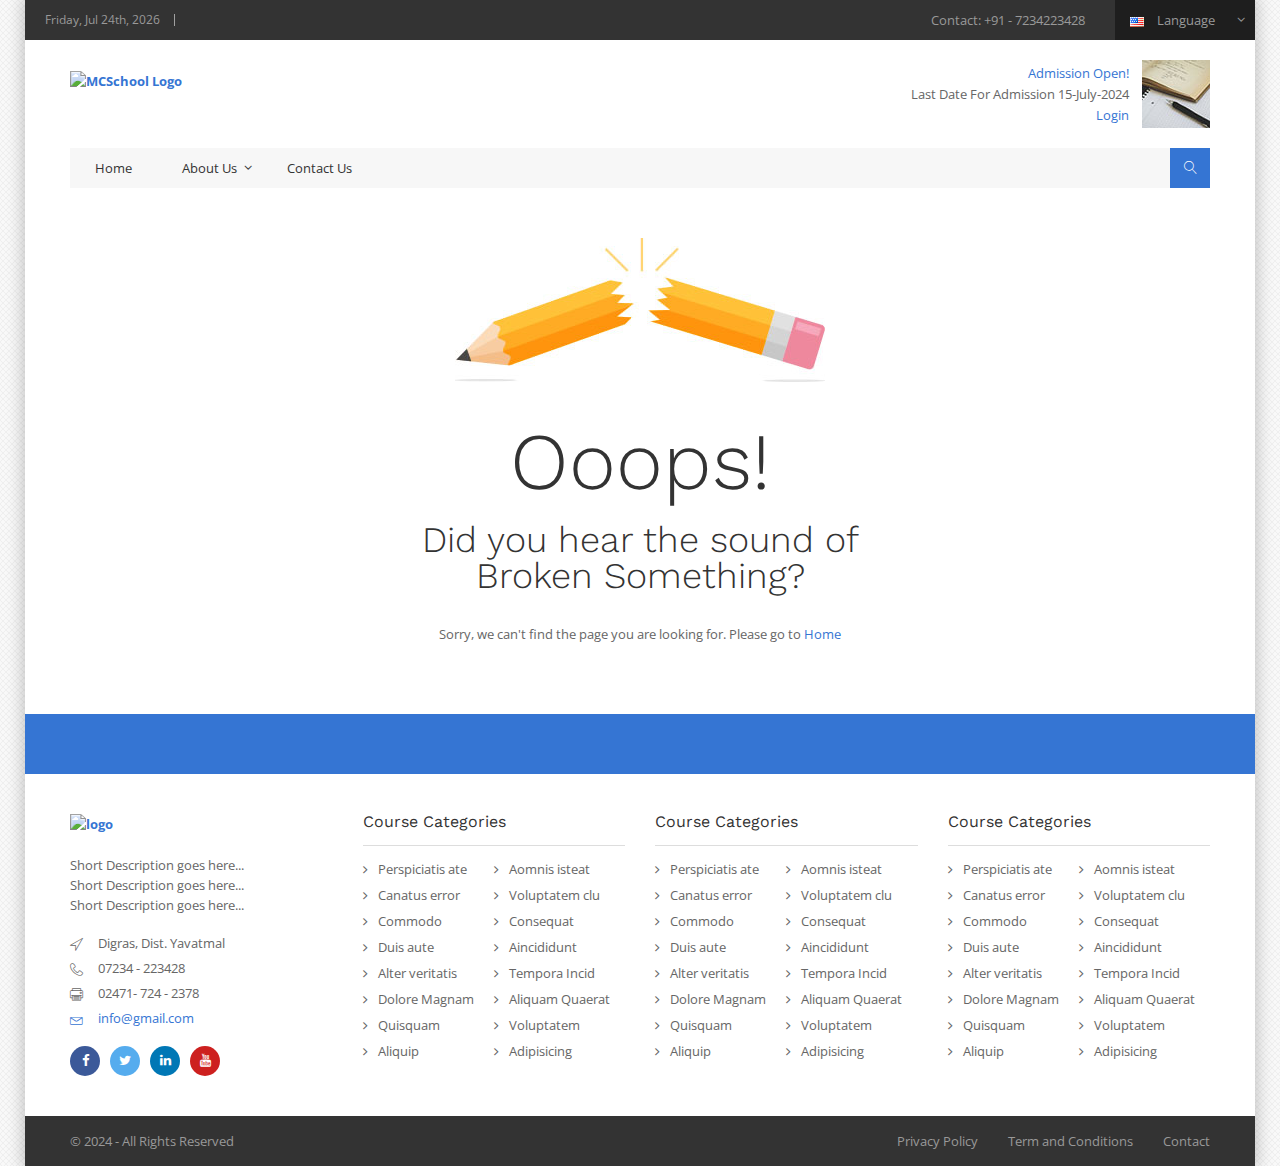
==== 404error.html @ 21cc751b "#0004 - contact page link changes" ====
<!doctype html>
<html class="no-js" lang="eng"> 


<head>
	<meta charset="utf-8">
	<meta http-equiv="X-UA-Compatible" content="IE=edge">
	<title>BootStrap HTML5 CSS3 Theme</title>
	<meta name="description" content="">
	<meta name="viewport" content="width=device-width, initial-scale=1">
	<link rel="apple-touch-icon" href="apple-touch-icon.png">
	<link rel="stylesheet" href="css/bootstrap.min.css">
	<link rel="stylesheet" href="css/normalize.css">
	<link rel="stylesheet" href="css/font-awesome.min.css">
	<link rel="stylesheet" href="css/icomoon.css">
	<link rel="stylesheet" href="css/animate.css">
	<link rel="stylesheet" href="css/prettyPhoto.css">
	<link rel="stylesheet" href="css/owl.carousel.css">
	<link rel="stylesheet" href="css/owl.theme.default.css">
	<link rel="stylesheet" href="css/transitions.css">
	<link rel="stylesheet" href="css/main.css">
	<link rel="stylesheet" href="css/color.css">
	<link rel="stylesheet" href="css/responsive.css">
	<script src="js/vendor/modernizr-2.8.3-respond-1.4.2.min.js"></script>
</head>
<body>
	<!--************************************
			Wrapper Start
	*************************************-->
	<div id="tg-wrapper" class="tg-wrapper">
		<!--************************************
				Header Start
		*************************************-->
		<header id="tg-header" class="tg-header tg-haslayout">
			<div class="tg-topbar">
				<div class="tg-leftbox">
					<span id="tg-datebox" class="tg-datebox"></span>
				</div>
				<div class="tg-rightbox">
					<span class="tg-tollfree">Contact: +91 - 7234223428 </span>
					<div class="tg-themedropdown tg-languagesdropdown">
						<a href="javascript:void(0);" id="tg-languages" class="tg-btndropdown" data-toggle="dropdown"
							aria-haspopup="true" aria-expanded="false">
							<span><img src="images/flags/img-01.jpg" alt="image description"></span>
							<span>Language</span>
						</a>
						<div class="tg-themedropdownbox" aria-labelledby="tg-languages">
							<ul class="tg-languageslist">
								<li>
									<span><img src="images/flags/img-01.jpg" alt="image description"></span>
									<span>English</span>
								</li>
								<li>
									<span><img src="images/flags/img-02.jpg" alt="image description"></span>
									<span>मराठी</span>
								</li>
								<li>
									<span><img src="images/flags/img-03.jpg" alt="image description"></span>
									<span>हिन्दी</span>
								</li>
							</ul>
						</div>
					</div>
				</div>
			</div>
			<div class="clearfix"></div>
			<div class="container">
				<div class="row">
					<div class="col-xs-12 col-sm-12 col-md-12 col-lg-12">
						<div class="tg-logoandnoticeboard">
							<strong class="tg-logo"><a href="index.html"><img src="#" alt="MCSchool Logo"></a></strong>
							<div class="tg-noticeboard hidden-xs">
								<div class="tg-textbox">
									<span>Admission Open!</span>
									<span>Last Date For Admission 15-July-2024</span>
									<span><a href="Login.html">Login</a></span>
								</div>
								<figure><img src="images/img-01.jpg" alt="image description"></figure>
							</div>
						</div>
						<div class="tg-navigationarea">
							<nav id="tg-nav" class="tg-nav">
								<div class="navbar-header">
									<button type="button" class="navbar-toggle collapsed" data-toggle="collapse"
										data-target="#tg-navigation" aria-expanded="false">
										<span class="sr-only">Toggle navigation</span>
										<span class="icon-bar"></span>
										<span class="icon-bar"></span>
										<span class="icon-bar"></span>
									</button>
								</div>
								<div id="tg-navigation" class="collapse navbar-collapse tg-navigation">
									<ul>
										<li><a href="index.html">Home</a></li>
										<li class="menu-item-has-children">
											<a href="javascript:void(0);">About Us</a>
											<ul class="sub-menu">
												<li><a href="aboutcampuslife.html">Our Campus Life</a></li>
												<li><a href="abouthonorsawards.html">Our Honor &amp; Awards</a></li>
												<li><a href="aboutleadership.html">Our Leadership</a></li>
												<li><a href="aboutobjectives.html">OurObjectives</a></li>
												<li><a href="aboutouridentity.html">Our Identity</a></li>
												<li><a href="aboutrectormessage.html">Rector Message</a></li>
												<li><a href="aboutvisionmission.html">Our Missions</a></li>
											</ul>
										</li>
										<li><a href="contact.html">Contact us</a></li>
									</ul>
								</div>
							</nav>
							<div class="tg-searchbox">
								<a id="tg-btnsearch" class="tg-btnsearch" href="javascript:void(0);"><i
										class="icon-magnifier"></i></a>
								<form class="tg-formtheme tg-formsearch">
									<fieldset><input type="search" name="search" class="form-control"
											placeholder="Start Your Search Here"></fieldset>
								</form>
							</div>
						</div>
					</div>
				</div>
			</div>
		</header>
		<!--************************************
				Header End
		*************************************-->
		
		<!--************************************
				Main Start						
		*************************************-->
		<main id="tg-main" class="tg-main tg-haslayout">
			<div class="container">
				<div class="row">
					<div class="tg-404error">
						<figure class="tg-errorimg">
							<img src="images/404-img.jpg" alt="image description">
						</figure>
						<div class="tg-errorcontent">
							<div class="col-sm-10 col-sm-offset-1">
								<h2>Ooops!</h2>
								<h3>Did you hear the sound of<span>Broken Something?</span></h3>
								<div class="tg-description">
									<p>Sorry, we can't find the page you are looking for. Please go to <a href="index-2.html">Home</a></p>
								</div>
							</div>
						</div>
					</div>
				</div>
			</div>
		</main>
		<!--************************************
				Main End
		*************************************-->
		<!--************************************
				Footer Start
		*************************************-->
		<footer id="tg-footer" class="tg-footer tg-haslayout">
			<div class="tg-signupbox">
				<div class="container">

				</div>
			</div>
			<div class="tg-footermiddlebar">
				<div class="container">
					<div class="row">
						<div class="col-xs-12 col-sm-6 col-md-3 col-lg-3">
							<div class="tg-widget tg-widgetcompanyinfo">
								<div class="tg-widgetcontent">
									<strong class="tg-logo"><a href="index.html"><img src="#" alt="logo"></a></strong>
									<div class="tg-description">
										<p>Short Description goes here...</p>
										<p>Short Description goes here...</p>
										<p>Short Description goes here...</p>
									</div>
									<ul class="tg-infolist">
										<li>
											<i class="icon-location"></i>
											<address>Digras, Dist. Yavatmal</address>
										</li>
										<li>
											<i class="icon-phone-handset"></i>
											<span>07234 - 223428</span>
										</li>
										<li>
											<i class="icon-printer"></i>
											<span>02471- 724 - 2378</span>
										</li>
										<li>
											<a href="mailto:query@domain.com">
												<i class="icon-envelope"></i>
												<span>info@gmail.com</span>
											</a>
										</li>
									</ul>
									<ul class="tg-socialicons">
										<li class="tg-facebook"><a href="javascript:void(0);"><i
													class="fa fa-facebook"></i></a></li>
										<li class="tg-twitter"><a href="javascript:void(0);"><i
													class="fa fa-twitter"></i></a></li>
										<li class="tg-linkedin"><a href="javascript:void(0);"><i
													class="fa fa-linkedin"></i></a></li>
										<li class="tg-youtube"><a href="javascript:void(0);"><i
													class="fa fa-youtube"></i></a></li>
									</ul>
								</div>
							</div>
						</div>
						<div class="col-xs-12 col-sm-6 col-md-3 col-lg-3">
							<div class="tg-widget tg-widgetcoursecategories">
								<div class="tg-widgettitle">
									<h3>Course Categories</h3>
								</div>
								<div class="tg-widgetcontent">
									<ul>
										<li><a href="javascript:void(0);">Perspiciatis ate</a></li>
										<li><a href="javascript:void(0);">Aomnis isteat</a></li>
										<li><a href="javascript:void(0);">Canatus error</a></li>
										<li><a href="javascript:void(0);">Voluptatem clu</a></li>
										<li><a href="javascript:void(0);">Commodo</a></li>
										<li><a href="javascript:void(0);">Consequat</a></li>
										<li><a href="javascript:void(0);">Duis aute</a></li>
										<li><a href="javascript:void(0);">Aincididunt</a></li>
										<li><a href="javascript:void(0);">Alter veritatis</a></li>
										<li><a href="javascript:void(0);">Tempora Incid</a></li>
										<li><a href="javascript:void(0);">Dolore Magnam</a></li>
										<li><a href="javascript:void(0);">Aliquam Quaerat</a></li>
										<li><a href="javascript:void(0);">Quisquam</a></li>
										<li><a href="javascript:void(0);">Voluptatem</a></li>
										<li><a href="javascript:void(0);">Aliquip</a></li>
										<li><a href="javascript:void(0);">Adipisicing</a></li>
									</ul>
								</div>
							</div>
						</div>
						<div class="col-xs-12 col-sm-6 col-md-3 col-lg-3">
							<div class="tg-widget tg-widgetcoursecategories">
								<div class="tg-widgettitle">
									<h3>Course Categories</h3>
								</div>
								<div class="tg-widgetcontent">
									<ul>
										<li><a href="javascript:void(0);">Perspiciatis ate</a></li>
										<li><a href="javascript:void(0);">Aomnis isteat</a></li>
										<li><a href="javascript:void(0);">Canatus error</a></li>
										<li><a href="javascript:void(0);">Voluptatem clu</a></li>
										<li><a href="javascript:void(0);">Commodo</a></li>
										<li><a href="javascript:void(0);">Consequat</a></li>
										<li><a href="javascript:void(0);">Duis aute</a></li>
										<li><a href="javascript:void(0);">Aincididunt</a></li>
										<li><a href="javascript:void(0);">Alter veritatis</a></li>
										<li><a href="javascript:void(0);">Tempora Incid</a></li>
										<li><a href="javascript:void(0);">Dolore Magnam</a></li>
										<li><a href="javascript:void(0);">Aliquam Quaerat</a></li>
										<li><a href="javascript:void(0);">Quisquam</a></li>
										<li><a href="javascript:void(0);">Voluptatem</a></li>
										<li><a href="javascript:void(0);">Aliquip</a></li>
										<li><a href="javascript:void(0);">Adipisicing</a></li>
									</ul>
								</div>
							</div>
						</div>
						<div class="col-xs-12 col-sm-6 col-md-3 col-lg-3">
							<div class="tg-widget tg-widgetcoursecategories">
								<div class="tg-widgettitle">
									<h3>Course Categories</h3>
								</div>
								<div class="tg-widgetcontent">
									<ul>
										<li><a href="javascript:void(0);">Perspiciatis ate</a></li>
										<li><a href="javascript:void(0);">Aomnis isteat</a></li>
										<li><a href="javascript:void(0);">Canatus error</a></li>
										<li><a href="javascript:void(0);">Voluptatem clu</a></li>
										<li><a href="javascript:void(0);">Commodo</a></li>
										<li><a href="javascript:void(0);">Consequat</a></li>
										<li><a href="javascript:void(0);">Duis aute</a></li>
										<li><a href="javascript:void(0);">Aincididunt</a></li>
										<li><a href="javascript:void(0);">Alter veritatis</a></li>
										<li><a href="javascript:void(0);">Tempora Incid</a></li>
										<li><a href="javascript:void(0);">Dolore Magnam</a></li>
										<li><a href="javascript:void(0);">Aliquam Quaerat</a></li>
										<li><a href="javascript:void(0);">Quisquam</a></li>
										<li><a href="javascript:void(0);">Voluptatem</a></li>
										<li><a href="javascript:void(0);">Aliquip</a></li>
										<li><a href="javascript:void(0);">Adipisicing</a></li>
									</ul>
								</div>
							</div>
						</div>
					</div>
				</div>
			</div>
			<div class="tg-footerbar">
				<div class="container">
					<div class="row">
						<div class="col-xs-12 col-sm-12 col-md-12 col-lg-12">
							<span class="tg-copyright">&copy; 2024 - All Rights Reserved</span>
							<nav class="tg-addnav tg-leftbox">
								<ul>
									<li><a href="javascript:void(0);">Privacy Policy</a></li>
									<li><a href="javascript:void(0);">Term and Conditions</a></li>
									<li><a href="javascript:void(0);">Contact</a></li>
								</ul>
							</nav>
						</div>
					</div>
				</div>
			</div>
		</footer>
		<!--************************************
				Footer End
		*************************************-->
	</div>
	<!--************************************
			Wrapper End
	*************************************-->
	<script src="js/vendor/jquery-library.js"></script>
	<script src="js/vendor/bootstrap.min.js"></script>
	<script src="js/mapclustering/data.json"></script>
	<script src="https://maps.google.com/maps/api/js?key=AIzaSyCR-KEWAVCn52mSdeVeTqZjtqbmVJyfSus&amp;language=en"></script>
	<script src="js/mapclustering/markerclusterer.min.js"></script>
	<script src="js/mapclustering/infobox.js"></script>
	<script src="js/mapclustering/map.js"></script>
	<script src="js/owl.carousel.min.js"></script>
	<script src="js/isotope.pkgd.js"></script>
	<script src="js/prettyPhoto.js"></script>
	<script src="js/countdown.js"></script>
	<script src="js/collapse.js"></script>
	<script src="js/moment.js"></script>
	<script src="js/gmap3.js"></script>
	<script src="js/main.js"></script>
</body>


</html>
---- css/icomoon.css ----
@font-face {
	font-family: 'icomoon';
	src: url('../fonts/icomoonbd7d.eot?hc836c');
	src: url('../fonts/icomoonbd7d.eot?hc836c#iefix') format('embedded-opentype'),
		 url('../fonts/icomoonbd7d.ttf?hc836c') format('truetype'),
		 url('../fonts/icomoonbd7d.woff?hc836c') format('woff'),
		 url('../fonts/icomoonbd7d.svg?hc836c#icomoon') format('svg');
	font-weight: normal;
	font-style: normal;
}
[class^="icon-"],
[class*=" icon-"] {
	font-family: 'icomoon' !important;
	speak: none;
	font-style: normal;
	font-weight: normal;
	font-variant: normal;
	text-transform: none;
	line-height: 1;
	-webkit-font-smoothing: antialiased;
	-moz-osx-font-smoothing: grayscale;
}
.icon-apartment:before { content: "\e900"; }
.icon-arrow-down-circle:before { content: "\e901"; }
.icon-arrow-left-circle:before { content: "\e902"; }
.icon-arrow-right-circle:before { content: "\e903"; }
.icon-arrow-up-circle:before { content: "\e904"; }
.icon-bicycle:before { content: "\e905"; }
.icon-bus:before { content: "\e906"; }
.icon-calendar-full:before { content: "\e907"; }
.icon-camera-video:before { content: "\e908"; }
.icon-car:before { content: "\e909"; }
.icon-chart-bars:before { content: "\e90a"; }
.icon-checkmark-circle:before { content: "\e90b"; }
.icon-chevron-down:before { content: "\e90c"; }
.icon-chevron-down-circle:before { content: "\e90d"; }
.icon-chevron-left:before { content: "\e90e"; }
.icon-chevron-left-circle:before { content: "\e90f"; }
.icon-chevron-right:before { content: "\e910"; }
.icon-chevron-right-circle:before { content: "\e911"; }
.icon-chevron-up:before { content: "\e912"; }
.icon-chevron-up-circle:before { content: "\e913"; }
.icon-circle-minus:before { content: "\e914"; }
.icon-cloud-sync:before { content: "\e915"; }
.icon-code:before { content: "\e916"; }
.icon-coffee-cup:before { content: "\e917"; }
.icon-construction:before { content: "\e918"; }
.icon-cross-circle:before { content: "\e919"; }
.icon-diamond:before { content: "\e91a"; }
.icon-dinner:before { content: "\e91b"; }
.icon-direction-ltr:before { content: "\e91c"; }
.icon-direction-rtl:before { content: "\e91d"; }
.icon-drop:before { content: "\e91e"; }
.icon-enter-down:before { content: "\e91f"; }
.icon-envelope:before { content: "\e920"; }
.icon-exit-up:before { content: "\e921"; }
.icon-file-add:before { content: "\e922"; }
.icon-film-play:before { content: "\e923"; }
.icon-frame-contract:before { content: "\e924"; }
.icon-frame-expand:before { content: "\e925"; }
.icon-funnel:before { content: "\e926"; }
.icon-graduation-hat:before { content: "\e927"; }
.icon-hand:before { content: "\e928"; }
.icon-heart-pulse:before { content: "\e929"; }
.icon-highlight:before { content: "\e92a"; }
.icon-hourglass:before { content: "\e92b"; }
.icon-inbox:before { content: "\e92c"; }
.icon-laptop-phone:before { content: "\e92d"; }
.icon-layers:before { content: "\e92e"; }
.icon-license:before { content: "\e92f"; }
.icon-lighter:before { content: "\e930"; }
.icon-linearicons:before { content: "\e931"; }
.icon-line-spacing:before { content: "\e932"; }
.icon-magnifier:before { content: "\e933"; }
.icon-map-marker:before { content: "\e934"; }
.icon-menu-circle:before { content: "\e935"; }
.icon-moon:before { content: "\e936"; }
.icon-move:before { content: "\e937"; }
.icon-music-note:before { content: "\e938"; }
.icon-mustache:before { content: "\e939"; }
.icon-paperclip:before { content: "\e93a"; }
.icon-paw:before { content: "\e93b"; }
.icon-phone-handset:before { content: "\e93c"; }
.icon-picture:before { content: "\e93d"; }
.icon-plus-circle:before { content: "\e93e"; }
.icon-pointer-down:before { content: "\e93f"; }
.icon-pointer-left:before { content: "\e940"; }
.icon-pointer-right:before { content: "\e941"; }
.icon-pointer-up:before { content: "\e942"; }
.icon-poop:before { content: "\e943"; }
.icon-power-switch:before { content: "\e944"; }
.icon-question-circle:before { content: "\e945"; }
.icon-screen:before { content: "\e946"; }
.icon-select:before { content: "\e947"; }
.icon-shirt:before { content: "\e948"; }
.icon-smartphone:before { content: "\e949"; }
.icon-star:before { content: "\e94a"; }
.icon-store:before { content: "\e94b"; }
.icon-sync:before { content: "\e94c"; }
.icon-tag:before { content: "\e94d"; }
.icon-text-align-center:before { content: "\e94e"; }
.icon-text-align-justify:before { content: "\e94f"; }
.icon-text-align-left:before { content: "\e950"; }
.icon-text-align-right:before { content: "\e951"; }
.icon-text-format:before { content: "\e952"; }
.icon-text-format-remove:before { content: "\e953"; }
.icon-text-size:before { content: "\e954"; }
.icon-thumbs-down:before { content: "\e955"; }
.icon-thumbs-up:before { content: "\e956"; }
.icon-train:before { content: "\e957"; }
.icon-trash:before { content: "\e958"; }
.icon-unlink:before { content: "\e959"; }
.icon-volume:before { content: "\e95a"; }
.icon-wheelchair:before { content: "\e95b"; }
.icon-home:before { content: "\e95c"; }
.icon-home2:before { content: "\e95d"; }
.icon-home3:before { content: "\e95e"; }
.icon-office:before { content: "\e95f"; }
.icon-newspaper:before { content: "\e960"; }
.icon-pencil:before { content: "\e961"; }
.icon-pencil2:before { content: "\e962"; }
.icon-quill:before { content: "\e963"; }
.icon-pen:before { content: "\e964"; }
.icon-blog:before { content: "\e965"; }
.icon-eyedropper:before { content: "\e966"; }
.icon-droplet:before { content: "\e967"; }
.icon-paint-format:before { content: "\e968"; }
.icon-image:before { content: "\e969"; }
.icon-images:before { content: "\e96a"; }
.icon-camera:before { content: "\e96b"; }
.icon-headphones:before { content: "\e96c"; }
.icon-music:before { content: "\e96d"; }
.icon-play:before { content: "\e96e"; }
.icon-film:before { content: "\e96f"; }
.icon-video-camera:before { content: "\e970"; }
.icon-dice:before { content: "\e971"; }
.icon-pacman:before { content: "\e972"; }
.icon-spades:before { content: "\e973"; }
.icon-clubs:before { content: "\e974"; }
.icon-diamonds:before { content: "\e975"; }
.icon-bullhorn:before { content: "\e976"; }
.icon-connection:before { content: "\e977"; }
.icon-podcast:before { content: "\e978"; }
.icon-feed:before { content: "\e979"; }
.icon-mic:before { content: "\e97a"; }
.icon-book:before { content: "\e97b"; }
.icon-books:before { content: "\e97c"; }
.icon-library:before { content: "\e97d"; }
.icon-file-text:before { content: "\e97e"; }
.icon-profile:before { content: "\e97f"; }
.icon-file-empty:before { content: "\e980"; }
.icon-files-empty:before { content: "\e981"; }
.icon-file-text2:before { content: "\e982"; }
.icon-file-picture:before { content: "\e983"; }
.icon-file-music:before { content: "\e984"; }
.icon-file-play:before { content: "\e985"; }
.icon-file-video:before { content: "\e986"; }
.icon-file-zip:before { content: "\e987"; }
.icon-copy:before { content: "\e988"; }
.icon-paste:before { content: "\e989"; }
.icon-stack:before { content: "\e98a"; }
.icon-folder:before { content: "\e98b"; }
.icon-folder-open:before { content: "\e98c"; }
.icon-folder-plus:before { content: "\e98d"; }
.icon-folder-minus:before { content: "\e98e"; }
.icon-folder-download:before { content: "\e98f"; }
.icon-folder-upload:before { content: "\e990"; }
.icon-price-tag:before { content: "\e991"; }
.icon-price-tags:before { content: "\e992"; }
.icon-barcode:before { content: "\e993"; }
.icon-qrcode:before { content: "\e994"; }
.icon-ticket:before { content: "\e995"; }
.icon-cart:before { content: "\e996"; }
.icon-coin-dollar:before { content: "\e997"; }
.icon-coin-euro:before { content: "\e998"; }
.icon-coin-pound:before { content: "\e999"; }
.icon-coin-yen:before { content: "\e99a"; }
.icon-credit-card:before { content: "\e99b"; }
.icon-calculator:before { content: "\e99c"; }
.icon-lifebuoy:before { content: "\e99d"; }
.icon-phone:before { content: "\e99e"; }
.icon-phone-hang-up:before { content: "\e99f"; }
.icon-address-book:before { content: "\e9a0"; }
.icon-envelop:before { content: "\e9a1"; }
.icon-pushpin:before { content: "\e9a2"; }
.icon-location:before { content: "\e9a3"; }
.icon-location2:before { content: "\e9a4"; }
.icon-compass:before { content: "\e9a5"; }
.icon-compass2:before { content: "\e9a6"; }
.icon-map:before { content: "\e9a7"; }
.icon-map2:before { content: "\e9a8"; }
.icon-history:before { content: "\e9a9"; }
.icon-clock:before { content: "\e9aa"; }
.icon-clock2:before { content: "\e9ab"; }
.icon-alarm:before { content: "\e9ac"; }
.icon-bell:before { content: "\e9ad"; }
.icon-stopwatch:before { content: "\e9ae"; }
.icon-calendar:before { content: "\e9af"; }
.icon-printer:before { content: "\e9b0"; }
.icon-keyboard:before { content: "\e9b1"; }
.icon-display:before { content: "\e9b2"; }
.icon-laptop:before { content: "\e9b3"; }
.icon-mobile:before { content: "\e9b4"; }
.icon-mobile2:before { content: "\e9b5"; }
.icon-tablet:before { content: "\e9b6"; }
.icon-tv:before { content: "\e9b7"; }
.icon-drawer:before { content: "\e9b8"; }
.icon-drawer2:before { content: "\e9b9"; }
.icon-box-add:before { content: "\e9ba"; }
.icon-box-remove:before { content: "\e9bb"; }
.icon-download:before { content: "\e9bc"; }
.icon-upload:before { content: "\e9bd"; }
.icon-floppy-disk:before { content: "\e9be"; }
.icon-drive:before { content: "\e9bf"; }
.icon-database:before { content: "\e9c0"; }
.icon-undo:before { content: "\e9c1"; }
.icon-redo:before { content: "\e9c2"; }
.icon-undo2:before { content: "\e9c3"; }
.icon-redo2:before { content: "\e9c4"; }
.icon-forward:before { content: "\e9c5"; }
.icon-reply:before { content: "\e9c6"; }
.icon-bubble:before { content: "\e9c7"; }
.icon-bubbles:before { content: "\e9c8"; }
.icon-bubbles2:before { content: "\e9c9"; }
.icon-bubble2:before { content: "\e9ca"; }
.icon-bubbles3:before { content: "\e9cb"; }
.icon-bubbles4:before { content: "\e9cc"; }
.icon-user:before { content: "\e9cd"; }
.icon-users:before { content: "\e9ce"; }
.icon-user-plus:before { content: "\e9cf"; }
.icon-user-minus:before { content: "\e9d0"; }
.icon-user-check:before { content: "\e9d1"; }
.icon-user-tie:before { content: "\e9d2"; }
.icon-quotes-left:before { content: "\e9d3"; }
.icon-quotes-right:before { content: "\e9d4"; }
.icon-hour-glass:before { content: "\e9d5"; }
.icon-spinner:before { content: "\e9d6"; }
.icon-spinner2:before { content: "\e9d7"; }
.icon-spinner3:before { content: "\e9d8"; }
.icon-spinner4:before { content: "\e9d9"; }
.icon-spinner5:before { content: "\e9da"; }
.icon-spinner6:before { content: "\e9db"; }
.icon-spinner7:before { content: "\e9dc"; }
.icon-spinner8:before { content: "\e9dd"; }
.icon-spinner9:before { content: "\e9de"; }
.icon-spinner10:before { content: "\e9df"; }
.icon-spinner11:before { content: "\e9e0"; }
.icon-binoculars:before { content: "\e9e1"; }
.icon-search:before { content: "\e9e2"; }
.icon-zoom-in:before { content: "\e9e3"; }
.icon-zoom-out:before { content: "\e9e4"; }
.icon-enlarge:before { content: "\e9e5"; }
.icon-shrink:before { content: "\e9e6"; }
.icon-enlarge2:before { content: "\e9e7"; }
.icon-shrink2:before { content: "\e9e8"; }
.icon-key:before { content: "\e9e9"; }
.icon-key2:before { content: "\e9ea"; }
.icon-lock:before { content: "\e9eb"; }
.icon-unlocked:before { content: "\e9ec"; }
.icon-wrench:before { content: "\e9ed"; }
.icon-equalizer:before { content: "\e9ee"; }
.icon-equalizer2:before { content: "\e9ef"; }
.icon-cog:before { content: "\e9f0"; }
.icon-cogs:before { content: "\e9f1"; }
.icon-hammer:before { content: "\e9f2"; }
.icon-magic-wand:before { content: "\e9f3"; }
.icon-aid-kit:before { content: "\e9f4"; }
.icon-bug:before { content: "\e9f5"; }
.icon-pie-chart:before { content: "\e9f6"; }
.icon-stats-dots:before { content: "\e9f7"; }
.icon-stats-bars:before { content: "\e9f8"; }
.icon-stats-bars2:before { content: "\e9f9"; }
.icon-trophy:before { content: "\e9fa"; }
.icon-gift:before { content: "\e9fb"; }
.icon-glass:before { content: "\e9fc"; }
.icon-glass2:before { content: "\e9fd"; }
.icon-mug:before { content: "\e9fe"; }
.icon-spoon-knife:before { content: "\e9ff"; }
.icon-leaf:before { content: "\ea00"; }
.icon-rocket:before { content: "\ea01"; }
.icon-meter:before { content: "\ea02"; }
.icon-meter2:before { content: "\ea03"; }
.icon-hammer2:before { content: "\ea04"; }
.icon-fire:before { content: "\ea05"; }
.icon-lab:before { content: "\ea06"; }
.icon-magnet:before { content: "\ea07"; }
.icon-bin:before { content: "\ea08"; }
.icon-bin2:before { content: "\ea09"; }
.icon-briefcase:before { content: "\ea0a"; }
.icon-airplane:before { content: "\ea0b"; }
.icon-truck:before { content: "\ea0c"; }
.icon-road:before { content: "\ea0d"; }
.icon-accessibility:before { content: "\ea0e"; }
.icon-target:before { content: "\ea0f"; }
.icon-shield:before { content: "\ea10"; }
.icon-power:before { content: "\ea11"; }
.icon-switch:before { content: "\ea12"; }
.icon-power-cord:before { content: "\ea13"; }
.icon-clipboard:before { content: "\ea14"; }
.icon-list-numbered:before { content: "\ea15"; }
.icon-list:before { content: "\ea16"; }
.icon-list2:before { content: "\ea17"; }
.icon-tree:before { content: "\ea18"; }
.icon-menu:before { content: "\ea19"; }
.icon-menu2:before { content: "\ea1a"; }
.icon-menu3:before { content: "\ea1b"; }
.icon-menu4:before { content: "\ea1c"; }
.icon-cloud:before { content: "\ea1d"; }
.icon-cloud-download:before { content: "\ea1e"; }
.icon-cloud-upload:before { content: "\ea1f"; }
.icon-cloud-check:before { content: "\ea20"; }
.icon-download2:before { content: "\ea21"; }
.icon-upload2:before { content: "\ea22"; }
.icon-download3:before { content: "\ea23"; }
.icon-upload3:before { content: "\ea24"; }
.icon-sphere:before { content: "\ea25"; }
.icon-earth:before { content: "\ea26"; }
.icon-link:before { content: "\ea27"; }
.icon-flag:before { content: "\ea28"; }
.icon-attachment:before { content: "\ea29"; }
.icon-eye:before { content: "\ea2a"; }
.icon-eye-plus:before { content: "\ea2b"; }
.icon-eye-minus:before { content: "\ea2c"; }
.icon-eye-blocked:before { content: "\ea2d"; }
.icon-bookmark:before { content: "\ea2e"; }
.icon-bookmarks:before { content: "\ea2f"; }
.icon-sun:before { content: "\ea30"; }
.icon-contrast:before { content: "\ea31"; }
.icon-brightness-contrast:before { content: "\ea32"; }
.icon-star-empty:before { content: "\ea33"; }
.icon-star-half:before { content: "\ea34"; }
.icon-star-full:before { content: "\ea35"; }
.icon-heart:before { content: "\ea36"; }
.icon-heart-broken:before { content: "\ea37"; }
.icon-man:before { content: "\ea38"; }
.icon-woman:before { content: "\ea39"; }
.icon-man-woman:before { content: "\ea3a"; }
.icon-happy:before { content: "\ea3b"; }
.icon-happy2:before { content: "\ea3c"; }
.icon-smile:before { content: "\ea3d"; }
.icon-smile2:before { content: "\ea3e"; }
.icon-tongue:before { content: "\ea3f"; }
.icon-tongue2:before { content: "\ea40"; }
.icon-sad:before { content: "\ea41"; }
.icon-sad2:before { content: "\ea42"; }
.icon-wink:before { content: "\ea43"; }
.icon-wink2:before { content: "\ea44"; }
.icon-grin:before { content: "\ea45"; }
.icon-grin2:before { content: "\ea46"; }
.icon-cool:before { content: "\ea47"; }
.icon-cool2:before { content: "\ea48"; }
.icon-angry:before { content: "\ea49"; }
.icon-angry2:before { content: "\ea4a"; }
.icon-evil:before { content: "\ea4b"; }
.icon-evil2:before { content: "\ea4c"; }
.icon-shocked:before { content: "\ea4d"; }
.icon-shocked2:before { content: "\ea4e"; }
.icon-baffled:before { content: "\ea4f"; }
.icon-baffled2:before { content: "\ea50"; }
.icon-confused:before { content: "\ea51"; }
.icon-confused2:before { content: "\ea52"; }
.icon-neutral:before { content: "\ea53"; }
.icon-neutral2:before { content: "\ea54"; }
.icon-hipster:before { content: "\ea55"; }
.icon-hipster2:before { content: "\ea56"; }
.icon-wondering:before { content: "\ea57"; }
.icon-wondering2:before { content: "\ea58"; }
.icon-sleepy:before { content: "\ea59"; }
.icon-sleepy2:before { content: "\ea5a"; }
.icon-frustrated:before { content: "\ea5b"; }
.icon-frustrated2:before { content: "\ea5c"; }
.icon-crying:before { content: "\ea5d"; }
.icon-crying2:before { content: "\ea5e"; }
.icon-point-up:before { content: "\ea5f"; }
.icon-point-right:before { content: "\ea60"; }
.icon-point-down:before { content: "\ea61"; }
.icon-point-left:before { content: "\ea62"; }
.icon-warning:before { content: "\ea63"; }
.icon-notification:before { content: "\ea64"; }
.icon-question:before { content: "\ea65"; }
.icon-plus:before { content: "\ea66"; }
.icon-minus:before { content: "\ea67"; }
.icon-info:before { content: "\ea68"; }
.icon-cancel-circle:before { content: "\ea69"; }
.icon-blocked:before { content: "\ea6a"; }
.icon-cross:before { content: "\ea6b"; }
.icon-checkmark:before { content: "\ea6c"; }
.icon-checkmark2:before { content: "\ea6d"; }
.icon-spell-check:before { content: "\ea6e"; }
.icon-enter:before { content: "\ea6f"; }
.icon-exit:before { content: "\ea70"; }
.icon-play2:before { content: "\ea71"; }
.icon-pause:before { content: "\ea72"; }
.icon-stop:before { content: "\ea73"; }
.icon-previous:before { content: "\ea74"; }
.icon-next:before { content: "\ea75"; }
.icon-backward:before { content: "\ea76"; }
.icon-forward2:before { content: "\ea77"; }
.icon-play3:before { content: "\ea78"; }
.icon-pause2:before { content: "\ea79"; }
.icon-stop2:before { content: "\ea7a"; }
.icon-backward2:before { content: "\ea7b"; }
.icon-forward3:before { content: "\ea7c"; }
.icon-first:before { content: "\ea7d"; }
.icon-last:before { content: "\ea7e"; }
.icon-previous2:before { content: "\ea7f"; }
.icon-next2:before { content: "\ea80"; }
.icon-eject:before { content: "\ea81"; }
.icon-volume-high:before { content: "\ea82"; }
.icon-volume-medium:before { content: "\ea83"; }
.icon-volume-low:before { content: "\ea84"; }
.icon-volume-mute:before { content: "\ea85"; }
.icon-volume-mute2:before { content: "\ea86"; }
.icon-volume-increase:before { content: "\ea87"; }
.icon-volume-decrease:before { content: "\ea88"; }
.icon-loop:before { content: "\ea89"; }
.icon-loop2:before { content: "\ea8a"; }
.icon-infinite:before { content: "\ea8b"; }
.icon-shuffle:before { content: "\ea8c"; }
.icon-arrow-up-left:before { content: "\ea8d"; }
.icon-arrow-up:before { content: "\ea8e"; }
.icon-arrow-up-right:before { content: "\ea8f"; }
.icon-arrow-right:before { content: "\ea90"; }
.icon-arrow-down-right:before { content: "\ea91"; }
.icon-arrow-down:before { content: "\ea92"; }
.icon-arrow-down-left:before { content: "\ea93"; }
.icon-arrow-left:before { content: "\ea94"; }
.icon-arrow-up-left2:before { content: "\ea95"; }
.icon-arrow-up2:before { content: "\ea96"; }
.icon-arrow-up-right2:before { content: "\ea97"; }
.icon-arrow-right2:before { content: "\ea98"; }
.icon-arrow-down-right2:before { content: "\ea99"; }
.icon-arrow-down2:before { content: "\ea9a"; }
.icon-arrow-down-left2:before { content: "\ea9b"; }
.icon-arrow-left2:before { content: "\ea9c"; }
.icon-circle-up:before { content: "\ea9d"; }
.icon-circle-right:before { content: "\ea9e"; }
.icon-circle-down:before { content: "\ea9f"; }
.icon-circle-left:before { content: "\eaa0"; }
.icon-tab:before { content: "\eaa1"; }
.icon-move-up:before { content: "\eaa2"; }
.icon-move-down:before { content: "\eaa3"; }
.icon-sort-alpha-asc:before { content: "\eaa4"; }
.icon-sort-alpha-desc:before { content: "\eaa5"; }
.icon-sort-numeric-asc:before { content: "\eaa6"; }
.icon-sort-numberic-desc:before { content: "\eaa7"; }
.icon-sort-amount-asc:before { content: "\eaa8"; }
.icon-sort-amount-desc:before { content: "\eaa9"; }
.icon-command:before { content: "\eaaa"; }
.icon-shift:before { content: "\eaab"; }
.icon-ctrl:before { content: "\eaac"; }
.icon-opt:before { content: "\eaad"; }
.icon-checkbox-checked:before { content: "\eaae"; }
.icon-checkbox-unchecked:before { content: "\eaaf"; }
.icon-radio-checked:before { content: "\eab0"; }
.icon-radio-checked2:before { content: "\eab1"; }
.icon-radio-unchecked:before { content: "\eab2"; }
.icon-crop:before { content: "\eab3"; }
.icon-make-group:before { content: "\eab4"; }
.icon-ungroup:before { content: "\eab5"; }
.icon-scissors:before { content: "\eab6"; }
.icon-filter:before { content: "\eab7"; }
.icon-font:before { content: "\eab8"; }
.icon-ligature:before { content: "\eab9"; }
.icon-ligature2:before { content: "\eaba"; }
.icon-text-height:before { content: "\eabb"; }
.icon-text-width:before { content: "\eabc"; }
.icon-font-size:before { content: "\eabd"; }
.icon-bold:before { content: "\eabe"; }
.icon-underline:before { content: "\eabf"; }
.icon-italic:before { content: "\eac0"; }
.icon-strikethrough:before { content: "\eac1"; }
.icon-omega:before { content: "\eac2"; }
.icon-sigma:before { content: "\eac3"; }
.icon-page-break:before { content: "\eac4"; }
.icon-superscript:before { content: "\eac5"; }
.icon-subscript:before { content: "\eac6"; }
.icon-superscript2:before { content: "\eac7"; }
.icon-subscript2:before { content: "\eac8"; }
.icon-text-color:before { content: "\eac9"; }
.icon-pagebreak:before { content: "\eaca"; }
.icon-clear-formatting:before { content: "\eacb"; }
.icon-table:before { content: "\eacc"; }
.icon-table2:before { content: "\eacd"; }
.icon-insert-template:before { content: "\eace"; }
.icon-pilcrow:before { content: "\eacf"; }
.icon-ltr:before { content: "\ead0"; }
.icon-rtl:before { content: "\ead1"; }
.icon-section:before { content: "\ead2"; }
.icon-paragraph-left:before { content: "\ead3"; }
.icon-paragraph-center:before { content: "\ead4"; }
.icon-paragraph-right:before { content: "\ead5"; }
.icon-paragraph-justify:before { content: "\ead6"; }
.icon-indent-increase:before { content: "\ead7"; }
.icon-indent-decrease:before { content: "\ead8"; }
.icon-share:before { content: "\ead9"; }
.icon-new-tab:before { content: "\eada"; }
.icon-embed:before { content: "\eadb"; }
.icon-embed2:before { content: "\eadc"; }
.icon-terminal:before { content: "\eadd"; }
.icon-share2:before { content: "\eade"; }
.icon-mail:before { content: "\eadf"; }
.icon-mail2:before { content: "\eae0"; }
.icon-mail3:before { content: "\eae1"; }
.icon-mail4:before { content: "\eae2"; }
.icon-amazon:before { content: "\eae3"; }
.icon-google:before { content: "\eae4"; }
.icon-google2:before { content: "\eae5"; }
.icon-google3:before { content: "\eae6"; }
.icon-google-plus:before { content: "\eae7"; }
.icon-google-plus2:before { content: "\eae8"; }
.icon-google-plus3:before { content: "\eae9"; }
.icon-hangouts:before { content: "\eaea"; }
.icon-google-drive:before { content: "\eaeb"; }
.icon-facebook:before { content: "\eaec"; }
.icon-facebook2:before { content: "\eaed"; }
.icon-instagram:before { content: "\eaee"; }
.icon-whatsapp:before { content: "\eaef"; }
.icon-spotify:before { content: "\eaf0"; }
.icon-telegram:before { content: "\eaf1"; }
.icon-twitter:before { content: "\eaf2"; }
.icon-vine:before { content: "\eaf3"; }
.icon-vk:before { content: "\eaf4"; }
.icon-renren:before { content: "\eaf5"; }
.icon-sina-weibo:before { content: "\eaf6"; }
.icon-rss:before { content: "\eaf7"; }
.icon-rss2:before { content: "\eaf8"; }
.icon-youtube:before { content: "\eaf9"; }
.icon-youtube2:before { content: "\eafa"; }
.icon-twitch:before { content: "\eafb"; }
.icon-vimeo:before { content: "\eafc"; }
.icon-vimeo2:before { content: "\eafd"; }
.icon-lanyrd:before { content: "\eafe"; }
.icon-flickr:before { content: "\eaff"; }
.icon-flickr2:before { content: "\eb00"; }
.icon-flickr3:before { content: "\eb01"; }
.icon-flickr4:before { content: "\eb02"; }
.icon-dribbble:before { content: "\eb03"; }
.icon-behance:before { content: "\eb04"; }
.icon-behance2:before { content: "\eb05"; }
.icon-deviantart:before { content: "\eb06"; }
.icon-500px:before { content: "\eb07"; }
.icon-steam:before { content: "\eb08"; }
.icon-steam2:before { content: "\eb09"; }
.icon-dropbox:before { content: "\eb0a"; }
.icon-onedrive:before { content: "\eb0b"; }
.icon-github:before { content: "\eb0c"; }
.icon-npm:before { content: "\eb0d"; }
.icon-basecamp:before { content: "\eb0e"; }
.icon-trello:before { content: "\eb0f"; }
.icon-wordpress:before { content: "\eb10"; }
.icon-joomla:before { content: "\eb11"; }
.icon-ello:before { content: "\eb12"; }
.icon-blogger:before { content: "\eb13"; }
.icon-blogger2:before { content: "\eb14"; }
.icon-tumblr:before { content: "\eb15"; }
.icon-tumblr2:before { content: "\eb16"; }
.icon-yahoo:before { content: "\eb17"; }
.icon-yahoo2:before { content: "\eb18"; }
.icon-tux:before { content: "\eb19"; }
.icon-appleinc:before { content: "\eb1a"; }
.icon-finder:before { content: "\eb1b"; }
.icon-android:before { content: "\eb1c"; }
.icon-windows:before { content: "\eb1d"; }
.icon-windows8:before { content: "\eb1e"; }
.icon-soundcloud:before { content: "\eb1f"; }
.icon-soundcloud2:before { content: "\eb20"; }
.icon-skype:before { content: "\eb21"; }
.icon-reddit:before { content: "\eb22"; }
.icon-hackernews:before { content: "\eb23"; }
.icon-wikipedia:before { content: "\eb24"; }
.icon-linkedin:before { content: "\eb25"; }
.icon-linkedin2:before { content: "\eb26"; }
.icon-lastfm:before { content: "\eb27"; }
.icon-lastfm2:before { content: "\eb28"; }
.icon-delicious:before { content: "\eb29"; }
.icon-stumbleupon:before { content: "\eb2a"; }
.icon-stumbleupon2:before { content: "\eb2b"; }
.icon-stackoverflow:before { content: "\eb2c"; }
.icon-pinterest:before { content: "\eb2d"; }
.icon-pinterest2:before { content: "\eb2e"; }
.icon-xing:before { content: "\eb2f"; }
.icon-xing2:before { content: "\eb30"; }
.icon-flattr:before { content: "\eb31"; }
.icon-foursquare:before { content: "\eb32"; }
.icon-yelp:before { content: "\eb33"; }
.icon-paypal:before { content: "\eb34"; }
.icon-chrome:before { content: "\eb35"; }
.icon-firefox:before { content: "\eb36"; }
.icon-IE:before { content: "\eb37"; }
.icon-edge:before { content: "\eb38"; }
.icon-safari:before { content: "\eb39"; }
.icon-opera:before { content: "\eb3a"; }
.icon-file-pdf:before { content: "\eb3b"; }
.icon-file-openoffice:before { content: "\eb3c"; }
.icon-file-word:before { content: "\eb3d"; }
.icon-file-excel:before { content: "\eb3e"; }
.icon-libreoffice:before { content: "\eb3f"; }
.icon-html-five:before { content: "\eb40"; }
.icon-html-five2:before { content: "\eb41"; }
.icon-css3:before { content: "\eb42"; }
.icon-git:before { content: "\eb43"; }
.icon-codepen:before { content: "\eb44"; }
.icon-svg:before { content: "\eb45"; }
.icon-IcoMoon:before { content: "\eb46"; }
---- css/prettyPhoto.css ----
div.pp_default .pp_top,div.pp_default .pp_top .pp_middle,div.pp_default .pp_top .pp_left,div.pp_default .pp_top .pp_right,div.pp_default .pp_bottom,div.pp_default .pp_bottom .pp_left,div.pp_default .pp_bottom .pp_middle,div.pp_default .pp_bottom .pp_right{height:13px}
div.pp_default .pp_top .pp_left{background:url(../images/prettyPhoto/default/sprite.png) -78px -93px no-repeat}
div.pp_default .pp_top .pp_middle{background:url(../images/prettyPhoto/default/sprite_x.png) top left repeat-x}
div.pp_default .pp_top .pp_right{background:url(../images/prettyPhoto/default/sprite.png) -112px -93px no-repeat}
div.pp_default .pp_content .ppt{color:#f8f8f8}
div.pp_default .pp_content_container .pp_left{background:url(../images/prettyPhoto/default/sprite_y.png) -7px 0 repeat-y;padding-left:13px}
div.pp_default .pp_content_container .pp_right{background:url(../images/prettyPhoto/default/sprite_y.png) top right repeat-y;padding-right:13px}
div.pp_default .pp_next:hover{background:url(../images/prettyPhoto/default/sprite_next.png) center right no-repeat;cursor:pointer}
div.pp_default .pp_previous:hover{background:url(../images/prettyPhoto/default/sprite_prev.png) center left no-repeat;cursor:pointer}
div.pp_default .pp_expand{background:url(../images/prettyPhoto/default/sprite.png) 0 -29px no-repeat;cursor:pointer;width:28px;height:28px}
div.pp_default .pp_expand:hover{background:url(../images/prettyPhoto/default/sprite.png) 0 -56px no-repeat;cursor:pointer}
div.pp_default .pp_contract{background:url(../images/prettyPhoto/default/sprite.png) 0 -84px no-repeat;cursor:pointer;width:28px;height:28px}
div.pp_default .pp_contract:hover{background:url(../images/prettyPhoto/default/sprite.png) 0 -113px no-repeat;cursor:pointer}
div.pp_default .pp_close{width:30px;height:30px;background:url(../images/prettyPhoto/default/sprite.png) 2px 1px no-repeat;cursor:pointer}
div.pp_default .pp_gallery ul li a{background:url(../images/prettyPhoto/default/default_thumb.png) center center #f8f8f8;border:1px solid #aaa}
div.pp_default .pp_social{margin-top:7px}
div.pp_default .pp_gallery a.pp_arrow_previous,div.pp_default .pp_gallery a.pp_arrow_next{position:static;left:auto}
div.pp_default .pp_nav .pp_play,div.pp_default .pp_nav .pp_pause{background:url(../images/prettyPhoto/default/sprite.png) -51px 1px no-repeat;height:30px;width:30px}
div.pp_default .pp_nav .pp_pause{background-position:-51px -29px}
div.pp_default a.pp_arrow_previous,div.pp_default a.pp_arrow_next{background:url(../images/prettyPhoto/default/sprite.png) -31px -3px no-repeat;height:20px;width:20px;margin:4px 0 0}
div.pp_default a.pp_arrow_next{left:52px;background-position:-82px -3px}
div.pp_default .pp_content_container .pp_details{margin-top:5px}
div.pp_default .pp_nav{clear:none;height:30px;width:110px;position:relative}
div.pp_default .pp_nav .currentTextHolder{font-family:Georgia;font-style:italic;color:#999;font-size:11px;left:75px;line-height:25px;position:absolute;top:2px;margin:0;padding:0 0 0 10px}
div.pp_default .pp_close:hover,div.pp_default .pp_nav .pp_play:hover,div.pp_default .pp_nav .pp_pause:hover,div.pp_default .pp_arrow_next:hover,div.pp_default .pp_arrow_previous:hover{opacity:0.7}
div.pp_default .pp_description{font-size:11px;font-weight:700;line-height:14px;margin:5px 50px 5px 0}
div.pp_default .pp_bottom .pp_left{background:url(../images/prettyPhoto/default/sprite.png) -78px -127px no-repeat}
div.pp_default .pp_bottom .pp_middle{background:url(../images/prettyPhoto/default/sprite_x.png) bottom left repeat-x}
div.pp_default .pp_bottom .pp_right{background:url(../images/prettyPhoto/default/sprite.png) -112px -127px no-repeat}
div.pp_default .pp_loaderIcon{background:url(../images/prettyPhoto/default/loader.gif) center center no-repeat}
div.light_rounded .pp_top .pp_left{background:url(../images/prettyPhoto/light_rounded/sprite.png) -88px -53px no-repeat}
div.light_rounded .pp_top .pp_right{background:url(../images/prettyPhoto/light_rounded/sprite.png) -110px -53px no-repeat}
div.light_rounded .pp_next:hover{background:url(../images/prettyPhoto/light_rounded/btnNext.png) center right no-repeat;cursor:pointer}
div.light_rounded .pp_previous:hover{background:url(../images/prettyPhoto/light_rounded/btnPrevious.png) center left no-repeat;cursor:pointer}
div.light_rounded .pp_expand{background:url(../images/prettyPhoto/light_rounded/sprite.png) -31px -26px no-repeat;cursor:pointer}
div.light_rounded .pp_expand:hover{background:url(../images/prettyPhoto/light_rounded/sprite.png) -31px -47px no-repeat;cursor:pointer}
div.light_rounded .pp_contract{background:url(../images/prettyPhoto/light_rounded/sprite.png) 0 -26px no-repeat;cursor:pointer}
div.light_rounded .pp_contract:hover{background:url(../images/prettyPhoto/light_rounded/sprite.png) 0 -47px no-repeat;cursor:pointer}
div.light_rounded .pp_close{width:75px;height:22px;background:url(../images/prettyPhoto/light_rounded/sprite.png) -1px -1px no-repeat;cursor:pointer}
div.light_rounded .pp_nav .pp_play{background:url(../images/prettyPhoto/light_rounded/sprite.png) -1px -100px no-repeat;height:15px;width:14px}
div.light_rounded .pp_nav .pp_pause{background:url(../images/prettyPhoto/light_rounded/sprite.png) -24px -100px no-repeat;height:15px;width:14px}
div.light_rounded .pp_arrow_previous{background:url(../images/prettyPhoto/light_rounded/sprite.png) 0 -71px no-repeat}
div.light_rounded .pp_arrow_next{background:url(../images/prettyPhoto/light_rounded/sprite.png) -22px -71px no-repeat}
div.light_rounded .pp_bottom .pp_left{background:url(../images/prettyPhoto/light_rounded/sprite.png) -88px -80px no-repeat}
div.light_rounded .pp_bottom .pp_right{background:url(../images/prettyPhoto/light_rounded/sprite.png) -110px -80px no-repeat}
div.dark_rounded .pp_top .pp_left{background:url(../images/prettyPhoto/dark_rounded/sprite.png) -88px -53px no-repeat}
div.dark_rounded .pp_top .pp_right{background:url(../images/prettyPhoto/dark_rounded/sprite.png) -110px -53px no-repeat}
div.dark_rounded .pp_content_container .pp_left{background:url(../images/prettyPhoto/dark_rounded/contentPattern.png) top left repeat-y}
div.dark_rounded .pp_content_container .pp_right{background:url(../images/prettyPhoto/dark_rounded/contentPattern.png) top right repeat-y}
div.dark_rounded .pp_next:hover{background:url(../images/prettyPhoto/dark_rounded/btnNext.png) center right no-repeat;cursor:pointer}
div.dark_rounded .pp_previous:hover{background:url(../images/prettyPhoto/dark_rounded/btnPrevious.png) center left no-repeat;cursor:pointer}
div.dark_rounded .pp_expand{background:url(../images/prettyPhoto/dark_rounded/sprite.png) -31px -26px no-repeat;cursor:pointer}
div.dark_rounded .pp_expand:hover{background:url(../images/prettyPhoto/dark_rounded/sprite.png) -31px -47px no-repeat;cursor:pointer}
div.dark_rounded .pp_contract{background:url(../images/prettyPhoto/dark_rounded/sprite.png) 0 -26px no-repeat;cursor:pointer}
div.dark_rounded .pp_contract:hover{background:url(../images/prettyPhoto/dark_rounded/sprite.png) 0 -47px no-repeat;cursor:pointer}
div.dark_rounded .pp_close{width:75px;height:22px;background:url(../images/prettyPhoto/dark_rounded/sprite.png) -1px -1px no-repeat;cursor:pointer}
div.dark_rounded .pp_description{margin-right:85px;color:#fff}
div.dark_rounded .pp_nav .pp_play{background:url(../images/prettyPhoto/dark_rounded/sprite.png) -1px -100px no-repeat;height:15px;width:14px}
div.dark_rounded .pp_nav .pp_pause{background:url(../images/prettyPhoto/dark_rounded/sprite.png) -24px -100px no-repeat;height:15px;width:14px}
div.dark_rounded .pp_arrow_previous{background:url(../images/prettyPhoto/dark_rounded/sprite.png) 0 -71px no-repeat}
div.dark_rounded .pp_arrow_next{background:url(../images/prettyPhoto/dark_rounded/sprite.png) -22px -71px no-repeat}
div.dark_rounded .pp_bottom .pp_left{background:url(../images/prettyPhoto/dark_rounded/sprite.png) -88px -80px no-repeat}
div.dark_rounded .pp_bottom .pp_right{background:url(../images/prettyPhoto/dark_rounded/sprite.png) -110px -80px no-repeat}
div.dark_rounded .pp_loaderIcon{background:url(../images/prettyPhoto/dark_rounded/loader.gif) center center no-repeat}
div.dark_square .pp_left,div.dark_square .pp_middle,div.dark_square .pp_right,div.dark_square .pp_content{background:#000}
div.dark_square .pp_description{color:#fff;margin:0 85px 0 0}
div.dark_square .pp_loaderIcon{background:url(../images/prettyPhoto/dark_square/loader.gif) center center no-repeat}
div.dark_square .pp_expand{background:url(../images/prettyPhoto/dark_square/sprite.png) -31px -26px no-repeat;cursor:pointer}
div.dark_square .pp_expand:hover{background:url(../images/prettyPhoto/dark_square/sprite.png) -31px -47px no-repeat;cursor:pointer}
div.dark_square .pp_contract{background:url(../images/prettyPhoto/dark_square/sprite.png) 0 -26px no-repeat;cursor:pointer}
div.dark_square .pp_contract:hover{background:url(../images/prettyPhoto/dark_square/sprite.png) 0 -47px no-repeat;cursor:pointer}
div.dark_square .pp_close{width:75px;height:22px;background:url(../images/prettyPhoto/dark_square/sprite.png) -1px -1px no-repeat;cursor:pointer}
div.dark_square .pp_nav{clear:none}
div.dark_square .pp_nav .pp_play{background:url(../images/prettyPhoto/dark_square/sprite.png) -1px -100px no-repeat;height:15px;width:14px}
div.dark_square .pp_nav .pp_pause{background:url(../images/prettyPhoto/dark_square/sprite.png) -24px -100px no-repeat;height:15px;width:14px}
div.dark_square .pp_arrow_previous{background:url(../images/prettyPhoto/dark_square/sprite.png) 0 -71px no-repeat}
div.dark_square .pp_arrow_next{background:url(../images/prettyPhoto/dark_square/sprite.png) -22px -71px no-repeat}
div.dark_square .pp_next:hover{background:url(../images/prettyPhoto/dark_square/btnNext.png) center right no-repeat;cursor:pointer}
div.dark_square .pp_previous:hover{background:url(../images/prettyPhoto/dark_square/btnPrevious.png) center left no-repeat;cursor:pointer}
div.light_square .pp_expand{background:url(../images/prettyPhoto/light_square/sprite.png) -31px -26px no-repeat;cursor:pointer}
div.light_square .pp_expand:hover{background:url(../images/prettyPhoto/light_square/sprite.png) -31px -47px no-repeat;cursor:pointer}
div.light_square .pp_contract{background:url(../images/prettyPhoto/light_square/sprite.png) 0 -26px no-repeat;cursor:pointer}
div.light_square .pp_contract:hover{background:url(../images/prettyPhoto/light_square/sprite.png) 0 -47px no-repeat;cursor:pointer}
div.light_square .pp_close{width:75px;height:22px;background:url(../images/prettyPhoto/light_square/sprite.png) -1px -1px no-repeat;cursor:pointer}
div.light_square .pp_nav .pp_play{background:url(../images/prettyPhoto/light_square/sprite.png) -1px -100px no-repeat;height:15px;width:14px}
div.light_square .pp_nav .pp_pause{background:url(../images/prettyPhoto/light_square/sprite.png) -24px -100px no-repeat;height:15px;width:14px}
div.light_square .pp_arrow_previous{background:url(../images/prettyPhoto/light_square/sprite.png) 0 -71px no-repeat}
div.light_square .pp_arrow_next{background:url(../images/prettyPhoto/light_square/sprite.png) -22px -71px no-repeat}
div.light_square .pp_next:hover{background:url(../images/prettyPhoto/light_square/btnNext.png) center right no-repeat;cursor:pointer}
div.light_square .pp_previous:hover{background:url(../images/prettyPhoto/light_square/btnPrevious.png) center left no-repeat;cursor:pointer}
div.facebook .pp_top .pp_left{background:url(../images/prettyPhoto/facebook/sprite.png) -88px -53px no-repeat}
div.facebook .pp_top .pp_middle{background:url(../images/prettyPhoto/facebook/contentPatternTop.png) top left repeat-x}
div.facebook .pp_top .pp_right{background:url(../images/prettyPhoto/facebook/sprite.png) -110px -53px no-repeat}
div.facebook .pp_content_container .pp_left{background:url(../images/prettyPhoto/facebook/contentPatternLeft.png) top left repeat-y}
div.facebook .pp_content_container .pp_right{background:url(../images/prettyPhoto/facebook/contentPatternRight.png) top right repeat-y}
div.facebook .pp_expand{background:url(../images/prettyPhoto/facebook/sprite.png) -31px -26px no-repeat;cursor:pointer}
div.facebook .pp_expand:hover{background:url(../images/prettyPhoto/facebook/sprite.png) -31px -47px no-repeat;cursor:pointer}
div.facebook .pp_contract{background:url(../images/prettyPhoto/facebook/sprite.png) 0 -26px no-repeat;cursor:pointer}
div.facebook .pp_contract:hover{background:url(../images/prettyPhoto/facebook/sprite.png) 0 -47px no-repeat;cursor:pointer}
div.facebook .pp_close{width:22px;height:22px;background:url(../images/prettyPhoto/facebook/sprite.png) -1px -1px no-repeat;cursor:pointer}
div.facebook .pp_description{margin:0 37px 0 0}
div.facebook .pp_loaderIcon{background:url(../images/prettyPhoto/facebook/loader.gif) center center no-repeat}
div.facebook .pp_arrow_previous{background:url(../images/prettyPhoto/facebook/sprite.png) 0 -71px no-repeat;height:22px;margin-top:0;width:22px}
div.facebook .pp_arrow_previous.disabled{background-position:0 -96px;cursor:default}
div.facebook .pp_arrow_next{background:url(../images/prettyPhoto/facebook/sprite.png) -32px -71px no-repeat;height:22px;margin-top:0;width:22px}
div.facebook .pp_arrow_next.disabled{background-position:-32px -96px;cursor:default}
div.facebook .pp_nav{margin-top:0}
div.facebook .pp_nav p{font-size:15px;padding:0 3px 0 4px}
div.facebook .pp_nav .pp_play{background:url(../images/prettyPhoto/facebook/sprite.png) -1px -123px no-repeat;height:22px;width:22px}
div.facebook .pp_nav .pp_pause{background:url(../images/prettyPhoto/facebook/sprite.png) -32px -123px no-repeat;height:22px;width:22px}
div.facebook .pp_next:hover{background:url(../images/prettyPhoto/facebook/btnNext.png) center right no-repeat;cursor:pointer}
div.facebook .pp_previous:hover{background:url(../images/prettyPhoto/facebook/btnPrevious.png) center left no-repeat;cursor:pointer}
div.facebook .pp_bottom .pp_left{background:url(../images/prettyPhoto/facebook/sprite.png) -88px -80px no-repeat}
div.facebook .pp_bottom .pp_middle{background:url(../images/prettyPhoto/facebook/contentPatternBottom.png) top left repeat-x}
div.facebook .pp_bottom .pp_right{background:url(../images/prettyPhoto/facebook/sprite.png) -110px -80px no-repeat}
div.pp_pic_holder a:focus{outline:none}
div.pp_overlay{background:#000;display:none;left:0;position:absolute;top:0;width:100%;z-index:9500}
div.pp_pic_holder{display:none;position:absolute;width:100px;z-index:10000}
.pp_content{height:40px;min-width:40px}
* html .pp_content{width:40px}
.pp_content_container{position:relative;text-align:left;width:100%}
.pp_content_container .pp_left{padding-left:20px}
.pp_content_container .pp_right{padding-right:20px}
.pp_content_container .pp_details{float:left;margin:10px 0 2px}
.pp_description{display:none;margin:0}
.pp_social{float:left;margin:0}
.pp_social .facebook{float:left;margin-left:5px;width:55px;overflow:hidden}
.pp_social .twitter{float:left}
.pp_nav{clear:right;float:left;margin:3px 10px 0 0}
.pp_nav p{float:left;white-space:nowrap;margin:2px 4px}
.pp_nav .pp_play,.pp_nav .pp_pause{float:left;margin-right:4px;text-indent:-10000px}
a.pp_arrow_previous,a.pp_arrow_next{display:block;float:left;height:15px;margin-top:3px;overflow:hidden;text-indent:-10000px;width:14px}
.pp_hoverContainer{position:absolute;top:0;width:100%;z-index:2000}
.pp_gallery{display:none;left:50%;margin-top:-50px;position:absolute;z-index:10000}
.pp_gallery div{float:left;overflow:hidden;position:relative}
.pp_gallery ul{float:left;height:35px;position:relative;white-space:nowrap;margin:0 0 0 5px;padding:0}
.pp_gallery ul a{border:1px rgba(0,0,0,0.5) solid;display:block;float:left;height:33px;overflow:hidden}
.pp_gallery ul a img{border:0}
.pp_gallery li{display:block;float:left;margin:0 5px 0 0;padding:0}
.pp_gallery li.default a{background:url(../images/prettyPhoto/facebook/default_thumbnail.gif) 0 0 no-repeat;display:block;height:33px;width:50px}
.pp_gallery .pp_arrow_previous,.pp_gallery .pp_arrow_next{margin-top:7px!important}
a.pp_next{background:url(../images/prettyPhoto/light_rounded/btnNext.png) 10000px 10000px no-repeat;display:block;float:right;height:100%;text-indent:-10000px;width:49%}
a.pp_previous{background:url(../images/prettyPhoto/light_rounded/btnNext.png) 10000px 10000px no-repeat;display:block;float:left;height:100%;text-indent:-10000px;width:49%}
a.pp_expand,a.pp_contract{cursor:pointer;display:none;height:20px;position:absolute;right:30px;text-indent:-10000px;top:10px;width:20px;z-index:20000}
a.pp_close{position:absolute;right:0;top:0;display:block;line-height:22px;text-indent:-10000px}
.pp_loaderIcon{display:block;height:24px;left:50%;position:absolute;top:50%;width:24px;margin:-12px 0 0 -12px}
#pp_full_res{line-height:1!important}
#pp_full_res .pp_inline{text-align:left}
#pp_full_res .pp_inline p{margin:0 0 15px}
div.ppt{color:#fff;display:none;font-size:17px;z-index:9999;margin:0 0 5px 15px}
div.pp_default .pp_content,div.light_rounded .pp_content{background-color:#fff}
div.pp_default #pp_full_res .pp_inline,div.light_rounded .pp_content .ppt,div.light_rounded #pp_full_res .pp_inline,div.light_square .pp_content .ppt,div.light_square #pp_full_res .pp_inline,div.facebook .pp_content .ppt,div.facebook #pp_full_res .pp_inline{color:#000}
div.pp_default .pp_gallery ul li a:hover,div.pp_default .pp_gallery ul li.selected a,.pp_gallery ul a:hover,.pp_gallery li.selected a{border-color:#fff}
div.pp_default .pp_details,div.light_rounded .pp_details,div.dark_rounded .pp_details,div.dark_square .pp_details,div.light_square .pp_details,div.facebook .pp_details{position:relative}
div.light_rounded .pp_top .pp_middle,div.light_rounded .pp_content_container .pp_left,div.light_rounded .pp_content_container .pp_right,div.light_rounded .pp_bottom .pp_middle,div.light_square .pp_left,div.light_square .pp_middle,div.light_square .pp_right,div.light_square .pp_content,div.facebook .pp_content{background:#fff}
div.light_rounded .pp_description,div.light_square .pp_description{margin-right:85px}
div.light_rounded .pp_gallery a.pp_arrow_previous,div.light_rounded .pp_gallery a.pp_arrow_next,div.dark_rounded .pp_gallery a.pp_arrow_previous,div.dark_rounded .pp_gallery a.pp_arrow_next,div.dark_square .pp_gallery a.pp_arrow_previous,div.dark_square .pp_gallery a.pp_arrow_next,div.light_square .pp_gallery a.pp_arrow_previous,div.light_square .pp_gallery a.pp_arrow_next{margin-top:12px!important}
div.light_rounded .pp_arrow_previous.disabled,div.dark_rounded .pp_arrow_previous.disabled,div.dark_square .pp_arrow_previous.disabled,div.light_square .pp_arrow_previous.disabled{background-position:0 -87px;cursor:default}
div.light_rounded .pp_arrow_next.disabled,div.dark_rounded .pp_arrow_next.disabled,div.dark_square .pp_arrow_next.disabled,div.light_square .pp_arrow_next.disabled{background-position:-22px -87px;cursor:default}
div.light_rounded .pp_loaderIcon,div.light_square .pp_loaderIcon{background:url(../images/prettyPhoto/light_rounded/loader.gif) center center no-repeat}
div.dark_rounded .pp_top .pp_middle,div.dark_rounded .pp_content,div.dark_rounded .pp_bottom .pp_middle{background:url(../images/prettyPhoto/dark_rounded/contentPattern.png) top left repeat}
div.dark_rounded .currentTextHolder,div.dark_square .currentTextHolder{color:#c4c4c4}
div.dark_rounded #pp_full_res .pp_inline,div.dark_square #pp_full_res .pp_inline{color:#fff}
.pp_top,.pp_bottom{height:20px;position:relative}
* html .pp_top,* html .pp_bottom{padding:0 20px}
.pp_top .pp_left,.pp_bottom .pp_left{height:20px;left:0;position:absolute;width:20px}
.pp_top .pp_middle,.pp_bottom .pp_middle{height:20px;left:20px;position:absolute;right:20px}
* html .pp_top .pp_middle,* html .pp_bottom .pp_middle{left:0;position:static}
.pp_top .pp_right,.pp_bottom .pp_right{height:20px;left:auto;position:absolute;right:0;top:0;width:20px}
.pp_fade,.pp_gallery li.default a img{display:none}
---- css/transitions.css ----
*:after,
*:before,
p a,
a,
.tg-themedropdownbox,
.tg-navigation ul li a,
.sub-menu,
.mega-menu,
.tg-themetabnav li a,
.tg-themeposttags li a,
.tg-pricebox a,
.tg-featuredimg a img,
.tg-btnprev,
.tg-btnnext,
.tg-gallery li figure img,
.tg-btnview,
.tg-widgetcontent ul li a,
.tg-affiliationscertifications figure,
.tg-widgetflickrgallery .tg-widgetcontent ul li figure a img,
.tg-poststyleswitcher li a,
.tg-infodata strong a,
.tg-coursegallery > div .item img,
.tg-relateddocuments li,
.tg-faculty figure a img,
.tg-masonrygrid figure img,
.tg-btnviewimg,
.tg-postnav li figure img,
.tg-tag,
.tg-widgetflickrgallery .tg-widgetcontent ul li figure figcaption{
	-webkit-transition: all 300ms ease-in-out;
	-moz-transition: all 300ms ease-in-out;
	-ms-transition: all 300ms ease-in-out;
	-o-transition: all 300ms ease-in-out;
	transition: all 300ms ease-in-out;
}
.owl-origin {
	-webkit-perspective: 1200px;
	-webkit-perspective-origin-x : 50%;
	-webkit-perspective-origin-y : 50%;
	-moz-perspective : 1200px;
	-moz-perspective-origin-x : 50%;
	-moz-perspective-origin-y : 50%;
	perspective : 1200px;
}
/* fade */
.owl-fade-out {
	z-index: 10;
	-webkit-animation: fadeOut .7s both ease;
	-moz-animation: fadeOut .7s both ease;
	animation: fadeOut .7s both ease;
}
.owl-fade-in {
	-webkit-animation: fadeIn .7s both ease;
	-moz-animation: fadeIn .7s both ease;
	animation: fadeIn .7s both ease;
}
/* backSlide */
.owl-backSlide-out {
	-webkit-animation: backSlideOut 1s both ease;
	-moz-animation: backSlideOut 1s both ease;
	animation: backSlideOut 1s both ease;
}
.owl-backSlide-in {
	-webkit-animation: backSlideIn 1s both ease;
	-moz-animation: backSlideIn 1s both ease;
	animation: backSlideIn 1s both ease;
}
/* goDown */
.owl-goDown-out {
	-webkit-animation: scaleToFade .7s ease both;
	-moz-animation: scaleToFade .7s ease both;
	animation: scaleToFade .7s ease both;
}
.owl-goDown-in {
	-webkit-animation: goDown .6s ease both;
	-moz-animation: goDown .6s ease both;
	animation: goDown .6s ease both;
}
/* scaleUp */
.owl-fadeUp-in {
	-webkit-animation: scaleUpFrom .5s ease both;
	-moz-animation: scaleUpFrom .5s ease both;
	animation: scaleUpFrom .5s ease both;
}
.owl-fadeUp-out {
	-webkit-animation: scaleUpTo .5s ease both;
	-moz-animation: scaleUpTo .5s ease both;
	animation: scaleUpTo .5s ease both;
}
/* Keyframes */
/*empty*/
@-webkit-keyframes empty {0% {opacity: 1}}
@-moz-keyframes empty {0% {opacity: 1}}
@keyframes empty {0% {opacity: 1}}
@-webkit-keyframes fadeIn {
	0% { opacity:0; }
	100% { opacity:1; }
}
@-moz-keyframes fadeIn {
	0% { opacity:0; }
	100% { opacity:1; }
}
@keyframes fadeIn {
	0% { opacity:0; }
	100% { opacity:1; }
}
@-webkit-keyframes fadeOut {
	0% { opacity:1; }
	100% { opacity:0; }
}
@-moz-keyframes fadeOut {
	0% { opacity:1; }
	100% { opacity:0; }
}
@keyframes fadeOut {
	0% { opacity:1; }
	100% { opacity:0; }
}
@-webkit-keyframes backSlideOut {
	25% { opacity: .5; -webkit-transform: translateZ(-500px); }
	75% { opacity: .5; -webkit-transform: translateZ(-500px) translateX(-200%); }
	100% { opacity: .5; -webkit-transform: translateZ(-500px) translateX(-200%); }
}
@-moz-keyframes backSlideOut {
	25% { opacity: .5; -moz-transform: translateZ(-500px); }
	75% { opacity: .5; -moz-transform: translateZ(-500px) translateX(-200%); }
	100% { opacity: .5; -moz-transform: translateZ(-500px) translateX(-200%); }
}
@keyframes backSlideOut {
	25% { opacity: .5; transform: translateZ(-500px); }
	75% { opacity: .5; transform: translateZ(-500px) translateX(-200%); }
	100% { opacity: .5; transform: translateZ(-500px) translateX(-200%); }
}
@-webkit-keyframes backSlideIn {
	0%, 25% { opacity: .5; -webkit-transform: translateZ(-500px) translateX(200%); }
	75% { opacity: .5; -webkit-transform: translateZ(-500px); }
	100% { opacity: 1; -webkit-transform: translateZ(0) translateX(0); }
}
@-moz-keyframes backSlideIn {
	0%, 25% { opacity: .5; -moz-transform: translateZ(-500px) translateX(200%); }
	75% { opacity: .5; -moz-transform: translateZ(-500px); }
	100% { opacity: 1; -moz-transform: translateZ(0) translateX(0); }
}
@keyframes backSlideIn {
	0%, 25% { opacity: .5; transform: translateZ(-500px) translateX(200%); }
	75% { opacity: .5; transform: translateZ(-500px); }
	100% { opacity: 1; transform: translateZ(0) translateX(0); }
}
@-webkit-keyframes scaleToFade {to { opacity: 0; -webkit-transform: scale(.8); }}
@-moz-keyframes scaleToFade {to { opacity: 0; -moz-transform: scale(.8); }}
@keyframes scaleToFade {to { opacity: 0; transform: scale(.8); }}
@-webkit-keyframes goDown {from { -webkit-transform: translateY(-100%); }}
@-moz-keyframes goDown {from { -moz-transform: translateY(-100%); }}
@keyframes goDown {from { transform: translateY(-100%); }}
@-webkit-keyframes scaleUpFrom {from { opacity: 0; -webkit-transform: scale(1.5); }}
@-moz-keyframes scaleUpFrom {from { opacity: 0; -moz-transform: scale(1.5); }}
@keyframes scaleUpFrom {from { opacity: 0; transform: scale(1.5); }}
@-webkit-keyframes scaleUpTo {to { opacity: 0; -webkit-transform: scale(1.5); }}
@-moz-keyframes scaleUpTo {to { opacity: 0; -moz-transform: scale(1.5); }}
@keyframes scaleUpTo {to { opacity: 0; transform: scale(1.5); }}
---- css/main.css ----
/*
 @Author: Company Name
 @URL: http://companyname.com
 This file contains the styling for the actual theme, this
 is the file you need to edit to change the look of the
 theme.
 However we used Less script to make things easy to maintain, this is the compressed ourput, we recommend to edit the less files and then recombile the files and add the result here, if you don't like to use less you can edit this file here.
 
 This files contents are outlined below.
 01.	Theme Reset Style
 02.	Global Elements
 03.	Menu
 04.	Social
 05.	Article
 06.	Posts
 07.	Responsive
 08.	Widgets
 09.	Flexslider
 10.	Grid
*/

/* =============================================
			Theme Reset Style
============================================= */
@import url(https://fonts.googleapis.com/css?family=Open+Sans:300,400,600,700|Work+Sans:300,400,600,700);
* {
	margin: 0px;
	padding: 0px;
}
body {
	color: #666;
	background: #fff url(../images/bodybg-01.png);
	font:400 13px/21px 'Open Sans', Arial, Helvetica, sans-serif;
}
body h1,
body h2,
body h3,
body h4,
body h5,
body h6 {
	color: #333;
	margin: 0 0 8px;
	font-weight: 400;
	line-height: 1.5;
	font-style: normal;
	text-transform:capitalize;
	font-family: 'Work Sans', Arial, Helvetica, sans-serif;
}
h1 { font-size: 48px;}
h2 { font-size: 36px;}
h3 { font-size: 24px;}
h4 { font-size: 18px;}
h5 { font-size: 16px;}
h6 { font-size: 14px;}
h1 a,
h2 a,
h3 a,
h4 a,
h5 a,
h6 a {color: #000;}
p a {color: #3575d3;}
p a:hover {text-decoration:underline;}
p {
	letter-spacing: normal;
	line-height: 20px;
	margin: 0 0 20px;
}
a {text-decoration: none;}
a:hover, a:focus, a:active {
	outline: none;
	text-decoration: none;
}
ul { margin: 0; }
figure {
	margin-bottom: 6px;
	position: relative;
}
img {
	height: auto;
	max-width: 100%;
}
strong { color: #414141; }
iframe {
	border: none;
	float: left;
	width: 100%;
}
.wp-caption,
.wp-caption-text,
.gallery-caption,
.bypostauthor {}
.wp-caption.alignleft,
.wp-caption.alignnone { width: 100%; }
button { border: none; }
textarea,
select,
.tg-select select,
.form-control,
input[type="text"],
input[type="password"],
input[type="datetime"],
input[type="datetime-local"],
input[type="date"],
input[type="month"],
input[type="time"],
input[type="week"],
input[type="number"],
input[type="email"],
input[type="url"],
input[type="search"],
input[type="tel"],
input[type="color"],
.uneditable-input {
	color: #666;
	outline: none;
	height: 40px;
	background:#fff;
	font-size: 13px;
	border-radius: 0;
	box-shadow: none;
	line-height: 20px;
	padding: 10px 15px;
	display: inline-block;
	vertical-align: middle;
	border: 1px solid #ddd;
	text-transform: capitalize;
	-webkit-box-sizing: border-box;
	-moz-box-sizing: border-box;
	box-sizing: border-box;
}
.form-group{ margin:0 0 20px;}
.form-control::-moz-placeholder{
	text-transform: capitalize;
	color: #666;
}
.form-control:focus::-moz-placeholder,
input:focus,
.select select:focus,
.form-control:focus{
	color: #666;
	border: #ddd;
	box-shadow: none !important;
}
/*======================
		 Select 		
======================*/
.tg-select{
	width: 100%;
	float:left;
	color:#666;
	position: relative;
	text-transform:capitalize;
}
.tg-select:after{
	content: '\f107';
	top: 50%;
	right: 10px;
	z-index: 2;
	width: 9px;
	color: #666;
	display: block;
	font-size: 13px;
	margin-top: -3px;
	line-height: 6px;
	position: absolute;
	text-align: center;
	font-family: 'FontAwesome';
}
.tg-select select {
	width: 100%;
	z-index: 1;
	color: #666;
	height: 40px;
	padding: 9px 15px;
	line-height: 20px;
	position: relative;
	appearance: none;
	-moz-appearance: none;
	-webkit-appearance: none;
	text-transform: capitalize;
}
.tg-select select option{color:#666;}
/*======================
		CheckBox		
======================*/
.tg-radio,
.tg-radio label,
.tg-checkbox,
.tg-checkbox label{
	width: 100%;
	float: left;
	margin:0;
	position: relative;
}
.tg-radio label,
.tg-checkbox label{
	cursor:pointer;
	display:block;
	padding:0 0 0 20px;
}
.tg-radio input[type=radio],
.tg-checkbox input[type=checkbox] { display:none; }
.tg-radio input[type=radio] + label:before,
.tg-checkbox input[type=checkbox] + label:before {
	top: 4px;
	left: 0;
	color: #373542;
	font-size: 14px;
	line-height: 14px;
	content: "\f096";
	position: absolute;
	font-family: 'FontAwesome';
}
.tg-radio input[type=radio] + label:before{ content:'';}
.tg-radio input[type=radio]:checked + label:before,
.tg-checkbox input[type=checkbox]:checked + label:before {content:'\f046';}
label {
	color: #414141;
	display: block;
	font-weight: 400;
	margin-bottom: 10px;
}
form p {
	float: left;
	position: relative;
	width: 100%;
}
form p span i {
	color: #474747;
	left: 16px;
	position: absolute;
	top: 13px;
}
option { padding: 5px 15px; }
li {
	line-height: 28px;
	list-style: disc inside none;
}
ul ul { margin-left: 20px; }
ol {
	float: none;
	list-style: decimal;
	padding-left: 15px;
}
ol ol { margin-left: 20px; }
ol li {
	list-style: decimal;
	width: 100%;
}
table {
	background-color: transparent;
	max-width: 100%;
}
th { text-align: left; }
table {
	margin-bottom: 15px;
	width: 100%;
}
table > thead > tr > th,
table > tbody > tr > th,
table > tfoot > tr > th,
table > thead > tr > td,
table > tbody > tr > td,
table > tfoot > tr > td {
	border-top: 1px solid #d2d2d2;
	border: 1px solid #d2d2d2;
	line-height: 2.5;
	padding-left: 3px;
	text-align: center;
	vertical-align: top;
}
table thead tr th {
	border-top: 1px solid #d2d2d2;
	text-align: center;
	text-transform: capitalize;
}
.table > caption + thead > tr:first-child > th,
.table > colgroup + thead > tr:first-child > th,
.table > thead:first-child > tr:first-child > th,
.table > caption + thead > tr:first-child > td,
.table > colgroup + thead > tr:first-child > td,
.table > thead:first-child > tr:first-child > td { border-top: 1px solid #d2d2d2; }
table > thead > tr > th {
	border-bottom: 2px solid #d2d2d2;
	vertical-align: bottom;
}
table > caption + thead > tr:first-child > th,
table > colgroup + thead > tr:first-child > th,
table > thead:first-child > tr:first-child > th,
table > caption + thead > tr:first-child > td,
table > colgroup + thead > tr:first-child > td,
table > thead:first-child > tr:first-child > td { border-bottom: 0; }
table > tbody + tbody { border-top: 2px solid #d2d2d2; }
.table > thead > tr > th,
.table > tbody > tr > th,
.table > tfoot > tr > th,
.table > thead > tr > td,
.table > tbody > tr > td,
.table > tfoot > tr > td { padding: 6px 10px; }
p ins { color: #666; }
dl dd { margin-left: 20px; }
address { font-style: italic; }
/*==============================================
			Global Elements						
==============================================*/
.tg-haslayout{
	width:100%;
	float:left;
}
.tg-sectionspace{padding: 20px 0;}
.tg-locationmap{
	width: 100%;
	float: left;
	height: 500px;
}
.tg-btn{
	color: #fff;
	padding: 0 50px;
	position:relative;
	text-align:center;
	background: #373542;
	display: inline-block;
	vertical-align: middle;
	text-transform: capitalize;
	font:400 13px/40px 'Work Sans', Arial, Helvetica, sans-serif;
}
.tg-btn:hover{color:#fff;}
.tg-btn-sm{
	padding: 0 20px;
	line-height: 30px;
}
.tg-btn-lg{ width: 100%;}






.tg-socialicons{
	overflow: hidden;
	list-style: none;
	text-align:center;
	line-height: 30px;
}
.tg-socialicons li{
	float: left;
	padding: 0 4px;
	line-height: inherit;
	list-style-type: none;
}
.tg-socialicons li a{
	width:30px;
	height:30px;
	color: #fff;
	display:block;
	background:#000;
	overflow:hidden;
	line-height: 30px;
	position:relative;
	text-align: center;
	border-radius: 30px;
	text-transform:capitalize;
}
.tg-checkbox.tg-facebook,
li.tg-facebook a{background:#3b5999;}
.tg-checkbox.tg-twitter,
li.tg-twitter a{background:#55acee;}
.tg-checkbox.tg-linkedin,
li.tg-linkedin a{background:#0077B5;}
.tg-checkbox.tg-skype,
li.tg-skype a{background:#00aff0;}
.tg-checkbox.tg-dropbox,
li.tg-dropbox a{background:#007ee5;}
.tg-checkbox.tg-vimeo,
li.tg-vimeo a{background:#1ab7ea;}
.tg-checkbox.tg-tumblr,
li.tg-tumblr a{background:#34465d;}
.tg-checkbox.tg-yahoo,
li.tg-yahoo a{background:#410093;}
.tg-checkbox.tg-googleplus,
li.tg-googleplus a{background:#dd4b39;}
.tg-checkbox.tg-pinterestp,
li.tg-pinterestp a{background:#bd081c;}
.tg-checkbox.tg-youtube,
li.tg-youtube a{background:#cd201f;}
.tg-checkbox.tg-stumbleupon,
li.tg-stumbleupon a{background:#eb4924;}
.tg-checkbox.tg-reddit,
li.tg-reddit a{background:#ff5700;}
.tg-checkbox.tg-quora,
li.tg-quora a{background:#b92b27;}
.tg-checkbox.tg-yelp,
li.tg-yelp a{background:#af0606;}
.tg-checkbox.tg-soundcloud,
li.tg-soundcloud a{background:#ff3300;}
.tg-checkbox.tg-whatsapp,
li.tg-whatsapp a{background:#25d366;}
.tg-checkbox.tg-wechat,
li.tg-wechat a{background:#09b83e;}
.tg-checkbox.tg-instagram,
li.tg-instagram a{background:#e4405f;}
.tg-checkbox.tg-dribbble,
li.tg-dribbble a{background:#ea4c89;}
.tg-checkbox.tg-flickr,
li.tg-flickr a{background:#ff0084;}
.tg-checkbox.tg-rss,
li.tg-rss a{background:#ff6600;}
.tg-socialicons li a i{
	color: #fff;
	width: 30px;
	display:block;
	font-size:13px;
	line-height:30px;
	text-align:center;
}
.tg-socialicons li a:hover{color: #fff;}
.tg-roundicontext .tg-usericonholder{
	width: 150px;
	display: block;
	overflow: hidden;
	font-style: normal;
}
.tg-roundicontext i,
.tg-roundicontext span{
	float:left;
	font-size: 13px;
	line-height: 30px;
}
.tg-roundicontext:focus,
.tg-roundicontext:hover{color: #fff;}
.tg-rss .tg-roundicontext:hover{width: 63px;}
.tg-yelp .tg-roundicontext:hover,
.tg-flickr .tg-roundicontext:hover{width: 70px;}
.tg-skype .tg-roundicontext:hover{width: 78px;}
.tg-vimeo .tg-roundicontext:hover,
.tg-yahoo .tg-roundicontext:hover,
.tg-reddit .tg-roundicontext:hover,
.tg-quora .tg-roundicontext:hover{width: 80px;}
.tg-googleplus .tg-roundicontext:hover{width: 85px;}
.tg-tumblr .tg-roundicontext:hover{width: 86px;}
.tg-linkedin .tg-roundicontext:hover{width: 87px;}
.tg-wechat .tg-roundicontext:hover{width: 90px;}
.tg-twitter .tg-roundicontext:hover,
.tg-dropbox .tg-roundicontext:hover{width: 94px;}
.tg-youtube .tg-roundicontext:hover,
.tg-dribbble .tg-roundicontext:hover{width: 96px;}
.tg-facebook .tg-roundicontext:hover{width: 100px;}
.tg-instagram .tg-roundicontext:hover{width: 104px;}
.tg-whatsapp .tg-roundicontext:hover{width: 106px;}
.tg-soundcloud .tg-roundicontext:hover{width: 116px;}
.tg-pinterestp .tg-roundicontext:hover,
.tg-stumbleupon .tg-roundicontext:hover{width: 126px;}
.tg-verticalmiddle{
	margin: 0 -1px;
	float: none !important;
	display: inline-block;
	vertical-align: middle;
}
.tg-description {
	width: 100%;
	float: left;
}
.tg-bglight{ background:#f7f7f7;}
.tg-bgdark{ background:#373542;}
.tg-stars span,
.tg-stars{
	width:100px;
	height: 16px;
	float: left;
	line-height:16px;
	position:relative;
}
.tg-stars span:after,
.tg-stars:before {
	top: 0;
	left: 0;
	font-size: 16px;
	line-height: 16px;
	position: absolute;
	letter-spacing: 4px;
	font-family: 'FontAwesome';
	color: rgba(218, 218, 218, .8);
	content: '\f005 \f005 \f005 \f005 \f005';
}
.tg-stars span {
	width:75%;
	overflow: hidden;
}
.tg-stars span:after {color:#000;}
.row.no-gutters{
	margin-right: 0;
	margin-left: 0;
}
.no-gutters > [class^="col-"],
.no-gutters > [class*="col-"],
.row.no-gutters > [class^="col-"],
.row.no-gutters > [class*="col-"]{
	padding-right: 0;
	padding-left: 0;
}
/*==============================================
			Theme Pagination					
==============================================*/
.tg-pagination{
	width:100%;
	float: left;
	padding: 40px 0 0;
	font:13px/30px 'Work Sans', Arial, Helvetica, sans-serif;
}
.tg-pagination ul{
	margin:0;
	padding:0;
	width: 100%;
	float:left;
	list-style:none;
	line-height: 30px;
	text-align: center;
}
.tg-pagination ul li{
	margin:3px;
	width:30px;
	height: 30px;
	line-height: 30px;
	background: #f8f8f8;
	list-style-type:none;
	display: inline-block;
	vertical-align: top;
}
.tg-pagination ul li a{
	color:#333;
	display:block;
	overflow: hidden;
	text-align:center;
	position:relative;
	line-height: 30px;
}
.tg-pagination ul li.tg-nextpage a,
.tg-pagination ul li.tg-prevpage a{color: #333;}
.tg-pagination ul li.tg-prevpage a{border-radius: 3px 0 0 3px;}
.tg-pagination ul li.tg-nextpage a{border-radius: 0 3px 3px 0;}
.tg-pagination ul li.tg-nextpage a i,
.tg-pagination ul li.tg-prevpage a i{
	display: block;
	line-height: 30px;
}
.tg-pagination ul li.tg-active a,
.tg-pagination ul li a:hover,
.tg-pagination ul li.tg-nextpage a:hover,
.tg-pagination ul li.tg-prevpage a:hover,
.tg-pagination ul li.tg-nextpage a:hover i,
.tg-pagination ul li.tg-prevpage a:hover i{
	color: #fff;
	background: #333;
}
/*==============================================
			Theme BreadCrumb					
==============================================*/
.tg-breadcrumb {
	margin:0;
	padding: 0;
	color: #666;
	float: left;
	list-style: none;
	text-align: right;
	text-transform: capitalize;
	font:13px/16px 'Work Sans', Arial, Helvetica, sans-serif;
}
.tg-breadcrumb li{
	width:auto;
	float: left;
	padding:0 15px;
	position:relative;
	list-style-type:none;
	line-height:inherit;
}
.tg-breadcrumb li:after{
	top:0;
	left:-3px;
	content:'\f105';
	position:absolute;
	font-size: inherit;
	line-height: inherit;
	font-family: 'FontAwesome';
}
.tg-breadcrumb li:first-child{ padding-left: 0;}
.tg-breadcrumb li:first-child:after{display: none;}
.tg-breadcrumb li a{display:block;}
.tg-prev,
.tg-next{
	top:0;
	right:0;
	font-size:14px;
	cursor:pointer;
	position:absolute;
}
.tg-prev span,
.tg-next span{
	color:#373542;
	display:block;
	line-height:16px;
	margin:0 14px 0 0;
}
.tg-prev{
	top:-2px;
	right:40px;
	text-align:left;
}
.tg-next{
	text-align:right;
	-webkit-transform: rotate(180deg);
	-moz-transform: rotate(180deg);
	-ms-transform: rotate(180deg);
	-o-transform: rotate(180deg);
	transform: rotate(180deg);
}
.tg-prev span:after,
.tg-next span:after{
	content:'';
	top:50%;
	left:15px;
	width:20px;
	height:1px;
	z-index:-1;
	opacity:0;
	background:#373542;
	position:absolute;
	visibility:hidden;
}
.tg-prev:hover span:after,
.tg-next:hover span:after{
	opacity:1;
	visibility:visible;
}
.tg-prev:hover span:after,
.tg-next:hover span:after{left:3px;}
/*==============================================
			Theme Style							
==============================================*/
.tg-home{}
.tg-wrapper{
	width: 100%;
	max-width: 1230px;
	margin: 0 auto;
	background: #fff;
	overflow: hidden;
	-webkit-box-shadow: 0 0 15px 3px rgba(0,0,0,0.20);
	box-shadow: 0 0 15px 3px rgba(0,0,0,0.20);
}
body.tg-home .tg-main{padding: 20px 0;}
.tg-main{padding: 40px 0;}
.tg-twocolumns{
	width: 100%;
	float: left;
}
.tg-content{
	width: 100%;
	float: left;
}
.tg-sidebar{
	width: 100%;
	float: left;
}
.tg-themetabs{
	width: 100%;
	float: left;
	background: #f7f7f7;
}
.tg-themetabnav{
	width: 200px;
	float: left;
	list-style: none;
	font-size: 13px;
	line-height: 40px;
	background: #fff;
}
.mega-menu-col .tg-themetabnav{
	width: 200px;
	padding: 14px 0;
}
.tg-themetabnav li{
	width: 100%;
	float: left;
	line-height: inherit;
	list-style-type: none;
}
.mega-menu-col .tg-themetabnav li{border: 0;}
.tg-themetabnav li a{
	color: #666;
	display: block;
	position: relative;
	line-height: inherit;
}
.tg-themetabnav li a:after{
	top: 0;
	right: 15px;
	content: '\f105';
	position: absolute;
	font-size: inherit;
	line-height: inherit;
	font-family: 'FontAwesome';
}
.tg-themetabnav li.active a,
.tg-themetabnav li a:hover{
	color: #333;
	background: #f7f7f7;
}
.tg-themetabcontent{overflow: hidden;}
.tg-tabpane{
	width: 100%;
	float: left;
	padding: 30px;
}
.tg-tabpane strong{
	width: 100%;
	float: left;
	font-size: 18px;
	line-height: 15px;
	padding: 0 0 20px;
	font-weight: normal;
}
.tg-tabpane .tg-posts{
	clear: both;
	width: auto;
	float: none;
	margin: 0 -15px;
}
.tg-tabpane .tg-themepost{padding: 0 15px;}
.tg-navigation .tg-featuredimg,
.tg-navigation .tg-themeposttags,
.tg-navigation .tg-matadata{line-height: 16px}
.tg-navigation .tg-themeposttitle h3{line-height: 19px;}
.tg-navigation .tg-featuredimg a,
.tg-navigation .tg-themeposttags li a,
.tg-navigation .tg-themeposttitle h3 a,
.tg-navigation .tg-matadata li a,
.tg-navigation .tg-pricebox a{padding: 0;}
.tg-navigation .tg-themeposttitle h3 a{color:#333;}
.tg-posts{
	width: 100%;
	float: left;
}
.tg-themepost{
	width: 100%;
	float: left;
	overflow: hidden;
	position: relative;
}
.tg-featuredimg{
	margin: 0;
	width: 100%;
	float: left;
	background: #333;
}
.tg-featuredimg a{
	z-index: 1;
	padding: 0;
	display: block;
	position: relative;
}
.tg-featuredimg a img{
	width:100%;
	z-index: 1;
	display: block;
	position: relative;
}
.tg-themepostcontent{
	width: 100%;
	float: left;
	padding: 20px 0 0;
}
.tg-themeposttags{
	width: 100%;
	float: left;
	font-size: 13px;
	line-height: 16px;
	list-style: none;
}
.tg-themepostcontent .tg-themeposttags{margin:0 0 10px;}
.tg-themeposttags li{
	float: left;
	padding: 0 2px 0 5px;
	position: relative;
	line-height: inherit;
	list-style-type: none;
}
.tg-themeposttags li:first-child{padding-left: 0;}
.tg-themeposttags li + li:before{
	top: 0;
	left: 0;
	content: ',';
	position: absolute;
}
.tg-themeposttags li a{
	color: #666;
	display: block;
	line-height: inherit;
}
.tg-themeposttitle{
	width: 100%;
	float: left;
	margin: 0 0 13px;
	padding: 2px 0 10px;
	border-bottom: 1px solid #ddd;
}
.tg-themeposttitle h3{
	margin: 0;
	font-size: 16px;
	line-height: 19px;
}
.tg-navigation .tg-themeposttitle h3 a,
.tg-themeposttitle h3 a{
	display: block;
	overflow: hidden;
	display: -webkit-box;
	-webkit-line-clamp: 2;
	text-overflow: ellipsis;
	-webkit-box-orient: vertical;
}
.tg-matadata{
	float: left;
	font-size: 13px;
	line-height: 16px;
	list-style: none;
}
.tg-matadata li{
	float: left;
	position: relative;
	padding: 0 7px 0 8px;
	line-height: inherit;
	list-style-type: none;
}
.tg-matadata li:first-child{padding-left: 0;}
.tg-matadata li + li:before{
	top: 4px;
	left: 0;
	content: '';
	width: 1px;
	height: 9px;
	position: absolute;
	background: #b2b2b2;
}
.tg-matadata li a{
	color: #666;
	display: block;
	line-height: inherit;
}
.tg-matadata li a i,
.tg-matadata li a span{
	float: left;
	line-height: inherit;
}
.tg-matadata li a i{padding: 0 4px 0 0;}
.tg-pricebox{
	float: right;
	text-transform: capitalize;
	font: 400 16px/16px'Work Sans', Arial, Helvetica, sans-serif;
}
.tg-pricebox a{color: #333;}
.tg-themepost:hover .tg-featuredimg a img{opacity: 0.50;}
.tg-themepostleftimg,
.tg-themepostleftthumb{padding: 15px 0;}
.tg-themepostleftthumb .tg-featuredimg,
.tg-themepostleftimg .tg-featuredimg{
	width: auto;
	background: #333;
}
.tg-themepostleftthumb .tg-featuredimg{width:70px;}
.tg-themepostleftthumb .tg-featuredimg a img,
.tg-themepostleftthumb .tg-featuredimg img,
.tg-themepostleftimg .tg-featuredimg a img,
.tg-themepostleftimg .tg-featuredimg img{opacity: 0.50;}
.tg-themepostleftthumb .tg-featuredimg a img:hover,
.tg-themepostleftthumb .tg-featuredimg img:hover,
.tg-themepostleftimg .tg-featuredimg img:hover,
.tg-themepostleftimg .tg-featuredimg a img:hover{opacity: 1;}
.tg-themepostleftthumb .tg-themepostcontent,
.tg-themepostleftimg .tg-themepostcontent{
	width: auto;
	float: none;
	overflow: hidden;
	padding: 15px 0 15px 20px;
}
.tg-themepostleftthumb .tg-themepostcontent{padding: 0 0 0 20px;}
.tg-themepostleftthumb .tg-themeposttitle,
.tg-themepostleftimg .tg-themeposttitle{
	border: 0;
	margin: 0;
	padding: 15px 0;
}
.tg-themepostleftthumb .tg-themeposttitle{padding: 0;}
.tg-themepostleftthumb .tg-themeposttitle h3{
	font-size: 13px;
	line-height: 20px;
}
.tg-themepostleftthumb .tg-themeposttitle h3 a{
	display: block;
	overflow: hidden;
	display: -webkit-box;
	-webkit-line-clamp: 2;
	text-overflow: ellipsis;
	-webkit-box-orient: vertical;
}
.tg-themepostleftimg .tg-description{padding: 0 0 20px;}
.tg-themepostleftimg .tg-description p{margin: 0;}
.tg-btnsbox{
	width: 100%;
	float: left;
}
.tg-btnsbox .tg-btn{
	float: left;
	color: #333;
	padding: 0 20px;
	line-height: 30px;
	background: #f7f7f7;
}
.tg-btnsbox .tg-btn + .tg-btn{margin: 0 0 0 10px;}
.tg-btnsbox .tg-btn:hover{color: #fff;}
.tg-btnprev,
.tg-btnnext{
	color: #fff;
	color: #333;
	width: 28px;
	height: 28px;
	margin: 0 3px;
	display: block;
	cursor: pointer;
	background: #fff;
	line-height: 28px;
	text-align: center;
}
.tg-btnprev i,
.tg-btnnext i{
	display: block;
	line-height: inherit;
}
.tg-btnprev:hover,
.tg-btnnext:hover{
	color: #fff;
	background: #333;
}
.tg-btnroundprev,
.tg-btnroundnext{
	float: none;
	margin: 0 5px;
	border-radius: 50%;
	vertical-align: top;
	display: inline-block;
}
.tg-borderheading{
	width: 100%;
	float: left;
	margin: 0 0 20px;
	padding: 0 0 20px;
	border-bottom: 1px solid #ddd;
}
.tg-borderheading h2{
	margin: 0;
	color: #333;
	font-size: 20px;
	line-height: 20px;
}
.tg-inputwithicon{
	width: 100%;
	float: left;
	margin: 0 0 10px;
	position: relative;
}
.tg-inputwithicon i{
	top: 1px;
	left: 1px;
	z-index: 2;
	width: 38px;
	height: 38px;
	line-height: 38px;
	position: absolute;
	text-align: center;
	background: #f7f7f7;
}
.tg-inputwithicon .form-control,
.tg-inputwithicon .tg-select{
	margin: 0;
	z-index: 1;
	position: relative;
}
.tg-inputwithicon .form-control,
.tg-inputwithicon .tg-select select{padding-left: 45px;}
/*==============================================
			Header Style						
==============================================*/
.tg-header{
	z-index: 100;
	margin: 0 0 10px;
	position: relative;
}
.tg-topbar{
	width: 100%;
	float: left;
	min-height: 40px;
	background: #333;
	padding: 0 0 0 20px;
}
.tg-topbar .tg-leftbox{float: left;}
.tg-topbar .tg-rightbox{float: right;}
.tg-datebox,
.tg-rtltextbox{
	height: 40px;
	color: #999;
	font-size: 12px;
	line-height: 40px;
	margin: 0 14px 0 0;
	position: relative;
	padding: 0 15px 0 0;
}
.tg-datebox:before{
	top: 50%;
	right: 0;
	content: '';
	width: 1px;
	height: 12px;
	margin: -6px 0 0;
	position: absolute;
	background: #a0a0a0;
}
.tg-rtltextbox{
	font-size: 12px;
	line-height: 40px;
}
.tg-rtltextbox em{
	font-style: normal;
	padding: 0 15px 0 0;
	display: inline-block;
	vertical-align: top;
}
.tg-rtltextbox{color: #a0a0a0;}
.tg-rtltextbox a{
	color: #999;
	margin: 0 5px 0 0;
	line-height: 40px;
	position: relative;
	display: inline-block;
	vertical-align: top;
}
.tg-rtltextbox a:before{
	left: 0;
	bottom: 0;
	width: 100%;
	height: 1px;
	content: '';
	background: #fff;
	position: absolute;
}
.tg-rtltextbox a:hover{color: #fff;}
.tg-topbar .tg-rightbox .tg-tollfree{
	float: left;
	color:#999;
	line-height: 40px;
	padding: 0 30px 0 0;
}
.tg-themedropdown{
	position: relative;
	vertical-align: top;
	display: inline-block;
}
.tg-btndropdown{
	color: #999;
	width: 100%;
	float: left;
	display: block;
	font-size: 13px;
	line-height: 40px;
	position: relative;
	padding: 0 40px 0 15px;
	text-transform: capitalize;
	background: rgba(0,0,0,0.40);
}
.tg-btndropdown:focus,
.tg-btndropdown:hover{color: #666;}
.tg-btndropdown:after{
	top: 0;
	right: 15px;
	content: '\f107';
	position: absolute;
	line-height: inherit;
	font-family: 'FontAwesome';
}
.tg-btndropdown span,
.tg-btndropdown span{
	vertical-align: top;
	display: inline-block;
}
.tg-btndropdown span + span{padding: 0 0 0 10px;}
.tg-themedropdownbox{
	top: 150px;
	left: 0;
	opacity: 0;
	z-index: 9;
	background: #fff;
	visibility: hidden;
	position: absolute;
	box-shadow: 0 0 10px 1px rgba(0,0,0,0.20);
	-webkit-box-shadow: 0 0 10px 1px rgba(0,0,0,0.20);
}
.tg-themedropdownbox ul{
	width: 100%;
	float: left;
	list-style: none;
}
.tg-themedropdownbox ul li{
	width: 100%;
	float: left;
	cursor: pointer;
	padding: 0 15px;
	list-style-type: none;
}
.tg-themedropdownbox ul li + li{border-top: 1px solid #ddd;}
.tg-themedropdownbox ul li span{
	line-height: inherit;
	vertical-align: top;
	display: inline-block;
}
.tg-themedropdownbox ul li span + span{padding: 0 0 0 10px;}
.tg-themedropdown.open .tg-themedropdownbox{
	top: 100%;
	opacity: 1;
	visibility: visible;
}
.tg-languagesdropdown{float: right;}
.tg-logoandnoticeboard{
	width: 100%;
	float: left;
	padding: 20px 0;
}
.tg-logo{
	float: left;
	margin: 10px 0;
}
.tg-logo a{display:block;}
.tg-noticeboard{float: right;}
.tg-noticeboard figure,
.tg-noticeboard .tg-textbox{
	margin: 0;
	display: inline-block;
	vertical-align: middle;
}
.tg-noticeboard .tg-textbox{text-align: right;}
.tg-noticeboard figure{padding: 0 0 0 10px;}
.tg-noticeboard .tg-textbox span{display: block;}
.tg-navigationarea{
	width: 100%;
	float: left;
	position:relative;
	background: #f7f7f7;
}
.tg-nav{
	z-index: 2;
	float: left;
	text-transform: capitalize;
	font: 400 13px/40px 'Open Sans', Arial, Helvetica, sans-serif;
}
.tg-navigation{
	width: 100%;
	float: left;
	padding: 0;
	line-height: inherit;
}
.tg-navigation ul{
	margin: 0;
	list-style: none;
	line-height: inherit;
}
.tg-navigation > ul{
	width: 100%;
	float: left;
}
.tg-navigation ul li{
	line-height: inherit;
	list-style-type: none;
}
li.menu-item-has-children{position: relative;}
li.menu-item-has-mega-menu{position: static;}
li.menu-item-has-children > a:before,
li.menu-item-has-mega-menu > a:before{
	top: 0;
	right: 10px;
	content: '\f107';
	position: absolute;
	font-size: inherit;
	line-height: inherit;
	font-family: 'FontAwesome';
}
.sub-menu li.menu-item-has-children > a:after{
	top: 0;
	right: 10px;
	content: '\f105';
	position: absolute;
	font-size: inherit;
	line-height: inherit;
	font-family: 'FontAwesome';
}
.tg-navigation ul li .sub-menu li.current-menu-item > a{color:#333;}
.tg-navigation ul li .sub-menu li.current-menu-item > a:before{height:100%;}
.tg-navigation > ul > li{float: left;}
.tg-navigation ul li a{
	color: #666;
	display: block;
	padding: 0 25px;
	position: relative;
	line-height: inherit;
}
.tg-navigation > ul > li > a{
	color: #333;
	z-index: 2;
}
.tg-navigation > ul > li:last-child > .sub-menu{
	right:0;
	left:auto;
}
.tg-navigation > ul > li:last-child > .sub-menu .sub-menu{
	right:100%;
	left:auto;
}
#tg-magicbox {
	top: 0;
	left: 0;
	z-index: 1;
	width: 100%;
	position: absolute;
}
a[data-new]:after {
	top: -2px;
	right: 0;
	color: #fff;
	background: #fff;
	font-size: 10px;
	line-height: 12px;
	padding: 0 3px 2px;
	position: absolute;
	border-radius: 2px;
	white-space: nowrap;
	content: attr(data-new);
	text-transform: capitalize;
	border-bottom-left-radius: 0;
}
a[data-new]:before{
	top: 12px;
	right: 23px;
	content: '';
	position: absolute;
	border-top: 4px solid;
	border-right: 4px solid transparent !important;
}
.tg-navigation > ul > li.current-menu-item a[data-new]:before{border-color:#fff;}
.tg-navigation > ul > li.current-menu-item a[data-new]:after{background:#fff;}
.tg-navigation ul li:hover > a,
.tg-navigation ul li > a:hover,
.tg-navigation ul li.current-menu-item > a,
.tg-navigation ul li:hover a[data-new]:before,
.tg-navigation ul li a:hover[data-new]:before{color: #fff;}
.tg-navigation ul li:hover a[data-new]:after,
.tg-navigation ul li a:hover[data-new]:after{background: #fff;}
.tg-navigation ul li:hover a[data-new]:before,
.tg-navigation ul li a:hover[data-new]:before{border-color: #fff;}
.sub-menu,
.mega-menu{
	top: 150px;
	left: 0;
	z-index: 2;
	opacity: 0;
	width: 230px;
	background: #fff;
	position: absolute;
	visibility: hidden;
	-webkit-box-shadow: 0 0 10px 1px rgba(0,0,0,0.20);
	box-shadow: 0 0 10px 1px rgba(0,0,0,0.20);
}
.sub-menu{border-top: 1px solid #ddd;}
.sub-menu .sub-menu{left: 100%;}
.sub-menu li{
	width: 100%;
	float: left;
}
.sub-menu li + li{border-top: 1px solid #ddd;}
.sub-menu > li > a:before,
.mega-menu-col > ul > li > a:before{
	top: 0;
	left: 0;
	width: 3px;
	height: 0;
	content: '';
	position: absolute;
}
.tg-navigation ul.sub-menu > li:hover > a,
.tg-navigation ul.sub-menu > li > a:hover{color: #333;}
.sub-menu > li:hover > a:before,
.sub-menu > li > a:hover:before,
.mega-menu-col > ul > li:hover > a:before,
.mega-menu-col > ul > li > a:hover:before{height: 100%;}
.mega-menu-row {
	width: 100%;
	float: left;
	display: table;
	table-layout: fixed;
}
.mega-menu-col {
	display: table-cell;
	vertical-align: top;
}
.mega-menu-col + .mega-menu-col{background: #f7f7f7;}
.tg-navigation .mega-menu-col > a {
	float: left;
	color: #333;
	padding: 0;
	margin: 0 25px;
	font-size: 16px;
}
.tg-navigation .mega-menu-col:hover > a,
.tg-navigation .mega-menu-col a:hover {color: #333;}
.mega-menu-col > ul{
	width: 100%;
	float: left;
}
.mega-menu-col > ul > li + li{border-top: 1px solid #ddd;}
.mega-menu-col > ul > li > a{position: relative;}
.mega-menu-col > ul > li.current-menu-item > a{color:#333;}
.mega-menu-col figure{
	margin: 0;
	float: left;
}
.mega-menu-col .tg-textbox{
	color: #fff;
	overflow: hidden;
	padding: 41px 20px;
}
.tg-textbox strong{
	color: #fff;
	display: block;
	font-size: 16px;
	line-height: 16px;
	text-transform: uppercase;
}
.tg-textbox .tg-description{padding: 10px 0;}
.tg-textbox .tg-description p{margin: 0;}
.tg-textbox .tg-btn{
	color: #333;
	float: left;
	padding: 0 15px;
	background: #fff;
	line-height: 30px;
}
.mega-menu.tg-fullmegamenu{
	left: 0 !important;
	width: 1140px !important;
}
.tg-headervtwo .mega-menu.tg-fullmegamenu {left: -42% !important;}
.menu-item-has-children:hover > .sub-menu,
.menu-item-has-children .menu-item-has-children:hover > .sub-menu,
.menu-item-has-mega-menu:hover .mega-menu{
	top: 100%;
	opacity: 1;
	visibility: visible;
}
.menu-item-has-children .menu-item-has-children:hover > .sub-menu{top: 0;}
.tg-searchbox{
	float: right;
	position: relative;
}
.tg-btnsearch{
	color: #fff;
	width: 40px;
	height: 40px;
	display: block;
	line-height: 40px;
	text-align: center;
}
.tg-btnsearch:hover,
.tg-btnsearch:focus{color: #fff;}
.tg-btnsearch i{
	display: block;
	text-align: center;
	line-height: inherit;
}
.tg-formtheme{
	width: 100%;
	float: left;
}
.tg-formtheme fieldset{
	margin: 0;
	border: 0;
	padding: 0;
	width: 100%;
	float: left;
}
.tg-searchbox .tg-formtheme {
	top: 0;
	right: 100%;
	z-index: 2;
	width: 340px;
	float: none;
	display: none;
	background: #fff;
	position: absolute;
}
.tg-searchbox .tg-formtheme .form-control{
	width: 100%;
	height: 40px;
	line-height: 18px;
}
.tg-dropdowarrow {
	top: 10px;
	z-index: 5;
	color: #fff;
	right: 10px;
	width: 20px;
	height: 20px;
	display: none;
	cursor: pointer;
	font-size: 8px;
	line-height: 20px;
	position: absolute;
	text-align: center;
	background: #333;
}
.tg-dropdowarrow i{
	display: block;
	font-size: 8px;
	line-height: inherit;
}
.tg-open > .tg-dropdowarrow i:before{content: '\f107';}

.tg-megamenuslider{
	width:100%;
	float:left;
}
.tg-megamenuslider .item{
	width:100%;
	float:left;
}
.tg-megamenuslider.owl-carousel .owl-nav{
	right:0;
	top:-35px;
	width:auto;
	position:absolute;
}
/*==============================================
			Slider Style						
==============================================*/
.tg-homeslider{
	width: 100%;
	float: left;
}
.tg-homeslider .item{
	width: 100%;
	float: left;
}
.tg-homeslider figure{
	margin: 0;
	width: 100%;
	float: left;
}
.tg-homeslider figure img{
	z-index: 1;
	width: 100%;
	height: auto;
	display: block;
	position: relative;
}
.tg-slidercontent{
	top: 0;
	left: 0;
	z-index: 2;
	width: 45%;
	height: 100%;
	color: #fff;
	padding: 30px;
	position: absolute;
	display: flex;
	flex-direction: column;
	justify-content: center;
	align-content: center;
	background: rgba(51, 51, 51, 0.80);
}
.tg-slidercontentbox{
	width: 100%;
	float: left;
}
.tg-taglatestnews{
	color: #333;
	float: left;
	background: #fff;
	padding: 0 10px;
	font-size: 14px;
	line-height: 30px;
	margin: 0 0 10px;
	text-transform: capitalize;
}
.tg-slidercontentbox .tg-borderheading{
	border: 0;
	margin: 0;
	padding: 0 0 14px;
	position: relative;
}
.tg-slidercontentbox .tg-borderheading:before{
	left: 0;
	bottom: 0;
	width: 100px;
	height: 2px;
	content: '';
	background: #fff;
	position: absolute;
}
.tg-borderheading h1{
	margin: 0;
	color: #fff;
	font-size: 38px;
	font-weight: 300;
	line-height: 38px;
}
.tg-borderheading h1 span{
	display: block;
	padding: 10px 0 0;
}
.tg-slidercontent .tg-description{
	padding: 30px 0;
	font-size: 16px;
	line-height: 28px;
}
.tg-slidercontent .tg-description p{margin: 0;}
.tg-slidercontent .tg-btn{
	float: left;
	color: #fff;
	border: 2px solid #fff;
	background: transparent;
}
.tg-homeslider .owl-nav{
	left: 0;
	bottom: 0;
	width: 45%;
	float: none;
	padding: 30px;
	text-align: right;
	position: absolute;
}
.tg-homeslider .owl-nav > div{float: none;}
.tg-tickerbox{
	width: 100%;
	float: left;
	padding: 10px 0;
	position: relative;
	border-bottom: 1px solid #ddd;
}
.tg-tickerbox span{
	float: left;
	color: #fff;
	padding: 0 10px;
	font-size: 12px;
	background: #333;
	line-height: 28px;
}
.tg-ticker{
	width: auto;
	overflow: hidden;
	padding: 0 0 0 75px;
}
.tg-ticker .item{
	width: 100%;
	float: left;
}
.tg-ticker .item .tg-description{padding: 4px 0;}
.tg-ticker .item .tg-description p{
	margin: 0;
	line-height: 20px;
}
.tg-ticker .owl-nav{
	top: 0;
	left: 0;
	width: auto;
	float: none;
	position: absolute;
}
/*==========================================================================================
										Main Style											
==========================================================================================*/
.tg-shortcode{
	width: 100%;
	float: left;
}
.tg-shortcode figure{
	margin: 0;
	float: left;
	overflow: hidden;
}
.tg-shortcode figure a,
.tg-shortcode figure a img,
.tg-shortcode figure img{display: block;}
.tg-welcomeandgreeting{
	padding: 20px;
	background: #f7f7f7;
}
.tg-welcomeandgreeting figure{border: 8px solid #ddd;}
.tg-shortcodetextbox{
	overflow: hidden;
	padding: 16px 0 16px 20px;
}
.tg-shortcodetextbox h2{
	margin: 0 0 20px;
	font-size: 20px;
	line-height: 20px;
}
.tg-name,
.tg-designation{
	width: 100%;
	float: left;
	font-size: 13px;
	line-height: 16px;
}
.tg-designation{padding: 5px 0 15px;}
.tg-btnpluslogo{
	width: 100%;
	float: left;
}
.tg-btnpluslogo .tg-btn{
	float: left;
	padding: 0 20px;
	line-height: 30px;
}
.tg-btnpluslogo .tg-universitylogo{float: right;}
.tg-btnpluslogo .tg-universitylogo a{display:block;}
.tg-events{
	width: 100%;
	float: left;
	margin: -15px 0;
}
.tg-events.tg-list .tg-eventpost .tg-description p{margin:0 0 10px;}
.tg-glanceatuoeandk{
	width: 100%;
	float: left;
}
.tg-gallery{
	clear: both;
	margin: -5px;
	width: auto;
	float: left;
	overflow: hidden;
	list-style: none;
}
.tg-gallery li{
	width: 16.6%;
	float: left;
	padding: 5px;
	list-style-type: none;
}
.tg-gallery li:first-child{width: 50%;}
.tg-gallery li figure{
	margin: 0;
	width: 100%;
	float: left;
	background: #333;
	position: relative;
}
.tg-gallery li figure img,
.tg-gallery li figure a img{
	z-index: 1;
	width: 100%;
	height: auto;
	display: block;
	position: relative;
}
.tg-gallery li figure:hover img{opacity: 0.30;}
.tg-btnview{
	top: 50%;
	left: 50%;
	z-index: 2;
	opacity: 0;
	color: #fff;
	width: 48px;
	height: 48px;
	display: block;
	visibility: hidden;
	line-height: 40px;
	position: absolute;
	border-radius: 50%;
	text-align: center;
	margin: -24px 0 0 -24px;
	border: 4px solid rgba(255, 255, 255, 0.30);
}
.tg-btnview i{
	display: block;
	background: #333;
	border-radius: 50%;
	line-height: inherit;
}
.tg-gallery li figure:hover .tg-btnview{
	opacity: 1;
	color: #fff;
	visibility: visible;
}

.tg-latestnews{
	width: 100%;
	float: left;
}
.tg-latestnewsslider .item{
	width: 100%;
	float: left;
}
.tg-events .tg-eventpost{padding: 15px 0;}
.tg-newspost .tg-themeposttitle,
.tg-eventpost .tg-themeposttitle{
	border: 0;
	margin: 0;
	padding: 0 0 15px;
}
.tg-themepostcontent .tg-matadata{margin:0 0 12px;}
.tg-newspost .tg-description p,
.tg-eventpost .tg-description p{margin: 0;}
.tg-latestnews .tg-btnsbox{
	padding: 30px 0 0;
	text-align: center;
}
.tg-latestnews .tg-btnsbox .tg-btn{float: none;}
.tg-btnsimpleprev,
.tg-btnsimplenext{
	height: 18px;
	font-size: 18px;
	line-height: 18px;
	background: none;
}
.tg-btnsimpleprev:hover,
.tg-btnsimplenext:hover{background: none;}
.tg-latestnewsslider.owl-carousel .owl-nav{
	top: -57px;
	right: 0;
	width: auto;
	float: none;
	position: absolute;
}
body.tg-home .tg-sidebar {padding: 20px 0 0;}
.tg-sidebar .tg-widget + .tg-widget{margin: 40px 0 0;}
.tg-widget,
.tg-widgettitle,
.tg-widgetcontent{
	width: 100%;
	float: left;
}
.tg-widgettitle{
	margin: 0 0 15px;
	background: #f7f7f7;
	padding: 12px 20px;
}
.tg-widgettitle h3{
	margin: 0;
	font-size: 16px;
	line-height: 16px;
}
.tg-widgetcontent form fieldset{position: relative;}
.tg-widgetcontent .tg-formsearch .form-control{
	z-index: 1;
	position: relative;
	padding: 10px 40px 10px 15px;
}
.tg-widgetcontent .tg-formsearch button{
	top: 1px;
	right: 1px;
	z-index: 2;
	width: 38px;
	height: 38px;
	line-height: 38px;
	position: absolute;
}
.tg-widgetquicklinks .tg-widgetcontent ul li + li{margin: 9px 0 0;}
.tg-widgetcontent ul{
	width: 100%;
	float: left;
	font-size: 13px;
	line-height: 16px;
	list-style: none;
}
.tg-widgetcontent ul li{
	width: 100%;
	float: left;
	position: relative;
	padding: 0 0 0 9px;
	line-height: inherit;
	list-style-type: none;
}
.tg-widgetcontent ul li + li{margin: 20px 0 0;}
.tg-widgetcontent ul li:before{
	top: 9px;
	left: 0;
	width: 3px;
	height: 3px;
	content: '';
	margin: -1px 0 0;
	background: #666;
	position: absolute;
	border-radius: 50%;
}
.tg-widgetcontent ul li a{
	color: #666;
	display: inline-block;
	vertical-align: top;
}
.tg-widgetadmissionform .tg-widgetcontent{
	color: #fff;
	padding: 30px 20px;
}
.tg-widgetadmissionform .tg-widgetcontent h3{
	color: #fff;
	font-size: 16px;
	line-height: 16px;
	margin: 0 0 15px;
	padding: 0 0 15px;
	border-bottom: 1px solid #fff;
}
.tg-widgetcontent a.tg-btn{
	color: #333;
	height: 30px;
	padding: 0 20px;
	background: #fff;
	line-height: 30px;
}
.tg-btnicon i,
.tg-btnicon span{
	display: inline-block;
	vertical-align: middle;
}
.tg-formsearchcourse .tg-btn{
	width: 100%;
	float: left;
	height: 40px;
	line-height: 40px;
}
.tg-formsearchcourse .tg-btn:hover{color: #fff;}
.tg-formsearchcourse a{
	color: #666;
	float: right;
	margin: 10px 0 0;
	font-size: 13px;
	line-height: 13px;
}
.tg-widgetdownload .tg-widgetcontent ul li,
.tg-widgetcampuses .tg-widgetcontent ul li{padding: 0;}
.tg-widgetdownload .tg-widgetcontent ul li + li,
.tg-widgetcampuses .tg-widgetcontent ul li + li{margin: 10px 0 0;}
.tg-widgetdownload .tg-widgetcontent ul li:before,
.tg-widgetcampuses .tg-widgetcontent ul li:before{display: none;}
.tg-widgetdownload .tg-widgetcontent ul li a i,
.tg-widgetdownload .tg-widgetcontent ul li a span,
.tg-widgetcampuses .tg-widgetcontent ul li a i,
.tg-widgetcampuses .tg-widgetcontent ul li a span{float: left;}
.tg-widgetdownload .tg-widgetcontent ul li a i,
.tg-widgetcampuses .tg-widgetcontent ul li a i{
	width: 20px;
	padding: 3px 0 0;
	text-align: left;
}
.tg-campuses,
.tg-campus,
.tg-campus .item,
.tg-campuses .tg-mapbox{
	width: 100%;
	float: left;
}
.tg-campuses .tg-mapbox{
	margin: 0 0 20px;
	position: relative;
}
.tg-mapbox .tg-campuslocation{
	width: 100%;
	float: left;
	height: 170px;
}
.tg-getdirection{
	top: 0;
	left: 0;
	z-index: 2;
	color: #fff;
	height: 30px;
	padding: 0 20px;
	background: #333;
	font-size: 13px;
	line-height: 30px;
	position: absolute;
	text-transform: capitalize;
}
.tg-getdirection:hover{color: #fff;}
.tg-campusslider.owl-carousel .owl-nav{
	top: -43px;
	right: 0;
	z-index: 2;
	width: auto;
	float: none;
	position: absolute;
}
.tg-campuses ul li i,
.tg-campuses ul li a,
.tg-campuses ul li span,
.tg-campuses ul li address{
	margin: 0;
	font-size: 13px;
	line-height: 16px;
	font-style: normal;
	display: inline-block;
	vertical-align: top;
}
.tg-campuses ul li i{
	width: 25px;
	padding: 3px 0 0;
	line-height: 13px;
}
.tg-affiliationscertifications{
	width: 100%;
	float: left;
}
.tg-affiliationscertifications figure{
	margin: 0;
	width: 100%;
	float: left;
	height: 100px;
	background: #fff;
	display: flex;
	flex-direction: column;
	justify-content: center;
	align-items: center;
	align-content: center;
}
.tg-affiliationscertifications figure:hover{background: #f7f7f7;}
.tg-affiliationscertificationsslider,
.tg-affiliationscertificationsslider .item{
	width: 100%;
	float: left;
}
.tg-affiliationscertificationsslider.owl-carousel .owl-nav{
	top: -57px;
	right: 0;
	width: auto;
	float: none;
	position: absolute;
}
.tg-widgetothercapmus .tg-widgetcontent ul li{padding:0;}
.tg-widgetothercapmus .tg-widgetcontent ul li:before{display:none;}
.tg-widgetothercapmus .tg-widgetcontent ul li i{
	float:left;
	margin:0 6px 0 0;
}
.tg-widgetothercapmus .tg-widgetcontent ul li address{
	max-width:150px;
	line-height:15px;
}
.tg-widgetothercapmus .tg-widgetcontent ul li i,
.tg-widgetothercapmus .tg-widgetcontent ul li address{
	display:inline-block;
	vertical-align:middle;
}
/*==========================================================================================
										Footer Style										
==========================================================================================*/
.tg-signupbox{
	width: 100%;
	float: left;
	padding: 30px 0;
}
.tg-formsignupfree{
	width: 60%;
	float: right;
}
.tg-formsignupfree .form-group{
	width: 30%;
	margin: 0;
	float: left;
}
.tg-formsignupfree .form-group:first-child{
	width: 70%;
	padding: 0 30px;
}
.tg-formsignupfree .form-group .tg-btn{
	padding: 0;
	width: 100%;
	color: #fff;
	height: 40px;
	line-height: 36px;
	background: none;
	border: 2px solid #fff;
}
.tg-signuptextbox{
	float:left;
	color: #fff;
}
.tg-signuptextbox h3{
	color: #fff;
	margin: 0 0 4px;
	font-size: 16px;
	font-weight: bold;
	line-height: 16px;
	text-transform: uppercase;
}
.tg-signuptextbox .tg-description p{margin: 0;}
.tg-footermiddlebar{
	width: 100%;
	float: left;
	padding: 40px 0;
}
.tg-footermiddlebar .tg-widgettitle{
	background: none;
	margin: 0 0 15px;
	padding: 0 0 15px;
	border-bottom: 1px solid #ddd;
}
.tg-footermiddlebar .tg-widget ul li:before{display: none;}
.tg-widgetcompanyinfo .tg-logo{
	margin: 0;
	float: left;
}
.tg-widgetcompanyinfo .tg-logo a{float: left;}
.tg-widgetcompanyinfo .tg-logo a img{float: left;}
.tg-widgetcompanyinfo .tg-description{padding: 20px 0;}
.tg-widgetcompanyinfo .tg-description p{margin: 0;}
.tg-widgetcompanyinfo .tg-infolist{padding: 0 0 20px;}
.tg-widgetcompanyinfo .tg-infolist li{padding: 0;}
.tg-widgetcompanyinfo .tg-infolist li + li{margin: 9px 0 0;}
.tg-infolist li i,
.tg-infolist li a,
.tg-infolist li span,
.tg-infolist li address{
	margin: 0;
	font-size: 13px;
	line-height: 16px;
	font-style: normal;
	display: inline-block;
	vertical-align: top;
}
.tg-infolist li address {max-width: 200px;}
.tg-infolist li i{
	width: 25px;
	padding: 3px 0 0;
	line-height: 13px;
}
.tg-widgetcompanyinfo .tg-socialicons{}
.tg-widgetcompanyinfo .tg-socialicons li{
	margin: 0;
	width: auto;
	padding: 0 10px 0 0;
}
.tg-widgettweets .tg-widgetcontent ul li{padding: 0 0 0 20px;}
.tg-widgettweets .tg-widgetcontent ul li:before,
.tg-footermiddlebar .tg-widgetcoursecategories .tg-widgetcontent ul li:before{
	width: auto;
	height: auto;
	display: block;
	color: #55acee;
	content: '\f099';
	background: none;
	border-radius: 0;
	font-size: 13px;
	line-height: 13px;
	font-family: 'FontAwesome';
}
.tg-widgettweets .tg-widgetcontent ul li p{margin: 0;}
.tg-widgettweets .tg-widgetcontent ul li span,
.tg-widgettweets .tg-widgetcontent ul li time{display: block;}
.tg-footermiddlebar .tg-widgetcoursecategories .tg-widgetcontent ul li{
	width: 50%;
	margin: 0 0 10px;
	padding: 0 10px 0 15px;
}
.tg-footermiddlebar .tg-widgetcoursecategories .tg-widgetcontent ul li:before{
	top: 2px;
	color: #666;
	content: '\f105';
	font-size: 13px;
	line-height: inherit;
}
.tg-widgetflickrgallery .tg-widgetcontent ul{
	width: auto;
	float: none;
	clear: both;
	margin: -5px;
	overflow: hidden;
}
.tg-widgetflickrgallery .tg-widgetcontent ul li{
	margin: 0;
	width: 25%;
	padding: 5px;
}
.tg-widgetflickrgallery .tg-widgetcontent ul li figure{
	margin: 0;
	width: 100%;
	float: left;
	background: #333;
	position: relative;
}
.tg-widgetflickrgallery .tg-widgetcontent ul li figure figcaption{
	top:50%;
	left:50%;
	z-index:3;
	opacity:0;
	color:#fff;
	font-size:13px;
	line-height:13px;
	position:absolute;
	visibility:hidden;
	margin:-6px 0 0 -6px;
}
.tg-widgetflickrgallery .tg-widgetcontent ul li figure figcaption a{color:#fff;}
.tg-widgetflickrgallery .tg-widgetcontent ul li figure:hover figcaption{
	opacity:1;
	visibility:visible;
}
.tg-widgetflickrgallery .tg-widgetcontent ul li figure a{display: block;}
.tg-widgetflickrgallery .tg-widgetcontent ul li figure a img{
	width:100%;
	height:auto;
	display: block;
}
.tg-widgetflickrgallery .tg-widgetcontent ul li figure:hover a img{opacity: 0.30;}
.tg-footerbar{
	width: 100%;
	float: left;
	color: #999;
	padding: 15px 0;
	background: #333;
}
.tg-copyright{
	float: left;
	font-size: 13px;
	line-height: 20px;
	font-size: 13px;
	line-height: 20px;
}
.tg-addnav{float: right;}
.tg-addnav ul{
	width: 100%;
	float: left;
	line-height: 20px;
}
.tg-addnav ul li{
	float: left;
	list-style: none;
	line-height: 20px;
	padding: 0 0 0 30px;
}
.tg-addnav ul li a{
	color: #999;
	display: block;
}
/*==========================================================================================
									Home Page Version Two									
==========================================================================================*/
.tg-homebannervtwo{
	clear: both;
	overflow: hidden;
}
.tg-homebannervtwo .tg-homeslider{
	width: 75%;
	float: left;
}
.tg-homebannervtwo .tg-homeslider .owl-nav {
	top: 50%;
	bottom: auto;
	width: 100%;
	padding: 0 30px;
	margin: -14px 0 0;
}
.tg-homebannervtwo .tg-homeslider .owl-nav .tg-btnprev{float: left;}
.tg-homebannervtwo .tg-homeslider .owl-nav .tg-btnnext{float: right;}
.tg-homebannervtwo .tg-slidercontent{
	top: auto;
	bottom: 0;
	width: 100%;
	height: auto;
	padding: 20px;
}
.tg-homebannervtwo .tg-slidercontent .tg-btn{
	float: right;
	margin: 16px 0;
}
.tg-homebannervtwo .tg-slidercontent .tg-titledescription{
	overflow: hidden;
	padding: 0 30px 0 0;
}
.tg-slidercontent .tg-titledescription h1{
	color: #fff;
	font-size: 20px;
	line-height: 20px;
	margin: 0 0 15px;
}
.tg-slidercontent .tg-titledescription .tg-description{
	padding: 0;
	font-size: 13px;
	line-height: 22px;
}
.tg-noticeboardarea{
	width: 25%;
	float: right;
	padding: 0 0 0 20px;
}
.tg-noticeboardarea .tg-widget:first-child .tg-widgetcontent{background: #52b554;}
.tg-noticeboardarea .tg-widget + .tg-widget{margin: 21px 0 0;}
.tg-noticeboardarea .tg-widget .tg-widgetcontent{padding: 20px;}
.tg-glanceatuoeandkvtwo .tg-gallery li:first-child{width: 100%;}
.tg-glanceatuoeandkvtwo .tg-gallery li{width: 20%;}
.tg-widgetquicklinksvtwo .tg-widgetcontent ul{
	width: auto;
	float: none;
	clear: both;
	margin: -5px;
	overflow: hidden;
}
.tg-widgetquicklinksvtwo .tg-widgetcontent ul li{
	width: 50%;
	float: left;
	padding: 5px;
	margin: 0 !important;
}
.tg-widgetquicklinksvtwo .tg-widgetcontent ul li:before{display: none;}
.tg-widgetquicklinksvtwo .tg-widgetcontent ul li a{
	color: #fff;
	width: 100%;
	float: left;
	line-height: 17px;
	position: relative;
	padding: 20px 10px 20px 60px;
}
.tg-widgetquicklinksvtwo .tg-widgetcontent ul li a:hover{color: #fff;}
.tg-widgetquicklinksvtwo .tg-widgetcontent ul li:nth-child(1) a{background: #ff9900;}
.tg-widgetquicklinksvtwo .tg-widgetcontent ul li:nth-child(2) a{background: #6364da;}
.tg-widgetquicklinksvtwo .tg-widgetcontent ul li:nth-child(3) a{background: #3575d3;}
.tg-widgetquicklinksvtwo .tg-widgetcontent ul li:nth-child(4) a{background: #fe6941;}
.tg-widgetquicklinksvtwo .tg-widgetcontent ul li:nth-child(5) a{background: #ff4d58;}
.tg-widgetquicklinksvtwo .tg-widgetcontent ul li:nth-child(6) a{background: #52b554;}
.tg-widgetquicklinksvtwo .tg-widgetcontent ul li:nth-child(7) a{background: #288feb;}
.tg-widgetquicklinksvtwo .tg-widgetcontent ul li:nth-child(8) a{background: #be32b2;}
.tg-widgetquicklinksvtwo .tg-widgetcontent ul li a:before{
	top: 50%;
	left: 10px;
	color: #666;
	width: 40px;
	content: '';
	height: 40px;
	background: #fff;
	font-size: 15px;
	line-height: 40px;
	margin: -20px 0 0;
	border-radius: 50%;
	position: absolute;
	text-align: center;
	font-family: 'icomoon';
}
.tg-widgetquicklinksvtwo .tg-widgetcontent ul li:nth-child(1) a:before{content: '\e92e';}
.tg-widgetquicklinksvtwo .tg-widgetcontent ul li:nth-child(2) a:before{content: '\e9f5';}
.tg-widgetquicklinksvtwo .tg-widgetcontent ul li:nth-child(3) a:before{content: '\e9aa';}
.tg-widgetquicklinksvtwo .tg-widgetcontent ul li:nth-child(4) a:before{content: '\e92b';}
.tg-widgetquicklinksvtwo .tg-widgetcontent ul li:nth-child(5) a:before{content: '\e976';}
.tg-widgetquicklinksvtwo .tg-widgetcontent ul li:nth-child(6) a:before{content: '\ea01';}
.tg-widgetquicklinksvtwo .tg-widgetcontent ul li:nth-child(7) a:before{content: '\ea26';}
.tg-widgetquicklinksvtwo .tg-widgetcontent ul li:nth-child(8) a:before{content: '\e938';}
/*==========================================================================================
									Home Page Version Three									
==========================================================================================*/
body.tg-homethree,
body.tg-homefour{background: none;}
body.tg-homethree .tg-wrapper,
body.tg-homefour .tg-wrapper{
	max-width: none;
	box-shadow: none;
}
.tg-headervtwo{
	z-index: 2;
	margin: 0 0 -120px;
	position: relative;
}
.tg-headervtwo .tg-topbar{padding: 0;}
.tg-addressinfo{
	color: #fff;
	float: left;
	padding: 15px 0;
	font-size: 13px;
	line-height: 16px;
	list-style: none;
}
.tg-addressinfo li{
	float: left;
	padding: 0 30px 0 0;
	line-height: inherit;
	list-style-type: none;
}
.tg-addressinfo li i,
.tg-addressinfo li address,
.tg-addressinfo li time,
.tg-addressinfo li span{
	margin: 0;
	font-style: normal;
	font-size: inherit;
	line-height: inherit;
	display: inline-block;
	vertical-align: middle;
}
.tg-addressinfo li i{
	font-size: 20px;
	line-height: 20px;
	padding: 0 10px 0 0;
}
.tg-headervtwo .tg-languagesdropdown{padding: 10px 0;}
.tg-headervtwo .tg-btndropdown{
	color: #fff;
	background: none;
	line-height: 28px;
	padding: 0 30px 0 10px;
	border: 1px solid #fff;
}
.tg-btndropdown:after {right: 10px;}
.tg-headervtwo .tg-logo{margin: 35px 0;}
.tg-headervtwo .tg-navigationarea{
	background: none;
	border-bottom: 1px solid #fff;
}
.tg-headervtwo .tg-navigationandsearch{
	float: right;
	padding: 40px 0 0;
}
.tg-headervtwo .tg-navigation{position: relative;}
.tg-headervtwo .tg-navigation > ul > li{
	padding: 0 0 38px;
	margin: 0 0 0 30px;
}
.tg-headervtwo .tg-navigation > ul > li:first-child{margin: 0;}
.tg-headervtwo .tg-navigation > ul > li > a{
	padding: 0;
	color: #fff;
	background: none;
}
.tg-headervtwo .tg-navigation > ul > li.current-menu-item > a,
.tg-headervtwo .tg-navigation > ul > li:hover > a,
.tg-headervtwo .tg-navigation > ul > li > a:hover,
.tg-headervtwo .tg-btnsearch{background: none;}
.tg-headervtwo .tg-navigation > ul > li.menu-item-has-children > a,
.tg-headervtwo .tg-navigation > ul > li.menu-item-has-mega-menu > a{padding: 0 14px 0 0;}
.tg-headervtwo li.menu-item-has-children > a:before,
.tg-headervtwo li.menu-item-has-mega-menu > a:before{right: 0;}
.tg-homeslidervthree{
	z-index: 1;
	background: #000;
	position: relative;
}
.tg-homeslidervthree .item{background: #000;}
.tg-homeslidervthree .item img{opacity: 0.50;}
.tg-homeslidervthree .tg-slidercontent{
	width: 100%;
	background: none;
	text-align: center;
	padding: 120px 0 0;
}
.tg-homeslidervthree .tg-slidercontent h1{
	color: #fff;
	font-size: 60px;
	font-weight: bold;
	line-height: 60px;
	text-transform: uppercase;
}
.tg-homeslidervthree .tg-slidercontent h1 span{
	display: block;
	font-size: 70px;
	font-weight: 300;
	line-height: 50px;
	text-transform: none;
	padding: 10px 0 30px;
}
.tg-homeslidervthree .tg-slidercontent .tg-btn{float: none;}
.tg-homeslidervthree .owl-nav{
	top: 50%;
	bottom: auto;
	width: 100%;
	padding: 0 30px;
	margin: -14px 0 0;
}
.tg-homeslidervthree .owl-nav > div{
	float: left;
	margin: 0;
}
.tg-homeslidervthree .owl-nav > div + div{float: right;}
/*==========================================================================================
									Home Page Version Four									
==========================================================================================*/
body.tg-homefour .tg-headervtwo{margin: 0;}
body.tg-homefour .tg-headervtwo .tg-navigation > ul > li > a,
body.tg-homefour .tg-headervtwo .tg-btnsearch{color: #333;}
.tg-headervtwo a[data-new]:after{background: #333;}
.tg-headervtwo a[data-new]:before{border-color: #333;}
.tg-headervtwo .tg-navigation ul li:hover a[data-new]:before,
.tg-headervtwo .tg-navigation ul li a:hover[data-new]:after{color: #fff;}
.tg-homeslidervthree.tg-homeslidervfour .tg-slidercontent{padding: 0;}
.tg-campus .tg-featuredimg{width: auto;}
.tg-campuscontent{
	width: 100%;
	float: left;
	overflow: hidden;
}
.tg-campusleftthumb .tg-campuscontent{
	width: auto;
	float: none;
	padding: 0 0 0 10px;
}
.tg-campustitle{
	width: 100%;
	float: left;
	padding: 0 0 4px;
}
.tg-campustitle h3{
	margin: 0;
	font-size: 14px;
	line-height: 24px;
}
.tg-campuscontent address{
	margin: 0;
	width: 100%;
	float: left;
	font-style: normal;
}
.tg-campus.tg-campusleftthumb{padding: 30px 0 0;}
.tg-widgetcontent .tg-btnsbox{
	padding: 30px 0 0;
	text-align: center;
}
.tg-widgetcontent .tg-btnsbox .tg-btn{
	float: none;
	background: #f7f7f7;
}
/*==========================================================================================================================
													Pages Style Start Here													
==========================================================================================================================*/
.tg-innerbanner{
	width: 100%;
	float: left;
}
.tg-widgetcoursecategories .tg-widgetcontent ul li + li{margin: 10px 0 0;}
.tg-widgetcoursecategories .tg-widgetcontent ul li a{
	width: 100%;
	float: left;
}
.tg-widgetcoursecategories .tg-widgetcontent ul li a span{float: left;}
.tg-widgetcoursecategories .tg-widgetcontent ul li a span + span{float: right;}
.tg-campustitle h3 a{
	display: block;
	overflow: hidden;
	display: -webkit-box;
	-webkit-line-clamp: 2;
	text-overflow: ellipsis;
	-webkit-box-orient: vertical;
}
.tg-widgetcontent .tg-campusleftthumb:first-child{padding: 0;}
.tg-widgetlatestcourses .tg-campuscontent .tg-matadata{padding:0 0 10px;}
/*======================================================================================
									Course Grid Style									
======================================================================================*/
.tg-resultandstyle{
	width: 100%;
	float: left;
	padding: 10px;
	margin: 0 0 30px;
	background: #f7f7f7;
}
.tg-searchresult{
	float: left;
	padding: 6px 0;
}
.tg-poststyleswitcher{
	float: right;
	font-size: 13px;
	line-height: 34px;
	list-style: none;
}
.tg-poststyleswitcher li{
	float: left;
	padding: 0 0 0 10px;
	line-height: inherit;
	list-style-type: none;
}
.tg-poststyleswitcher li a{
	color: #666;
	width: 34px;
	display: block;
	background: #fff;
	text-align: center;
	line-height: inherit;
}
.tg-poststyleswitcher li a:hover,
.tg-poststyleswitcher li a:hover i,
.tg-poststyleswitcher li.tg-active a,
.tg-poststyleswitcher li a:hover i{color: #fff;}
.tg-poststyleswitcher li a i{
	display: block;
	line-height: inherit;
}
.tg-courses{
	width: 100%;
	float: left;
	margin: -15px 0;
}
.tg-courses .tg-course{padding: 15px 0;}
/*======================================================================================
									Course List Style									
======================================================================================*/
.tg-list .tg-featuredimg{width: 405px;}
.tg-list .tg-themepostcontent{
	width: auto;
	float: none;
	overflow: hidden;
	padding: 42px 0 42px 20px;
}
.tg-course .tg-themepostcontent .tg-matadata{margin:0;}
.tg-course .tg-description {
	margin: 0 0 18px;
	padding: 0 0 15px;
	border-bottom: 1px solid #ddd;
}
.tg-course .tg-description p{
	margin: 0;
	width:100%;
	display: block;
	overflow: hidden;
	display: -webkit-box;
	-webkit-line-clamp: 3;
	text-overflow: ellipsis;
	-webkit-box-orient: vertical;
}
.tg-list .tg-course .tg-themeposttitle{
	border: 0;
	margin: 0;
}
.tg-list .tg-course .tg-themeposttitle h3 a{
	display: block;
	overflow: hidden;
	white-space: nowrap;
	text-overflow: ellipsis;
}
/*======================================================================================
									Course Detail Style									
======================================================================================*/
.tg-detailpage{
	width: 100%;
	float: left;
}
.tg-detailpage > .tg-themepost > .tg-themepostcontent{
	position: relative;
	padding: 0 185px 30px 0;
}
.tg-detailpage > .tg-themepost > .tg-themepostcontent > .tg-themeposttags{
	font-size: 16px;
	line-height: 19px;
}
.tg-detailpage .tg-themeposttitle{
	border: 0;
	margin: 0;
	padding: 0 0 21px;
}
.tg-themeposttitle h1{
	margin: 0;
	color: #333;
	font-size: 28px;
	line-height: 31px;
}
.tg-detailpage > .tg-themepost > .tg-themepostcontent > .tg-pricebox{
	top: 0;
	right: 0;
	width: 170px;
	height: auto;
	text-align: center;
	position: absolute;
	background: #f7f7f7;
}
.tg-pricebox span{
	color: #666;
	display: block;
	font-size: 13px;
	line-height: 16px;
	padding: 0 0 19px;
}
.tg-pricebox span:first-child{
	color: #333;
	padding: 19px 0 0;
	font: 400 24px/27px 'Work Sans', Arial, Helvetica, sans-serif;
}
.tg-pricebox .tg-btn{
	padding: 0;
	color: #fff;
	width: 100%;
}
.tg-pricebox .tg-btn:hover{color: #fff;}
.tg-themepostinfo{
	color: #666;
	width: 100%;
	float: left;
	list-style: none;
	font-size: 13px;
	line-height: 16px;
}
.tg-themepostinfo li{
	float: left;
	padding: 0 20px;
	line-height: inherit;
	list-style-type: none;
}
.tg-themepostinfo li + li{border-left: 1px solid #ddd;}
.tg-themepostinfo li:first-child{padding-left: 0;}
.tg-themepostinfo li figure{
	float: left;
	overflow: hidden;
	margin: 0 10px 0 0;
	border-radius: 50%;
}
.tg-themepostinfo li figure a{display: block;}
.tg-themepostinfo li figure a img{
	width: 100%;
	height: auto;
	display: block;
}
.tg-infodata{
	padding: 8px 0;
	overflow: hidden;
}
.tg-infodata span{display: block;}
.tg-infodata strong{
	display: block;
	font: 400 14px/17px 'Work Sans', Arial, Helvetica, sans-serif;
}
.tg-infodata strong a{color: #333;}
.tg-coursegallery{
	width: 100%;
	float: left;
	padding: 0 0 40px;
}
.tg-coursegallery > div{
	width: 100%;
	float: left;
}
.tg-coursegalleryslider{margin: 0 0 10px;}
.tg-coursegallery > div .item{
	margin: 0;
	width: 100%;
	float: left;
}
.tg-coursegallery > div .item img{
	width: 100%;
	height: auto;
	display: block;
}
.tg-coursegallerynav .item{background: #333;}
.tg-coursegallerynav .current .item img,
.tg-coursegallerynav .item:hover img{
	opacity: 0.50;
	cursor: pointer;
}
.tg-coursegalleryslider.owl-carousel .owl-nav{
	top: 50%;
	left: 0;
	z-index: 2;
	padding: 0 20px;
	margin: -14px 0 0;
	position: absolute;
}
.tg-coursegalleryslider.owl-carousel .owl-nav > div {
	margin: 0;
	float: left;
}
.tg-coursegalleryslider.owl-carousel .owl-nav > div  + div{float: right;}
.tg-coursestabs{
	background: #fff;
	margin: 0 0 40px;
}
.tg-coursestabs .tg-themetabnav,
.tg-coursestabs .tg-themetabcontent{width: 100%;}
.tg-coursestabs .tg-themetabnav{
	z-index: 2;
	font-size: 14px;
	margin: 0 0 -1px;
	background: none;
	position: relative;
	font-family: 'Work Sans', Arial, Helvetica, sans-serif;
}
.tg-coursestabs .tg-themetabnav li{
	width: auto;
	margin: 0 3px 0 0;
	position: relative;
}
.tg-coursestabs .tg-themetabnav li:before{
	top: 0;
	left: 0;
	width: 0;
	z-index: 3;
	height: 3px;
	content: '';
	position: absolute;
}
.tg-coursestabs .tg-themetabnav li:hover:before,
.tg-coursestabs .tg-themetabnav li.active:before{width: 100%;}
.tg-coursestabs .tg-themetabnav li a{
	width: auto;
	padding: 0 50px;
	overflow: hidden;
	background: #f7f7f7;
	border: 1px solid #ddd;
}
.tg-coursestabs .tg-themetabnav li a:after{
	left: -10px;
	top: -10px;
	right: auto;
	color: #f7f7f7;
	content: '\ea2e';
	font-size: 40px;
	line-height: 32px;
	font-family: 'icomoon';
	-webkit-transform: rotate(-40deg);
	-moz-transform: rotate(-40deg);
	-ms-transform: rotate(-40deg);
	-o-transform: rotate(-40deg);
	transform: rotate(-40deg);
}
.tg-coursestabs .tg-themetabnav li:nth-child(2) a:after{content: '\e97b';}
.tg-coursestabs .tg-themetabnav li:nth-child(3) a:after{content: '\e9ce';}
.tg-coursestabs .tg-themetabnav li:nth-child(4) a:after{content: '\e93a';}
.tg-coursestabs .tg-themetabnav li.active a:after,
.tg-coursestabs .tg-themetabnav li:hover a:after{color: #dbdbdb;}
.tg-coursestabs .tg-themetabnav li:hover a,
.tg-coursestabs .tg-themetabnav li.active a{
	background: #fff;
	border-bottom-color: #fff;
}
.tg-coursestabs .tg-themetabcontent{
	z-index: 1;
	padding: 30px;
	position: relative;
	border: 1px solid #ddd;
}
.tg-courseinfo{
	width: 270px;
	float: right;
	text-align: center;
	margin: 0 0 0 20px;
}
.tg-schedule{
	width: 100%;
	float: left;
	padding: 10px;
	text-align: left;
}
.tg-scheduleicon{
	width: 40px;
	height: 40px;
	float: left;
	display: block;
	background: #fff;
	line-height: 40px;
	text-align: center;
	margin: 0 10px 0 0;
	border-radius: 50%;
}
.tg-schedule time{
	color: #fff;
	text-align: left;
	display: inline-block;
}
.tg-schedule time span{display: block;}
.tg-coursecompunent,
.tg-courseoutline{
	width: 100%;
	float: left;
	font-size: 13px;
	line-height: 13px;
	padding: 0 20px;
	list-style: none;
	border: 1px solid #ddd;
	border-bottom: 0;
}
.tg-courseoutline{
	border: 0;
	padding: 0;
}
.tg-coursecompunent li,
.tg-courseoutline li{
	width: 100%;
	float: left;
	padding: 15px 0;
	line-height: inherit;
	list-style-type: none;
	border-bottom: 1px solid #ddd;
}
.tg-courseoutline li:last-child{
	border: 0;
	padding-bottom: 0;
}
.tg-courseoutline li:first-child{padding-top: 0;}
.tg-coursecompunent li span,
.tg-courseoutline li span{float: left;}
.tg-coursecompunent li span + span,
.tg-courseoutline li span + span{float: right;}
.tg-coursecompunent li span i,
.tg-courseoutline li span i{
	float: left;
	color: #333;
	font-size: 14px;
	line-height: 14px;
	font-style: normal;
	font-family: 'Work Sans', Arial, Helvetica, sans-serif;
}
.tg-courseoutline li span i{color: #666;}
.tg-coursecompunent li span i:first-child,
.tg-courseoutline li span i:first-child{
	margin: 0 5px 0 0;
	font-family: 'icomoon';
}
.tg-courseinfo .tg-btnsbox{
	padding: 20px;
	border: 1px solid #ddd;
	border-top: 0;
}
.tg-courseinfo .tg-btnsbox .tg-btn{
	width: 80%;
	color: #fff;
	float: none;
	margin: 0 auto;
	line-height: 43px;
}
.tg-courseinfo .tg-btn:hover{color: #fff;}
.tg-coursestabs .tg-themetabcontent h3{
	margin: 0 0 15px;
	font-size: 16px;
	line-height: 12px;
}
.tg-coursestabs .tg-themetabcontent p{margin: 0 0 30px;}
.tg-coursestabs .tg-themetabcontent .tg-list{
	width: auto;
	float: none;
	overflow: hidden;
	margin: 0 0 30px;
}
.tg-coursestabs .tg-themetabcontent .tg-socialicons li{padding: 0 10px 0 0;}
.tg-courseoutline li .tg-description{
	border: 0;
	margin: 0;
	width: auto;
	float: none;
	padding: 0 10%;
	overflow: hidden;
}
.tg-courseoutline li .tg-description p{
	margin: 0;
	color: #333;
	font-size: 14px;
	line-height: 17px;
	font-family: 'Work Sans', Arial, Helvetica, sans-serif;
}
.tg-tutors{
	width: 100%;
	float: left;
	font-size: 13px;
	line-height: 21px;
	list-style: none;
}
.tg-tutors > li{
	width: 100%;
	float: left;
	line-height: inherit;
	list-style-type: none;
}
.tg-tutors > li + li{
	margin: 20px 0 0;
	padding: 20px 0 0;
	border-top: 1px solid #ddd;
}
.tg-tutors .tg-boxleft{float: left;}
.tg-tutors .tg-boxleft figure{
	float: left;
	margin: 0 20px 0 0;
}
.tg-tutornamedesignation{
	overflow: hidden;
	padding: 29px 0;
}
.tg-tutornamedesignation strong,
.tg-tutornamedesignation span{display: block;}
.tg-tutors .tg-boxright{
	float: right;
	padding: 35px 0;
}
.tg-tutornamedesignation strong{
	font-weight: 400;
	font-family: 'Work Sans', Arial, Helvetica, sans-serif;
}
.tg-tutors .tg-socialicons li{padding:  0 0 1 11px;}
.tg-tutors .tg-description{
	margin: 0;
	border: 0;
	padding: 20px 0 0;
}
.tg-tutors .tg-description p{margin: 0;}
.tg-relateddocuments{
	width: 100%;
	float: left;
	list-style-type: none;
}
.tg-relateddocuments li{
	width: 100%;
	float: left;
	padding: 10px;
	position: relative;
	background: #f7f7f7;
	list-style-type: none;
}
.tg-relateddocuments li + li{margin: 10px 0 0;}
.tg-documenticon{
	color: #666;
	width: 40px;
	height: 40px;
	float: left;
	background: #fff;
	font-size: 14px;
	line-height: 40px;
	margin: 0 10px 0 0;
	text-align: center;
	border-radius: 50%;
}
.tg-documentnamesize{
	overflow: hidden;
	padding: 2px 0;
}
.tg-documentnamesize strong,
.tg-documentnamesize span{
	display: block;
	font-size: 14px;
	font-weight: 400;
	line-height: 17px;
	font-family: 'Work Sans', Arial, Helvetica, sans-serif;
}
.tg-documentnamesize span{
	font-size: 14px;
	line-height: 17px;
}
.tg-documentnamesize strong{font-family: 'Open Sans', Arial, Helvetica, sans-serif;}
.tg-relateddocuments li:hover,
.tg-relateddocuments li:hover strong,
.tg-relateddocuments li:hover .tg-btndownload,
.tg-relateddocuments li:hover .tg-btndownload i{color: #fff;}
.tg-btndownload{
	top: 0;
	right: 0;
	color: #666;
	width: 60px;
	height: 60px;
	display: block;
	font-size: 20px;
	line-height: 60px;
	position: absolute;
	background: rgba(0, 0, 0, 0.10);
}
.tg-btndownload i{
	color: #666;
	display: block;
	text-align: center;
	line-height: inherit;
}
.tg-relatedthemeposts{
	width: 100%;
	float: left;
}
/*======================================================================================
									Events Pages Style									
======================================================================================*/
.tg-widget.tg-widgettweets .tg-widgetcontent ul li:hover:before{background: none;}
.tg-widget.tg-widgettweets .tg-widgetcontent ul li:hover:before{background: none;}
.tg-events.tg-grid .tg-eventpost .tg-matadata li{
	width: 100%;
	float: left;
	padding: 0;
}
.tg-events.tg-grid .tg-eventpost .tg-matadata li + li{padding: 8px 0 0;}
.tg-events.tg-grid .tg-eventpost .tg-matadata li:before{display: none;}
.tg-events.tg-list .tg-themepostcontent{padding:13px 0 12px 20px;}
.tg-eventpost .tg-btn{margin: 15px 0 0;}
.tg-eventpost .tg-description p{
	display: block;
	overflow: hidden;
	display: -webkit-box;
	-webkit-line-clamp: 2;
	text-overflow: ellipsis;
	-webkit-box-orient: vertical;
}
.item .tg-eventpost .tg-matadata li,
.tg-events.tg-list .tg-eventpost .tg-matadata li{
	width: 100%;
	float: left;
	padding: 0;
}
.item .tg-eventpost .tg-matadata li + li,
.tg-events.tg-list .tg-eventpost .tg-matadata li + li{padding: 8px 0 0;}
.item .tg-eventpost .tg-matadata li:before,
.tg-events.tg-list .tg-eventpost .tg-matadata li:before{display: none;}
.tg-list .tg-eventpost .tg-themeposttitle h3 a {
	display: block;
	overflow: hidden;
	white-space: nowrap;
	text-overflow: ellipsis;
}
.tg-eventdetailpage .tg-pricebox span{padding:0;}
.tg-eventdetailpage .tg-pricebox span:first-child{padding:20px 0 0;}
.tg-eventcounter{
	width: 100%;
	float: left;
	margin: 0 0 40px;
}
.tg-counterbox {
	width: 25%;
	float: left;
	padding: 30px;
	text-align: center;
}
.tg-counterbox:nth-child(even){background: rgba(0, 0, 0, 0.05);}
.tg-counterbox span{
	color: #fff;
	width: 100%;
	float: left;
	font-size: 26px;
	font-weight: 300;
	line-height: 20px;
	font-style: normal;
}
.tg-counterbox span + span{
	font-size: 18px;
	line-height: 18px;
	padding: 10px 0 0;
	text-transform: capitalize;
}
.tg-eventdetailpage .tg-description h3{
	margin: 0 0 15px;
	font-size: 16px;
	line-height: 12px;
}
.tg-eventdetailpage .tg-description .tg-list,
.tg-eventdetailpage .tg-description p {margin: 0 0 30px;}
.tg-eventspeakers{
	width: 100%;
	float: left;
	margin: 30px 0 40px;
}
.tg-speaker{
	width: 100%;
	float: left;
}
.tg-speaker figure{
	margin: 0;
	width: 100%;
	float: left;
}
.tg-speaker figure a{display: block;}
.tg-speaker figure a img{
	width:100%;
	height:auto;
	display: block;
}
.tg-speakername{
	width: 100%;
	float: left;
}
.tg-speakername h3{
	margin: 0;
	font-size: 16px;
	line-height: 16px;
}
.tg-eventdetailpage .tg-speakername h3{margin: 20px 0 5px;}
.tg-speakername{
	width: 100%;
	float: left;
	font-size: 13px;
	line-height: 16px;
}
.tg-eventlocationbox{
	width: 100%;
	float: left;
	margin: 0 0 40px;
	position: relative;
}
.tg-eventlocation{
	width: 100%;
	float: left;
	height: 300px;
}
.tg-eventdetailpage .tg-socialicons{
	width: 100%;
	float: left;
	padding: 0 0 40px;
}
.tg-eventdetailpage .tg-socialicons li{padding: 0 10px 0 0;}
.tg-datetime{
	width:100%;
	float:left;
}
/*======================================================================================
									Events Page Style									
======================================================================================*/
.tg-results{
	width: 100%;
	float: left;
}
.tg-lastmodified{
	color: #666;
	width: 100%;
	float: left;
	font-size: 16px;
	line-height: 19px;
	padding: 0 0 8px;
	font-family: 'Work Sans', Arial, Helvetica, sans-serif;
}
.tg-pagetitle{
	width: 100%;
	float: left;
	padding: 0 0 30px;
}
.tg-pagetitle h2{
	margin: 0;
	font-size: 30px;
	line-height: 20px;
}
.tg-resultcategory{
	width: 100%;
	float: left;
}
.tg-resultcategory + .tg-resultcategory{padding: 40px 0 0;}
.tg-resultcategory h3{
	margin: 0 0 15px;
	font-size: 16px;
	line-height: 12px;
}
.tg-downloadlist{
	width: 100%;
	float: left;
	list-style: none;
	font-size: 12px;
	line-height: 16px;
}
.tg-downloadlist li{
	width: 100%;
	float: left;
	line-height: inherit;
	list-style-type: none;
}
.tg-downloadlist li + li{padding: 10px 0 0;}
.tg-result{
	color: #333;
	padding: 0;
	display: block;
	position: relative;
	margin: 0 0 0 40px;
	background: #f7f7f7;
}
.tg-counting{
	top: 0;
	right: 100%;
	width: 40px;
	height: 40px;
	line-height: 40px;
	text-align: center;
	position: absolute;
	background: rgba(0, 0, 0, 0.05);
}
.tg-btndownloadresult{
	color: #666;
	float: right;
	padding: 0 20px;
	line-height: 40px;
	text-align: center;
}
.tg-btndownloadresult em{
	padding: 0 10px 0 0;
	text-transform: capitalize;
}
.tg-btndownloadresult em,
.tg-btndownloadresult i{
	float: left;
	font-style: normal;
	line-height: inherit;
}
.tg-result .tg-description{
	width: auto;
	float: none;
	overflow: hidden;
	padding: 10px 20px;
}
.tg-result .tg-description p{margin: 0;}
/*======================================================================================
								Addmission Pages Style									
======================================================================================*/
.tg-addmission{
	width: 100%;
	float: left;
}
.tg-addmissionslider{margin: 0 0 40px;}
.tg-addmissionslider figure{
	margin: 0;
	width: 100%;
	float: left;
}
.tg-addmissionslider figure img{
	width: 100%;
	height: auto;
	display: block;
}
.tg-addmissionslider.owl-carousel .owl-nav{
	top: 50%;
	left: 0;
	z-index: 2;
	width: 100%;
	margin: -14px 0 0;
	position: absolute;
}
.tg-addmissionslider.owl-carousel .owl-nav > div{float: left;}
.tg-addmissionslider.owl-carousel .owl-nav > div + div{float: right;}
.tg-ullist{
	width: 100%;
	float: left;
	list-style: none;
	font-size: 13px;
	line-height: 20px;
}
.tg-ullist li{
	width: 100%;
	float: left;
	position: relative;
	padding: 0 0 0 15px;
	line-height: inherit;
	list-style-type: none;
}
.tg-ullist li + li{margin: 10px 0 0;}
.tg-liststyledot li:before{
	top: 50%;
	left: 0;
	width: 3px;
	height: 3px;
	content: '';
	background: #666;
	border-radius: 50%;
	position: absolute;
}
.tg-container{
	width: 100%;
	float: left;
}
.tg-container h3{
	margin: 0 0 15px;
	font-size: 16px;
	line-height: 12px;
}
.tg-container p{margin: 0;}
.tg-container p + p{margin: 20px 0 0;}
.tg-container + .tg-container{padding: 30px 0 0;}
.tg-themecollapse{
	width: 100%;
	float: left;
}
.tg-faqscollapse{overflow: hidden;}
.tg-themecollapse > h3{
	color: #333;
	clear: both;
	display: block;
	font-size: 12px;
	line-height: 20px;
	position: relative;
	background: #f7f7f7;
	margin: 0 0 10px 40px;
	font-family: 'Work Sans', Arial, Helvetica, sans-serif;
}
.tg-themecollapse > h3:before{
	top: 0;
	left: -40px;
	z-index: 2;
	width: 40px;
	height: 40px;
	line-height: 40px;
	content: '\f105';
	position: absolute;
	text-align: center;
	font-family: 'FontAwesome';
	background: rgba(0, 0, 0, 0.05);
}
.tg-themecollapse > h3.open:before{content: '\f107';}
.tg-themecollapse > h3 > a{
	color: #333;
	padding: 10px;
	display: block;
	font-size: inherit;
	line-height: inherit;
}
.tg-themecollapse > h3 + div{display: none;}
.tg-themecollapsecontent{
	width: 100%;
	float: left;
	padding: 0 0 20px 40px;
}
.tg-themecollapsecontent ul{
	width: 100%;
	float: left;
	list-style: none;
	background: #f7f7f7;
	font:400 12px/20px 'Work Sans', Arial, Helvetica, sans-serif;
}
.tg-themecollapsecontent ul li{
	width: 100%;
	float: left;
	color: #333;
	position: relative;
	line-height: inherit;
	list-style-type: none;
}
.tg-themecollapsecontent ul li + li{border-top: 2px solid #fff;}
.tg-themecollapsecontent ul li > strong,
.tg-themecollapsecontent ul li span,
.tg-themecollapsecontent ul li a{
	top: 0;
	left: 0;
	color: #333;
	width: 130px;
	display: block;
	text-align: center;
	padding: 10px 30px;
	position: absolute;
	line-height: inherit;
	border-right: 2px solid #fff;
}
.tg-themecollapsecontent ul li > strong + strong,
.tg-themecollapsecontent ul li a,
.tg-themecollapsecontent ul li span + span{
	left: auto;
	right: 0;
	border-right: 0;
	border-left: 2px solid #fff;
}
.tg-themecollapsecontent ul li a{
	border: 0;
	width: auto;
	padding: 10px 15px;
}
.tg-themecollapsecontent ul li > strong{background: #dbdbdb;}
.tg-themecollapsecontent ul li:last-child strong{background: none;}
.tg-themecollapsecontent ul li:first-child .tg-description{background: #dbdbdb;}
.tg-themecollapsecontent ul li .tg-description{padding: 10px 150px;}
.tg-themecollapsecontent ul li .tg-description p{
	margin: 0;
	line-height: 20px;
}
.tg-allsemesterhours{
	width: 100%;
	float: left;
	list-style: none;
	font:400 12px/15px 'Work Sans', Arial, Helvetica, sans-serif;
}
.tg-allsemesterhours li{
	width: 100%;
	float: left;
	position: relative;
	line-height: inherit;
	list-style-type: none;
}
.tg-allsemesterhours li > strong{
	top: 0;
	right: 0;
	color: #333;
	width: 130px;
	display: block;
	padding: 0 30px;
	text-align: center;
	position: absolute;
	line-height: inherit;
}
.tg-allsemesterhours li .tg-description{padding: 0 130px 0 190px;}
.tg-allsemesterhours li .tg-description strong{
	display: block;
	text-align: right;
}
.tg-addmission .tg-pagetitle h2{line-height:35px;}
/*======================================================================================
								Department Pages Style									
======================================================================================*/
.tg-departmentscollapse .tg-themecollapsecontent ul li:first-child .tg-description {background: none;}
.tg-departmentscollapse .tg-themecollapsecontent ul li span{
	padding: 0;
	width: 42px;
	height: 40px;
	line-height: 40px;
}
.tg-departmentscollapse .tg-themecollapsecontent ul li .tg-description{padding: 10px 150px 10px 60px;}
.tg-departmentscollapse .tg-themecollapsecontent ul li:hover .tg-description p
.tg-heading{
	width: 100%;
	float: left;
}
.tg-heading h2{
	margin: 0 0 15px;
	font-size: 16px;
	line-height: 19px;
}
.tg-facultyarea{
	width: 100%;
	float: left;
}
.tg-faculty{
	width: 100%;
	float: left;
}
.tg-faculty figure{
	margin: 0;
	width: 100%;
	float: left;
	background: #333;
}
.tg-faculty figure a{display: block;}
.tg-faculty figure a img{
	width: 100%;
	height: auto;
	display: block;
}
.tg-faculty:hover figure a img{opacity: 0.50;}
.tg-facultyname{
	width: 100%;
	float: left;
}
.tg-facultyname h3{
	font-size: 16px;
	line-height: 19px;
	margin: 20px 0 5px;
}
.tg-facultyname h3 a{color: #333;}
.tg-facultydesignation{
	width: 100%;
	float: left;
	font-size: 13px;
	line-height: 16px;
}
.tg-otherprogramsoffered{
	width: 100%;
	float: left;
	padding: 30px 0 0;
}
.tg-otherprogramsoffered h2{
	font-size: 20px;
	line-height: 18px;
	margin: 0 0 20px;
	padding: 0 0 20px;
	border-bottom: 1px solid #dbdbdb;
}
/*======================================================================================
								About Us Pages Style									
======================================================================================*/
.tg-widgetaboutusnav .tg-widgetcontent ul li + li{margin: 10px 0 0;}
.tg-aboutus{
	width: 100%;
	float: left;
	position: relative;
}
.tg-rectormessage{padding: 0 300px 0 0;}
.tg-aboutus h3{
	margin: 0 0 15px;
	font-size: 16px;
	line-height: 19px;
}
.tg-nameanddesignation{
	width: 100%;
	float: left;
	padding: 0 0 14px;
}
.tg-nameanddesignation strong,
.tg-nameanddesignation span{
	width: 100%;
	float: left;
	font-weight: 400;
}
.tg-rectormessage figure{
	top: 0;
	right: 0;
	margin: 0;
	width:270px;
	position: absolute;
}
.tg-rectormessage figure:before{
	top: 0;
	left: 0;
	content: '';
	width: 100%;
	height: 100%;
	position: absolute;
	border: 7px solid rgba(255,255,255,0.50);
}
.tg-rectormessage figure img{display: block;}
.tg-visionmission figure{
	width: 100%;
	float: left;
	margin: 0 0 20px;
}
.tg-visionmission figure img{display: block;}
.tg-visionmission h3,
.tg-visionmission p{clear: both;}
.tg-visionmission p:last-child{margin: 0;}
.tg-leadership{padding: 0 0 0 400px;}
.tg-leadership figure{
	top: 0;
	left: 0;
	margin: 0;
	width:370px;
	position: absolute;
}
.tg-leadership figure:before{
	top: 0;
	left: 0;
	content: '';
	width: 100%;
	height: 100%;
	position: absolute;
	border: 7px solid rgba(255,255,255,0.50);
}
.tg-leadership figure img{display: block;}
.tg-aboutus .tg-description{
	width: auto;
	float: none;
	overflow: hidden;
}
.tg-Objectives .tg-description{padding: 0 30px 0 0;}
.tg-ouridentity .tg-description{padding: 0 0 0 30px;}
.tg-aboutusimages{
	width: 44%;
	margin: -5px;
}
.tg-objectivesimages{float: right;}
.tg-ouridentityimages{float: left;}
.tg-aboutusimages figure{
	margin: 0;
	width: 50%;
	float: left;
	padding: 5px;
}
.tg-aboutusimages figure:first-child{width: 100%;}
.tg-aboutusimages figure img{
	width:100%;
	height:auto;
	display:block;
}
.tg-aboutusimages figure:before{
	top: 0;
	left: 0;
	content: '';
	width: 100%;
	height: 100%;
	position: absolute;
	border: 12px solid rgba(255,255,255,0.50);
}
.tg-aboutusimages figure img{display: block;}
.tg-honorawards{margin: -15px 0;}
.tg-honoraward{
	width: 100%;
	float: left;
	padding: 15px 0;
	display: flex;
	flex-wrap: nowrap;
	justify-content: center;
	align-items: center;
	align-content: center;
}
.tg-honoraward figure{
	margin: 0;
	width: 45%;
	position: relative;
}
.tg-honoraward figure:before{
	top: 0;
	left: 0;
	content: '';
	width: 100%;
	height: 100%;
	position: absolute;
	border: 7px solid rgba(255,255,255,0.50);
}
.tg-honoraward figure img{
	width: 100%;
	height: auto;
	display: block;
}
.tg-honorawardcontent{
	width: 55%;
	padding: 0 0 0 30px;
}
.tg-campuslife figure{
	width: 100%;
	float: left;
	padding: 0 15px;
	margin: 0 0 30px;
}
.tg-campuslife figure img{
	z-index: 1;
	width: 100%;
	height: auto;
	display: block;
	position: relative;
}
.tg-honorawardcontent p{
	margin:0;
	overflow:hidden;
	display: -webkit-box;
	-webkit-line-clamp: 8;
	text-overflow: ellipsis;
	-webkit-box-orient: vertical;
}
.tg-btnplay{
	top: 50%;
	left: 50%;
	z-index: 2;
	width: 67px;
	height: 48px;
	position: absolute;
	margin: -24px 0 0 -33px;
	background: url(../images/placeholder/btnplay.png) no-repeat;
}
.tg-campuslife .tg-description{
	width: 100%;
	float: left;
}
.tg-campuslife .tg-description p:last-child{margin: 0;}
/*======================================================================================
								Faculties Pages Style									
======================================================================================*/
.tg-faculties{
	width:100%;
	float:left;
}
.tg-facultiescollapse .tg-themecollapsecontent{
	width: 100%;
	float: left;
	margin: -15px 0;
	padding-left: 0;
}
.tg-themecollapsecontent .tg-faculty{
	padding: 0;
	margin: 15px 0;
}
.tg-facultydetail{
	width: 100%;
	float: left;
	padding: 0 0 40px;
}
.tg-facultydetail figure{
	width: auto;
	float: left;
	margin: 0 30px 0 0;
}
.tg-facultydetail figure img{display: block;}
.tg-facultycontent{overflow: hidden;}
.tg-departmentname{
	width: 100%;
	float: left;
	margin: 0 0 20px;
	padding: 0 0 20px;
	border-bottom: 1px solid #ddd;
}
.tg-departmentname h2{
	margin: 0;
	font-size: 16px;
	line-height: 16px;
}
.tg-facultycontent .tg-facultyname h3{
	margin: 0;
	font-size: 30px;
	line-height: 30px;
}
.tg-facultycontent .tg-facultydesignation{
	font-size: 16px;
	line-height: 16px;
	padding: 3px 0 25px;
}
.tg-facultycontent .tg-description p{margin: 0 0 25px;}
.tg-contactinfo{
	width: 100%;
	float: left;
	font-size: 13px;
	line-height: 13px;
	list-style: none;
	padding: 0 0 30px;
}
.tg-contactinfo li{
	width: 100%;
	float: left;
	line-height: inherit;
	list-style-type: none;
}
.tg-contactinfo li + li{padding: 10px 0 0;}
.tg-facultycontent .tg-socialicons{
	width: 100%;
	float: left;
}
.tg-facultycontent .tg-socialicons li{
	float: left;
	padding: 0 10px 0 0;
}
.tg-relatedfaculty{
	width: 100%;
	float: left;
}
.tg-relatedfaculty h2{
	font-size: 20px;
	line-height: 20px;
	margin: 0 0 20px;
	padding: 0 0 15px;
	border-bottom: 1px solid #ddd;
}
.tg-otherfaculty{
	width: 100%;
	float: left;
}
.tg-otherfacultyslider.owl-carousel .owl-nav {
	top: -55px;
	right: 0;
	width: auto;
	float: none;
	position: absolute;
}
/*======================================================================================
								Jobs Pages Style										
======================================================================================*/
.tg-jobs{
	width: 100%;
	float: left;
}
.tg-jobs .tg-themecollapsecontent{padding: 0;}
.tg-jobs .tg-themecollapsecontent ul li > strong,
.tg-jobs .tg-themecollapsecontent ul li span{
	padding: 10px 20px;
	display: block;
	text-align: center;
	overflow: hidden;
}
.tg-jobs .tg-themecollapsecontent ul li a{
	padding: 0;
	width: 100%;
	float: left;
	position: static;
	text-transform: capitalize;
}
.tg-jobs .tg-themecollapsecontent ul li:hover a{}
.tg-jobdetail span{
	display: block;
	font-size: 16px;
	line-height: 16px;
}
.tg-jobdetail h1{
	margin: 0 0 20px;
	font-size: 30px;
	line-height: 30px;
}
.tg-jobdetail h3{
	margin: 0 0 10px;
	font-size: 16px;
	line-height: 16px;
}
.tg-jobdetail ul{margin: 0 0 20px;}
/*======================================================================================
								FAQ'S Page Style										
======================================================================================*/
.tg-titleborder{
	margin: 0 0 20px;
	padding: 0 0 15px;
	border-bottom: 1px solid #ddd;
}
.tg-titleborder h2{
	margin: 0;
	font-size: 20px;
	line-height: 20px;
}
.tg-faqscollapse > h3 em{font-style: normal;}
.tg-faqscollapse > h3:before,
.tg-faqscollapse > h3.open:before{content: '\f128';}
.tg-faqscollapse .tg-description{
	color: #333;
	position: relative;
	background: #f7f7f7;
	padding: 20px 20px 20px 37px;
}
.tg-faqscollapse .tg-description:before{
	top: 20px;
	left: 0;
	width: 33px;
	content: 'A.';
	display: block;
	text-align: right;
	position: absolute;
}
.tg-faqscollapse .tg-description p:last-child{margin: 0;}
/*======================================================================================
								Gallery Page Style										
======================================================================================*/
.tg-gallerymasnory{
	width: 100%;
	float: left;
	padding: 15px 0 0;
}
.tg-optionset{
	width: 100%;
	float: left;
	list-style: none;
	padding: 0 0 30px;
	text-align: center;
	text-transform: capitalize;
	font: 400 14px/17px 'Work Sans', Arial, Helvetica, sans-serif;
}
.tg-optionset li{
	padding: 0 20px;
	position: relative;
	line-height: inherit;
	display: inline-block;
	vertical-align: top;
	list-style-type: none;
}
.tg-optionset li + li:before{
	top: 6px;
	left: -4px;
	width: 4px;
	height: 4px;
	content: '';
	background: #666;
	border-radius: 50%;
	position: absolute;
}
.tg-optionset li a{
	color: #666;
	display: block;
	position: relative;
	padding: 0 4px 10px;
}
.tg-optionset li a:hover,
.tg-optionset li a.tg-active{color: #333;}
.tg-optionset li a:before{
	left: 0;
	bottom: 0;
	width: 0;
	height: 2px;
	content: '';
	position: absolute;
}
.tg-optionset li a:hover:before,
.tg-optionset li a.tg-active:before{width: 100%;}
.tg-galleryfilterable{
	clear: both;
	margin: -5px;
	overflow: hidden;
}
.tg-masonrygrid{
	width: 20%;
	float: left;
	padding: 5px;
}
.tg-masonrygrid figure{
	margin: 0;
	width: 100%;
	float: left;
	background: #333;
	position: relative;
}
.tg-masonrygrid figure img{
	z-index: 1;
	width: 100%;
	height: auto;
	display: block;
	position: relative;
}
.tg-masonrygrid figure:hover img{opacity: 0.50;}
.tg-btnviewimg{
	top: 80%;
	left: 50%;
	z-index: 2;
	color: #fff;
	width: 50px;
	height: 50px;
	display: block;
	background: #333;
	overflow: hidden;
	font-size: 16px;
	font-weight: 700;
	line-height: 48px;
	border-radius: 50%;
	position: absolute;
	text-align: center;
	margin: -25px 0 0 -25px;
	border: 2px solid #c7c7c7;
}
.tg-btnviewimg:hover{color: #fff;}
.tg-masonrygrid figure .tg-btnviewimg{
	opacity: 0;
	visibility: hidden;
}
.tg-masonrygrid figure:hover .tg-btnviewimg{
	top: 50%;
	opacity: 1;
	visibility: visible;
}
/*======================================================================================
							News & Article Pages Style									
======================================================================================*/
.tg-newsandarticle{
	width: 100%;
	float: left;
	margin: -10px 0 -15px;
}
.tg-newsandarticle.tg-list .tg-featuredimg {width: 378px;}
.tg-newsandarticle .tg-newspost{padding: 15px 0;}
.tg-newsandarticle .tg-newspost .tg-btn{
	color:#333;
	background:#f7f7f7;
}
.tg-newsandarticle .tg-newspost .tg-btn:hover{color:#fff;}
.tg-list .tg-newspost .tg-themepostcontent {padding: 39px 0 39px 20px;}
.tg-grid .tg-newspost .tg-matadata,
.tg-list .tg-newspost .tg-matadata{
	width: 100%;
	padding: 0 0 15px;
}
.tg-list .tg-newspost .tg-themeposttitle h3 a{-webkit-line-clamp: 1;}
.tg-list .tg-newspost .tg-description{padding: 0 0 21px;}
.tg-list .tg-newspost .tg-description p{
	margin: 0;
	overflow: hidden;
	display: -webkit-box;
	-webkit-line-clamp: 2;
	text-overflow: ellipsis;
	-webkit-box-orient: vertical;
}
.tg-detailpage > .tg-newspost > .tg-themepostcontent {padding: 0 0 30px;}
.tg-detailpage .tg-newspost .tg-featuredimg{margin: 0 0 30px;}
.tg-detailpage .tg-newspost .tg-description p{margin: 0 0 30px;}
.tg-detailpage blockquote{
	border: 0;
	color: #333;
	margin: 0 0 30px;
	position: relative;
	padding: 0 0 0 100px;
	font: bold 20px/30px 'Work Sans', Arial, Helvetica, sans-serif;
}
.tg-detailpage blockquote:before{
	top: 50%;
	left: 0;
	color: #fff;
	width: 70px;
	height: 70px;
	content: '\ea2e';
	font-size: 30px;
	font-weight: 300;
	margin: -35px 0 0;
	line-height: 70px;
	border-radius: 50%;
	text-align: center;
	position: absolute;
	font-family: 'icomoon';
}
.tg-detailpage blockquote q{font: bold 20px/30px 'Work Sans', Arial, Helvetica, sans-serif;}
.tg-tagsandpsotshares{
	width: 100%;
	float: left;
	padding: 30px 0;
	border: 1px solid #ddd;
	border-left: 0;
	border-right: 0;
}
.tg-tagstext,
.tg-sharetext{
	width: 50%;
	float: left;
	padding: 0 15px;
}
.tg-tagstext span,
.tg-sharetext span{
	width: 45px;
	float: left;
	color: #333;
	text-transform: capitalize;
	font: 400 14px/22px 'Work Sans', Arial, Helvetica, sans-serif;
}
.tg-sharetext span{line-height: 30px;}
.tg-tagstext .tg-tags,
.tg-sharetext .tg-socialicons{
	width: auto;
	float: none;
	overflow: hidden;
}
.tg-tags{
	width: 100%;
	float: left;
	margin: -5px 0;
}
.tg-tag{
	margin: 5px;
	float: left;
	color: #a0a0a0;
	padding: 0 8px;
	font-size: 12px;
	line-height: 22px;
	border: 1px solid #ddd;
}
.tg-tag:hover{color: #fff;}
.tg-sharetext .tg-socialicons li{padding: 5px;}
.tg-tagstext .tg-tags,
.tg-sharetext .tg-socialicons{margin: -5px;}
.tg-postnav{
	width: 100%;
	float: left;
	padding: 40px 0;
	list-style: none;
}
.tg-postnav li{
	width: 310px;
	float: left;
	text-align: left;
	list-style-type: none;
}
.tg-postnav li + li{
	float: right;
	text-align: right;
}
.tg-postnav li figure{
	float: left;
	background: #333;
	margin: 0 10px 0 0;
}
.tg-postnav li figure img{display: block;}
.tg-postnav li:hover figure img{opacity: 0.50;}
.tg-postnav li + li figure{
	float: right;
	margin: 0 0 0 10px;
}
.tg-postnavcontent{overflow: hidden;}
.tg-postnav li .tg-postnavcontent > a{
	color: #666;
	font-size: 13px;
	line-height: 13px;
	display: inline-block;
	vertical-align: top;
	text-transform: capitalize;
}
.tg-postnav li + li .tg-postnavcontent > a{}
.tg-postnavcontent h3{
	margin: 0;
	font-size: 14px;
	line-height: 23px;
}
.tg-postauthor{
	width: 100%;
	float: left;
	padding: 30px;
	margin: 0 0 40px;
	background: #f7f7f7;
}
.tg-postauthor figure{
	float: left;
	margin: 0 20px 0 0;
}
.tg-postauthor figure a{display: block;}
.tg-postauthor figure a img{display: block;}
.tg-postauthorcontent{overflow: hidden;}
.tg-postauthorhead{
	width: 100%;
	float: left;
	position: relative;
	padding: 0 200px 0 0;
}
.tg-postauthorhead h4{
	margin: 0 0 10px;
	font-size: 16px;
	line-height: 16px;
}
.tg-postauthorhead span{
	display: block;
	font-size: 13px;
	line-height: 16px;
	padding: 0 0 20px
}
.tg-postauthorhead .tg-socialicons{
	top: 0;
	right: 0;
	position: absolute;
}
.tg-postauthorhead .tg-socialicons li{
	float: left;
	padding: 0 0 0 10px;
}
.tg-postauthorcontent .tg-description p{margin: 0;}
.tg-newsdetailpage .tg-relatedthemeposts{padding: 0 0 40px;}
.tg-relatedthemeposts .tg-newspost .tg-featuredimg{margin: 0;}
.tg-detailpage .tg-relatedthemeposts .tg-newspost  p{margin: 0;}
.tg-commentssection{
	width: 100%;
	float: left;
	padding: 0 0 40px;
}
.tg-comments{
	width: 100%;
	float: left;
	line-height: 22px;
	list-style: none;
}
.tg-comments li{
	width: 100%;
	float: left;
	line-height: inherit;
	list-style-type: none;
}
.tg-comments li + li{margin: 10px 0 0;}
.tg-comment{
	width: 100%;
	float: left;
	padding: 30px;
	background: #f7f7f7;
}
.tg-comment figure{
	float: left;
	margin: 0 20px 0 0;
}
.tg-comment figure a,
.tg-comment figure img,
.tg-comment figure a img{display: block;}
.tg-commentcontent{overflow: hidden;}
.tg-commenthead{
	width: 100%;
	float: left;
	position: relative;
	padding: 0 50px 0 0;
}
.tg-commenthead h4{
	margin: 0 0 10px;
	font-size: 16px;
	line-height: 16px;
}
.tg-commenthead span{
	display: block;
	font-size: 13px;
	line-height: 16px;
	padding: 0 0 20px
}
.tg-btncommentreply{
	top: 0;
	right: 0;
	color: #666;
	font-size: 13px;
	line-height: 13px;
	position: absolute;
	text-transform: capitalize;
}
.tg-btncommentreply i,
.tg-btncommentreply em{
	line-height: 13px;
	font-style: normal;
	display: inline-block;
	vertical-align: middle;
}
.tg-commentcontent .tg-description p{
	margin: 0;
	display: block;
	overflow: hidden;
	display: -webkit-box;
	-webkit-line-clamp: 3;
	text-overflow: ellipsis;
	-webkit-box-orient: vertical;
}
.tg-commentchild{
	width: 100%;
	float: left;
	margin: 10px 0 0;
	padding: 0 0 0 90px;
}
.tg-postcomments{
	width: 100%;
	float: left;
}
.tg-formpostcomment textarea.form-control{
	height: 180px;
	resize: none;
}
/*======================================================================================
									404 Page Style										
======================================================================================*/
.tg-404error{
	width:100%;
	float:left;
}
.tg-errorimg{
	width:100%;
	float:left;
	margin:0 0 40px;
}
.tg-errorimg img{
	margin:0 auto;
	display:block;
}
.tg-errorcontent{
	width:100%;
	float:left;
	text-align:center;
}
.tg-errorcontent h2{
	margin:0 0 20px;
	font-size:80px;
	font-weight: 300;
	line-height:80px;
	text-transform:capitalize;
}
.tg-errorcontent h3{
	margin:0 0 30px;
	font-size:36px;
	font-weight: 300;
	line-height:36px;
	text-transform: none;
}
.tg-errorcontent h3 span{display: block;}
.tg-errorcontent .tg-description{margin:0 0 30px;}
.tg-errorcontent .tg-description p{margin:0}
/*======================================================================================
									Comming Soon Style									
======================================================================================*/
body.tg-commingsoonpage .tg-header{margin:0;}
body.tg-commingsoonpage .tg-main{padding:0;}
.tg-logobox{
	width: 100%;
	float: left;
	padding: 60px 0;
	text-align: center;
	border-bottom: 1px solid #ddd;
}
.tg-logobox .tg-logo{
	float: none;
	margin: 0 auto;
	display: inline-block;
	vertical-align: top;
}
.tg-logobox .tg-logo a{
	margin: 0 auto;
	display: block;
}
.tg-logobox .tg-logo a img{display: block;}
.tg-comingsoon{
	width: 100%;
	float: left;
	padding: 140px 0;
	text-align: center;
}
.tg-comingsoon h2{
	margin:0 0 15px;
	font-size:60px;
	font-weight: 300;
	line-height:60px;
	text-transform:capitalize;
}
.tg-comingsoon h3{
	margin:0 0 20px;
	font-size:30px;
	font-weight: 300;
	line-height:30px;
	text-transform: none;
}
.tg-comingsoon .tg-description{padding: 0 22% 40px;}
.tg-comingsoon .tg-description p{margin: 0;}
.tg-comingcountdown{
	width:100%;
	float:left;
	text-align:center;
}
.tg-comingcountdown .tg-counter{
	width:25%;
	float: left;
	padding: 0 15px;
	text-align:center;
	list-style-type:none;
}
.tg-comingcountdown .tg-counterbox {
	width: 100%;
	float: left;
	padding: 80px 30px;
	border: 1px solid #ddd;
}
.tg-comingcountdown .tg-counterbox span{
	color: #333;
	display:block;
	font:300 60px/40px 'Work Sans', Arial, Helvetica, sans-serif;
}
.tg-comingcountdown .tg-counterbox span + span{
	padding: 20px 0 0;
	text-transform:capitalize;
	font:300 30px/20px 'Work Sans', Arial, Helvetica, sans-serif;
}
/*======================================================================================
									Contact Us Pages									
======================================================================================*/
.tg-contactus{
	width: 100%;
	float: left;
}
.tg-contactusvone{padding: 0 0 40px;}
.tg-contactus .tg-officelocation{height: 420px;}
.tg-formcontactus textarea.form-control{
	height: 180px;
	resize: none;
}
.tg-campuscarousel .item{
	width:100%;
	float:left;
	padding: 0 15px;
}
.tg-campuscarousel .item .tg-featuredimg{
	width:100%;
	float:left;
	margin:0 0 30px;
}
.tg-capmusinfo{
	width: 100%;
	float: left;
	font-size: 13px;
	line-height: 22px;
	list-style: none;
}
.tg-capmusinfo li{
	width: 100%;
	float: left;
	line-height: inherit;
	list-style-type: none;
}
.tg-capmusinfo li + li{padding: 10px 0 0;}
.tg-campuscarousel .owl-nav{
	top: -57px;
	right: 15px;
	width: auto;
	float: none;
	position: absolute;
}
.tg-contactusvtwo{padding: 40px 0 0;}
.tg-contactusvtwo .tg-officelocation{margin: 0 0 30px;}
.tg-ourothercampuses{
	width:100%;
	float:left;
}
/*======================================================================================
								Campuses Pages Style									
======================================================================================*/
.tg-maincampuses{
	width:100%;
	float:left;
	padding:0 0 40px;
}
.tg-maincampus{
	width:55%;
	float:left;
	background:#f7f7f7;
}
.tg-campusimg{
	margin:0;
	width:50%;
	float:left;
}
.tg-campusimg img{
	width:100%;
	height:auto;
	display:block;
}
.tg-maincampus .tg-themepostcontent{
	width:50%;
	float:none;
	overflow:hidden;
	padding:0 0 0 30px;
}
.tg-campusimg,
.tg-maincampus .tg-themepostcontent{
	float:none;
	margin:0 -2px;
	display:inline-block;
	vertical-align:middle;
}
.tg-maincampuses .tg-capmusinfo{margin:0 0 20px;}
.tg-mapholder{
	width:45%;
	float:left;
	position:relative;
}
.tg-maincampuses .tg-campuseslocation{
	width:100%;
	float:left;
	height:276px;
}
.tg-othercampuses{
	width:auto;
	float: left;
	clear:both;
	margin:-15px 0;
	overflow:hidden;
}
.tg-othercampusimg{
	width:100%;
	float:left;
	margin:0 0 25px;
}
.tg-othercampusimg img{
	width:100%;
	height:auto;
	display:block;
}
.tg-othercampuses .tg-campus{padding:15px 0;}
.tg-map-controls{
	top:10px;
	left:10px;
	z-index:1;
	width:126px;
	position:absolute;
}
.tg-map-controls span{
	float:left;
	width:30px;
	height:30px;
	color:#fff;
	cursor:pointer;
	font-size:13px;
	line-height:30px;
	text-align:center;
	background:#484848;
	border-radius: 3px;
}
.tg-map-controls span + span{ margin:0 0 0 2px;}
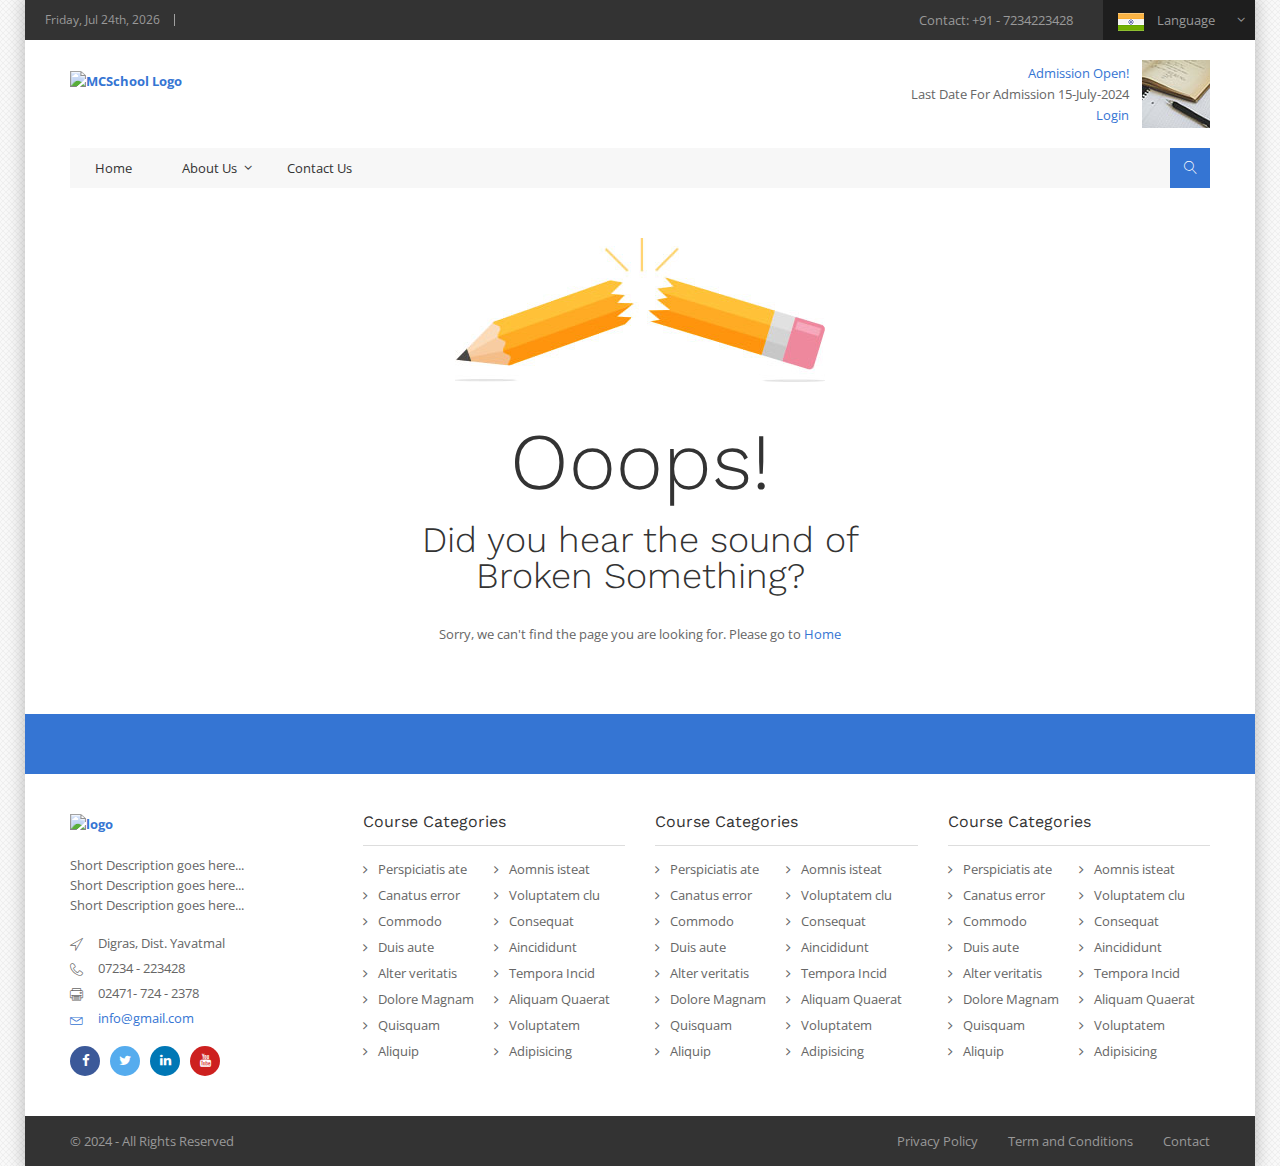
==== commit d7a86ad9: "flags updated" ====
--- a/404error.html
+++ b/404error.html
@@ -1,11 +1,10 @@
 <!doctype html>
-<html class="no-js" lang="eng"> 
-
+<html class="no-js" lang="eng">
 
 <head>
 	<meta charset="utf-8">
 	<meta http-equiv="X-UA-Compatible" content="IE=edge">
-	<title>BootStrap HTML5 CSS3 Theme</title>
+	<title>MCS</title>
 	<meta name="description" content="">
 	<meta name="viewport" content="width=device-width, initial-scale=1">
 	<link rel="apple-touch-icon" href="apple-touch-icon.png">
@@ -23,14 +22,9 @@
 	<link rel="stylesheet" href="css/responsive.css">
 	<script src="js/vendor/modernizr-2.8.3-respond-1.4.2.min.js"></script>
 </head>
+
 <body>
-	<!--************************************
-			Wrapper Start
-	*************************************-->
 	<div id="tg-wrapper" class="tg-wrapper">
-		<!--************************************
-				Header Start
-		*************************************-->
 		<header id="tg-header" class="tg-header tg-haslayout">
 			<div class="tg-topbar">
 				<div class="tg-leftbox">
@@ -41,21 +35,21 @@
 					<div class="tg-themedropdown tg-languagesdropdown">
 						<a href="javascript:void(0);" id="tg-languages" class="tg-btndropdown" data-toggle="dropdown"
 							aria-haspopup="true" aria-expanded="false">
-							<span><img src="images/flags/img-01.jpg" alt="image description"></span>
+							<span><img src="images/flags/india.png" alt="image description"></span>
 							<span>Language</span>
 						</a>
 						<div class="tg-themedropdownbox" aria-labelledby="tg-languages">
 							<ul class="tg-languageslist">
 								<li>
-									<span><img src="images/flags/img-01.jpg" alt="image description"></span>
+									<span><img src="images/flags/india.png" alt="image description"></span>
 									<span>English</span>
 								</li>
 								<li>
-									<span><img src="images/flags/img-02.jpg" alt="image description"></span>
+									<span><img src="images/flags/india.png" alt="image description"></span>
 									<span>मराठी</span>
 								</li>
 								<li>
-									<span><img src="images/flags/img-03.jpg" alt="image description"></span>
+									<span><img src="images/flags/flag.png" alt="image description"></span>
 									<span>हिन्दी</span>
 								</li>
 							</ul>
@@ -121,13 +115,6 @@
 				</div>
 			</div>
 		</header>
-		<!--************************************
-				Header End
-		*************************************-->
-		
-		<!--************************************
-				Main Start						
-		*************************************-->
 		<main id="tg-main" class="tg-main tg-haslayout">
 			<div class="container">
 				<div class="row">
@@ -140,7 +127,8 @@
 								<h2>Ooops!</h2>
 								<h3>Did you hear the sound of<span>Broken Something?</span></h3>
 								<div class="tg-description">
-									<p>Sorry, we can't find the page you are looking for. Please go to <a href="index-2.html">Home</a></p>
+									<p>Sorry, we can't find the page you are looking for. Please go to <a
+											href="index-2.html">Home</a></p>
 								</div>
 							</div>
 						</div>
@@ -148,12 +136,6 @@
 				</div>
 			</div>
 		</main>
-		<!--************************************
-				Main End
-		*************************************-->
-		<!--************************************
-				Footer Start
-		*************************************-->
 		<footer id="tg-footer" class="tg-footer tg-haslayout">
 			<div class="tg-signupbox">
 				<div class="container">
@@ -306,17 +288,12 @@
 				</div>
 			</div>
 		</footer>
-		<!--************************************
-				Footer End
-		*************************************-->
 	</div>
-	<!--************************************
-			Wrapper End
-	*************************************-->
 	<script src="js/vendor/jquery-library.js"></script>
 	<script src="js/vendor/bootstrap.min.js"></script>
 	<script src="js/mapclustering/data.json"></script>
-	<script src="https://maps.google.com/maps/api/js?key=AIzaSyCR-KEWAVCn52mSdeVeTqZjtqbmVJyfSus&amp;language=en"></script>
+	<script
+		src="https://maps.google.com/maps/api/js?key=AIzaSyCR-KEWAVCn52mSdeVeTqZjtqbmVJyfSus&amp;language=en"></script>
 	<script src="js/mapclustering/markerclusterer.min.js"></script>
 	<script src="js/mapclustering/infobox.js"></script>
 	<script src="js/mapclustering/map.js"></script>
@@ -330,5 +307,4 @@
 	<script src="js/main.js"></script>
 </body>
 
-
 </html>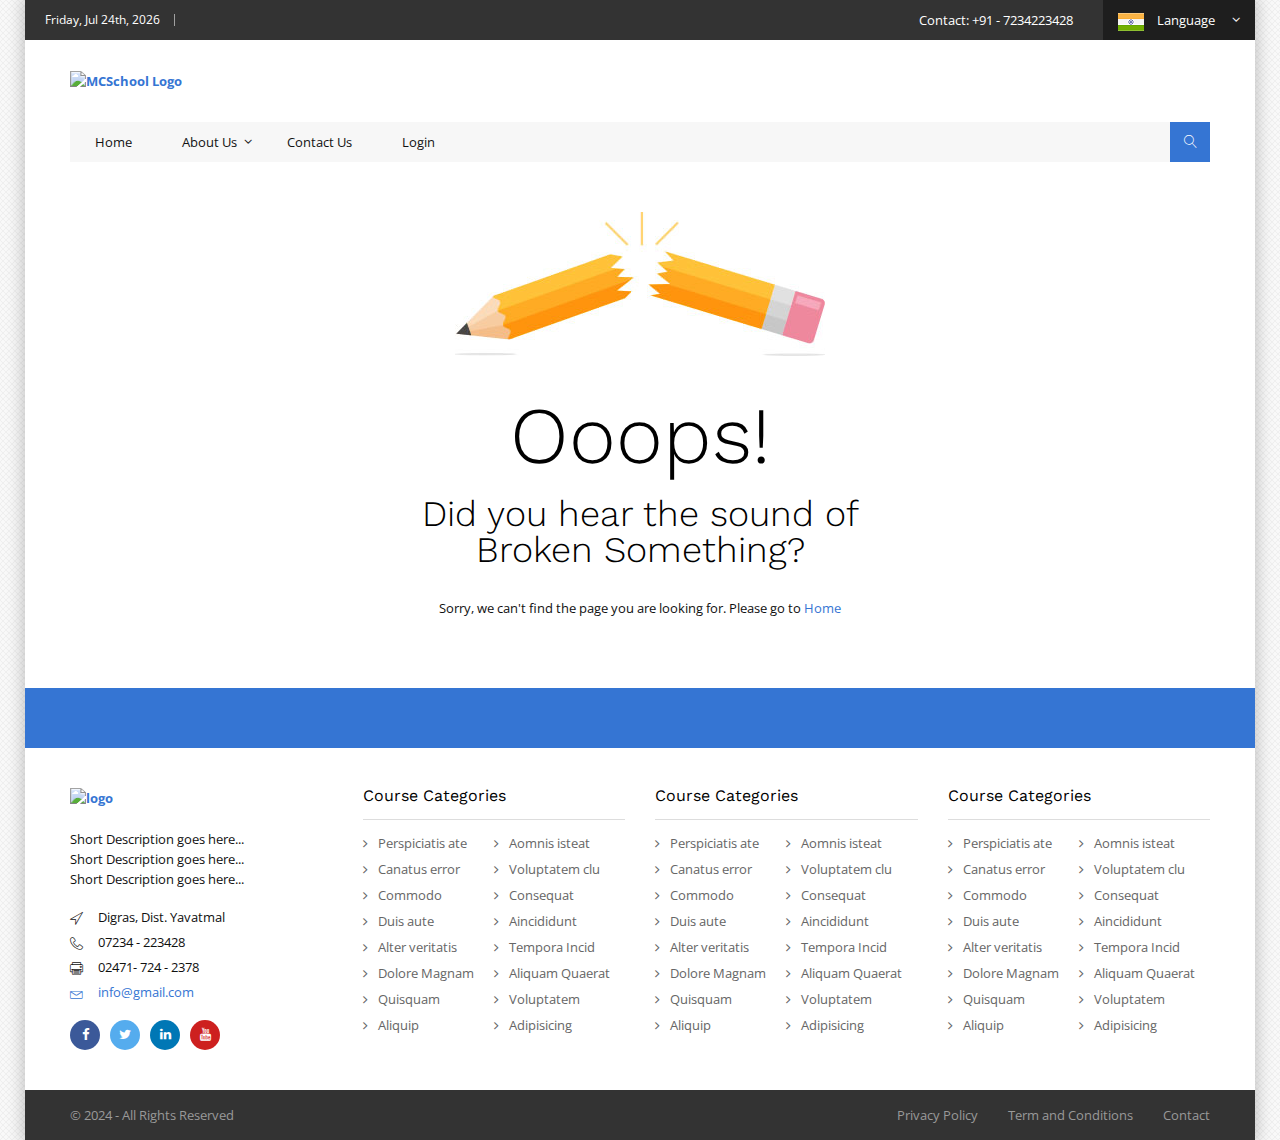
==== commit 5117110d: "css changes" ====
--- a/404error.html
+++ b/404error.html
@@ -1,310 +1,370 @@
-<!doctype html>
+<!DOCTYPE html>
 <html class="no-js" lang="eng">
+  <head>
+    <meta charset="utf-8" />
+    <meta http-equiv="X-UA-Compatible" content="IE=edge" />
+    <title>MCS</title>
+    <meta name="description" content="" />
+    <meta name="viewport" content="width=device-width, initial-scale=1" />
+    <link rel="stylesheet" href="css/bootstrap.min.css" />
+    <link rel="stylesheet" href="css/normalize.css" />
+    <link rel="stylesheet" href="css/font-awesome.min.css" />
+    <link rel="stylesheet" href="css/icomoon.css" />
+    <link rel="stylesheet" href="css/animate.css" />
+    <link rel="stylesheet" href="css/prettyPhoto.css" />
+    <link rel="stylesheet" href="css/owl.carousel.css" />
+    <link rel="stylesheet" href="css/owl.theme.default.css" />
+    <link rel="stylesheet" href="css/transitions.css" />
+    <link rel="stylesheet" href="css/main.css" />
+    <link rel="stylesheet" href="css/color.css" />
+    <link rel="stylesheet" href="css/responsive.css" />
+    <script src="js/vendor/modernizr-2.8.3-respond-1.4.2.min.js"></script>
+  </head>
 
-<head>
-	<meta charset="utf-8">
-	<meta http-equiv="X-UA-Compatible" content="IE=edge">
-	<title>MCS</title>
-	<meta name="description" content="">
-	<meta name="viewport" content="width=device-width, initial-scale=1">
-	<link rel="apple-touch-icon" href="apple-touch-icon.png">
-	<link rel="stylesheet" href="css/bootstrap.min.css">
-	<link rel="stylesheet" href="css/normalize.css">
-	<link rel="stylesheet" href="css/font-awesome.min.css">
-	<link rel="stylesheet" href="css/icomoon.css">
-	<link rel="stylesheet" href="css/animate.css">
-	<link rel="stylesheet" href="css/prettyPhoto.css">
-	<link rel="stylesheet" href="css/owl.carousel.css">
-	<link rel="stylesheet" href="css/owl.theme.default.css">
-	<link rel="stylesheet" href="css/transitions.css">
-	<link rel="stylesheet" href="css/main.css">
-	<link rel="stylesheet" href="css/color.css">
-	<link rel="stylesheet" href="css/responsive.css">
-	<script src="js/vendor/modernizr-2.8.3-respond-1.4.2.min.js"></script>
-</head>
-
-<body>
-	<div id="tg-wrapper" class="tg-wrapper">
-		<header id="tg-header" class="tg-header tg-haslayout">
-			<div class="tg-topbar">
-				<div class="tg-leftbox">
-					<span id="tg-datebox" class="tg-datebox"></span>
-				</div>
-				<div class="tg-rightbox">
-					<span class="tg-tollfree">Contact: +91 - 7234223428 </span>
-					<div class="tg-themedropdown tg-languagesdropdown">
-						<a href="javascript:void(0);" id="tg-languages" class="tg-btndropdown" data-toggle="dropdown"
-							aria-haspopup="true" aria-expanded="false">
-							<span><img src="images/flags/india.png" alt="image description"></span>
-							<span>Language</span>
-						</a>
-						<div class="tg-themedropdownbox" aria-labelledby="tg-languages">
-							<ul class="tg-languageslist">
-								<li>
-									<span><img src="images/flags/india.png" alt="image description"></span>
-									<span>English</span>
-								</li>
-								<li>
-									<span><img src="images/flags/india.png" alt="image description"></span>
-									<span>मराठी</span>
-								</li>
-								<li>
-									<span><img src="images/flags/flag.png" alt="image description"></span>
-									<span>हिन्दी</span>
-								</li>
-							</ul>
-						</div>
-					</div>
-				</div>
-			</div>
-			<div class="clearfix"></div>
-			<div class="container">
-				<div class="row">
-					<div class="col-xs-12 col-sm-12 col-md-12 col-lg-12">
-						<div class="tg-logoandnoticeboard">
-							<strong class="tg-logo"><a href="index.html"><img src="#" alt="MCSchool Logo"></a></strong>
-							<div class="tg-noticeboard hidden-xs">
-								<div class="tg-textbox">
-									<span>Admission Open!</span>
-									<span>Last Date For Admission 15-July-2024</span>
-									<span><a href="Login.html">Login</a></span>
-								</div>
-								<figure><img src="images/img-01.jpg" alt="image description"></figure>
-							</div>
-						</div>
-						<div class="tg-navigationarea">
-							<nav id="tg-nav" class="tg-nav">
-								<div class="navbar-header">
-									<button type="button" class="navbar-toggle collapsed" data-toggle="collapse"
-										data-target="#tg-navigation" aria-expanded="false">
-										<span class="sr-only">Toggle navigation</span>
-										<span class="icon-bar"></span>
-										<span class="icon-bar"></span>
-										<span class="icon-bar"></span>
-									</button>
-								</div>
-								<div id="tg-navigation" class="collapse navbar-collapse tg-navigation">
-									<ul>
-										<li><a href="index.html">Home</a></li>
-										<li class="menu-item-has-children">
-											<a href="javascript:void(0);">About Us</a>
-											<ul class="sub-menu">
-												<li><a href="aboutcampuslife.html">Our Campus Life</a></li>
-												<li><a href="abouthonorsawards.html">Our Honor &amp; Awards</a></li>
-												<li><a href="aboutleadership.html">Our Leadership</a></li>
-												<li><a href="aboutobjectives.html">OurObjectives</a></li>
-												<li><a href="aboutouridentity.html">Our Identity</a></li>
-												<li><a href="aboutrectormessage.html">Rector Message</a></li>
-												<li><a href="aboutvisionmission.html">Our Missions</a></li>
-											</ul>
-										</li>
-										<li><a href="contact.html">Contact us</a></li>
-									</ul>
-								</div>
-							</nav>
-							<div class="tg-searchbox">
-								<a id="tg-btnsearch" class="tg-btnsearch" href="javascript:void(0);"><i
-										class="icon-magnifier"></i></a>
-								<form class="tg-formtheme tg-formsearch">
-									<fieldset><input type="search" name="search" class="form-control"
-											placeholder="Start Your Search Here"></fieldset>
-								</form>
-							</div>
-						</div>
-					</div>
-				</div>
-			</div>
-		</header>
-		<main id="tg-main" class="tg-main tg-haslayout">
-			<div class="container">
-				<div class="row">
-					<div class="tg-404error">
-						<figure class="tg-errorimg">
-							<img src="images/404-img.jpg" alt="image description">
-						</figure>
-						<div class="tg-errorcontent">
-							<div class="col-sm-10 col-sm-offset-1">
-								<h2>Ooops!</h2>
-								<h3>Did you hear the sound of<span>Broken Something?</span></h3>
-								<div class="tg-description">
-									<p>Sorry, we can't find the page you are looking for. Please go to <a
-											href="index-2.html">Home</a></p>
-								</div>
-							</div>
-						</div>
-					</div>
-				</div>
-			</div>
-		</main>
-		<footer id="tg-footer" class="tg-footer tg-haslayout">
-			<div class="tg-signupbox">
-				<div class="container">
-
-				</div>
-			</div>
-			<div class="tg-footermiddlebar">
-				<div class="container">
-					<div class="row">
-						<div class="col-xs-12 col-sm-6 col-md-3 col-lg-3">
-							<div class="tg-widget tg-widgetcompanyinfo">
-								<div class="tg-widgetcontent">
-									<strong class="tg-logo"><a href="index.html"><img src="#" alt="logo"></a></strong>
-									<div class="tg-description">
-										<p>Short Description goes here...</p>
-										<p>Short Description goes here...</p>
-										<p>Short Description goes here...</p>
-									</div>
-									<ul class="tg-infolist">
-										<li>
-											<i class="icon-location"></i>
-											<address>Digras, Dist. Yavatmal</address>
-										</li>
-										<li>
-											<i class="icon-phone-handset"></i>
-											<span>07234 - 223428</span>
-										</li>
-										<li>
-											<i class="icon-printer"></i>
-											<span>02471- 724 - 2378</span>
-										</li>
-										<li>
-											<a href="mailto:query@domain.com">
-												<i class="icon-envelope"></i>
-												<span>info@gmail.com</span>
-											</a>
-										</li>
-									</ul>
-									<ul class="tg-socialicons">
-										<li class="tg-facebook"><a href="javascript:void(0);"><i
-													class="fa fa-facebook"></i></a></li>
-										<li class="tg-twitter"><a href="javascript:void(0);"><i
-													class="fa fa-twitter"></i></a></li>
-										<li class="tg-linkedin"><a href="javascript:void(0);"><i
-													class="fa fa-linkedin"></i></a></li>
-										<li class="tg-youtube"><a href="javascript:void(0);"><i
-													class="fa fa-youtube"></i></a></li>
-									</ul>
-								</div>
-							</div>
-						</div>
-						<div class="col-xs-12 col-sm-6 col-md-3 col-lg-3">
-							<div class="tg-widget tg-widgetcoursecategories">
-								<div class="tg-widgettitle">
-									<h3>Course Categories</h3>
-								</div>
-								<div class="tg-widgetcontent">
-									<ul>
-										<li><a href="javascript:void(0);">Perspiciatis ate</a></li>
-										<li><a href="javascript:void(0);">Aomnis isteat</a></li>
-										<li><a href="javascript:void(0);">Canatus error</a></li>
-										<li><a href="javascript:void(0);">Voluptatem clu</a></li>
-										<li><a href="javascript:void(0);">Commodo</a></li>
-										<li><a href="javascript:void(0);">Consequat</a></li>
-										<li><a href="javascript:void(0);">Duis aute</a></li>
-										<li><a href="javascript:void(0);">Aincididunt</a></li>
-										<li><a href="javascript:void(0);">Alter veritatis</a></li>
-										<li><a href="javascript:void(0);">Tempora Incid</a></li>
-										<li><a href="javascript:void(0);">Dolore Magnam</a></li>
-										<li><a href="javascript:void(0);">Aliquam Quaerat</a></li>
-										<li><a href="javascript:void(0);">Quisquam</a></li>
-										<li><a href="javascript:void(0);">Voluptatem</a></li>
-										<li><a href="javascript:void(0);">Aliquip</a></li>
-										<li><a href="javascript:void(0);">Adipisicing</a></li>
-									</ul>
-								</div>
-							</div>
-						</div>
-						<div class="col-xs-12 col-sm-6 col-md-3 col-lg-3">
-							<div class="tg-widget tg-widgetcoursecategories">
-								<div class="tg-widgettitle">
-									<h3>Course Categories</h3>
-								</div>
-								<div class="tg-widgetcontent">
-									<ul>
-										<li><a href="javascript:void(0);">Perspiciatis ate</a></li>
-										<li><a href="javascript:void(0);">Aomnis isteat</a></li>
-										<li><a href="javascript:void(0);">Canatus error</a></li>
-										<li><a href="javascript:void(0);">Voluptatem clu</a></li>
-										<li><a href="javascript:void(0);">Commodo</a></li>
-										<li><a href="javascript:void(0);">Consequat</a></li>
-										<li><a href="javascript:void(0);">Duis aute</a></li>
-										<li><a href="javascript:void(0);">Aincididunt</a></li>
-										<li><a href="javascript:void(0);">Alter veritatis</a></li>
-										<li><a href="javascript:void(0);">Tempora Incid</a></li>
-										<li><a href="javascript:void(0);">Dolore Magnam</a></li>
-										<li><a href="javascript:void(0);">Aliquam Quaerat</a></li>
-										<li><a href="javascript:void(0);">Quisquam</a></li>
-										<li><a href="javascript:void(0);">Voluptatem</a></li>
-										<li><a href="javascript:void(0);">Aliquip</a></li>
-										<li><a href="javascript:void(0);">Adipisicing</a></li>
-									</ul>
-								</div>
-							</div>
-						</div>
-						<div class="col-xs-12 col-sm-6 col-md-3 col-lg-3">
-							<div class="tg-widget tg-widgetcoursecategories">
-								<div class="tg-widgettitle">
-									<h3>Course Categories</h3>
-								</div>
-								<div class="tg-widgetcontent">
-									<ul>
-										<li><a href="javascript:void(0);">Perspiciatis ate</a></li>
-										<li><a href="javascript:void(0);">Aomnis isteat</a></li>
-										<li><a href="javascript:void(0);">Canatus error</a></li>
-										<li><a href="javascript:void(0);">Voluptatem clu</a></li>
-										<li><a href="javascript:void(0);">Commodo</a></li>
-										<li><a href="javascript:void(0);">Consequat</a></li>
-										<li><a href="javascript:void(0);">Duis aute</a></li>
-										<li><a href="javascript:void(0);">Aincididunt</a></li>
-										<li><a href="javascript:void(0);">Alter veritatis</a></li>
-										<li><a href="javascript:void(0);">Tempora Incid</a></li>
-										<li><a href="javascript:void(0);">Dolore Magnam</a></li>
-										<li><a href="javascript:void(0);">Aliquam Quaerat</a></li>
-										<li><a href="javascript:void(0);">Quisquam</a></li>
-										<li><a href="javascript:void(0);">Voluptatem</a></li>
-										<li><a href="javascript:void(0);">Aliquip</a></li>
-										<li><a href="javascript:void(0);">Adipisicing</a></li>
-									</ul>
-								</div>
-							</div>
-						</div>
-					</div>
-				</div>
-			</div>
-			<div class="tg-footerbar">
-				<div class="container">
-					<div class="row">
-						<div class="col-xs-12 col-sm-12 col-md-12 col-lg-12">
-							<span class="tg-copyright">&copy; 2024 - All Rights Reserved</span>
-							<nav class="tg-addnav tg-leftbox">
-								<ul>
-									<li><a href="javascript:void(0);">Privacy Policy</a></li>
-									<li><a href="javascript:void(0);">Term and Conditions</a></li>
-									<li><a href="javascript:void(0);">Contact</a></li>
-								</ul>
-							</nav>
-						</div>
-					</div>
-				</div>
-			</div>
-		</footer>
-	</div>
-	<script src="js/vendor/jquery-library.js"></script>
-	<script src="js/vendor/bootstrap.min.js"></script>
-	<script src="js/mapclustering/data.json"></script>
-	<script
-		src="https://maps.google.com/maps/api/js?key=AIzaSyCR-KEWAVCn52mSdeVeTqZjtqbmVJyfSus&amp;language=en"></script>
-	<script src="js/mapclustering/markerclusterer.min.js"></script>
-	<script src="js/mapclustering/infobox.js"></script>
-	<script src="js/mapclustering/map.js"></script>
-	<script src="js/owl.carousel.min.js"></script>
-	<script src="js/isotope.pkgd.js"></script>
-	<script src="js/prettyPhoto.js"></script>
-	<script src="js/countdown.js"></script>
-	<script src="js/collapse.js"></script>
-	<script src="js/moment.js"></script>
-	<script src="js/gmap3.js"></script>
-	<script src="js/main.js"></script>
-</body>
-
-</html>+  <body>
+    <div id="tg-wrapper" class="tg-wrapper">
+      <header id="tg-header" class="tg-header tg-haslayout">
+        <div class="tg-topbar">
+          <div class="tg-leftbox">
+            <span id="tg-datebox" class="tg-datebox"></span>
+          </div>
+          <div class="tg-rightbox">
+            <span class="tg-tollfree">Contact: +91 - 7234223428 </span>
+            <div class="tg-themedropdown tg-languagesdropdown">
+              <a
+                href="javascript:void(0);"
+                id="tg-languages"
+                class="tg-btndropdown"
+                data-toggle="dropdown"
+                aria-haspopup="true"
+                aria-expanded="false"
+              >
+                <span
+                  ><img src="images/flags/india.png" alt="image description"
+                /></span>
+                <span>Language</span>
+              </a>
+              <div class="tg-themedropdownbox" aria-labelledby="tg-languages">
+                <ul class="tg-languageslist">
+                  <li>
+                    <span
+                      ><img
+                        src="images/flags/india.png"
+                        alt="image description"
+                    /></span>
+                    <span>English</span>
+                  </li>
+                  <li>
+                    <span
+                      ><img
+                        src="images/flags/india.png"
+                        alt="image description"
+                    /></span>
+                    <span>मराठी</span>
+                  </li>
+                  <li>
+                    <span
+                      ><img src="images/flags/flag.png" alt="image description"
+                    /></span>
+                    <span>हिन्दी</span>
+                  </li>
+                </ul>
+              </div>
+            </div>
+          </div>
+        </div>
+        <div class="clearfix"></div>
+        <div class="container">
+          <div class="row">
+            <div class="col-xs-12 col-sm-12 col-md-12 col-lg-12">
+              <div class="tg-logoandnoticeboard">
+                <strong class="tg-logo"
+                  ><a href="index.html"><img src="#" alt="MCSchool Logo" /></a
+                ></strong>
+                <div class="tg-noticeboard hidden-xs">
+                  <div class="tg-textbox"></div>
+                </div>
+              </div>
+              <div class="tg-navigationarea">
+                <nav id="tg-nav" class="tg-nav">
+                  <div class="navbar-header">
+                    <button
+                      type="button"
+                      class="navbar-toggle collapsed"
+                      data-toggle="collapse"
+                      data-target="#tg-navigation"
+                      aria-expanded="false"
+                    >
+                      <span class="sr-only">Toggle navigation</span>
+                      <span class="icon-bar"></span>
+                      <span class="icon-bar"></span>
+                      <span class="icon-bar"></span>
+                    </button>
+                  </div>
+                  <div
+                    id="tg-navigation"
+                    class="collapse navbar-collapse tg-navigation"
+                  >
+                    <ul>
+                      <li><a href="index.html">Home</a></li>
+                      <li class="menu-item-has-children">
+                        <a href="javascript:void(0);">About Us</a>
+                        <ul class="sub-menu">
+                          <li><a href="campuslife.html">Our Campus Life</a></li>
+                          <li>
+                            <a href="visionmission.html"
+                              >Our Vision & Missions</a
+                            >
+                          </li>
+                          <li>
+                            <a href="principalmessage.html"
+                              >Principal Message</a
+                            >
+                          </li>
+                        </ul>
+                      </li>
+                      <li><a href="contact.html">Contact us</a></li>
+                      <li><a href="Login.html">Login</a></li>
+                    </ul>
+                  </div>
+                </nav>
+                <div class="tg-searchbox">
+                  <a
+                    id="tg-btnsearch"
+                    class="tg-btnsearch"
+                    href="javascript:void(0);"
+                    ><i class="icon-magnifier"></i
+                  ></a>
+                  <form class="tg-formtheme tg-formsearch">
+                    <fieldset>
+                      <input
+                        type="search"
+                        name="search"
+                        class="form-control"
+                        placeholder="Start Your Search Here"
+                      />
+                    </fieldset>
+                  </form>
+                </div>
+              </div>
+            </div>
+          </div>
+        </div>
+      </header>
+      <main id="tg-main" class="tg-main tg-haslayout">
+        <div class="container">
+          <div class="row">
+            <div class="tg-404error">
+              <figure class="tg-errorimg">
+                <img src="images/404-img.jpg" alt="image description" />
+              </figure>
+              <div class="tg-errorcontent">
+                <div class="col-sm-10 col-sm-offset-1">
+                  <h2>Ooops!</h2>
+                  <h3>
+                    Did you hear the sound of<span>Broken Something?</span>
+                  </h3>
+                  <div class="tg-description">
+                    <p>
+                      Sorry, we can't find the page you are looking for. Please
+                      go to <a href="index-2.html">Home</a>
+                    </p>
+                  </div>
+                </div>
+              </div>
+            </div>
+          </div>
+        </div>
+      </main>
+      <footer id="tg-footer" class="tg-footer tg-haslayout">
+        <div class="tg-signupbox">
+          <div class="container"></div>
+        </div>
+        <div class="tg-footermiddlebar">
+          <div class="container">
+            <div class="row">
+              <div class="col-xs-12 col-sm-6 col-md-3 col-lg-3">
+                <div class="tg-widget tg-widgetcompanyinfo">
+                  <div class="tg-widgetcontent">
+                    <strong class="tg-logo"
+                      ><a href="index.html"><img src="#" alt="logo" /></a
+                    ></strong>
+                    <div class="tg-description">
+                      <p>Short Description goes here...</p>
+                      <p>Short Description goes here...</p>
+                      <p>Short Description goes here...</p>
+                    </div>
+                    <ul class="tg-infolist">
+                      <li>
+                        <i class="icon-location"></i>
+                        <address>Digras, Dist. Yavatmal</address>
+                      </li>
+                      <li>
+                        <i class="icon-phone-handset"></i>
+                        <span>07234 - 223428</span>
+                      </li>
+                      <li>
+                        <i class="icon-printer"></i>
+                        <span>02471- 724 - 2378</span>
+                      </li>
+                      <li>
+                        <a href="mailto:query@domain.com">
+                          <i class="icon-envelope"></i>
+                          <span>info@gmail.com</span>
+                        </a>
+                      </li>
+                    </ul>
+                    <ul class="tg-socialicons">
+                      <li class="tg-facebook">
+                        <a href="javascript:void(0);"
+                          ><i class="fa fa-facebook"></i
+                        ></a>
+                      </li>
+                      <li class="tg-twitter">
+                        <a href="javascript:void(0);"
+                          ><i class="fa fa-twitter"></i
+                        ></a>
+                      </li>
+                      <li class="tg-linkedin">
+                        <a href="javascript:void(0);"
+                          ><i class="fa fa-linkedin"></i
+                        ></a>
+                      </li>
+                      <li class="tg-youtube">
+                        <a href="javascript:void(0);"
+                          ><i class="fa fa-youtube"></i
+                        ></a>
+                      </li>
+                    </ul>
+                  </div>
+                </div>
+              </div>
+              <div class="col-xs-12 col-sm-6 col-md-3 col-lg-3">
+                <div class="tg-widget tg-widgetcoursecategories">
+                  <div class="tg-widgettitle">
+                    <h3>Course Categories</h3>
+                  </div>
+                  <div class="tg-widgetcontent">
+                    <ul>
+                      <li>
+                        <a href="javascript:void(0);">Perspiciatis ate</a>
+                      </li>
+                      <li><a href="javascript:void(0);">Aomnis isteat</a></li>
+                      <li><a href="javascript:void(0);">Canatus error</a></li>
+                      <li><a href="javascript:void(0);">Voluptatem clu</a></li>
+                      <li><a href="javascript:void(0);">Commodo</a></li>
+                      <li><a href="javascript:void(0);">Consequat</a></li>
+                      <li><a href="javascript:void(0);">Duis aute</a></li>
+                      <li><a href="javascript:void(0);">Aincididunt</a></li>
+                      <li><a href="javascript:void(0);">Alter veritatis</a></li>
+                      <li><a href="javascript:void(0);">Tempora Incid</a></li>
+                      <li><a href="javascript:void(0);">Dolore Magnam</a></li>
+                      <li><a href="javascript:void(0);">Aliquam Quaerat</a></li>
+                      <li><a href="javascript:void(0);">Quisquam</a></li>
+                      <li><a href="javascript:void(0);">Voluptatem</a></li>
+                      <li><a href="javascript:void(0);">Aliquip</a></li>
+                      <li><a href="javascript:void(0);">Adipisicing</a></li>
+                    </ul>
+                  </div>
+                </div>
+              </div>
+              <div class="col-xs-12 col-sm-6 col-md-3 col-lg-3">
+                <div class="tg-widget tg-widgetcoursecategories">
+                  <div class="tg-widgettitle">
+                    <h3>Course Categories</h3>
+                  </div>
+                  <div class="tg-widgetcontent">
+                    <ul>
+                      <li>
+                        <a href="javascript:void(0);">Perspiciatis ate</a>
+                      </li>
+                      <li><a href="javascript:void(0);">Aomnis isteat</a></li>
+                      <li><a href="javascript:void(0);">Canatus error</a></li>
+                      <li><a href="javascript:void(0);">Voluptatem clu</a></li>
+                      <li><a href="javascript:void(0);">Commodo</a></li>
+                      <li><a href="javascript:void(0);">Consequat</a></li>
+                      <li><a href="javascript:void(0);">Duis aute</a></li>
+                      <li><a href="javascript:void(0);">Aincididunt</a></li>
+                      <li><a href="javascript:void(0);">Alter veritatis</a></li>
+                      <li><a href="javascript:void(0);">Tempora Incid</a></li>
+                      <li><a href="javascript:void(0);">Dolore Magnam</a></li>
+                      <li><a href="javascript:void(0);">Aliquam Quaerat</a></li>
+                      <li><a href="javascript:void(0);">Quisquam</a></li>
+                      <li><a href="javascript:void(0);">Voluptatem</a></li>
+                      <li><a href="javascript:void(0);">Aliquip</a></li>
+                      <li><a href="javascript:void(0);">Adipisicing</a></li>
+                    </ul>
+                  </div>
+                </div>
+              </div>
+              <div class="col-xs-12 col-sm-6 col-md-3 col-lg-3">
+                <div class="tg-widget tg-widgetcoursecategories">
+                  <div class="tg-widgettitle">
+                    <h3>Course Categories</h3>
+                  </div>
+                  <div class="tg-widgetcontent">
+                    <ul>
+                      <li>
+                        <a href="javascript:void(0);">Perspiciatis ate</a>
+                      </li>
+                      <li><a href="javascript:void(0);">Aomnis isteat</a></li>
+                      <li><a href="javascript:void(0);">Canatus error</a></li>
+                      <li><a href="javascript:void(0);">Voluptatem clu</a></li>
+                      <li><a href="javascript:void(0);">Commodo</a></li>
+                      <li><a href="javascript:void(0);">Consequat</a></li>
+                      <li><a href="javascript:void(0);">Duis aute</a></li>
+                      <li><a href="javascript:void(0);">Aincididunt</a></li>
+                      <li><a href="javascript:void(0);">Alter veritatis</a></li>
+                      <li><a href="javascript:void(0);">Tempora Incid</a></li>
+                      <li><a href="javascript:void(0);">Dolore Magnam</a></li>
+                      <li><a href="javascript:void(0);">Aliquam Quaerat</a></li>
+                      <li><a href="javascript:void(0);">Quisquam</a></li>
+                      <li><a href="javascript:void(0);">Voluptatem</a></li>
+                      <li><a href="javascript:void(0);">Aliquip</a></li>
+                      <li><a href="javascript:void(0);">Adipisicing</a></li>
+                    </ul>
+                  </div>
+                </div>
+              </div>
+            </div>
+          </div>
+        </div>
+        <div class="tg-footerbar">
+          <div class="container">
+            <div class="row">
+              <div class="col-xs-12 col-sm-12 col-md-12 col-lg-12">
+                <span class="tg-copyright"
+                  >&copy; 2024 - All Rights Reserved</span
+                >
+                <nav class="tg-addnav tg-leftbox">
+                  <ul>
+                    <li><a href="javascript:void(0);">Privacy Policy</a></li>
+                    <li>
+                      <a href="javascript:void(0);">Term and Conditions</a>
+                    </li>
+                    <li><a href="javascript:void(0);">Contact</a></li>
+                  </ul>
+                </nav>
+              </div>
+            </div>
+          </div>
+        </div>
+      </footer>
+    </div>
+    <script src="js/vendor/jquery-library.js"></script>
+    <script src="js/vendor/bootstrap.min.js"></script>
+    <script src="js/mapclustering/data.json"></script>
+    <script src="https://maps.google.com/maps/api/js?key=AIzaSyCR-KEWAVCn52mSdeVeTqZjtqbmVJyfSus&amp;language=en"></script>
+    <script src="js/mapclustering/markerclusterer.min.js"></script>
+    <script src="js/mapclustering/infobox.js"></script>
+    <script src="js/mapclustering/map.js"></script>
+    <script src="js/owl.carousel.min.js"></script>
+    <script src="js/isotope.pkgd.js"></script>
+    <script src="js/prettyPhoto.js"></script>
+    <script src="js/countdown.js"></script>
+    <script src="js/collapse.js"></script>
+    <script src="js/moment.js"></script>
+    <script src="js/gmap3.js"></script>
+    <script src="js/main.js"></script>
+  </body>
+</html>
--- a/css/main.css
+++ b/css/main.css
@@ -1,36 +1,17 @@
 /*
  @Author: Company Name
  @URL: http://companyname.com
- This file contains the styling for the actual theme, this
- is the file you need to edit to change the look of the
- theme.
- However we used Less script to make things easy to maintain, this is the compressed ourput, we recommend to edit the less files and then recombile the files and add the result here, if you don't like to use less you can edit this file here.
- 
- This files contents are outlined below.
- 01.	Theme Reset Style
- 02.	Global Elements
- 03.	Menu
- 04.	Social
- 05.	Article
- 06.	Posts
- 07.	Responsive
- 08.	Widgets
- 09.	Flexslider
- 10.	Grid
 */
 
-/* =============================================
-			Theme Reset Style
-============================================= */
 @import url(https://fonts.googleapis.com/css?family=Open+Sans:300,400,600,700|Work+Sans:300,400,600,700);
 * {
-	margin: 0px;
-	padding: 0px;
+  margin: 0px;
+  padding: 0px;
 }
 body {
-	color: #666;
-	background: #fff url(../images/bodybg-01.png);
-	font:400 13px/21px 'Open Sans', Arial, Helvetica, sans-serif;
+  color: #101010;
+  background: #fff url(../images/bodybg-01.png);
+  font: 400 13px/21px "Open Sans", Arial, Helvetica, sans-serif;
 }
 body h1,
 body h2,
@@ -38,60 +19,91 @@
 body h4,
 body h5,
 body h6 {
-	color: #333;
-	margin: 0 0 8px;
-	font-weight: 400;
-	line-height: 1.5;
-	font-style: normal;
-	text-transform:capitalize;
-	font-family: 'Work Sans', Arial, Helvetica, sans-serif;
-}
-h1 { font-size: 48px;}
-h2 { font-size: 36px;}
-h3 { font-size: 24px;}
-h4 { font-size: 18px;}
-h5 { font-size: 16px;}
-h6 { font-size: 14px;}
+  color: #000;
+  margin: 0 0 8px;
+  font-weight: 400;
+  line-height: 1.5;
+  font-style: normal;
+  text-transform: capitalize;
+  font-family: "Work Sans", Arial, Helvetica, sans-serif;
+}
+h1 {
+  font-size: 48px;
+}
+h2 {
+  font-size: 36px;
+}
+h3 {
+  font-size: 24px;
+}
+h4 {
+  font-size: 18px;
+}
+h5 {
+  font-size: 16px;
+}
+h6 {
+  font-size: 14px;
+}
 h1 a,
 h2 a,
 h3 a,
 h4 a,
 h5 a,
-h6 a {color: #000;}
-p a {color: #3575d3;}
-p a:hover {text-decoration:underline;}
+h6 a {
+  color: #000;
+}
+p a {
+  color: #3575d3;
+}
+p a:hover {
+  text-decoration: underline;
+}
 p {
-	letter-spacing: normal;
-	line-height: 20px;
-	margin: 0 0 20px;
-}
-a {text-decoration: none;}
-a:hover, a:focus, a:active {
-	outline: none;
-	text-decoration: none;
-}
-ul { margin: 0; }
+  letter-spacing: normal;
+  line-height: 20px;
+  margin: 0 0 20px;
+}
+a {
+  text-decoration: none;
+}
+a:hover,
+a:focus,
+a:active {
+  outline: none;
+  text-decoration: none;
+}
+ul {
+  margin: 0;
+}
 figure {
-	margin-bottom: 6px;
-	position: relative;
+  margin-bottom: 6px;
+  position: relative;
 }
 img {
-	height: auto;
-	max-width: 100%;
-}
-strong { color: #414141; }
+  height: auto;
+  max-width: 100%;
+}
+strong {
+  color: #414141;
+}
 iframe {
-	border: none;
-	float: left;
-	width: 100%;
+  border: none;
+  float: left;
+  width: 100%;
 }
 .wp-caption,
 .wp-caption-text,
 .gallery-caption,
-.bypostauthor {}
+.bypostauthor {
+}
 .wp-caption.alignleft,
-.wp-caption.alignnone { width: 100%; }
-button { border: none; }
+.wp-caption.alignnone {
+  width: 100%;
+}
+button {
+  border: none;
+}
 textarea,
 select,
 .tg-select select,
@@ -111,150 +123,167 @@
 input[type="tel"],
 input[type="color"],
 .uneditable-input {
-	color: #666;
-	outline: none;
-	height: 40px;
-	background:#fff;
-	font-size: 13px;
-	border-radius: 0;
-	box-shadow: none;
-	line-height: 20px;
-	padding: 10px 15px;
-	display: inline-block;
-	vertical-align: middle;
-	border: 1px solid #ddd;
-	text-transform: capitalize;
-	-webkit-box-sizing: border-box;
-	-moz-box-sizing: border-box;
-	box-sizing: border-box;
-}
-.form-group{ margin:0 0 20px;}
-.form-control::-moz-placeholder{
-	text-transform: capitalize;
-	color: #666;
+  color: #666;
+  outline: none;
+  height: 40px;
+  background: #fff;
+  font-size: 13px;
+  border-radius: 0;
+  box-shadow: none;
+  line-height: 20px;
+  padding: 10px 15px;
+  display: inline-block;
+  vertical-align: middle;
+  border: 1px solid #ddd;
+  -webkit-box-sizing: border-box;
+  -moz-box-sizing: border-box;
+  box-sizing: border-box;
+}
+.form-group {
+  margin: 0 0 20px;
+}
+.form-control::-moz-placeholder {
+  text-transform: capitalize;
+  color: #666;
 }
 .form-control:focus::-moz-placeholder,
 input:focus,
 .select select:focus,
-.form-control:focus{
-	color: #666;
-	border: #ddd;
-	box-shadow: none !important;
+.form-control:focus {
+  color: #666;
+  border: #ddd;
+  box-shadow: none !important;
 }
 /*======================
 		 Select 		
 ======================*/
-.tg-select{
-	width: 100%;
-	float:left;
-	color:#666;
-	position: relative;
-	text-transform:capitalize;
-}
-.tg-select:after{
-	content: '\f107';
-	top: 50%;
-	right: 10px;
-	z-index: 2;
-	width: 9px;
-	color: #666;
-	display: block;
-	font-size: 13px;
-	margin-top: -3px;
-	line-height: 6px;
-	position: absolute;
-	text-align: center;
-	font-family: 'FontAwesome';
+.tg-select {
+  width: 100%;
+  float: left;
+  color: #666;
+  position: relative;
+  text-transform: capitalize;
+}
+.tg-select:after {
+  content: "\f107";
+  top: 50%;
+  right: 10px;
+  z-index: 2;
+  width: 9px;
+  color: #666;
+  display: block;
+  font-size: 13px;
+  margin-top: -3px;
+  line-height: 6px;
+  position: absolute;
+  text-align: center;
+  font-family: "FontAwesome";
 }
 .tg-select select {
-	width: 100%;
-	z-index: 1;
-	color: #666;
-	height: 40px;
-	padding: 9px 15px;
-	line-height: 20px;
-	position: relative;
-	appearance: none;
-	-moz-appearance: none;
-	-webkit-appearance: none;
-	text-transform: capitalize;
-}
-.tg-select select option{color:#666;}
+  width: 100%;
+  z-index: 1;
+  color: #666;
+  height: 40px;
+  padding: 9px 15px;
+  line-height: 20px;
+  position: relative;
+  appearance: none;
+  -moz-appearance: none;
+  -webkit-appearance: none;
+  text-transform: capitalize;
+}
+.tg-select select option {
+  color: #666;
+}
 /*======================
 		CheckBox		
 ======================*/
 .tg-radio,
 .tg-radio label,
 .tg-checkbox,
-.tg-checkbox label{
-	width: 100%;
-	float: left;
-	margin:0;
-	position: relative;
+.tg-checkbox label {
+  width: 100%;
+  float: left;
+  margin: 0;
+  position: relative;
 }
 .tg-radio label,
-.tg-checkbox label{
-	cursor:pointer;
-	display:block;
-	padding:0 0 0 20px;
-}
-.tg-radio input[type=radio],
-.tg-checkbox input[type=checkbox] { display:none; }
-.tg-radio input[type=radio] + label:before,
-.tg-checkbox input[type=checkbox] + label:before {
-	top: 4px;
-	left: 0;
-	color: #373542;
-	font-size: 14px;
-	line-height: 14px;
-	content: "\f096";
-	position: absolute;
-	font-family: 'FontAwesome';
-}
-.tg-radio input[type=radio] + label:before{ content:'';}
-.tg-radio input[type=radio]:checked + label:before,
-.tg-checkbox input[type=checkbox]:checked + label:before {content:'\f046';}
+.tg-checkbox label {
+  cursor: pointer;
+  display: block;
+  padding: 0 0 0 20px;
+}
+.tg-radio input[type="radio"],
+.tg-checkbox input[type="checkbox"] {
+  display: none;
+}
+.tg-radio input[type="radio"] + label:before,
+.tg-checkbox input[type="checkbox"] + label:before {
+  top: 4px;
+  left: 0;
+  color: #373542;
+  font-size: 14px;
+  line-height: 14px;
+  content: "\f096";
+  position: absolute;
+  font-family: "FontAwesome";
+}
+.tg-radio input[type="radio"] + label:before {
+  content: "";
+}
+.tg-radio input[type="radio"]:checked + label:before,
+.tg-checkbox input[type="checkbox"]:checked + label:before {
+  content: "\f046";
+}
 label {
-	color: #414141;
-	display: block;
-	font-weight: 400;
-	margin-bottom: 10px;
+  color: #414141;
+  display: block;
+  font-weight: 400;
+  margin-bottom: 10px;
 }
 form p {
-	float: left;
-	position: relative;
-	width: 100%;
+  float: left;
+  position: relative;
+  width: 100%;
 }
 form p span i {
-	color: #474747;
-	left: 16px;
-	position: absolute;
-	top: 13px;
-}
-option { padding: 5px 15px; }
+  color: #474747;
+  left: 16px;
+  position: absolute;
+  top: 13px;
+}
+option {
+  padding: 5px 15px;
+}
 li {
-	line-height: 28px;
-	list-style: disc inside none;
-}
-ul ul { margin-left: 20px; }
+  line-height: 28px;
+  list-style: disc inside none;
+}
+ul ul {
+  margin-left: 20px;
+}
 ol {
-	float: none;
-	list-style: decimal;
-	padding-left: 15px;
-}
-ol ol { margin-left: 20px; }
+  float: none;
+  list-style: decimal;
+  padding-left: 15px;
+}
+ol ol {
+  margin-left: 20px;
+}
 ol li {
-	list-style: decimal;
-	width: 100%;
+  list-style: decimal;
+  width: 100%;
 }
 table {
-	background-color: transparent;
-	max-width: 100%;
-}
-th { text-align: left; }
+  background-color: transparent;
+  max-width: 100%;
+}
+th {
+  text-align: left;
+}
 table {
-	margin-bottom: 15px;
-	width: 100%;
+  margin-bottom: 15px;
+  width: 100%;
 }
 table > thead > tr > th,
 table > tbody > tr > th,
@@ -262,4162 +291,2951 @@
 table > thead > tr > td,
 table > tbody > tr > td,
 table > tfoot > tr > td {
-	border-top: 1px solid #d2d2d2;
-	border: 1px solid #d2d2d2;
-	line-height: 2.5;
-	padding-left: 3px;
-	text-align: center;
-	vertical-align: top;
+  border-top: 1px solid #d2d2d2;
+  border: 1px solid #d2d2d2;
+  line-height: 2.5;
+  padding-left: 3px;
+  text-align: center;
+  vertical-align: top;
 }
 table thead tr th {
-	border-top: 1px solid #d2d2d2;
-	text-align: center;
-	text-transform: capitalize;
+  border-top: 1px solid #d2d2d2;
+  text-align: center;
+  text-transform: capitalize;
 }
 .table > caption + thead > tr:first-child > th,
 .table > colgroup + thead > tr:first-child > th,
 .table > thead:first-child > tr:first-child > th,
 .table > caption + thead > tr:first-child > td,
 .table > colgroup + thead > tr:first-child > td,
-.table > thead:first-child > tr:first-child > td { border-top: 1px solid #d2d2d2; }
+.table > thead:first-child > tr:first-child > td {
+  border-top: 1px solid #d2d2d2;
+}
 table > thead > tr > th {
-	border-bottom: 2px solid #d2d2d2;
-	vertical-align: bottom;
+  border-bottom: 2px solid #d2d2d2;
+  vertical-align: bottom;
 }
 table > caption + thead > tr:first-child > th,
 table > colgroup + thead > tr:first-child > th,
 table > thead:first-child > tr:first-child > th,
 table > caption + thead > tr:first-child > td,
 table > colgroup + thead > tr:first-child > td,
-table > thead:first-child > tr:first-child > td { border-bottom: 0; }
-table > tbody + tbody { border-top: 2px solid #d2d2d2; }
+table > thead:first-child > tr:first-child > td {
+  border-bottom: 0;
+}
+table > tbody + tbody {
+  border-top: 2px solid #d2d2d2;
+}
 .table > thead > tr > th,
 .table > tbody > tr > th,
 .table > tfoot > tr > th,
 .table > thead > tr > td,
 .table > tbody > tr > td,
-.table > tfoot > tr > td { padding: 6px 10px; }
-p ins { color: #666; }
-dl dd { margin-left: 20px; }
-address { font-style: italic; }
+.table > tfoot > tr > td {
+  padding: 6px 10px;
+}
+p ins {
+  color: #666;
+}
+dl dd {
+  margin-left: 20px;
+}
+address {
+  font-style: italic;
+}
 /*==============================================
 			Global Elements						
 ==============================================*/
-.tg-haslayout{
-	width:100%;
-	float:left;
-}
-.tg-sectionspace{padding: 20px 0;}
-.tg-locationmap{
-	width: 100%;
-	float: left;
-	height: 500px;
-}
-.tg-btn{
-	color: #fff;
-	padding: 0 50px;
-	position:relative;
-	text-align:center;
-	background: #373542;
-	display: inline-block;
-	vertical-align: middle;
-	text-transform: capitalize;
-	font:400 13px/40px 'Work Sans', Arial, Helvetica, sans-serif;
-}
-.tg-btn:hover{color:#fff;}
-.tg-btn-sm{
-	padding: 0 20px;
-	line-height: 30px;
-}
-.tg-btn-lg{ width: 100%;}
+.tg-haslayout {
+  width: 100%;
+  float: left;
+}
+.tg-sectionspace {
+  padding: 20px 0;
+}
+.tg-locationmap {
+  width: 100%;
+  float: left;
+  height: 500px;
+}
+.tg-btn {
+  color: #fff;
+  padding: 0 50px;
+  position: relative;
+  text-align: center;
+  background: #373542;
+  display: inline-block;
+  vertical-align: middle;
+  text-transform: capitalize;
+  font: 400 13px/40px "Work Sans", Arial, Helvetica, sans-serif;
+}
+.tg-btn:hover {
+  color: #fff;
+}
+.tg-btn-sm {
+  padding: 0 20px;
+  line-height: 30px;
+}
+.tg-btn-lg {
+  width: 100%;
+}
 
-
-
-
-
-
-.tg-socialicons{
-	overflow: hidden;
-	list-style: none;
-	text-align:center;
-	line-height: 30px;
-}
-.tg-socialicons li{
-	float: left;
-	padding: 0 4px;
-	line-height: inherit;
-	list-style-type: none;
-}
-.tg-socialicons li a{
-	width:30px;
-	height:30px;
-	color: #fff;
-	display:block;
-	background:#000;
-	overflow:hidden;
-	line-height: 30px;
-	position:relative;
-	text-align: center;
-	border-radius: 30px;
-	text-transform:capitalize;
+.tg-socialicons {
+  overflow: hidden;
+  list-style: none;
+  text-align: center;
+  line-height: 30px;
+}
+.tg-socialicons li {
+  float: left;
+  padding: 0 4px;
+  line-height: inherit;
+  list-style-type: none;
+}
+.tg-socialicons li a {
+  width: 30px;
+  height: 30px;
+  color: #fff;
+  display: block;
+  background: #000;
+  overflow: hidden;
+  line-height: 30px;
+  position: relative;
+  text-align: center;
+  border-radius: 30px;
+  text-transform: capitalize;
 }
 .tg-checkbox.tg-facebook,
-li.tg-facebook a{background:#3b5999;}
+li.tg-facebook a {
+  background: #3b5999;
+}
 .tg-checkbox.tg-twitter,
-li.tg-twitter a{background:#55acee;}
+li.tg-twitter a {
+  background: #55acee;
+}
 .tg-checkbox.tg-linkedin,
-li.tg-linkedin a{background:#0077B5;}
+li.tg-linkedin a {
+  background: #0077b5;
+}
 .tg-checkbox.tg-skype,
-li.tg-skype a{background:#00aff0;}
+li.tg-skype a {
+  background: #00aff0;
+}
 .tg-checkbox.tg-dropbox,
-li.tg-dropbox a{background:#007ee5;}
+li.tg-dropbox a {
+  background: #007ee5;
+}
 .tg-checkbox.tg-vimeo,
-li.tg-vimeo a{background:#1ab7ea;}
+li.tg-vimeo a {
+  background: #1ab7ea;
+}
 .tg-checkbox.tg-tumblr,
-li.tg-tumblr a{background:#34465d;}
+li.tg-tumblr a {
+  background: #34465d;
+}
 .tg-checkbox.tg-yahoo,
-li.tg-yahoo a{background:#410093;}
+li.tg-yahoo a {
+  background: #410093;
+}
 .tg-checkbox.tg-googleplus,
-li.tg-googleplus a{background:#dd4b39;}
+li.tg-googleplus a {
+  background: #dd4b39;
+}
 .tg-checkbox.tg-pinterestp,
-li.tg-pinterestp a{background:#bd081c;}
+li.tg-pinterestp a {
+  background: #bd081c;
+}
 .tg-checkbox.tg-youtube,
-li.tg-youtube a{background:#cd201f;}
+li.tg-youtube a {
+  background: #cd201f;
+}
 .tg-checkbox.tg-stumbleupon,
-li.tg-stumbleupon a{background:#eb4924;}
+li.tg-stumbleupon a {
+  background: #eb4924;
+}
 .tg-checkbox.tg-reddit,
-li.tg-reddit a{background:#ff5700;}
+li.tg-reddit a {
+  background: #ff5700;
+}
 .tg-checkbox.tg-quora,
-li.tg-quora a{background:#b92b27;}
+li.tg-quora a {
+  background: #b92b27;
+}
 .tg-checkbox.tg-yelp,
-li.tg-yelp a{background:#af0606;}
+li.tg-yelp a {
+  background: #af0606;
+}
 .tg-checkbox.tg-soundcloud,
-li.tg-soundcloud a{background:#ff3300;}
+li.tg-soundcloud a {
+  background: #ff3300;
+}
 .tg-checkbox.tg-whatsapp,
-li.tg-whatsapp a{background:#25d366;}
+li.tg-whatsapp a {
+  background: #25d366;
+}
 .tg-checkbox.tg-wechat,
-li.tg-wechat a{background:#09b83e;}
+li.tg-wechat a {
+  background: #09b83e;
+}
 .tg-checkbox.tg-instagram,
-li.tg-instagram a{background:#e4405f;}
+li.tg-instagram a {
+  background: #e4405f;
+}
 .tg-checkbox.tg-dribbble,
-li.tg-dribbble a{background:#ea4c89;}
+li.tg-dribbble a {
+  background: #ea4c89;
+}
 .tg-checkbox.tg-flickr,
-li.tg-flickr a{background:#ff0084;}
+li.tg-flickr a {
+  background: #ff0084;
+}
 .tg-checkbox.tg-rss,
-li.tg-rss a{background:#ff6600;}
-.tg-socialicons li a i{
-	color: #fff;
-	width: 30px;
-	display:block;
-	font-size:13px;
-	line-height:30px;
-	text-align:center;
-}
-.tg-socialicons li a:hover{color: #fff;}
-.tg-roundicontext .tg-usericonholder{
-	width: 150px;
-	display: block;
-	overflow: hidden;
-	font-style: normal;
+li.tg-rss a {
+  background: #ff6600;
+}
+.tg-socialicons li a i {
+  color: #fff;
+  width: 30px;
+  display: block;
+  font-size: 13px;
+  line-height: 30px;
+  text-align: center;
+}
+.tg-socialicons li a:hover {
+  color: #fff;
+}
+.tg-roundicontext .tg-usericonholder {
+  width: 150px;
+  display: block;
+  overflow: hidden;
+  font-style: normal;
 }
 .tg-roundicontext i,
-.tg-roundicontext span{
-	float:left;
-	font-size: 13px;
-	line-height: 30px;
+.tg-roundicontext span {
+  float: left;
+  font-size: 13px;
+  line-height: 30px;
 }
 .tg-roundicontext:focus,
-.tg-roundicontext:hover{color: #fff;}
-.tg-rss .tg-roundicontext:hover{width: 63px;}
+.tg-roundicontext:hover {
+  color: #fff;
+}
+.tg-rss .tg-roundicontext:hover {
+  width: 63px;
+}
 .tg-yelp .tg-roundicontext:hover,
-.tg-flickr .tg-roundicontext:hover{width: 70px;}
-.tg-skype .tg-roundicontext:hover{width: 78px;}
+.tg-flickr .tg-roundicontext:hover {
+  width: 70px;
+}
+.tg-skype .tg-roundicontext:hover {
+  width: 78px;
+}
 .tg-vimeo .tg-roundicontext:hover,
 .tg-yahoo .tg-roundicontext:hover,
 .tg-reddit .tg-roundicontext:hover,
-.tg-quora .tg-roundicontext:hover{width: 80px;}
-.tg-googleplus .tg-roundicontext:hover{width: 85px;}
-.tg-tumblr .tg-roundicontext:hover{width: 86px;}
-.tg-linkedin .tg-roundicontext:hover{width: 87px;}
-.tg-wechat .tg-roundicontext:hover{width: 90px;}
+.tg-quora .tg-roundicontext:hover {
+  width: 80px;
+}
+.tg-googleplus .tg-roundicontext:hover {
+  width: 85px;
+}
+.tg-tumblr .tg-roundicontext:hover {
+  width: 86px;
+}
+.tg-linkedin .tg-roundicontext:hover {
+  width: 87px;
+}
+.tg-wechat .tg-roundicontext:hover {
+  width: 90px;
+}
 .tg-twitter .tg-roundicontext:hover,
-.tg-dropbox .tg-roundicontext:hover{width: 94px;}
+.tg-dropbox .tg-roundicontext:hover {
+  width: 94px;
+}
 .tg-youtube .tg-roundicontext:hover,
-.tg-dribbble .tg-roundicontext:hover{width: 96px;}
-.tg-facebook .tg-roundicontext:hover{width: 100px;}
-.tg-instagram .tg-roundicontext:hover{width: 104px;}
-.tg-whatsapp .tg-roundicontext:hover{width: 106px;}
-.tg-soundcloud .tg-roundicontext:hover{width: 116px;}
+.tg-dribbble .tg-roundicontext:hover {
+  width: 96px;
+}
+.tg-facebook .tg-roundicontext:hover {
+  width: 100px;
+}
+.tg-instagram .tg-roundicontext:hover {
+  width: 104px;
+}
+.tg-whatsapp .tg-roundicontext:hover {
+  width: 106px;
+}
+.tg-soundcloud .tg-roundicontext:hover {
+  width: 116px;
+}
 .tg-pinterestp .tg-roundicontext:hover,
-.tg-stumbleupon .tg-roundicontext:hover{width: 126px;}
-.tg-verticalmiddle{
-	margin: 0 -1px;
-	float: none !important;
-	display: inline-block;
-	vertical-align: middle;
+.tg-stumbleupon .tg-roundicontext:hover {
+  width: 126px;
+}
+.tg-verticalmiddle {
+  margin: 0 -1px;
+  float: none !important;
+  display: inline-block;
+  vertical-align: middle;
 }
 .tg-description {
-	width: 100%;
-	float: left;
-}
-.tg-bglight{ background:#f7f7f7;}
-.tg-bgdark{ background:#373542;}
+  width: 100%;
+  float: left;
+}
+.tg-bglight {
+  background: #f7f7f7;
+}
+.tg-bgdark {
+  background: #373542;
+}
 .tg-stars span,
-.tg-stars{
-	width:100px;
-	height: 16px;
-	float: left;
-	line-height:16px;
-	position:relative;
+.tg-stars {
+  width: 100px;
+  height: 16px;
+  float: left;
+  line-height: 16px;
+  position: relative;
 }
 .tg-stars span:after,
 .tg-stars:before {
-	top: 0;
-	left: 0;
-	font-size: 16px;
-	line-height: 16px;
-	position: absolute;
-	letter-spacing: 4px;
-	font-family: 'FontAwesome';
-	color: rgba(218, 218, 218, .8);
-	content: '\f005 \f005 \f005 \f005 \f005';
+  top: 0;
+  left: 0;
+  font-size: 16px;
+  line-height: 16px;
+  position: absolute;
+  letter-spacing: 4px;
+  font-family: "FontAwesome";
+  color: rgba(218, 218, 218, 0.8);
+  content: "\f005 \f005 \f005 \f005 \f005";
 }
 .tg-stars span {
-	width:75%;
-	overflow: hidden;
-}
-.tg-stars span:after {color:#000;}
-.row.no-gutters{
-	margin-right: 0;
-	margin-left: 0;
+  width: 75%;
+  overflow: hidden;
+}
+.tg-stars span:after {
+  color: #000;
+}
+.row.no-gutters {
+  margin-right: 0;
+  margin-left: 0;
 }
 .no-gutters > [class^="col-"],
 .no-gutters > [class*="col-"],
 .row.no-gutters > [class^="col-"],
-.row.no-gutters > [class*="col-"]{
-	padding-right: 0;
-	padding-left: 0;
-}
-/*==============================================
-			Theme Pagination					
-==============================================*/
-.tg-pagination{
-	width:100%;
-	float: left;
-	padding: 40px 0 0;
-	font:13px/30px 'Work Sans', Arial, Helvetica, sans-serif;
-}
-.tg-pagination ul{
-	margin:0;
-	padding:0;
-	width: 100%;
-	float:left;
-	list-style:none;
-	line-height: 30px;
-	text-align: center;
-}
-.tg-pagination ul li{
-	margin:3px;
-	width:30px;
-	height: 30px;
-	line-height: 30px;
-	background: #f8f8f8;
-	list-style-type:none;
-	display: inline-block;
-	vertical-align: top;
-}
-.tg-pagination ul li a{
-	color:#333;
-	display:block;
-	overflow: hidden;
-	text-align:center;
-	position:relative;
-	line-height: 30px;
-}
-.tg-pagination ul li.tg-nextpage a,
-.tg-pagination ul li.tg-prevpage a{color: #333;}
-.tg-pagination ul li.tg-prevpage a{border-radius: 3px 0 0 3px;}
-.tg-pagination ul li.tg-nextpage a{border-radius: 0 3px 3px 0;}
-.tg-pagination ul li.tg-nextpage a i,
-.tg-pagination ul li.tg-prevpage a i{
-	display: block;
-	line-height: 30px;
-}
-.tg-pagination ul li.tg-active a,
-.tg-pagination ul li a:hover,
-.tg-pagination ul li.tg-nextpage a:hover,
-.tg-pagination ul li.tg-prevpage a:hover,
-.tg-pagination ul li.tg-nextpage a:hover i,
-.tg-pagination ul li.tg-prevpage a:hover i{
-	color: #fff;
-	background: #333;
-}
-/*==============================================
-			Theme BreadCrumb					
-==============================================*/
-.tg-breadcrumb {
-	margin:0;
-	padding: 0;
-	color: #666;
-	float: left;
-	list-style: none;
-	text-align: right;
-	text-transform: capitalize;
-	font:13px/16px 'Work Sans', Arial, Helvetica, sans-serif;
-}
-.tg-breadcrumb li{
-	width:auto;
-	float: left;
-	padding:0 15px;
-	position:relative;
-	list-style-type:none;
-	line-height:inherit;
-}
-.tg-breadcrumb li:after{
-	top:0;
-	left:-3px;
-	content:'\f105';
-	position:absolute;
-	font-size: inherit;
-	line-height: inherit;
-	font-family: 'FontAwesome';
-}
-.tg-breadcrumb li:first-child{ padding-left: 0;}
-.tg-breadcrumb li:first-child:after{display: none;}
-.tg-breadcrumb li a{display:block;}
-.tg-prev,
-.tg-next{
-	top:0;
-	right:0;
-	font-size:14px;
-	cursor:pointer;
-	position:absolute;
-}
-.tg-prev span,
-.tg-next span{
-	color:#373542;
-	display:block;
-	line-height:16px;
-	margin:0 14px 0 0;
-}
-.tg-prev{
-	top:-2px;
-	right:40px;
-	text-align:left;
-}
-.tg-next{
-	text-align:right;
-	-webkit-transform: rotate(180deg);
-	-moz-transform: rotate(180deg);
-	-ms-transform: rotate(180deg);
-	-o-transform: rotate(180deg);
-	transform: rotate(180deg);
-}
-.tg-prev span:after,
-.tg-next span:after{
-	content:'';
-	top:50%;
-	left:15px;
-	width:20px;
-	height:1px;
-	z-index:-1;
-	opacity:0;
-	background:#373542;
-	position:absolute;
-	visibility:hidden;
-}
-.tg-prev:hover span:after,
-.tg-next:hover span:after{
-	opacity:1;
-	visibility:visible;
-}
-.tg-prev:hover span:after,
-.tg-next:hover span:after{left:3px;}
+.row.no-gutters > [class*="col-"] {
+  padding-right: 0;
+  padding-left: 0;
+}
 /*==============================================
 			Theme Style							
 ==============================================*/
-.tg-home{}
-.tg-wrapper{
-	width: 100%;
-	max-width: 1230px;
-	margin: 0 auto;
-	background: #fff;
-	overflow: hidden;
-	-webkit-box-shadow: 0 0 15px 3px rgba(0,0,0,0.20);
-	box-shadow: 0 0 15px 3px rgba(0,0,0,0.20);
-}
-body.tg-home .tg-main{padding: 20px 0;}
-.tg-main{padding: 40px 0;}
-.tg-twocolumns{
-	width: 100%;
-	float: left;
-}
-.tg-content{
-	width: 100%;
-	float: left;
-}
-.tg-sidebar{
-	width: 100%;
-	float: left;
-}
-.tg-themetabs{
-	width: 100%;
-	float: left;
-	background: #f7f7f7;
-}
-.tg-themetabnav{
-	width: 200px;
-	float: left;
-	list-style: none;
-	font-size: 13px;
-	line-height: 40px;
-	background: #fff;
-}
-.mega-menu-col .tg-themetabnav{
-	width: 200px;
-	padding: 14px 0;
-}
-.tg-themetabnav li{
-	width: 100%;
-	float: left;
-	line-height: inherit;
-	list-style-type: none;
-}
-.mega-menu-col .tg-themetabnav li{border: 0;}
-.tg-themetabnav li a{
-	color: #666;
-	display: block;
-	position: relative;
-	line-height: inherit;
-}
-.tg-themetabnav li a:after{
-	top: 0;
-	right: 15px;
-	content: '\f105';
-	position: absolute;
-	font-size: inherit;
-	line-height: inherit;
-	font-family: 'FontAwesome';
+
+.tg-wrapper {
+  width: 100%;
+  max-width: 1230px;
+  margin: 0 auto;
+  background: #fff;
+  overflow: hidden;
+  -webkit-box-shadow: 0 0 15px 3px rgba(0, 0, 0, 0.2);
+  box-shadow: 0 0 15px 3px rgba(0, 0, 0, 0.2);
+}
+body.tg-home .tg-main {
+  padding: 20px 0;
+}
+.tg-main {
+  padding: 40px 0;
+}
+.tg-twocolumns {
+  width: 100%;
+  float: left;
+}
+.tg-content {
+  width: 100%;
+  float: left;
+}
+.tg-sidebar {
+  width: 100%;
+  float: left;
+}
+.tg-themetabs {
+  width: 100%;
+  float: left;
+  background: #f7f7f7;
+}
+.tg-themetabnav {
+  width: 200px;
+  float: left;
+  list-style: none;
+  font-size: 13px;
+  line-height: 40px;
+  background: #fff;
+}
+.mega-menu-col .tg-themetabnav {
+  width: 200px;
+  padding: 14px 0;
+}
+.tg-themetabnav li {
+  width: 100%;
+  float: left;
+  line-height: inherit;
+  list-style-type: none;
+}
+.mega-menu-col .tg-themetabnav li {
+  border: 0;
+}
+.tg-themetabnav li a {
+  color: #666;
+  display: block;
+  position: relative;
+  line-height: inherit;
+}
+.tg-themetabnav li a:after {
+  top: 0;
+  right: 15px;
+  content: "\f105";
+  position: absolute;
+  font-size: inherit;
+  line-height: inherit;
+  font-family: "FontAwesome";
 }
 .tg-themetabnav li.active a,
-.tg-themetabnav li a:hover{
-	color: #333;
-	background: #f7f7f7;
-}
-.tg-themetabcontent{overflow: hidden;}
-.tg-tabpane{
-	width: 100%;
-	float: left;
-	padding: 30px;
-}
-.tg-tabpane strong{
-	width: 100%;
-	float: left;
-	font-size: 18px;
-	line-height: 15px;
-	padding: 0 0 20px;
-	font-weight: normal;
-}
-.tg-tabpane .tg-posts{
-	clear: both;
-	width: auto;
-	float: none;
-	margin: 0 -15px;
-}
-.tg-tabpane .tg-themepost{padding: 0 15px;}
+.tg-themetabnav li a:hover {
+  color: #333;
+  background: #f7f7f7;
+}
+.tg-themetabcontent {
+  overflow: hidden;
+}
+.tg-tabpane {
+  width: 100%;
+  float: left;
+  padding: 30px;
+}
+.tg-tabpane strong {
+  width: 100%;
+  float: left;
+  font-size: 18px;
+  line-height: 15px;
+  padding: 0 0 20px;
+  font-weight: normal;
+}
+.tg-tabpane .tg-posts {
+  clear: both;
+  width: auto;
+  float: none;
+  margin: 0 -15px;
+}
+.tg-tabpane .tg-themepost {
+  padding: 0 15px;
+}
 .tg-navigation .tg-featuredimg,
 .tg-navigation .tg-themeposttags,
-.tg-navigation .tg-matadata{line-height: 16px}
-.tg-navigation .tg-themeposttitle h3{line-height: 19px;}
+.tg-navigation .tg-matadata {
+  line-height: 16px;
+}
+.tg-navigation .tg-themeposttitle h3 {
+  line-height: 19px;
+}
 .tg-navigation .tg-featuredimg a,
 .tg-navigation .tg-themeposttags li a,
 .tg-navigation .tg-themeposttitle h3 a,
 .tg-navigation .tg-matadata li a,
-.tg-navigation .tg-pricebox a{padding: 0;}
-.tg-navigation .tg-themeposttitle h3 a{color:#333;}
-.tg-posts{
-	width: 100%;
-	float: left;
-}
-.tg-themepost{
-	width: 100%;
-	float: left;
-	overflow: hidden;
-	position: relative;
-}
-.tg-featuredimg{
-	margin: 0;
-	width: 100%;
-	float: left;
-	background: #333;
-}
-.tg-featuredimg a{
-	z-index: 1;
-	padding: 0;
-	display: block;
-	position: relative;
-}
-.tg-featuredimg a img{
-	width:100%;
-	z-index: 1;
-	display: block;
-	position: relative;
-}
-.tg-themepostcontent{
-	width: 100%;
-	float: left;
-	padding: 20px 0 0;
-}
-.tg-themeposttags{
-	width: 100%;
-	float: left;
-	font-size: 13px;
-	line-height: 16px;
-	list-style: none;
-}
-.tg-themepostcontent .tg-themeposttags{margin:0 0 10px;}
-.tg-themeposttags li{
-	float: left;
-	padding: 0 2px 0 5px;
-	position: relative;
-	line-height: inherit;
-	list-style-type: none;
-}
-.tg-themeposttags li:first-child{padding-left: 0;}
-.tg-themeposttags li + li:before{
-	top: 0;
-	left: 0;
-	content: ',';
-	position: absolute;
-}
-.tg-themeposttags li a{
-	color: #666;
-	display: block;
-	line-height: inherit;
-}
-.tg-themeposttitle{
-	width: 100%;
-	float: left;
-	margin: 0 0 13px;
-	padding: 2px 0 10px;
-	border-bottom: 1px solid #ddd;
-}
-.tg-themeposttitle h3{
-	margin: 0;
-	font-size: 16px;
-	line-height: 19px;
+.tg-navigation .tg-pricebox a {
+  padding: 0;
+}
+.tg-navigation .tg-themeposttitle h3 a {
+  color: #333;
+}
+.tg-posts {
+  width: 100%;
+  float: left;
+}
+.tg-themepost {
+  width: 100%;
+  float: left;
+  overflow: hidden;
+  position: relative;
+}
+.tg-featuredimg {
+  margin: 0;
+  width: 100%;
+  float: left;
+  background: #333;
+}
+.tg-featuredimg a {
+  z-index: 1;
+  padding: 0;
+  display: block;
+  position: relative;
+}
+.tg-featuredimg a img {
+  width: 100%;
+  z-index: 1;
+  display: block;
+  position: relative;
+}
+.tg-themepostcontent {
+  width: 100%;
+  float: left;
+  padding: 20px 0 0;
+}
+.tg-themeposttags {
+  width: 100%;
+  float: left;
+  font-size: 13px;
+  line-height: 16px;
+  list-style: none;
+}
+.tg-themepostcontent .tg-themeposttags {
+  margin: 0 0 10px;
+}
+.tg-themeposttags li {
+  float: left;
+  padding: 0 2px 0 5px;
+  position: relative;
+  line-height: inherit;
+  list-style-type: none;
+}
+.tg-themeposttags li:first-child {
+  padding-left: 0;
+}
+.tg-themeposttags li + li:before {
+  top: 0;
+  left: 0;
+  content: ",";
+  position: absolute;
+}
+.tg-themeposttags li a {
+  color: #666;
+  display: block;
+  line-height: inherit;
+}
+.tg-themeposttitle {
+  width: 100%;
+  float: left;
+  margin: 0 0 13px;
+  padding: 2px 0 10px;
+  border-bottom: 1px solid #ddd;
+}
+.tg-themeposttitle h3 {
+  margin: 0;
+  font-size: 16px;
+  line-height: 19px;
 }
 .tg-navigation .tg-themeposttitle h3 a,
-.tg-themeposttitle h3 a{
-	display: block;
-	overflow: hidden;
-	display: -webkit-box;
-	-webkit-line-clamp: 2;
-	text-overflow: ellipsis;
-	-webkit-box-orient: vertical;
-}
-.tg-matadata{
-	float: left;
-	font-size: 13px;
-	line-height: 16px;
-	list-style: none;
-}
-.tg-matadata li{
-	float: left;
-	position: relative;
-	padding: 0 7px 0 8px;
-	line-height: inherit;
-	list-style-type: none;
-}
-.tg-matadata li:first-child{padding-left: 0;}
-.tg-matadata li + li:before{
-	top: 4px;
-	left: 0;
-	content: '';
-	width: 1px;
-	height: 9px;
-	position: absolute;
-	background: #b2b2b2;
-}
-.tg-matadata li a{
-	color: #666;
-	display: block;
-	line-height: inherit;
+.tg-themeposttitle h3 a {
+  display: block;
+  overflow: hidden;
+  display: -webkit-box;
+  -webkit-line-clamp: 2;
+  text-overflow: ellipsis;
+  -webkit-box-orient: vertical;
+}
+.tg-matadata {
+  float: left;
+  font-size: 13px;
+  line-height: 16px;
+  list-style: none;
+}
+.tg-matadata li {
+  float: left;
+  position: relative;
+  padding: 0 7px 0 8px;
+  line-height: inherit;
+  list-style-type: none;
+}
+.tg-matadata li:first-child {
+  padding-left: 0;
+}
+.tg-matadata li + li:before {
+  top: 4px;
+  left: 0;
+  content: "";
+  width: 1px;
+  height: 9px;
+  position: absolute;
+  background: #b2b2b2;
+}
+.tg-matadata li a {
+  color: #666;
+  display: block;
+  line-height: inherit;
 }
 .tg-matadata li a i,
-.tg-matadata li a span{
-	float: left;
-	line-height: inherit;
-}
-.tg-matadata li a i{padding: 0 4px 0 0;}
-.tg-pricebox{
-	float: right;
-	text-transform: capitalize;
-	font: 400 16px/16px'Work Sans', Arial, Helvetica, sans-serif;
-}
-.tg-pricebox a{color: #333;}
-.tg-themepost:hover .tg-featuredimg a img{opacity: 0.50;}
+.tg-matadata li a span {
+  float: left;
+  line-height: inherit;
+}
+.tg-matadata li a i {
+  padding: 0 4px 0 0;
+}
+.tg-pricebox {
+  float: right;
+  text-transform: capitalize;
+  font: 400 16px/16px "Work Sans", Arial, Helvetica, sans-serif;
+}
+.tg-pricebox a {
+  color: #333;
+}
+.tg-themepost:hover .tg-featuredimg a img {
+  opacity: 0.5;
+}
 .tg-themepostleftimg,
-.tg-themepostleftthumb{padding: 15px 0;}
+.tg-themepostleftthumb {
+  padding: 15px 0;
+}
 .tg-themepostleftthumb .tg-featuredimg,
-.tg-themepostleftimg .tg-featuredimg{
-	width: auto;
-	background: #333;
-}
-.tg-themepostleftthumb .tg-featuredimg{width:70px;}
+.tg-themepostleftimg .tg-featuredimg {
+  width: auto;
+  background: #333;
+}
+.tg-themepostleftthumb .tg-featuredimg {
+  width: 70px;
+}
 .tg-themepostleftthumb .tg-featuredimg a img,
 .tg-themepostleftthumb .tg-featuredimg img,
 .tg-themepostleftimg .tg-featuredimg a img,
-.tg-themepostleftimg .tg-featuredimg img{opacity: 0.50;}
+.tg-themepostleftimg .tg-featuredimg img {
+  opacity: 0.5;
+}
 .tg-themepostleftthumb .tg-featuredimg a img:hover,
 .tg-themepostleftthumb .tg-featuredimg img:hover,
 .tg-themepostleftimg .tg-featuredimg img:hover,
-.tg-themepostleftimg .tg-featuredimg a img:hover{opacity: 1;}
+.tg-themepostleftimg .tg-featuredimg a img:hover {
+  opacity: 1;
+}
 .tg-themepostleftthumb .tg-themepostcontent,
-.tg-themepostleftimg .tg-themepostcontent{
-	width: auto;
-	float: none;
-	overflow: hidden;
-	padding: 15px 0 15px 20px;
-}
-.tg-themepostleftthumb .tg-themepostcontent{padding: 0 0 0 20px;}
+.tg-themepostleftimg .tg-themepostcontent {
+  width: auto;
+  float: none;
+  overflow: hidden;
+  padding: 15px 0 15px 20px;
+}
+.tg-themepostleftthumb .tg-themepostcontent {
+  padding: 0 0 0 20px;
+}
 .tg-themepostleftthumb .tg-themeposttitle,
-.tg-themepostleftimg .tg-themeposttitle{
-	border: 0;
-	margin: 0;
-	padding: 15px 0;
-}
-.tg-themepostleftthumb .tg-themeposttitle{padding: 0;}
-.tg-themepostleftthumb .tg-themeposttitle h3{
-	font-size: 13px;
-	line-height: 20px;
-}
-.tg-themepostleftthumb .tg-themeposttitle h3 a{
-	display: block;
-	overflow: hidden;
-	display: -webkit-box;
-	-webkit-line-clamp: 2;
-	text-overflow: ellipsis;
-	-webkit-box-orient: vertical;
-}
-.tg-themepostleftimg .tg-description{padding: 0 0 20px;}
-.tg-themepostleftimg .tg-description p{margin: 0;}
-.tg-btnsbox{
-	width: 100%;
-	float: left;
-}
-.tg-btnsbox .tg-btn{
-	float: left;
-	color: #333;
-	padding: 0 20px;
-	line-height: 30px;
-	background: #f7f7f7;
-}
-.tg-btnsbox .tg-btn + .tg-btn{margin: 0 0 0 10px;}
-.tg-btnsbox .tg-btn:hover{color: #fff;}
+.tg-themepostleftimg .tg-themeposttitle {
+  border: 0;
+  margin: 0;
+  padding: 15px 0;
+}
+.tg-themepostleftthumb .tg-themeposttitle {
+  padding: 0;
+}
+.tg-themepostleftthumb .tg-themeposttitle h3 {
+  font-size: 13px;
+  line-height: 20px;
+}
+.tg-themepostleftthumb .tg-themeposttitle h3 a {
+  display: block;
+  overflow: hidden;
+  display: -webkit-box;
+  -webkit-line-clamp: 2;
+  text-overflow: ellipsis;
+  -webkit-box-orient: vertical;
+}
+.tg-themepostleftimg .tg-description {
+  padding: 0 0 20px;
+}
+.tg-themepostleftimg .tg-description p {
+  margin: 0;
+}
+.tg-btnsbox {
+  width: 100%;
+  float: left;
+}
+.tg-btnsbox .tg-btn {
+  float: left;
+  color: #333;
+  padding: 0 20px;
+  line-height: 30px;
+  background: #f7f7f7;
+}
+.tg-btnsbox .tg-btn + .tg-btn {
+  margin: 0 0 0 10px;
+}
+.tg-btnsbox .tg-btn:hover {
+  color: #fff;
+}
 .tg-btnprev,
-.tg-btnnext{
-	color: #fff;
-	color: #333;
-	width: 28px;
-	height: 28px;
-	margin: 0 3px;
-	display: block;
-	cursor: pointer;
-	background: #fff;
-	line-height: 28px;
-	text-align: center;
+.tg-btnnext {
+  color: #fff;
+  color: #333;
+  width: 28px;
+  height: 28px;
+  margin: 0 3px;
+  display: block;
+  cursor: pointer;
+  background: #fff;
+  line-height: 28px;
+  text-align: center;
 }
 .tg-btnprev i,
-.tg-btnnext i{
-	display: block;
-	line-height: inherit;
+.tg-btnnext i {
+  display: block;
+  line-height: inherit;
 }
 .tg-btnprev:hover,
-.tg-btnnext:hover{
-	color: #fff;
-	background: #333;
+.tg-btnnext:hover {
+  color: #fff;
+  background: #333;
 }
 .tg-btnroundprev,
-.tg-btnroundnext{
-	float: none;
-	margin: 0 5px;
-	border-radius: 50%;
-	vertical-align: top;
-	display: inline-block;
-}
-.tg-borderheading{
-	width: 100%;
-	float: left;
-	margin: 0 0 20px;
-	padding: 0 0 20px;
-	border-bottom: 1px solid #ddd;
-}
-.tg-borderheading h2{
-	margin: 0;
-	color: #333;
-	font-size: 20px;
-	line-height: 20px;
-}
-.tg-inputwithicon{
-	width: 100%;
-	float: left;
-	margin: 0 0 10px;
-	position: relative;
-}
-.tg-inputwithicon i{
-	top: 1px;
-	left: 1px;
-	z-index: 2;
-	width: 38px;
-	height: 38px;
-	line-height: 38px;
-	position: absolute;
-	text-align: center;
-	background: #f7f7f7;
+.tg-btnroundnext {
+  float: none;
+  margin: 0 5px;
+  border-radius: 50%;
+  vertical-align: top;
+  display: inline-block;
+}
+.tg-borderheading {
+  width: 100%;
+  float: left;
+  margin: 0 0 20px;
+  padding: 0 0 20px;
+  border-bottom: 1px solid #ddd;
+}
+.tg-borderheading h2 {
+  margin: 0;
+  color: #333;
+  font-size: 20px;
+  line-height: 20px;
+}
+.tg-inputwithicon {
+  width: 100%;
+  float: left;
+  margin: 0 0 10px;
+  position: relative;
+}
+.tg-inputwithicon i {
+  top: 1px;
+  left: 1px;
+  z-index: 2;
+  width: 38px;
+  height: 38px;
+  line-height: 38px;
+  position: absolute;
+  text-align: center;
+  background: #f7f7f7;
 }
 .tg-inputwithicon .form-control,
-.tg-inputwithicon .tg-select{
-	margin: 0;
-	z-index: 1;
-	position: relative;
+.tg-inputwithicon .tg-select {
+  margin: 0;
+  z-index: 1;
+  position: relative;
 }
 .tg-inputwithicon .form-control,
-.tg-inputwithicon .tg-select select{padding-left: 45px;}
+.tg-inputwithicon .tg-select select {
+  padding-left: 45px;
+}
 /*==============================================
 			Header Style						
 ==============================================*/
-.tg-header{
-	z-index: 100;
-	margin: 0 0 10px;
-	position: relative;
-}
-.tg-topbar{
-	width: 100%;
-	float: left;
-	min-height: 40px;
-	background: #333;
-	padding: 0 0 0 20px;
-}
-.tg-topbar .tg-leftbox{float: left;}
-.tg-topbar .tg-rightbox{float: right;}
+.tg-header {
+  z-index: 100;
+  margin: 0 0 10px;
+  position: relative;
+}
+.tg-topbar {
+  width: 100%;
+  float: left;
+  min-height: 40px;
+  background: #333;
+  padding: 0 0 0 20px;
+}
+.tg-topbar .tg-leftbox {
+  float: left;
+}
+.tg-topbar .tg-rightbox {
+  float: right;
+}
 .tg-datebox,
-.tg-rtltextbox{
-	height: 40px;
-	color: #999;
-	font-size: 12px;
-	line-height: 40px;
-	margin: 0 14px 0 0;
-	position: relative;
-	padding: 0 15px 0 0;
-}
-.tg-datebox:before{
-	top: 50%;
-	right: 0;
-	content: '';
-	width: 1px;
-	height: 12px;
-	margin: -6px 0 0;
-	position: absolute;
-	background: #a0a0a0;
-}
-.tg-rtltextbox{
-	font-size: 12px;
-	line-height: 40px;
-}
-.tg-rtltextbox em{
-	font-style: normal;
-	padding: 0 15px 0 0;
-	display: inline-block;
-	vertical-align: top;
-}
-.tg-rtltextbox{color: #a0a0a0;}
-.tg-rtltextbox a{
-	color: #999;
-	margin: 0 5px 0 0;
-	line-height: 40px;
-	position: relative;
-	display: inline-block;
-	vertical-align: top;
-}
-.tg-rtltextbox a:before{
-	left: 0;
-	bottom: 0;
-	width: 100%;
-	height: 1px;
-	content: '';
-	background: #fff;
-	position: absolute;
-}
-.tg-rtltextbox a:hover{color: #fff;}
-.tg-topbar .tg-rightbox .tg-tollfree{
-	float: left;
-	color:#999;
-	line-height: 40px;
-	padding: 0 30px 0 0;
-}
-.tg-themedropdown{
-	position: relative;
-	vertical-align: top;
-	display: inline-block;
-}
-.tg-btndropdown{
-	color: #999;
-	width: 100%;
-	float: left;
-	display: block;
-	font-size: 13px;
-	line-height: 40px;
-	position: relative;
-	padding: 0 40px 0 15px;
-	text-transform: capitalize;
-	background: rgba(0,0,0,0.40);
+.tg-rtltextbox {
+  height: 40px;
+  color: #ffffff;
+  font-size: 12px;
+  line-height: 40px;
+  margin: 0 14px 0 0;
+  position: relative;
+  padding: 0 15px 0 0;
+}
+.tg-datebox:before {
+  top: 50%;
+  right: 0;
+  content: "";
+  width: 1px;
+  height: 12px;
+  margin: -6px 0 0;
+  position: absolute;
+  background: #a0a0a0;
+}
+.tg-topbar .tg-rightbox .tg-tollfree {
+  float: left;
+  color: #ffffff;
+  line-height: 40px;
+  padding: 0 30px 0 0;
+}
+.tg-themedropdown {
+  position: relative;
+  vertical-align: top;
+  display: inline-block;
+}
+.tg-btndropdown {
+  color: #ffffff;
+  width: 100%;
+  float: left;
+  display: block;
+  font-size: 13px;
+  line-height: 40px;
+  position: relative;
+  padding: 0 40px 0 15px;
+  text-transform: capitalize;
+  background: rgba(0, 0, 0, 0.4);
 }
 .tg-btndropdown:focus,
-.tg-btndropdown:hover{color: #666;}
-.tg-btndropdown:after{
-	top: 0;
-	right: 15px;
-	content: '\f107';
-	position: absolute;
-	line-height: inherit;
-	font-family: 'FontAwesome';
+.tg-btndropdown:hover {
+  color: #fffdfd;
+}
+.tg-btndropdown:after {
+  top: 0;
+  right: 15px;
+  content: "\f107";
+  position: absolute;
+  line-height: inherit;
+  font-family: "FontAwesome";
 }
 .tg-btndropdown span,
-.tg-btndropdown span{
-	vertical-align: top;
-	display: inline-block;
-}
-.tg-btndropdown span + span{padding: 0 0 0 10px;}
-.tg-themedropdownbox{
-	top: 150px;
-	left: 0;
-	opacity: 0;
-	z-index: 9;
-	background: #fff;
-	visibility: hidden;
-	position: absolute;
-	box-shadow: 0 0 10px 1px rgba(0,0,0,0.20);
-	-webkit-box-shadow: 0 0 10px 1px rgba(0,0,0,0.20);
-}
-.tg-themedropdownbox ul{
-	width: 100%;
-	float: left;
-	list-style: none;
-}
-.tg-themedropdownbox ul li{
-	width: 100%;
-	float: left;
-	cursor: pointer;
-	padding: 0 15px;
-	list-style-type: none;
-}
-.tg-themedropdownbox ul li + li{border-top: 1px solid #ddd;}
-.tg-themedropdownbox ul li span{
-	line-height: inherit;
-	vertical-align: top;
-	display: inline-block;
-}
-.tg-themedropdownbox ul li span + span{padding: 0 0 0 10px;}
-.tg-themedropdown.open .tg-themedropdownbox{
-	top: 100%;
-	opacity: 1;
-	visibility: visible;
-}
-.tg-languagesdropdown{float: right;}
-.tg-logoandnoticeboard{
-	width: 100%;
-	float: left;
-	padding: 20px 0;
-}
-.tg-logo{
-	float: left;
-	margin: 10px 0;
-}
-.tg-logo a{display:block;}
-.tg-noticeboard{float: right;}
+.tg-btndropdown span {
+  vertical-align: top;
+  display: inline-block;
+}
+.tg-btndropdown span + span {
+  padding: 0 0 0 10px;
+}
+.tg-themedropdownbox {
+  top: 150px;
+  left: 0;
+  opacity: 0;
+  z-index: 9;
+  background: #fff;
+  visibility: hidden;
+  position: absolute;
+  box-shadow: 0 0 10px 1px rgba(0, 0, 0, 0.2);
+  -webkit-box-shadow: 0 0 10px 1px rgba(0, 0, 0, 0.2);
+}
+.tg-themedropdownbox ul {
+  width: 100%;
+  float: left;
+  list-style: none;
+}
+.tg-themedropdownbox ul li {
+  width: 100%;
+  float: left;
+  cursor: pointer;
+  padding: 0 15px;
+  list-style-type: none;
+}
+.tg-themedropdownbox ul li + li {
+  border-top: 1px solid #ddd;
+}
+.tg-themedropdownbox ul li span {
+  line-height: inherit;
+  vertical-align: top;
+  display: inline-block;
+}
+.tg-themedropdownbox ul li span + span {
+  padding: 0 0 0 10px;
+}
+.tg-themedropdown.open .tg-themedropdownbox {
+  top: 100%;
+  opacity: 1;
+  visibility: visible;
+}
+.tg-languagesdropdown {
+  float: right;
+}
+.tg-logoandnoticeboard {
+  width: 100%;
+  float: left;
+  padding: 20px 0;
+}
+.tg-logo {
+  float: left;
+  margin: 10px 0;
+}
+.tg-logo a {
+  display: block;
+}
+.tg-noticeboard {
+  float: right;
+}
 .tg-noticeboard figure,
-.tg-noticeboard .tg-textbox{
-	margin: 0;
-	display: inline-block;
-	vertical-align: middle;
-}
-.tg-noticeboard .tg-textbox{text-align: right;}
-.tg-noticeboard figure{padding: 0 0 0 10px;}
-.tg-noticeboard .tg-textbox span{display: block;}
-.tg-navigationarea{
-	width: 100%;
-	float: left;
-	position:relative;
-	background: #f7f7f7;
-}
-.tg-nav{
-	z-index: 2;
-	float: left;
-	text-transform: capitalize;
-	font: 400 13px/40px 'Open Sans', Arial, Helvetica, sans-serif;
-}
-.tg-navigation{
-	width: 100%;
-	float: left;
-	padding: 0;
-	line-height: inherit;
-}
-.tg-navigation ul{
-	margin: 0;
-	list-style: none;
-	line-height: inherit;
-}
-.tg-navigation > ul{
-	width: 100%;
-	float: left;
-}
-.tg-navigation ul li{
-	line-height: inherit;
-	list-style-type: none;
-}
-li.menu-item-has-children{position: relative;}
-li.menu-item-has-mega-menu{position: static;}
+.tg-noticeboard .tg-textbox {
+  margin: 0;
+  display: inline-block;
+  vertical-align: middle;
+}
+.tg-noticeboard .tg-textbox {
+  text-align: right;
+}
+.tg-noticeboard figure {
+  padding: 0 0 0 10px;
+}
+.tg-noticeboard .tg-textbox span {
+  display: block;
+}
+.tg-navigationarea {
+  width: 100%;
+  float: left;
+  position: relative;
+  background: #f7f7f7;
+}
+.tg-nav {
+  z-index: 2;
+  float: left;
+  text-transform: capitalize;
+  font: 400 13px/40px "Open Sans", Arial, Helvetica, sans-serif;
+}
+.tg-navigation {
+  width: 100%;
+  float: left;
+  padding: 0;
+  line-height: inherit;
+}
+.tg-navigation ul {
+  margin: 0;
+  list-style: none;
+  line-height: inherit;
+}
+.tg-navigation > ul {
+  width: 100%;
+  float: left;
+}
+.tg-navigation ul li {
+  line-height: inherit;
+  list-style-type: none;
+}
+li.menu-item-has-children {
+  position: relative;
+}
+li.menu-item-has-mega-menu {
+  position: static;
+}
 li.menu-item-has-children > a:before,
-li.menu-item-has-mega-menu > a:before{
-	top: 0;
-	right: 10px;
-	content: '\f107';
-	position: absolute;
-	font-size: inherit;
-	line-height: inherit;
-	font-family: 'FontAwesome';
-}
-.sub-menu li.menu-item-has-children > a:after{
-	top: 0;
-	right: 10px;
-	content: '\f105';
-	position: absolute;
-	font-size: inherit;
-	line-height: inherit;
-	font-family: 'FontAwesome';
-}
-.tg-navigation ul li .sub-menu li.current-menu-item > a{color:#333;}
-.tg-navigation ul li .sub-menu li.current-menu-item > a:before{height:100%;}
-.tg-navigation > ul > li{float: left;}
-.tg-navigation ul li a{
-	color: #666;
-	display: block;
-	padding: 0 25px;
-	position: relative;
-	line-height: inherit;
-}
-.tg-navigation > ul > li > a{
-	color: #333;
-	z-index: 2;
-}
-.tg-navigation > ul > li:last-child > .sub-menu{
-	right:0;
-	left:auto;
-}
-.tg-navigation > ul > li:last-child > .sub-menu .sub-menu{
-	right:100%;
-	left:auto;
+li.menu-item-has-mega-menu > a:before {
+  top: 0;
+  right: 10px;
+  content: "\f107";
+  position: absolute;
+  font-size: inherit;
+  line-height: inherit;
+  font-family: "FontAwesome";
+}
+.sub-menu li.menu-item-has-children > a:after {
+  top: 0;
+  right: 10px;
+  content: "\f105";
+  position: absolute;
+  font-size: inherit;
+  line-height: inherit;
+  font-family: "FontAwesome";
+}
+.tg-navigation ul li .sub-menu li.current-menu-item > a {
+  color: #333;
+}
+.tg-navigation ul li .sub-menu li.current-menu-item > a:before {
+  height: 100%;
+}
+.tg-navigation > ul > li {
+  float: left;
+}
+.tg-navigation ul li a {
+  color: #1e1d1d;
+  display: block;
+  padding: 0 25px;
+  position: relative;
+  line-height: inherit;
+}
+.tg-navigation > ul > li > a {
+  color: #121212;
+  z-index: 2;
+}
+.tg-navigation > ul > li:last-child > .sub-menu {
+  right: 0;
+  left: auto;
+}
+.tg-navigation > ul > li:last-child > .sub-menu .sub-menu {
+  right: 100%;
+  left: auto;
 }
 #tg-magicbox {
-	top: 0;
-	left: 0;
-	z-index: 1;
-	width: 100%;
-	position: absolute;
+  top: 0;
+  left: 0;
+  z-index: 1;
+  width: 100%;
+  position: absolute;
 }
 a[data-new]:after {
-	top: -2px;
-	right: 0;
-	color: #fff;
-	background: #fff;
-	font-size: 10px;
-	line-height: 12px;
-	padding: 0 3px 2px;
-	position: absolute;
-	border-radius: 2px;
-	white-space: nowrap;
-	content: attr(data-new);
-	text-transform: capitalize;
-	border-bottom-left-radius: 0;
-}
-a[data-new]:before{
-	top: 12px;
-	right: 23px;
-	content: '';
-	position: absolute;
-	border-top: 4px solid;
-	border-right: 4px solid transparent !important;
-}
-.tg-navigation > ul > li.current-menu-item a[data-new]:before{border-color:#fff;}
-.tg-navigation > ul > li.current-menu-item a[data-new]:after{background:#fff;}
+  top: -2px;
+  right: 0;
+  color: #fff;
+  background: #fff;
+  font-size: 10px;
+  line-height: 12px;
+  padding: 0 3px 2px;
+  position: absolute;
+  border-radius: 2px;
+  white-space: nowrap;
+  content: attr(data-new);
+  text-transform: capitalize;
+  border-bottom-left-radius: 0;
+}
+a[data-new]:before {
+  top: 12px;
+  right: 23px;
+  content: "";
+  position: absolute;
+  border-top: 4px solid;
+  border-right: 4px solid transparent !important;
+}
+.tg-navigation > ul > li.current-menu-item a[data-new]:before {
+  border-color: #fff;
+}
+.tg-navigation > ul > li.current-menu-item a[data-new]:after {
+  background: #fff;
+}
 .tg-navigation ul li:hover > a,
 .tg-navigation ul li > a:hover,
 .tg-navigation ul li.current-menu-item > a,
 .tg-navigation ul li:hover a[data-new]:before,
-.tg-navigation ul li a:hover[data-new]:before{color: #fff;}
+.tg-navigation ul li a:hover[data-new]:before {
+  color: #fff;
+}
 .tg-navigation ul li:hover a[data-new]:after,
-.tg-navigation ul li a:hover[data-new]:after{background: #fff;}
+.tg-navigation ul li a:hover[data-new]:after {
+  background: #fff;
+}
 .tg-navigation ul li:hover a[data-new]:before,
-.tg-navigation ul li a:hover[data-new]:before{border-color: #fff;}
+.tg-navigation ul li a:hover[data-new]:before {
+  border-color: #fff;
+}
 .sub-menu,
-.mega-menu{
-	top: 150px;
-	left: 0;
-	z-index: 2;
-	opacity: 0;
-	width: 230px;
-	background: #fff;
-	position: absolute;
-	visibility: hidden;
-	-webkit-box-shadow: 0 0 10px 1px rgba(0,0,0,0.20);
-	box-shadow: 0 0 10px 1px rgba(0,0,0,0.20);
-}
-.sub-menu{border-top: 1px solid #ddd;}
-.sub-menu .sub-menu{left: 100%;}
-.sub-menu li{
-	width: 100%;
-	float: left;
-}
-.sub-menu li + li{border-top: 1px solid #ddd;}
+.mega-menu {
+  top: 150px;
+  left: 0;
+  z-index: 2;
+  opacity: 0;
+  width: 230px;
+  background: #fff;
+  position: absolute;
+  visibility: hidden;
+  -webkit-box-shadow: 0 0 10px 1px rgba(0, 0, 0, 0.2);
+  box-shadow: 0 0 10px 1px rgba(0, 0, 0, 0.2);
+}
+.sub-menu {
+  border-top: 1px solid #ddd;
+}
+.sub-menu .sub-menu {
+  left: 100%;
+}
+.sub-menu li {
+  width: 100%;
+  float: left;
+}
+.sub-menu li + li {
+  border-top: 1px solid #ddd;
+}
 .sub-menu > li > a:before,
-.mega-menu-col > ul > li > a:before{
-	top: 0;
-	left: 0;
-	width: 3px;
-	height: 0;
-	content: '';
-	position: absolute;
+.mega-menu-col > ul > li > a:before {
+  top: 0;
+  left: 0;
+  width: 3px;
+  height: 0;
+  content: "";
+  position: absolute;
 }
 .tg-navigation ul.sub-menu > li:hover > a,
-.tg-navigation ul.sub-menu > li > a:hover{color: #333;}
+.tg-navigation ul.sub-menu > li > a:hover {
+  color: #333;
+}
 .sub-menu > li:hover > a:before,
 .sub-menu > li > a:hover:before,
 .mega-menu-col > ul > li:hover > a:before,
-.mega-menu-col > ul > li > a:hover:before{height: 100%;}
+.mega-menu-col > ul > li > a:hover:before {
+  height: 100%;
+}
 .mega-menu-row {
-	width: 100%;
-	float: left;
-	display: table;
-	table-layout: fixed;
+  width: 100%;
+  float: left;
+  display: table;
+  table-layout: fixed;
 }
 .mega-menu-col {
-	display: table-cell;
-	vertical-align: top;
-}
-.mega-menu-col + .mega-menu-col{background: #f7f7f7;}
+  display: table-cell;
+  vertical-align: top;
+}
+.mega-menu-col + .mega-menu-col {
+  background: #f7f7f7;
+}
 .tg-navigation .mega-menu-col > a {
-	float: left;
-	color: #333;
-	padding: 0;
-	margin: 0 25px;
-	font-size: 16px;
+  float: left;
+  color: #333;
+  padding: 0;
+  margin: 0 25px;
+  font-size: 16px;
 }
 .tg-navigation .mega-menu-col:hover > a,
-.tg-navigation .mega-menu-col a:hover {color: #333;}
-.mega-menu-col > ul{
-	width: 100%;
-	float: left;
-}
-.mega-menu-col > ul > li + li{border-top: 1px solid #ddd;}
-.mega-menu-col > ul > li > a{position: relative;}
-.mega-menu-col > ul > li.current-menu-item > a{color:#333;}
-.mega-menu-col figure{
-	margin: 0;
-	float: left;
-}
-.mega-menu-col .tg-textbox{
-	color: #fff;
-	overflow: hidden;
-	padding: 41px 20px;
-}
-.tg-textbox strong{
-	color: #fff;
-	display: block;
-	font-size: 16px;
-	line-height: 16px;
-	text-transform: uppercase;
-}
-.tg-textbox .tg-description{padding: 10px 0;}
-.tg-textbox .tg-description p{margin: 0;}
-.tg-textbox .tg-btn{
-	color: #333;
-	float: left;
-	padding: 0 15px;
-	background: #fff;
-	line-height: 30px;
-}
-.mega-menu.tg-fullmegamenu{
-	left: 0 !important;
-	width: 1140px !important;
-}
-.tg-headervtwo .mega-menu.tg-fullmegamenu {left: -42% !important;}
+.tg-navigation .mega-menu-col a:hover {
+  color: #333;
+}
+.mega-menu-col > ul {
+  width: 100%;
+  float: left;
+}
+.mega-menu-col > ul > li + li {
+  border-top: 1px solid #ddd;
+}
+.mega-menu-col > ul > li > a {
+  position: relative;
+}
+.mega-menu-col > ul > li.current-menu-item > a {
+  color: #333;
+}
+.mega-menu-col figure {
+  margin: 0;
+  float: left;
+}
+.mega-menu-col .tg-textbox {
+  color: #fff;
+  overflow: hidden;
+  padding: 41px 20px;
+}
+.tg-textbox strong {
+  color: #fff;
+  display: block;
+  font-size: 16px;
+  line-height: 16px;
+  text-transform: uppercase;
+}
+.tg-textbox .tg-description {
+  padding: 10px 0;
+}
+.tg-textbox .tg-description p {
+  margin: 0;
+}
+.tg-textbox .tg-btn {
+  color: #333;
+  float: left;
+  padding: 0 15px;
+  background: #fff;
+  line-height: 30px;
+}
+.mega-menu.tg-fullmegamenu {
+  left: 0 !important;
+  width: 1140px !important;
+}
+.tg-headervtwo .mega-menu.tg-fullmegamenu {
+  left: -42% !important;
+}
 .menu-item-has-children:hover > .sub-menu,
 .menu-item-has-children .menu-item-has-children:hover > .sub-menu,
-.menu-item-has-mega-menu:hover .mega-menu{
-	top: 100%;
-	opacity: 1;
-	visibility: visible;
-}
-.menu-item-has-children .menu-item-has-children:hover > .sub-menu{top: 0;}
-.tg-searchbox{
-	float: right;
-	position: relative;
-}
-.tg-btnsearch{
-	color: #fff;
-	width: 40px;
-	height: 40px;
-	display: block;
-	line-height: 40px;
-	text-align: center;
+.menu-item-has-mega-menu:hover .mega-menu {
+  top: 100%;
+  opacity: 1;
+  visibility: visible;
+}
+.menu-item-has-children .menu-item-has-children:hover > .sub-menu {
+  top: 0;
+}
+.tg-searchbox {
+  float: right;
+  position: relative;
+}
+.tg-btnsearch {
+  color: #fff;
+  width: 40px;
+  height: 40px;
+  display: block;
+  line-height: 40px;
+  text-align: center;
 }
 .tg-btnsearch:hover,
-.tg-btnsearch:focus{color: #fff;}
-.tg-btnsearch i{
-	display: block;
-	text-align: center;
-	line-height: inherit;
-}
-.tg-formtheme{
-	width: 100%;
-	float: left;
-}
-.tg-formtheme fieldset{
-	margin: 0;
-	border: 0;
-	padding: 0;
-	width: 100%;
-	float: left;
+.tg-btnsearch:focus {
+  color: #fff;
+}
+.tg-btnsearch i {
+  display: block;
+  text-align: center;
+  line-height: inherit;
+}
+.tg-formtheme {
+  width: 100%;
+  float: left;
+}
+.tg-formtheme fieldset {
+  margin: 0;
+  border: 0;
+  padding: 0;
+  width: 100%;
+  float: left;
 }
 .tg-searchbox .tg-formtheme {
-	top: 0;
-	right: 100%;
-	z-index: 2;
-	width: 340px;
-	float: none;
-	display: none;
-	background: #fff;
-	position: absolute;
-}
-.tg-searchbox .tg-formtheme .form-control{
-	width: 100%;
-	height: 40px;
-	line-height: 18px;
+  top: 0;
+  right: 100%;
+  z-index: 2;
+  width: 340px;
+  float: none;
+  display: none;
+  background: #fff;
+  position: absolute;
+}
+.tg-searchbox .tg-formtheme .form-control {
+  width: 100%;
+  height: 40px;
+  line-height: 18px;
 }
 .tg-dropdowarrow {
-	top: 10px;
-	z-index: 5;
-	color: #fff;
-	right: 10px;
-	width: 20px;
-	height: 20px;
-	display: none;
-	cursor: pointer;
-	font-size: 8px;
-	line-height: 20px;
-	position: absolute;
-	text-align: center;
-	background: #333;
-}
-.tg-dropdowarrow i{
-	display: block;
-	font-size: 8px;
-	line-height: inherit;
-}
-.tg-open > .tg-dropdowarrow i:before{content: '\f107';}
+  top: 10px;
+  z-index: 5;
+  color: #fff;
+  right: 10px;
+  width: 20px;
+  height: 20px;
+  display: none;
+  cursor: pointer;
+  font-size: 8px;
+  line-height: 20px;
+  position: absolute;
+  text-align: center;
+  background: #111111;
+}
+.tg-dropdowarrow i {
+  display: block;
+  font-size: 8px;
+  line-height: inherit;
+}
+.tg-open > .tg-dropdowarrow i:before {
+  content: "\f107";
+}
 
-.tg-megamenuslider{
-	width:100%;
-	float:left;
-}
-.tg-megamenuslider .item{
-	width:100%;
-	float:left;
-}
-.tg-megamenuslider.owl-carousel .owl-nav{
-	right:0;
-	top:-35px;
-	width:auto;
-	position:absolute;
+.tg-megamenuslider {
+  width: 100%;
+  float: left;
+}
+.tg-megamenuslider .item {
+  width: 100%;
+  float: left;
+}
+.tg-megamenuslider.owl-carousel .owl-nav {
+  right: 0;
+  top: -35px;
+  width: auto;
+  position: absolute;
 }
 /*==============================================
 			Slider Style						
 ==============================================*/
-.tg-homeslider{
-	width: 100%;
-	float: left;
-}
-.tg-homeslider .item{
-	width: 100%;
-	float: left;
-}
-.tg-homeslider figure{
-	margin: 0;
-	width: 100%;
-	float: left;
-}
-.tg-homeslider figure img{
-	z-index: 1;
-	width: 100%;
-	height: auto;
-	display: block;
-	position: relative;
-}
-.tg-slidercontent{
-	top: 0;
-	left: 0;
-	z-index: 2;
-	width: 45%;
-	height: 100%;
-	color: #fff;
-	padding: 30px;
-	position: absolute;
-	display: flex;
-	flex-direction: column;
-	justify-content: center;
-	align-content: center;
-	background: rgba(51, 51, 51, 0.80);
-}
-.tg-slidercontentbox{
-	width: 100%;
-	float: left;
-}
-.tg-taglatestnews{
-	color: #333;
-	float: left;
-	background: #fff;
-	padding: 0 10px;
-	font-size: 14px;
-	line-height: 30px;
-	margin: 0 0 10px;
-	text-transform: capitalize;
-}
-.tg-slidercontentbox .tg-borderheading{
-	border: 0;
-	margin: 0;
-	padding: 0 0 14px;
-	position: relative;
-}
-.tg-slidercontentbox .tg-borderheading:before{
-	left: 0;
-	bottom: 0;
-	width: 100px;
-	height: 2px;
-	content: '';
-	background: #fff;
-	position: absolute;
-}
-.tg-borderheading h1{
-	margin: 0;
-	color: #fff;
-	font-size: 38px;
-	font-weight: 300;
-	line-height: 38px;
-}
-.tg-borderheading h1 span{
-	display: block;
-	padding: 10px 0 0;
-}
-.tg-slidercontent .tg-description{
-	padding: 30px 0;
-	font-size: 16px;
-	line-height: 28px;
-}
-.tg-slidercontent .tg-description p{margin: 0;}
-.tg-slidercontent .tg-btn{
-	float: left;
-	color: #fff;
-	border: 2px solid #fff;
-	background: transparent;
-}
-.tg-homeslider .owl-nav{
-	left: 0;
-	bottom: 0;
-	width: 45%;
-	float: none;
-	padding: 30px;
-	text-align: right;
-	position: absolute;
-}
-.tg-homeslider .owl-nav > div{float: none;}
-.tg-tickerbox{
-	width: 100%;
-	float: left;
-	padding: 10px 0;
-	position: relative;
-	border-bottom: 1px solid #ddd;
-}
-.tg-tickerbox span{
-	float: left;
-	color: #fff;
-	padding: 0 10px;
-	font-size: 12px;
-	background: #333;
-	line-height: 28px;
-}
-.tg-ticker{
-	width: auto;
-	overflow: hidden;
-	padding: 0 0 0 75px;
-}
-.tg-ticker .item{
-	width: 100%;
-	float: left;
-}
-.tg-ticker .item .tg-description{padding: 4px 0;}
-.tg-ticker .item .tg-description p{
-	margin: 0;
-	line-height: 20px;
-}
-.tg-ticker .owl-nav{
-	top: 0;
-	left: 0;
-	width: auto;
-	float: none;
-	position: absolute;
+.tg-homeslider {
+  width: 100%;
+  float: left;
+}
+.tg-homeslider .item {
+  width: 100%;
+  float: left;
+}
+.tg-homeslider figure {
+  margin: 0;
+  width: 100%;
+  float: left;
+}
+.tg-homeslider figure img {
+  z-index: 1;
+  width: 100%;
+  height: auto;
+  display: block;
+  position: relative;
+}
+.tg-slidercontent {
+  top: 0;
+  left: 0;
+  z-index: 2;
+  width: 45%;
+  height: 100%;
+  color: #fff;
+  padding: 30px;
+  position: absolute;
+  display: flex;
+  flex-direction: column;
+  justify-content: center;
+  align-content: center;
+  background: rgba(51, 51, 51, 0.8);
+}
+.tg-slidercontentbox {
+  width: 100%;
+  float: left;
+}
+.tg-taglatestnews {
+  color: #333;
+  float: left;
+  background: #fff;
+  padding: 0 10px;
+  font-size: 14px;
+  line-height: 30px;
+  margin: 0 0 10px;
+  text-transform: capitalize;
+}
+.tg-slidercontentbox .tg-borderheading {
+  border: 0;
+  margin: 0;
+  padding: 0 0 14px;
+  position: relative;
+}
+.tg-slidercontentbox .tg-borderheading:before {
+  left: 0;
+  bottom: 0;
+  width: 100px;
+  height: 2px;
+  content: "";
+  background: #fff;
+  position: absolute;
+}
+.tg-borderheading h1 {
+  margin: 0;
+  color: #fff;
+  font-size: 38px;
+  font-weight: 300;
+  line-height: 38px;
+}
+.tg-borderheading h1 span {
+  display: block;
+  padding: 10px 0 0;
+}
+.tg-slidercontent .tg-description {
+  padding: 30px 0;
+  font-size: 16px;
+  line-height: 28px;
+}
+.tg-slidercontent .tg-description p {
+  margin: 0;
+}
+.tg-slidercontent .tg-btn {
+  float: left;
+  color: #fff;
+  border: 2px solid #fff;
+  background: transparent;
+}
+.tg-homeslider .owl-nav {
+  left: 0;
+  bottom: 0;
+  width: 45%;
+  float: none;
+  padding: 30px;
+  text-align: right;
+  position: absolute;
+}
+.tg-homeslider .owl-nav > div {
+  float: none;
+}
+.tg-tickerbox {
+  width: 100%;
+  float: left;
+  padding: 10px 0;
+  position: relative;
+  border-bottom: 1px solid #ddd;
+}
+.tg-tickerbox span {
+  float: left;
+  color: #fff;
+  padding: 0 10px;
+  font-size: 12px;
+  background: #333;
+  line-height: 28px;
+}
+.tg-ticker {
+  width: auto;
+  overflow: hidden;
+  padding: 0 0 0 75px;
+}
+.tg-ticker .item {
+  width: 100%;
+  float: left;
+}
+.tg-ticker .item .tg-description {
+  padding: 4px 0;
+}
+.tg-ticker .item .tg-description p {
+  margin: 0;
+  line-height: 20px;
+}
+.tg-ticker .owl-nav {
+  top: 0;
+  left: 0;
+  width: auto;
+  float: none;
+  position: absolute;
 }
 /*==========================================================================================
 										Main Style											
 ==========================================================================================*/
-.tg-shortcode{
-	width: 100%;
-	float: left;
-}
-.tg-shortcode figure{
-	margin: 0;
-	float: left;
-	overflow: hidden;
+.tg-shortcode {
+  width: 100%;
+  float: left;
+}
+.tg-shortcode figure {
+  margin: 0;
+  float: left;
+  overflow: hidden;
 }
 .tg-shortcode figure a,
 .tg-shortcode figure a img,
-.tg-shortcode figure img{display: block;}
-.tg-welcomeandgreeting{
-	padding: 20px;
-	background: #f7f7f7;
-}
-.tg-welcomeandgreeting figure{border: 8px solid #ddd;}
-.tg-shortcodetextbox{
-	overflow: hidden;
-	padding: 16px 0 16px 20px;
-}
-.tg-shortcodetextbox h2{
-	margin: 0 0 20px;
-	font-size: 20px;
-	line-height: 20px;
+.tg-shortcode figure img {
+  display: block;
+}
+.tg-welcomeandgreeting {
+  padding: 20px;
+  background: #f7f7f7;
+}
+.tg-welcomeandgreeting figure {
+  border: 8px solid #ddd;
+}
+.tg-shortcodetextbox {
+  overflow: hidden;
+  padding: 16px 0 16px 20px;
+}
+.tg-shortcodetextbox h2 {
+  margin: 0 0 20px;
+  font-size: 20px;
+  line-height: 20px;
 }
 .tg-name,
-.tg-designation{
-	width: 100%;
-	float: left;
-	font-size: 13px;
-	line-height: 16px;
-}
-.tg-designation{padding: 5px 0 15px;}
-.tg-btnpluslogo{
-	width: 100%;
-	float: left;
-}
-.tg-btnpluslogo .tg-btn{
-	float: left;
-	padding: 0 20px;
-	line-height: 30px;
-}
-.tg-btnpluslogo .tg-universitylogo{float: right;}
-.tg-btnpluslogo .tg-universitylogo a{display:block;}
-.tg-events{
-	width: 100%;
-	float: left;
-	margin: -15px 0;
-}
-.tg-events.tg-list .tg-eventpost .tg-description p{margin:0 0 10px;}
-.tg-glanceatuoeandk{
-	width: 100%;
-	float: left;
-}
-.tg-gallery{
-	clear: both;
-	margin: -5px;
-	width: auto;
-	float: left;
-	overflow: hidden;
-	list-style: none;
-}
-.tg-gallery li{
-	width: 16.6%;
-	float: left;
-	padding: 5px;
-	list-style-type: none;
-}
-.tg-gallery li:first-child{width: 50%;}
-.tg-gallery li figure{
-	margin: 0;
-	width: 100%;
-	float: left;
-	background: #333;
-	position: relative;
+.tg-designation {
+  width: 100%;
+  float: left;
+  font-size: 13px;
+  line-height: 16px;
+}
+.tg-designation {
+  padding: 5px 0 15px;
+}
+.tg-btnpluslogo {
+  width: 100%;
+  float: left;
+}
+.tg-btnpluslogo .tg-btn {
+  float: left;
+  padding: 0 20px;
+  line-height: 30px;
+}
+.tg-btnpluslogo .tg-universitylogo {
+  float: right;
+}
+.tg-btnpluslogo .tg-universitylogo a {
+  display: block;
+}
+.tg-events {
+  width: 100%;
+  float: left;
+  margin: -15px 0;
+}
+.tg-events.tg-list .tg-eventpost .tg-description p {
+  margin: 0 0 10px;
+}
+.tg-glanceatuoeandk {
+  width: 100%;
+  float: left;
+}
+.tg-gallery {
+  clear: both;
+  margin: -5px;
+  width: auto;
+  float: left;
+  overflow: hidden;
+  list-style: none;
+}
+.tg-gallery li {
+  width: 16.6%;
+  float: left;
+  padding: 5px;
+  list-style-type: none;
+}
+.tg-gallery li:first-child {
+  width: 50%;
+}
+.tg-gallery li figure {
+  margin: 0;
+  width: 100%;
+  float: left;
+  background: #333;
+  position: relative;
 }
 .tg-gallery li figure img,
-.tg-gallery li figure a img{
-	z-index: 1;
-	width: 100%;
-	height: auto;
-	display: block;
-	position: relative;
-}
-.tg-gallery li figure:hover img{opacity: 0.30;}
-.tg-btnview{
-	top: 50%;
-	left: 50%;
-	z-index: 2;
-	opacity: 0;
-	color: #fff;
-	width: 48px;
-	height: 48px;
-	display: block;
-	visibility: hidden;
-	line-height: 40px;
-	position: absolute;
-	border-radius: 50%;
-	text-align: center;
-	margin: -24px 0 0 -24px;
-	border: 4px solid rgba(255, 255, 255, 0.30);
-}
-.tg-btnview i{
-	display: block;
-	background: #333;
-	border-radius: 50%;
-	line-height: inherit;
-}
-.tg-gallery li figure:hover .tg-btnview{
-	opacity: 1;
-	color: #fff;
-	visibility: visible;
+.tg-gallery li figure a img {
+  z-index: 1;
+  width: 100%;
+  height: auto;
+  display: block;
+  position: relative;
+}
+.tg-gallery li figure:hover img {
+  opacity: 0.3;
+}
+.tg-btnview {
+  top: 50%;
+  left: 50%;
+  z-index: 2;
+  opacity: 0;
+  color: #fff;
+  width: 48px;
+  height: 48px;
+  display: block;
+  visibility: hidden;
+  line-height: 40px;
+  position: absolute;
+  border-radius: 50%;
+  text-align: center;
+  margin: -24px 0 0 -24px;
+  border: 4px solid rgba(255, 255, 255, 0.3);
+}
+.tg-btnview i {
+  display: block;
+  background: #333;
+  border-radius: 50%;
+  line-height: inherit;
+}
+.tg-gallery li figure:hover .tg-btnview {
+  opacity: 1;
+  color: #fff;
+  visibility: visible;
 }
 
-.tg-latestnews{
-	width: 100%;
-	float: left;
-}
-.tg-latestnewsslider .item{
-	width: 100%;
-	float: left;
-}
-.tg-events .tg-eventpost{padding: 15px 0;}
+.tg-latestnews {
+  width: 100%;
+  float: left;
+}
+.tg-latestnewsslider .item {
+  width: 100%;
+  float: left;
+}
+.tg-events .tg-eventpost {
+  padding: 15px 0;
+}
 .tg-newspost .tg-themeposttitle,
-.tg-eventpost .tg-themeposttitle{
-	border: 0;
-	margin: 0;
-	padding: 0 0 15px;
-}
-.tg-themepostcontent .tg-matadata{margin:0 0 12px;}
+.tg-eventpost .tg-themeposttitle {
+  border: 0;
+  margin: 0;
+  padding: 0 0 15px;
+}
+.tg-themepostcontent .tg-matadata {
+  margin: 0 0 12px;
+}
 .tg-newspost .tg-description p,
-.tg-eventpost .tg-description p{margin: 0;}
-.tg-latestnews .tg-btnsbox{
-	padding: 30px 0 0;
-	text-align: center;
-}
-.tg-latestnews .tg-btnsbox .tg-btn{float: none;}
+.tg-eventpost .tg-description p {
+  margin: 0;
+}
+.tg-latestnews .tg-btnsbox {
+  padding: 30px 0 0;
+  text-align: center;
+}
+.tg-latestnews .tg-btnsbox .tg-btn {
+  float: none;
+}
 .tg-btnsimpleprev,
-.tg-btnsimplenext{
-	height: 18px;
-	font-size: 18px;
-	line-height: 18px;
-	background: none;
+.tg-btnsimplenext {
+  height: 18px;
+  font-size: 18px;
+  line-height: 18px;
+  background: none;
 }
 .tg-btnsimpleprev:hover,
-.tg-btnsimplenext:hover{background: none;}
-.tg-latestnewsslider.owl-carousel .owl-nav{
-	top: -57px;
-	right: 0;
-	width: auto;
-	float: none;
-	position: absolute;
-}
-body.tg-home .tg-sidebar {padding: 20px 0 0;}
-.tg-sidebar .tg-widget + .tg-widget{margin: 40px 0 0;}
+.tg-btnsimplenext:hover {
+  background: none;
+}
+.tg-latestnewsslider.owl-carousel .owl-nav {
+  top: -57px;
+  right: 0;
+  width: auto;
+  float: none;
+  position: absolute;
+}
+body.tg-home .tg-sidebar {
+  padding: 20px 0 0;
+}
+.tg-sidebar .tg-widget + .tg-widget {
+  margin: 40px 0 0;
+}
 .tg-widget,
 .tg-widgettitle,
-.tg-widgetcontent{
-	width: 100%;
-	float: left;
-}
-.tg-widgettitle{
-	margin: 0 0 15px;
-	background: #f7f7f7;
-	padding: 12px 20px;
-}
-.tg-widgettitle h3{
-	margin: 0;
-	font-size: 16px;
-	line-height: 16px;
-}
-.tg-widgetcontent form fieldset{position: relative;}
-.tg-widgetcontent .tg-formsearch .form-control{
-	z-index: 1;
-	position: relative;
-	padding: 10px 40px 10px 15px;
-}
-.tg-widgetcontent .tg-formsearch button{
-	top: 1px;
-	right: 1px;
-	z-index: 2;
-	width: 38px;
-	height: 38px;
-	line-height: 38px;
-	position: absolute;
-}
-.tg-widgetquicklinks .tg-widgetcontent ul li + li{margin: 9px 0 0;}
-.tg-widgetcontent ul{
-	width: 100%;
-	float: left;
-	font-size: 13px;
-	line-height: 16px;
-	list-style: none;
-}
-.tg-widgetcontent ul li{
-	width: 100%;
-	float: left;
-	position: relative;
-	padding: 0 0 0 9px;
-	line-height: inherit;
-	list-style-type: none;
-}
-.tg-widgetcontent ul li + li{margin: 20px 0 0;}
-.tg-widgetcontent ul li:before{
-	top: 9px;
-	left: 0;
-	width: 3px;
-	height: 3px;
-	content: '';
-	margin: -1px 0 0;
-	background: #666;
-	position: absolute;
-	border-radius: 50%;
-}
-.tg-widgetcontent ul li a{
-	color: #666;
-	display: inline-block;
-	vertical-align: top;
-}
-.tg-widgetadmissionform .tg-widgetcontent{
-	color: #fff;
-	padding: 30px 20px;
-}
-.tg-widgetadmissionform .tg-widgetcontent h3{
-	color: #fff;
-	font-size: 16px;
-	line-height: 16px;
-	margin: 0 0 15px;
-	padding: 0 0 15px;
-	border-bottom: 1px solid #fff;
-}
-.tg-widgetcontent a.tg-btn{
-	color: #333;
-	height: 30px;
-	padding: 0 20px;
-	background: #fff;
-	line-height: 30px;
+.tg-widgetcontent {
+  width: 100%;
+  float: left;
+}
+.tg-widgettitle {
+  margin: 0 0 15px;
+  background: #f7f7f7;
+  padding: 12px 20px;
+}
+.tg-widgettitle h3 {
+  margin: 0;
+  font-size: 16px;
+  line-height: 16px;
+}
+.tg-widgetcontent form fieldset {
+  position: relative;
+}
+.tg-widgetcontent .tg-formsearch .form-control {
+  z-index: 1;
+  position: relative;
+  padding: 10px 40px 10px 15px;
+}
+.tg-widgetcontent .tg-formsearch button {
+  top: 1px;
+  right: 1px;
+  z-index: 2;
+  width: 38px;
+  height: 38px;
+  line-height: 38px;
+  position: absolute;
+}
+.tg-widgetquicklinks .tg-widgetcontent ul li + li {
+  margin: 9px 0 0;
+}
+.tg-widgetcontent ul {
+  width: 100%;
+  float: left;
+  font-size: 13px;
+  line-height: 16px;
+  list-style: none;
+}
+.tg-widgetcontent ul li {
+  width: 100%;
+  float: left;
+  position: relative;
+  padding: 0 0 0 9px;
+  line-height: inherit;
+  list-style-type: none;
+}
+.tg-widgetcontent ul li + li {
+  margin: 20px 0 0;
+}
+.tg-widgetcontent ul li:before {
+  top: 9px;
+  left: 0;
+  width: 3px;
+  height: 3px;
+  content: "";
+  margin: -1px 0 0;
+  background: #666;
+  position: absolute;
+  border-radius: 50%;
+}
+.tg-widgetcontent ul li a {
+  color: #666;
+  display: inline-block;
+  vertical-align: top;
+}
+.tg-widgetadmissionform .tg-widgetcontent {
+  color: #fff;
+  padding: 30px 20px;
+}
+.tg-widgetadmissionform .tg-widgetcontent h3 {
+  color: #fff;
+  font-size: 16px;
+  line-height: 16px;
+  margin: 0 0 15px;
+  padding: 0 0 15px;
+  border-bottom: 1px solid #fff;
+}
+.tg-widgetcontent a.tg-btn {
+  color: #333;
+  height: 30px;
+  padding: 0 20px;
+  background: #fff;
+  line-height: 30px;
 }
 .tg-btnicon i,
-.tg-btnicon span{
-	display: inline-block;
-	vertical-align: middle;
-}
-.tg-formsearchcourse .tg-btn{
-	width: 100%;
-	float: left;
-	height: 40px;
-	line-height: 40px;
-}
-.tg-formsearchcourse .tg-btn:hover{color: #fff;}
-.tg-formsearchcourse a{
-	color: #666;
-	float: right;
-	margin: 10px 0 0;
-	font-size: 13px;
-	line-height: 13px;
+.tg-btnicon span {
+  display: inline-block;
+  vertical-align: middle;
+}
+.tg-formsearchcourse .tg-btn {
+  width: 100%;
+  float: left;
+  height: 40px;
+  line-height: 40px;
+}
+.tg-formsearchcourse .tg-btn:hover {
+  color: #fff;
+}
+.tg-formsearchcourse a {
+  color: #666;
+  float: right;
+  margin: 10px 0 0;
+  font-size: 13px;
+  line-height: 13px;
 }
 .tg-widgetdownload .tg-widgetcontent ul li,
-.tg-widgetcampuses .tg-widgetcontent ul li{padding: 0;}
+.tg-widgetcampuses .tg-widgetcontent ul li {
+  padding: 0;
+}
 .tg-widgetdownload .tg-widgetcontent ul li + li,
-.tg-widgetcampuses .tg-widgetcontent ul li + li{margin: 10px 0 0;}
+.tg-widgetcampuses .tg-widgetcontent ul li + li {
+  margin: 10px 0 0;
+}
 .tg-widgetdownload .tg-widgetcontent ul li:before,
-.tg-widgetcampuses .tg-widgetcontent ul li:before{display: none;}
+.tg-widgetcampuses .tg-widgetcontent ul li:before {
+  display: none;
+}
 .tg-widgetdownload .tg-widgetcontent ul li a i,
 .tg-widgetdownload .tg-widgetcontent ul li a span,
 .tg-widgetcampuses .tg-widgetcontent ul li a i,
-.tg-widgetcampuses .tg-widgetcontent ul li a span{float: left;}
+.tg-widgetcampuses .tg-widgetcontent ul li a span {
+  float: left;
+}
 .tg-widgetdownload .tg-widgetcontent ul li a i,
-.tg-widgetcampuses .tg-widgetcontent ul li a i{
-	width: 20px;
-	padding: 3px 0 0;
-	text-align: left;
+.tg-widgetcampuses .tg-widgetcontent ul li a i {
+  width: 20px;
+  padding: 3px 0 0;
+  text-align: left;
 }
 .tg-campuses,
 .tg-campus,
 .tg-campus .item,
-.tg-campuses .tg-mapbox{
-	width: 100%;
-	float: left;
-}
-.tg-campuses .tg-mapbox{
-	margin: 0 0 20px;
-	position: relative;
-}
-.tg-mapbox .tg-campuslocation{
-	width: 100%;
-	float: left;
-	height: 170px;
-}
-.tg-getdirection{
-	top: 0;
-	left: 0;
-	z-index: 2;
-	color: #fff;
-	height: 30px;
-	padding: 0 20px;
-	background: #333;
-	font-size: 13px;
-	line-height: 30px;
-	position: absolute;
-	text-transform: capitalize;
-}
-.tg-getdirection:hover{color: #fff;}
-.tg-campusslider.owl-carousel .owl-nav{
-	top: -43px;
-	right: 0;
-	z-index: 2;
-	width: auto;
-	float: none;
-	position: absolute;
+.tg-campuses .tg-mapbox {
+  width: 100%;
+  float: left;
+}
+.tg-campuses .tg-mapbox {
+  margin: 0 0 20px;
+  position: relative;
+}
+.tg-mapbox .tg-campuslocation {
+  width: 100%;
+  float: left;
+  height: 170px;
+}
+.tg-getdirection {
+  top: 0;
+  left: 0;
+  z-index: 2;
+  color: #fff;
+  height: 30px;
+  padding: 0 20px;
+  background: #333;
+  font-size: 13px;
+  line-height: 30px;
+  position: absolute;
+  text-transform: capitalize;
+}
+.tg-getdirection:hover {
+  color: #fff;
+}
+.tg-campusslider.owl-carousel .owl-nav {
+  top: -43px;
+  right: 0;
+  z-index: 2;
+  width: auto;
+  float: none;
+  position: absolute;
 }
 .tg-campuses ul li i,
 .tg-campuses ul li a,
 .tg-campuses ul li span,
-.tg-campuses ul li address{
-	margin: 0;
-	font-size: 13px;
-	line-height: 16px;
-	font-style: normal;
-	display: inline-block;
-	vertical-align: top;
-}
-.tg-campuses ul li i{
-	width: 25px;
-	padding: 3px 0 0;
-	line-height: 13px;
-}
-.tg-affiliationscertifications{
-	width: 100%;
-	float: left;
-}
-.tg-affiliationscertifications figure{
-	margin: 0;
-	width: 100%;
-	float: left;
-	height: 100px;
-	background: #fff;
-	display: flex;
-	flex-direction: column;
-	justify-content: center;
-	align-items: center;
-	align-content: center;
-}
-.tg-affiliationscertifications figure:hover{background: #f7f7f7;}
+.tg-campuses ul li address {
+  margin: 0;
+  font-size: 13px;
+  line-height: 16px;
+  font-style: normal;
+  display: inline-block;
+  vertical-align: top;
+}
+.tg-campuses ul li i {
+  width: 25px;
+  padding: 3px 0 0;
+  line-height: 13px;
+}
+.tg-affiliationscertifications {
+  width: 100%;
+  float: left;
+}
+.tg-affiliationscertifications figure {
+  margin: 0;
+  width: 100%;
+  float: left;
+  height: 100px;
+  background: #fff;
+  display: flex;
+  flex-direction: column;
+  justify-content: center;
+  align-items: center;
+  align-content: center;
+}
+.tg-affiliationscertifications figure:hover {
+  background: #f7f7f7;
+}
 .tg-affiliationscertificationsslider,
-.tg-affiliationscertificationsslider .item{
-	width: 100%;
-	float: left;
-}
-.tg-affiliationscertificationsslider.owl-carousel .owl-nav{
-	top: -57px;
-	right: 0;
-	width: auto;
-	float: none;
-	position: absolute;
-}
-.tg-widgetothercapmus .tg-widgetcontent ul li{padding:0;}
-.tg-widgetothercapmus .tg-widgetcontent ul li:before{display:none;}
-.tg-widgetothercapmus .tg-widgetcontent ul li i{
-	float:left;
-	margin:0 6px 0 0;
-}
-.tg-widgetothercapmus .tg-widgetcontent ul li address{
-	max-width:150px;
-	line-height:15px;
+.tg-affiliationscertificationsslider .item {
+  width: 100%;
+  float: left;
+}
+.tg-affiliationscertificationsslider.owl-carousel .owl-nav {
+  top: -57px;
+  right: 0;
+  width: auto;
+  float: none;
+  position: absolute;
+}
+.tg-widgetothercapmus .tg-widgetcontent ul li {
+  padding: 0;
+}
+.tg-widgetothercapmus .tg-widgetcontent ul li:before {
+  display: none;
+}
+.tg-widgetothercapmus .tg-widgetcontent ul li i {
+  float: left;
+  margin: 0 6px 0 0;
+}
+.tg-widgetothercapmus .tg-widgetcontent ul li address {
+  max-width: 150px;
+  line-height: 15px;
 }
 .tg-widgetothercapmus .tg-widgetcontent ul li i,
-.tg-widgetothercapmus .tg-widgetcontent ul li address{
-	display:inline-block;
-	vertical-align:middle;
+.tg-widgetothercapmus .tg-widgetcontent ul li address {
+  display: inline-block;
+  vertical-align: middle;
 }
 /*==========================================================================================
 										Footer Style										
 ==========================================================================================*/
-.tg-signupbox{
-	width: 100%;
-	float: left;
-	padding: 30px 0;
-}
-.tg-formsignupfree{
-	width: 60%;
-	float: right;
-}
-.tg-formsignupfree .form-group{
-	width: 30%;
-	margin: 0;
-	float: left;
-}
-.tg-formsignupfree .form-group:first-child{
-	width: 70%;
-	padding: 0 30px;
-}
-.tg-formsignupfree .form-group .tg-btn{
-	padding: 0;
-	width: 100%;
-	color: #fff;
-	height: 40px;
-	line-height: 36px;
-	background: none;
-	border: 2px solid #fff;
-}
-.tg-signuptextbox{
-	float:left;
-	color: #fff;
-}
-.tg-signuptextbox h3{
-	color: #fff;
-	margin: 0 0 4px;
-	font-size: 16px;
-	font-weight: bold;
-	line-height: 16px;
-	text-transform: uppercase;
-}
-.tg-signuptextbox .tg-description p{margin: 0;}
-.tg-footermiddlebar{
-	width: 100%;
-	float: left;
-	padding: 40px 0;
-}
-.tg-footermiddlebar .tg-widgettitle{
-	background: none;
-	margin: 0 0 15px;
-	padding: 0 0 15px;
-	border-bottom: 1px solid #ddd;
-}
-.tg-footermiddlebar .tg-widget ul li:before{display: none;}
-.tg-widgetcompanyinfo .tg-logo{
-	margin: 0;
-	float: left;
-}
-.tg-widgetcompanyinfo .tg-logo a{float: left;}
-.tg-widgetcompanyinfo .tg-logo a img{float: left;}
-.tg-widgetcompanyinfo .tg-description{padding: 20px 0;}
-.tg-widgetcompanyinfo .tg-description p{margin: 0;}
-.tg-widgetcompanyinfo .tg-infolist{padding: 0 0 20px;}
-.tg-widgetcompanyinfo .tg-infolist li{padding: 0;}
-.tg-widgetcompanyinfo .tg-infolist li + li{margin: 9px 0 0;}
+.tg-signupbox {
+  width: 100%;
+  float: left;
+  padding: 30px 0;
+}
+.tg-formsignupfree {
+  width: 60%;
+  float: right;
+}
+.tg-formsignupfree .form-group {
+  width: 30%;
+  margin: 0;
+  float: left;
+}
+.tg-formsignupfree .form-group:first-child {
+  width: 70%;
+  padding: 0 30px;
+}
+.tg-formsignupfree .form-group .tg-btn {
+  padding: 0;
+  width: 100%;
+  color: #fff;
+  height: 40px;
+  line-height: 36px;
+  background: none;
+  border: 2px solid #fff;
+}
+.tg-signuptextbox {
+  float: left;
+  color: #fff;
+}
+.tg-signuptextbox h3 {
+  color: #fff;
+  margin: 0 0 4px;
+  font-size: 16px;
+  font-weight: bold;
+  line-height: 16px;
+  text-transform: uppercase;
+}
+.tg-signuptextbox .tg-description p {
+  margin: 0;
+}
+.tg-footermiddlebar {
+  width: 100%;
+  float: left;
+  padding: 40px 0;
+}
+.tg-footermiddlebar .tg-widgettitle {
+  background: none;
+  margin: 0 0 15px;
+  padding: 0 0 15px;
+  border-bottom: 1px solid #ddd;
+}
+.tg-footermiddlebar .tg-widget ul li:before {
+  display: none;
+}
+.tg-widgetcompanyinfo .tg-logo {
+  margin: 0;
+  float: left;
+}
+.tg-widgetcompanyinfo .tg-logo a {
+  float: left;
+}
+.tg-widgetcompanyinfo .tg-logo a img {
+  float: left;
+}
+.tg-widgetcompanyinfo .tg-description {
+  padding: 20px 0;
+}
+.tg-widgetcompanyinfo .tg-description p {
+  margin: 0;
+}
+.tg-widgetcompanyinfo .tg-infolist {
+  padding: 0 0 20px;
+}
+.tg-widgetcompanyinfo .tg-infolist li {
+  padding: 0;
+}
+.tg-widgetcompanyinfo .tg-infolist li + li {
+  margin: 9px 0 0;
+}
 .tg-infolist li i,
 .tg-infolist li a,
 .tg-infolist li span,
-.tg-infolist li address{
-	margin: 0;
-	font-size: 13px;
-	line-height: 16px;
-	font-style: normal;
-	display: inline-block;
-	vertical-align: top;
-}
-.tg-infolist li address {max-width: 200px;}
-.tg-infolist li i{
-	width: 25px;
-	padding: 3px 0 0;
-	line-height: 13px;
-}
-.tg-widgetcompanyinfo .tg-socialicons{}
-.tg-widgetcompanyinfo .tg-socialicons li{
-	margin: 0;
-	width: auto;
-	padding: 0 10px 0 0;
-}
-.tg-widgettweets .tg-widgetcontent ul li{padding: 0 0 0 20px;}
+.tg-infolist li address {
+  margin: 0;
+  font-size: 13px;
+  line-height: 16px;
+  font-style: normal;
+  display: inline-block;
+  vertical-align: top;
+}
+.tg-infolist li address {
+  max-width: 200px;
+}
+.tg-infolist li i {
+  width: 25px;
+  padding: 3px 0 0;
+  line-height: 13px;
+}
+.tg-widgetcompanyinfo .tg-socialicons {
+}
+.tg-widgetcompanyinfo .tg-socialicons li {
+  margin: 0;
+  width: auto;
+  padding: 0 10px 0 0;
+}
+.tg-widgettweets .tg-widgetcontent ul li {
+  padding: 0 0 0 20px;
+}
 .tg-widgettweets .tg-widgetcontent ul li:before,
-.tg-footermiddlebar .tg-widgetcoursecategories .tg-widgetcontent ul li:before{
-	width: auto;
-	height: auto;
-	display: block;
-	color: #55acee;
-	content: '\f099';
-	background: none;
-	border-radius: 0;
-	font-size: 13px;
-	line-height: 13px;
-	font-family: 'FontAwesome';
-}
-.tg-widgettweets .tg-widgetcontent ul li p{margin: 0;}
+.tg-footermiddlebar .tg-widgetcoursecategories .tg-widgetcontent ul li:before {
+  width: auto;
+  height: auto;
+  display: block;
+  color: #55acee;
+  content: "\f099";
+  background: none;
+  border-radius: 0;
+  font-size: 13px;
+  line-height: 13px;
+  font-family: "FontAwesome";
+}
+.tg-widgettweets .tg-widgetcontent ul li p {
+  margin: 0;
+}
 .tg-widgettweets .tg-widgetcontent ul li span,
-.tg-widgettweets .tg-widgetcontent ul li time{display: block;}
-.tg-footermiddlebar .tg-widgetcoursecategories .tg-widgetcontent ul li{
-	width: 50%;
-	margin: 0 0 10px;
-	padding: 0 10px 0 15px;
-}
-.tg-footermiddlebar .tg-widgetcoursecategories .tg-widgetcontent ul li:before{
-	top: 2px;
-	color: #666;
-	content: '\f105';
-	font-size: 13px;
-	line-height: inherit;
-}
-.tg-widgetflickrgallery .tg-widgetcontent ul{
-	width: auto;
-	float: none;
-	clear: both;
-	margin: -5px;
-	overflow: hidden;
-}
-.tg-widgetflickrgallery .tg-widgetcontent ul li{
-	margin: 0;
-	width: 25%;
-	padding: 5px;
-}
-.tg-widgetflickrgallery .tg-widgetcontent ul li figure{
-	margin: 0;
-	width: 100%;
-	float: left;
-	background: #333;
-	position: relative;
-}
-.tg-widgetflickrgallery .tg-widgetcontent ul li figure figcaption{
-	top:50%;
-	left:50%;
-	z-index:3;
-	opacity:0;
-	color:#fff;
-	font-size:13px;
-	line-height:13px;
-	position:absolute;
-	visibility:hidden;
-	margin:-6px 0 0 -6px;
-}
-.tg-widgetflickrgallery .tg-widgetcontent ul li figure figcaption a{color:#fff;}
-.tg-widgetflickrgallery .tg-widgetcontent ul li figure:hover figcaption{
-	opacity:1;
-	visibility:visible;
-}
-.tg-widgetflickrgallery .tg-widgetcontent ul li figure a{display: block;}
-.tg-widgetflickrgallery .tg-widgetcontent ul li figure a img{
-	width:100%;
-	height:auto;
-	display: block;
-}
-.tg-widgetflickrgallery .tg-widgetcontent ul li figure:hover a img{opacity: 0.30;}
-.tg-footerbar{
-	width: 100%;
-	float: left;
-	color: #999;
-	padding: 15px 0;
-	background: #333;
-}
-.tg-copyright{
-	float: left;
-	font-size: 13px;
-	line-height: 20px;
-	font-size: 13px;
-	line-height: 20px;
-}
-.tg-addnav{float: right;}
-.tg-addnav ul{
-	width: 100%;
-	float: left;
-	line-height: 20px;
-}
-.tg-addnav ul li{
-	float: left;
-	list-style: none;
-	line-height: 20px;
-	padding: 0 0 0 30px;
-}
-.tg-addnav ul li a{
-	color: #999;
-	display: block;
+.tg-widgettweets .tg-widgetcontent ul li time {
+  display: block;
+}
+.tg-footermiddlebar .tg-widgetcoursecategories .tg-widgetcontent ul li {
+  width: 50%;
+  margin: 0 0 10px;
+  padding: 0 10px 0 15px;
+}
+.tg-footermiddlebar .tg-widgetcoursecategories .tg-widgetcontent ul li:before {
+  top: 2px;
+  color: #666;
+  content: "\f105";
+  font-size: 13px;
+  line-height: inherit;
+}
+.tg-widgetflickrgallery .tg-widgetcontent ul {
+  width: auto;
+  float: none;
+  clear: both;
+  margin: -5px;
+  overflow: hidden;
+}
+.tg-widgetflickrgallery .tg-widgetcontent ul li {
+  margin: 0;
+  width: 25%;
+  padding: 5px;
+}
+.tg-widgetflickrgallery .tg-widgetcontent ul li figure {
+  margin: 0;
+  width: 100%;
+  float: left;
+  background: #333;
+  position: relative;
+}
+.tg-widgetflickrgallery .tg-widgetcontent ul li figure figcaption {
+  top: 50%;
+  left: 50%;
+  z-index: 3;
+  opacity: 0;
+  color: #fff;
+  font-size: 13px;
+  line-height: 13px;
+  position: absolute;
+  visibility: hidden;
+  margin: -6px 0 0 -6px;
+}
+.tg-widgetflickrgallery .tg-widgetcontent ul li figure figcaption a {
+  color: #fff;
+}
+.tg-widgetflickrgallery .tg-widgetcontent ul li figure:hover figcaption {
+  opacity: 1;
+  visibility: visible;
+}
+.tg-widgetflickrgallery .tg-widgetcontent ul li figure a {
+  display: block;
+}
+.tg-widgetflickrgallery .tg-widgetcontent ul li figure a img {
+  width: 100%;
+  height: auto;
+  display: block;
+}
+.tg-widgetflickrgallery .tg-widgetcontent ul li figure:hover a img {
+  opacity: 0.3;
+}
+.tg-footerbar {
+  width: 100%;
+  float: left;
+  color: #999;
+  padding: 15px 0;
+  background: #333;
+}
+.tg-copyright {
+  float: left;
+  font-size: 13px;
+  line-height: 20px;
+  font-size: 13px;
+  line-height: 20px;
+}
+.tg-addnav {
+  float: right;
+}
+.tg-addnav ul {
+  width: 100%;
+  float: left;
+  line-height: 20px;
+}
+.tg-addnav ul li {
+  float: left;
+  list-style: none;
+  line-height: 20px;
+  padding: 0 0 0 30px;
+}
+.tg-addnav ul li a {
+  color: #999;
+  display: block;
 }
 /*==========================================================================================
 									Home Page Version Two									
 ==========================================================================================*/
-.tg-homebannervtwo{
-	clear: both;
-	overflow: hidden;
-}
-.tg-homebannervtwo .tg-homeslider{
-	width: 75%;
-	float: left;
+.tg-homebannervtwo {
+  clear: both;
+  overflow: hidden;
+}
+.tg-homebannervtwo .tg-homeslider {
+  width: 100%;
+  float: left;
 }
 .tg-homebannervtwo .tg-homeslider .owl-nav {
-	top: 50%;
-	bottom: auto;
-	width: 100%;
-	padding: 0 30px;
-	margin: -14px 0 0;
-}
-.tg-homebannervtwo .tg-homeslider .owl-nav .tg-btnprev{float: left;}
-.tg-homebannervtwo .tg-homeslider .owl-nav .tg-btnnext{float: right;}
-.tg-homebannervtwo .tg-slidercontent{
-	top: auto;
-	bottom: 0;
-	width: 100%;
-	height: auto;
-	padding: 20px;
-}
-.tg-homebannervtwo .tg-slidercontent .tg-btn{
-	float: right;
-	margin: 16px 0;
-}
-.tg-homebannervtwo .tg-slidercontent .tg-titledescription{
-	overflow: hidden;
-	padding: 0 30px 0 0;
-}
-.tg-slidercontent .tg-titledescription h1{
-	color: #fff;
-	font-size: 20px;
-	line-height: 20px;
-	margin: 0 0 15px;
-}
-.tg-slidercontent .tg-titledescription .tg-description{
-	padding: 0;
-	font-size: 13px;
-	line-height: 22px;
-}
-.tg-noticeboardarea{
-	width: 25%;
-	float: right;
-	padding: 0 0 0 20px;
-}
-.tg-noticeboardarea .tg-widget:first-child .tg-widgetcontent{background: #52b554;}
-.tg-noticeboardarea .tg-widget + .tg-widget{margin: 21px 0 0;}
-.tg-noticeboardarea .tg-widget .tg-widgetcontent{padding: 20px;}
-.tg-glanceatuoeandkvtwo .tg-gallery li:first-child{width: 100%;}
-.tg-glanceatuoeandkvtwo .tg-gallery li{width: 20%;}
-.tg-widgetquicklinksvtwo .tg-widgetcontent ul{
-	width: auto;
-	float: none;
-	clear: both;
-	margin: -5px;
-	overflow: hidden;
-}
-.tg-widgetquicklinksvtwo .tg-widgetcontent ul li{
-	width: 50%;
-	float: left;
-	padding: 5px;
-	margin: 0 !important;
-}
-.tg-widgetquicklinksvtwo .tg-widgetcontent ul li:before{display: none;}
-.tg-widgetquicklinksvtwo .tg-widgetcontent ul li a{
-	color: #fff;
-	width: 100%;
-	float: left;
-	line-height: 17px;
-	position: relative;
-	padding: 20px 10px 20px 60px;
-}
-.tg-widgetquicklinksvtwo .tg-widgetcontent ul li a:hover{color: #fff;}
-.tg-widgetquicklinksvtwo .tg-widgetcontent ul li:nth-child(1) a{background: #ff9900;}
-.tg-widgetquicklinksvtwo .tg-widgetcontent ul li:nth-child(2) a{background: #6364da;}
-.tg-widgetquicklinksvtwo .tg-widgetcontent ul li:nth-child(3) a{background: #3575d3;}
-.tg-widgetquicklinksvtwo .tg-widgetcontent ul li:nth-child(4) a{background: #fe6941;}
-.tg-widgetquicklinksvtwo .tg-widgetcontent ul li:nth-child(5) a{background: #ff4d58;}
-.tg-widgetquicklinksvtwo .tg-widgetcontent ul li:nth-child(6) a{background: #52b554;}
-.tg-widgetquicklinksvtwo .tg-widgetcontent ul li:nth-child(7) a{background: #288feb;}
-.tg-widgetquicklinksvtwo .tg-widgetcontent ul li:nth-child(8) a{background: #be32b2;}
-.tg-widgetquicklinksvtwo .tg-widgetcontent ul li a:before{
-	top: 50%;
-	left: 10px;
-	color: #666;
-	width: 40px;
-	content: '';
-	height: 40px;
-	background: #fff;
-	font-size: 15px;
-	line-height: 40px;
-	margin: -20px 0 0;
-	border-radius: 50%;
-	position: absolute;
-	text-align: center;
-	font-family: 'icomoon';
-}
-.tg-widgetquicklinksvtwo .tg-widgetcontent ul li:nth-child(1) a:before{content: '\e92e';}
-.tg-widgetquicklinksvtwo .tg-widgetcontent ul li:nth-child(2) a:before{content: '\e9f5';}
-.tg-widgetquicklinksvtwo .tg-widgetcontent ul li:nth-child(3) a:before{content: '\e9aa';}
-.tg-widgetquicklinksvtwo .tg-widgetcontent ul li:nth-child(4) a:before{content: '\e92b';}
-.tg-widgetquicklinksvtwo .tg-widgetcontent ul li:nth-child(5) a:before{content: '\e976';}
-.tg-widgetquicklinksvtwo .tg-widgetcontent ul li:nth-child(6) a:before{content: '\ea01';}
-.tg-widgetquicklinksvtwo .tg-widgetcontent ul li:nth-child(7) a:before{content: '\ea26';}
-.tg-widgetquicklinksvtwo .tg-widgetcontent ul li:nth-child(8) a:before{content: '\e938';}
-/*==========================================================================================
-									Home Page Version Three									
-==========================================================================================*/
-body.tg-homethree,
-body.tg-homefour{background: none;}
-body.tg-homethree .tg-wrapper,
-body.tg-homefour .tg-wrapper{
-	max-width: none;
-	box-shadow: none;
-}
-.tg-headervtwo{
-	z-index: 2;
-	margin: 0 0 -120px;
-	position: relative;
-}
-.tg-headervtwo .tg-topbar{padding: 0;}
-.tg-addressinfo{
-	color: #fff;
-	float: left;
-	padding: 15px 0;
-	font-size: 13px;
-	line-height: 16px;
-	list-style: none;
-}
-.tg-addressinfo li{
-	float: left;
-	padding: 0 30px 0 0;
-	line-height: inherit;
-	list-style-type: none;
-}
-.tg-addressinfo li i,
-.tg-addressinfo li address,
-.tg-addressinfo li time,
-.tg-addressinfo li span{
-	margin: 0;
-	font-style: normal;
-	font-size: inherit;
-	line-height: inherit;
-	display: inline-block;
-	vertical-align: middle;
-}
-.tg-addressinfo li i{
-	font-size: 20px;
-	line-height: 20px;
-	padding: 0 10px 0 0;
-}
-.tg-headervtwo .tg-languagesdropdown{padding: 10px 0;}
-.tg-headervtwo .tg-btndropdown{
-	color: #fff;
-	background: none;
-	line-height: 28px;
-	padding: 0 30px 0 10px;
-	border: 1px solid #fff;
-}
-.tg-btndropdown:after {right: 10px;}
-.tg-headervtwo .tg-logo{margin: 35px 0;}
-.tg-headervtwo .tg-navigationarea{
-	background: none;
-	border-bottom: 1px solid #fff;
-}
-.tg-headervtwo .tg-navigationandsearch{
-	float: right;
-	padding: 40px 0 0;
-}
-.tg-headervtwo .tg-navigation{position: relative;}
-.tg-headervtwo .tg-navigation > ul > li{
-	padding: 0 0 38px;
-	margin: 0 0 0 30px;
-}
-.tg-headervtwo .tg-navigation > ul > li:first-child{margin: 0;}
-.tg-headervtwo .tg-navigation > ul > li > a{
-	padding: 0;
-	color: #fff;
-	background: none;
-}
-.tg-headervtwo .tg-navigation > ul > li.current-menu-item > a,
-.tg-headervtwo .tg-navigation > ul > li:hover > a,
-.tg-headervtwo .tg-navigation > ul > li > a:hover,
-.tg-headervtwo .tg-btnsearch{background: none;}
-.tg-headervtwo .tg-navigation > ul > li.menu-item-has-children > a,
-.tg-headervtwo .tg-navigation > ul > li.menu-item-has-mega-menu > a{padding: 0 14px 0 0;}
-.tg-headervtwo li.menu-item-has-children > a:before,
-.tg-headervtwo li.menu-item-has-mega-menu > a:before{right: 0;}
-.tg-homeslidervthree{
-	z-index: 1;
-	background: #000;
-	position: relative;
-}
-.tg-homeslidervthree .item{background: #000;}
-.tg-homeslidervthree .item img{opacity: 0.50;}
-.tg-homeslidervthree .tg-slidercontent{
-	width: 100%;
-	background: none;
-	text-align: center;
-	padding: 120px 0 0;
-}
-.tg-homeslidervthree .tg-slidercontent h1{
-	color: #fff;
-	font-size: 60px;
-	font-weight: bold;
-	line-height: 60px;
-	text-transform: uppercase;
-}
-.tg-homeslidervthree .tg-slidercontent h1 span{
-	display: block;
-	font-size: 70px;
-	font-weight: 300;
-	line-height: 50px;
-	text-transform: none;
-	padding: 10px 0 30px;
-}
-.tg-homeslidervthree .tg-slidercontent .tg-btn{float: none;}
-.tg-homeslidervthree .owl-nav{
-	top: 50%;
-	bottom: auto;
-	width: 100%;
-	padding: 0 30px;
-	margin: -14px 0 0;
-}
-.tg-homeslidervthree .owl-nav > div{
-	float: left;
-	margin: 0;
-}
-.tg-homeslidervthree .owl-nav > div + div{float: right;}
-/*==========================================================================================
-									Home Page Version Four									
-==========================================================================================*/
-body.tg-homefour .tg-headervtwo{margin: 0;}
-body.tg-homefour .tg-headervtwo .tg-navigation > ul > li > a,
-body.tg-homefour .tg-headervtwo .tg-btnsearch{color: #333;}
-.tg-headervtwo a[data-new]:after{background: #333;}
-.tg-headervtwo a[data-new]:before{border-color: #333;}
-.tg-headervtwo .tg-navigation ul li:hover a[data-new]:before,
-.tg-headervtwo .tg-navigation ul li a:hover[data-new]:after{color: #fff;}
-.tg-homeslidervthree.tg-homeslidervfour .tg-slidercontent{padding: 0;}
-.tg-campus .tg-featuredimg{width: auto;}
-.tg-campuscontent{
-	width: 100%;
-	float: left;
-	overflow: hidden;
-}
-.tg-campusleftthumb .tg-campuscontent{
-	width: auto;
-	float: none;
-	padding: 0 0 0 10px;
-}
-.tg-campustitle{
-	width: 100%;
-	float: left;
-	padding: 0 0 4px;
-}
-.tg-campustitle h3{
-	margin: 0;
-	font-size: 14px;
-	line-height: 24px;
-}
-.tg-campuscontent address{
-	margin: 0;
-	width: 100%;
-	float: left;
-	font-style: normal;
-}
-.tg-campus.tg-campusleftthumb{padding: 30px 0 0;}
-.tg-widgetcontent .tg-btnsbox{
-	padding: 30px 0 0;
-	text-align: center;
-}
-.tg-widgetcontent .tg-btnsbox .tg-btn{
-	float: none;
-	background: #f7f7f7;
+  top: 50%;
+  bottom: auto;
+  width: 100%;
+  padding: 0 30px;
+  margin: -14px 0 0;
+}
+.tg-homebannervtwo .tg-homeslider .owl-nav .tg-btnprev {
+  float: left;
+}
+.tg-homebannervtwo .tg-homeslider .owl-nav .tg-btnnext {
+  float: right;
+}
+.tg-homebannervtwo .tg-slidercontent {
+  top: auto;
+  bottom: 0;
+  width: 100%;
+  height: auto;
+  padding: 20px;
+}
+.tg-homebannervtwo .tg-slidercontent .tg-btn {
+  float: right;
+  margin: 16px 0;
+}
+.tg-homebannervtwo .tg-slidercontent .tg-titledescription {
+  overflow: hidden;
+  padding: 0 30px 0 0;
+}
+.tg-slidercontent .tg-titledescription h1 {
+  color: #fff;
+  font-size: 20px;
+  line-height: 20px;
+  margin: 0 0 15px;
+}
+.tg-slidercontent .tg-titledescription .tg-description {
+  padding: 0;
+  font-size: 13px;
+  line-height: 22px;
+}
+.tg-noticeboardarea {
+  width: 25%;
+  float: right;
+  padding: 0 0 0 20px;
+}
+.tg-noticeboardarea .tg-widget:first-child .tg-widgetcontent {
+  background: #52b554;
+}
+.tg-noticeboardarea .tg-widget + .tg-widget {
+  margin: 21px 0 0;
+}
+.tg-noticeboardarea .tg-widget .tg-widgetcontent {
+  padding: 20px;
+}
+.tg-glanceatuoeandkvtwo .tg-gallery li:first-child {
+  width: 100%;
+}
+.tg-glanceatuoeandkvtwo .tg-gallery li {
+  width: 20%;
+}
+.tg-widgetquicklinksvtwo .tg-widgetcontent ul {
+  width: auto;
+  float: none;
+  clear: both;
+  margin: -5px;
+  overflow: hidden;
+}
+.tg-widgetquicklinksvtwo .tg-widgetcontent ul li {
+  width: 50%;
+  float: left;
+  padding: 5px;
+  margin: 0 !important;
+}
+.tg-widgetquicklinksvtwo .tg-widgetcontent ul li:before {
+  display: none;
+}
+.tg-widgetquicklinksvtwo .tg-widgetcontent ul li a {
+  color: #fff;
+  width: 100%;
+  float: left;
+  line-height: 17px;
+  position: relative;
+  padding: 20px 10px 20px 60px;
+}
+.tg-widgetquicklinksvtwo .tg-widgetcontent ul li a:hover {
+  color: #fff;
+}
+.tg-widgetquicklinksvtwo .tg-widgetcontent ul li:nth-child(1) a {
+  background: #ff9900;
+}
+.tg-widgetquicklinksvtwo .tg-widgetcontent ul li:nth-child(2) a {
+  background: #6364da;
+}
+.tg-widgetquicklinksvtwo .tg-widgetcontent ul li:nth-child(3) a {
+  background: #3575d3;
+}
+.tg-widgetquicklinksvtwo .tg-widgetcontent ul li:nth-child(4) a {
+  background: #fe6941;
+}
+.tg-widgetquicklinksvtwo .tg-widgetcontent ul li:nth-child(5) a {
+  background: #ff4d58;
+}
+.tg-widgetquicklinksvtwo .tg-widgetcontent ul li:nth-child(6) a {
+  background: #52b554;
+}
+.tg-widgetquicklinksvtwo .tg-widgetcontent ul li:nth-child(7) a {
+  background: #288feb;
+}
+.tg-widgetquicklinksvtwo .tg-widgetcontent ul li:nth-child(8) a {
+  background: #be32b2;
+}
+.tg-widgetquicklinksvtwo .tg-widgetcontent ul li a:before {
+  top: 50%;
+  left: 10px;
+  color: #666;
+  width: 40px;
+  content: "";
+  height: 40px;
+  background: #fff;
+  font-size: 15px;
+  line-height: 40px;
+  margin: -20px 0 0;
+  border-radius: 50%;
+  position: absolute;
+  text-align: center;
+  font-family: "icomoon";
+}
+.tg-widgetquicklinksvtwo .tg-widgetcontent ul li:nth-child(1) a:before {
+  content: "\e92e";
+}
+.tg-widgetquicklinksvtwo .tg-widgetcontent ul li:nth-child(2) a:before {
+  content: "\e9f5";
+}
+.tg-widgetquicklinksvtwo .tg-widgetcontent ul li:nth-child(3) a:before {
+  content: "\e9aa";
+}
+.tg-widgetquicklinksvtwo .tg-widgetcontent ul li:nth-child(4) a:before {
+  content: "\e92b";
+}
+.tg-widgetquicklinksvtwo .tg-widgetcontent ul li:nth-child(5) a:before {
+  content: "\e976";
+}
+.tg-widgetquicklinksvtwo .tg-widgetcontent ul li:nth-child(6) a:before {
+  content: "\ea01";
+}
+.tg-widgetquicklinksvtwo .tg-widgetcontent ul li:nth-child(7) a:before {
+  content: "\ea26";
+}
+.tg-widgetquicklinksvtwo .tg-widgetcontent ul li:nth-child(8) a:before {
+  content: "\e938";
 }
 /*==========================================================================================================================
 													Pages Style Start Here													
 ==========================================================================================================================*/
-.tg-innerbanner{
-	width: 100%;
-	float: left;
-}
-.tg-widgetcoursecategories .tg-widgetcontent ul li + li{margin: 10px 0 0;}
-.tg-widgetcoursecategories .tg-widgetcontent ul li a{
-	width: 100%;
-	float: left;
-}
-.tg-widgetcoursecategories .tg-widgetcontent ul li a span{float: left;}
-.tg-widgetcoursecategories .tg-widgetcontent ul li a span + span{float: right;}
-.tg-campustitle h3 a{
-	display: block;
-	overflow: hidden;
-	display: -webkit-box;
-	-webkit-line-clamp: 2;
-	text-overflow: ellipsis;
-	-webkit-box-orient: vertical;
-}
-.tg-widgetcontent .tg-campusleftthumb:first-child{padding: 0;}
-.tg-widgetlatestcourses .tg-campuscontent .tg-matadata{padding:0 0 10px;}
+.tg-innerbanner {
+  width: 100%;
+  float: left;
+}
+.tg-widgetcoursecategories .tg-widgetcontent ul li + li {
+  margin: 10px 0 0;
+}
+.tg-widgetcoursecategories .tg-widgetcontent ul li a {
+  width: 100%;
+  float: left;
+}
+.tg-widgetcoursecategories .tg-widgetcontent ul li a span {
+  float: left;
+}
+.tg-widgetcoursecategories .tg-widgetcontent ul li a span + span {
+  float: right;
+}
+.tg-campustitle h3 a {
+  display: block;
+  overflow: hidden;
+  display: -webkit-box;
+  -webkit-line-clamp: 2;
+  text-overflow: ellipsis;
+  -webkit-box-orient: vertical;
+}
+.tg-widgetcontent .tg-campusleftthumb:first-child {
+  padding: 0;
+}
+.tg-widgetlatestcourses .tg-campuscontent .tg-matadata {
+  padding: 0 0 10px;
+}
 /*======================================================================================
 									Course Grid Style									
 ======================================================================================*/
-.tg-resultandstyle{
-	width: 100%;
-	float: left;
-	padding: 10px;
-	margin: 0 0 30px;
-	background: #f7f7f7;
-}
-.tg-searchresult{
-	float: left;
-	padding: 6px 0;
-}
-.tg-poststyleswitcher{
-	float: right;
-	font-size: 13px;
-	line-height: 34px;
-	list-style: none;
-}
-.tg-poststyleswitcher li{
-	float: left;
-	padding: 0 0 0 10px;
-	line-height: inherit;
-	list-style-type: none;
-}
-.tg-poststyleswitcher li a{
-	color: #666;
-	width: 34px;
-	display: block;
-	background: #fff;
-	text-align: center;
-	line-height: inherit;
+.tg-resultandstyle {
+  width: 100%;
+  float: left;
+  padding: 10px;
+  margin: 0 0 30px;
+  background: #f7f7f7;
+}
+.tg-searchresult {
+  float: left;
+  padding: 6px 0;
+}
+.tg-poststyleswitcher {
+  float: right;
+  font-size: 13px;
+  line-height: 34px;
+  list-style: none;
+}
+.tg-poststyleswitcher li {
+  float: left;
+  padding: 0 0 0 10px;
+  line-height: inherit;
+  list-style-type: none;
+}
+.tg-poststyleswitcher li a {
+  color: #666;
+  width: 34px;
+  display: block;
+  background: #fff;
+  text-align: center;
+  line-height: inherit;
 }
 .tg-poststyleswitcher li a:hover,
 .tg-poststyleswitcher li a:hover i,
 .tg-poststyleswitcher li.tg-active a,
-.tg-poststyleswitcher li a:hover i{color: #fff;}
-.tg-poststyleswitcher li a i{
-	display: block;
-	line-height: inherit;
-}
-.tg-courses{
-	width: 100%;
-	float: left;
-	margin: -15px 0;
-}
-.tg-courses .tg-course{padding: 15px 0;}
+.tg-poststyleswitcher li a:hover i {
+  color: #fff;
+}
+.tg-poststyleswitcher li a i {
+  display: block;
+  line-height: inherit;
+}
+.tg-courses {
+  width: 100%;
+  float: left;
+  margin: -15px 0;
+}
+.tg-courses .tg-course {
+  padding: 15px 0;
+}
 /*======================================================================================
 									Course List Style									
 ======================================================================================*/
-.tg-list .tg-featuredimg{width: 405px;}
-.tg-list .tg-themepostcontent{
-	width: auto;
-	float: none;
-	overflow: hidden;
-	padding: 42px 0 42px 20px;
-}
-.tg-course .tg-themepostcontent .tg-matadata{margin:0;}
+.tg-list .tg-featuredimg {
+  width: 405px;
+}
+.tg-list .tg-themepostcontent {
+  width: auto;
+  float: none;
+  overflow: hidden;
+  padding: 42px 0 42px 20px;
+}
+.tg-course .tg-themepostcontent .tg-matadata {
+  margin: 0;
+}
 .tg-course .tg-description {
-	margin: 0 0 18px;
-	padding: 0 0 15px;
-	border-bottom: 1px solid #ddd;
-}
-.tg-course .tg-description p{
-	margin: 0;
-	width:100%;
-	display: block;
-	overflow: hidden;
-	display: -webkit-box;
-	-webkit-line-clamp: 3;
-	text-overflow: ellipsis;
-	-webkit-box-orient: vertical;
-}
-.tg-list .tg-course .tg-themeposttitle{
-	border: 0;
-	margin: 0;
-}
-.tg-list .tg-course .tg-themeposttitle h3 a{
-	display: block;
-	overflow: hidden;
-	white-space: nowrap;
-	text-overflow: ellipsis;
-}
-/*======================================================================================
-									Course Detail Style									
-======================================================================================*/
-.tg-detailpage{
-	width: 100%;
-	float: left;
-}
-.tg-detailpage > .tg-themepost > .tg-themepostcontent{
-	position: relative;
-	padding: 0 185px 30px 0;
-}
-.tg-detailpage > .tg-themepost > .tg-themepostcontent > .tg-themeposttags{
-	font-size: 16px;
-	line-height: 19px;
-}
-.tg-detailpage .tg-themeposttitle{
-	border: 0;
-	margin: 0;
-	padding: 0 0 21px;
-}
-.tg-themeposttitle h1{
-	margin: 0;
-	color: #333;
-	font-size: 28px;
-	line-height: 31px;
-}
-.tg-detailpage > .tg-themepost > .tg-themepostcontent > .tg-pricebox{
-	top: 0;
-	right: 0;
-	width: 170px;
-	height: auto;
-	text-align: center;
-	position: absolute;
-	background: #f7f7f7;
-}
-.tg-pricebox span{
-	color: #666;
-	display: block;
-	font-size: 13px;
-	line-height: 16px;
-	padding: 0 0 19px;
-}
-.tg-pricebox span:first-child{
-	color: #333;
-	padding: 19px 0 0;
-	font: 400 24px/27px 'Work Sans', Arial, Helvetica, sans-serif;
-}
-.tg-pricebox .tg-btn{
-	padding: 0;
-	color: #fff;
-	width: 100%;
-}
-.tg-pricebox .tg-btn:hover{color: #fff;}
-.tg-themepostinfo{
-	color: #666;
-	width: 100%;
-	float: left;
-	list-style: none;
-	font-size: 13px;
-	line-height: 16px;
-}
-.tg-themepostinfo li{
-	float: left;
-	padding: 0 20px;
-	line-height: inherit;
-	list-style-type: none;
-}
-.tg-themepostinfo li + li{border-left: 1px solid #ddd;}
-.tg-themepostinfo li:first-child{padding-left: 0;}
-.tg-themepostinfo li figure{
-	float: left;
-	overflow: hidden;
-	margin: 0 10px 0 0;
-	border-radius: 50%;
-}
-.tg-themepostinfo li figure a{display: block;}
-.tg-themepostinfo li figure a img{
-	width: 100%;
-	height: auto;
-	display: block;
-}
-.tg-infodata{
-	padding: 8px 0;
-	overflow: hidden;
-}
-.tg-infodata span{display: block;}
-.tg-infodata strong{
-	display: block;
-	font: 400 14px/17px 'Work Sans', Arial, Helvetica, sans-serif;
-}
-.tg-infodata strong a{color: #333;}
-.tg-coursegallery{
-	width: 100%;
-	float: left;
-	padding: 0 0 40px;
-}
-.tg-coursegallery > div{
-	width: 100%;
-	float: left;
-}
-.tg-coursegalleryslider{margin: 0 0 10px;}
-.tg-coursegallery > div .item{
-	margin: 0;
-	width: 100%;
-	float: left;
-}
-.tg-coursegallery > div .item img{
-	width: 100%;
-	height: auto;
-	display: block;
-}
-.tg-coursegallerynav .item{background: #333;}
-.tg-coursegallerynav .current .item img,
-.tg-coursegallerynav .item:hover img{
-	opacity: 0.50;
-	cursor: pointer;
-}
-.tg-coursegalleryslider.owl-carousel .owl-nav{
-	top: 50%;
-	left: 0;
-	z-index: 2;
-	padding: 0 20px;
-	margin: -14px 0 0;
-	position: absolute;
-}
-.tg-coursegalleryslider.owl-carousel .owl-nav > div {
-	margin: 0;
-	float: left;
-}
-.tg-coursegalleryslider.owl-carousel .owl-nav > div  + div{float: right;}
-.tg-coursestabs{
-	background: #fff;
-	margin: 0 0 40px;
-}
-.tg-coursestabs .tg-themetabnav,
-.tg-coursestabs .tg-themetabcontent{width: 100%;}
-.tg-coursestabs .tg-themetabnav{
-	z-index: 2;
-	font-size: 14px;
-	margin: 0 0 -1px;
-	background: none;
-	position: relative;
-	font-family: 'Work Sans', Arial, Helvetica, sans-serif;
-}
-.tg-coursestabs .tg-themetabnav li{
-	width: auto;
-	margin: 0 3px 0 0;
-	position: relative;
-}
-.tg-coursestabs .tg-themetabnav li:before{
-	top: 0;
-	left: 0;
-	width: 0;
-	z-index: 3;
-	height: 3px;
-	content: '';
-	position: absolute;
-}
-.tg-coursestabs .tg-themetabnav li:hover:before,
-.tg-coursestabs .tg-themetabnav li.active:before{width: 100%;}
-.tg-coursestabs .tg-themetabnav li a{
-	width: auto;
-	padding: 0 50px;
-	overflow: hidden;
-	background: #f7f7f7;
-	border: 1px solid #ddd;
-}
-.tg-coursestabs .tg-themetabnav li a:after{
-	left: -10px;
-	top: -10px;
-	right: auto;
-	color: #f7f7f7;
-	content: '\ea2e';
-	font-size: 40px;
-	line-height: 32px;
-	font-family: 'icomoon';
-	-webkit-transform: rotate(-40deg);
-	-moz-transform: rotate(-40deg);
-	-ms-transform: rotate(-40deg);
-	-o-transform: rotate(-40deg);
-	transform: rotate(-40deg);
-}
-.tg-coursestabs .tg-themetabnav li:nth-child(2) a:after{content: '\e97b';}
-.tg-coursestabs .tg-themetabnav li:nth-child(3) a:after{content: '\e9ce';}
-.tg-coursestabs .tg-themetabnav li:nth-child(4) a:after{content: '\e93a';}
-.tg-coursestabs .tg-themetabnav li.active a:after,
-.tg-coursestabs .tg-themetabnav li:hover a:after{color: #dbdbdb;}
-.tg-coursestabs .tg-themetabnav li:hover a,
-.tg-coursestabs .tg-themetabnav li.active a{
-	background: #fff;
-	border-bottom-color: #fff;
-}
-.tg-coursestabs .tg-themetabcontent{
-	z-index: 1;
-	padding: 30px;
-	position: relative;
-	border: 1px solid #ddd;
-}
-.tg-courseinfo{
-	width: 270px;
-	float: right;
-	text-align: center;
-	margin: 0 0 0 20px;
-}
-.tg-schedule{
-	width: 100%;
-	float: left;
-	padding: 10px;
-	text-align: left;
-}
-.tg-scheduleicon{
-	width: 40px;
-	height: 40px;
-	float: left;
-	display: block;
-	background: #fff;
-	line-height: 40px;
-	text-align: center;
-	margin: 0 10px 0 0;
-	border-radius: 50%;
-}
-.tg-schedule time{
-	color: #fff;
-	text-align: left;
-	display: inline-block;
-}
-.tg-schedule time span{display: block;}
-.tg-coursecompunent,
-.tg-courseoutline{
-	width: 100%;
-	float: left;
-	font-size: 13px;
-	line-height: 13px;
-	padding: 0 20px;
-	list-style: none;
-	border: 1px solid #ddd;
-	border-bottom: 0;
-}
-.tg-courseoutline{
-	border: 0;
-	padding: 0;
-}
-.tg-coursecompunent li,
-.tg-courseoutline li{
-	width: 100%;
-	float: left;
-	padding: 15px 0;
-	line-height: inherit;
-	list-style-type: none;
-	border-bottom: 1px solid #ddd;
-}
-.tg-courseoutline li:last-child{
-	border: 0;
-	padding-bottom: 0;
-}
-.tg-courseoutline li:first-child{padding-top: 0;}
-.tg-coursecompunent li span,
-.tg-courseoutline li span{float: left;}
-.tg-coursecompunent li span + span,
-.tg-courseoutline li span + span{float: right;}
-.tg-coursecompunent li span i,
-.tg-courseoutline li span i{
-	float: left;
-	color: #333;
-	font-size: 14px;
-	line-height: 14px;
-	font-style: normal;
-	font-family: 'Work Sans', Arial, Helvetica, sans-serif;
-}
-.tg-courseoutline li span i{color: #666;}
-.tg-coursecompunent li span i:first-child,
-.tg-courseoutline li span i:first-child{
-	margin: 0 5px 0 0;
-	font-family: 'icomoon';
-}
-.tg-courseinfo .tg-btnsbox{
-	padding: 20px;
-	border: 1px solid #ddd;
-	border-top: 0;
-}
-.tg-courseinfo .tg-btnsbox .tg-btn{
-	width: 80%;
-	color: #fff;
-	float: none;
-	margin: 0 auto;
-	line-height: 43px;
-}
-.tg-courseinfo .tg-btn:hover{color: #fff;}
-.tg-coursestabs .tg-themetabcontent h3{
-	margin: 0 0 15px;
-	font-size: 16px;
-	line-height: 12px;
-}
-.tg-coursestabs .tg-themetabcontent p{margin: 0 0 30px;}
-.tg-coursestabs .tg-themetabcontent .tg-list{
-	width: auto;
-	float: none;
-	overflow: hidden;
-	margin: 0 0 30px;
-}
-.tg-coursestabs .tg-themetabcontent .tg-socialicons li{padding: 0 10px 0 0;}
-.tg-courseoutline li .tg-description{
-	border: 0;
-	margin: 0;
-	width: auto;
-	float: none;
-	padding: 0 10%;
-	overflow: hidden;
-}
-.tg-courseoutline li .tg-description p{
-	margin: 0;
-	color: #333;
-	font-size: 14px;
-	line-height: 17px;
-	font-family: 'Work Sans', Arial, Helvetica, sans-serif;
-}
-.tg-tutors{
-	width: 100%;
-	float: left;
-	font-size: 13px;
-	line-height: 21px;
-	list-style: none;
-}
-.tg-tutors > li{
-	width: 100%;
-	float: left;
-	line-height: inherit;
-	list-style-type: none;
-}
-.tg-tutors > li + li{
-	margin: 20px 0 0;
-	padding: 20px 0 0;
-	border-top: 1px solid #ddd;
-}
-.tg-tutors .tg-boxleft{float: left;}
-.tg-tutors .tg-boxleft figure{
-	float: left;
-	margin: 0 20px 0 0;
-}
-.tg-tutornamedesignation{
-	overflow: hidden;
-	padding: 29px 0;
-}
-.tg-tutornamedesignation strong,
-.tg-tutornamedesignation span{display: block;}
-.tg-tutors .tg-boxright{
-	float: right;
-	padding: 35px 0;
-}
-.tg-tutornamedesignation strong{
-	font-weight: 400;
-	font-family: 'Work Sans', Arial, Helvetica, sans-serif;
-}
-.tg-tutors .tg-socialicons li{padding:  0 0 1 11px;}
-.tg-tutors .tg-description{
-	margin: 0;
-	border: 0;
-	padding: 20px 0 0;
-}
-.tg-tutors .tg-description p{margin: 0;}
-.tg-relateddocuments{
-	width: 100%;
-	float: left;
-	list-style-type: none;
-}
-.tg-relateddocuments li{
-	width: 100%;
-	float: left;
-	padding: 10px;
-	position: relative;
-	background: #f7f7f7;
-	list-style-type: none;
-}
-.tg-relateddocuments li + li{margin: 10px 0 0;}
-.tg-documenticon{
-	color: #666;
-	width: 40px;
-	height: 40px;
-	float: left;
-	background: #fff;
-	font-size: 14px;
-	line-height: 40px;
-	margin: 0 10px 0 0;
-	text-align: center;
-	border-radius: 50%;
-}
-.tg-documentnamesize{
-	overflow: hidden;
-	padding: 2px 0;
-}
-.tg-documentnamesize strong,
-.tg-documentnamesize span{
-	display: block;
-	font-size: 14px;
-	font-weight: 400;
-	line-height: 17px;
-	font-family: 'Work Sans', Arial, Helvetica, sans-serif;
-}
-.tg-documentnamesize span{
-	font-size: 14px;
-	line-height: 17px;
-}
-.tg-documentnamesize strong{font-family: 'Open Sans', Arial, Helvetica, sans-serif;}
-.tg-relateddocuments li:hover,
-.tg-relateddocuments li:hover strong,
-.tg-relateddocuments li:hover .tg-btndownload,
-.tg-relateddocuments li:hover .tg-btndownload i{color: #fff;}
-.tg-btndownload{
-	top: 0;
-	right: 0;
-	color: #666;
-	width: 60px;
-	height: 60px;
-	display: block;
-	font-size: 20px;
-	line-height: 60px;
-	position: absolute;
-	background: rgba(0, 0, 0, 0.10);
-}
-.tg-btndownload i{
-	color: #666;
-	display: block;
-	text-align: center;
-	line-height: inherit;
-}
-.tg-relatedthemeposts{
-	width: 100%;
-	float: left;
-}
-/*======================================================================================
-									Events Pages Style									
-======================================================================================*/
-.tg-widget.tg-widgettweets .tg-widgetcontent ul li:hover:before{background: none;}
-.tg-widget.tg-widgettweets .tg-widgetcontent ul li:hover:before{background: none;}
-.tg-events.tg-grid .tg-eventpost .tg-matadata li{
-	width: 100%;
-	float: left;
-	padding: 0;
-}
-.tg-events.tg-grid .tg-eventpost .tg-matadata li + li{padding: 8px 0 0;}
-.tg-events.tg-grid .tg-eventpost .tg-matadata li:before{display: none;}
-.tg-events.tg-list .tg-themepostcontent{padding:13px 0 12px 20px;}
-.tg-eventpost .tg-btn{margin: 15px 0 0;}
-.tg-eventpost .tg-description p{
-	display: block;
-	overflow: hidden;
-	display: -webkit-box;
-	-webkit-line-clamp: 2;
-	text-overflow: ellipsis;
-	-webkit-box-orient: vertical;
-}
-.item .tg-eventpost .tg-matadata li,
-.tg-events.tg-list .tg-eventpost .tg-matadata li{
-	width: 100%;
-	float: left;
-	padding: 0;
-}
-.item .tg-eventpost .tg-matadata li + li,
-.tg-events.tg-list .tg-eventpost .tg-matadata li + li{padding: 8px 0 0;}
-.item .tg-eventpost .tg-matadata li:before,
-.tg-events.tg-list .tg-eventpost .tg-matadata li:before{display: none;}
-.tg-list .tg-eventpost .tg-themeposttitle h3 a {
-	display: block;
-	overflow: hidden;
-	white-space: nowrap;
-	text-overflow: ellipsis;
-}
-.tg-eventdetailpage .tg-pricebox span{padding:0;}
-.tg-eventdetailpage .tg-pricebox span:first-child{padding:20px 0 0;}
-.tg-eventcounter{
-	width: 100%;
-	float: left;
-	margin: 0 0 40px;
-}
-.tg-counterbox {
-	width: 25%;
-	float: left;
-	padding: 30px;
-	text-align: center;
-}
-.tg-counterbox:nth-child(even){background: rgba(0, 0, 0, 0.05);}
-.tg-counterbox span{
-	color: #fff;
-	width: 100%;
-	float: left;
-	font-size: 26px;
-	font-weight: 300;
-	line-height: 20px;
-	font-style: normal;
-}
-.tg-counterbox span + span{
-	font-size: 18px;
-	line-height: 18px;
-	padding: 10px 0 0;
-	text-transform: capitalize;
-}
-.tg-eventdetailpage .tg-description h3{
-	margin: 0 0 15px;
-	font-size: 16px;
-	line-height: 12px;
-}
-.tg-eventdetailpage .tg-description .tg-list,
-.tg-eventdetailpage .tg-description p {margin: 0 0 30px;}
-.tg-eventspeakers{
-	width: 100%;
-	float: left;
-	margin: 30px 0 40px;
-}
-.tg-speaker{
-	width: 100%;
-	float: left;
-}
-.tg-speaker figure{
-	margin: 0;
-	width: 100%;
-	float: left;
-}
-.tg-speaker figure a{display: block;}
-.tg-speaker figure a img{
-	width:100%;
-	height:auto;
-	display: block;
-}
-.tg-speakername{
-	width: 100%;
-	float: left;
-}
-.tg-speakername h3{
-	margin: 0;
-	font-size: 16px;
-	line-height: 16px;
-}
-.tg-eventdetailpage .tg-speakername h3{margin: 20px 0 5px;}
-.tg-speakername{
-	width: 100%;
-	float: left;
-	font-size: 13px;
-	line-height: 16px;
-}
-.tg-eventlocationbox{
-	width: 100%;
-	float: left;
-	margin: 0 0 40px;
-	position: relative;
-}
-.tg-eventlocation{
-	width: 100%;
-	float: left;
-	height: 300px;
-}
-.tg-eventdetailpage .tg-socialicons{
-	width: 100%;
-	float: left;
-	padding: 0 0 40px;
-}
-.tg-eventdetailpage .tg-socialicons li{padding: 0 10px 0 0;}
-.tg-datetime{
-	width:100%;
-	float:left;
-}
-/*======================================================================================
-									Events Page Style									
-======================================================================================*/
-.tg-results{
-	width: 100%;
-	float: left;
-}
-.tg-lastmodified{
-	color: #666;
-	width: 100%;
-	float: left;
-	font-size: 16px;
-	line-height: 19px;
-	padding: 0 0 8px;
-	font-family: 'Work Sans', Arial, Helvetica, sans-serif;
-}
-.tg-pagetitle{
-	width: 100%;
-	float: left;
-	padding: 0 0 30px;
-}
-.tg-pagetitle h2{
-	margin: 0;
-	font-size: 30px;
-	line-height: 20px;
-}
-.tg-resultcategory{
-	width: 100%;
-	float: left;
-}
-.tg-resultcategory + .tg-resultcategory{padding: 40px 0 0;}
-.tg-resultcategory h3{
-	margin: 0 0 15px;
-	font-size: 16px;
-	line-height: 12px;
-}
-.tg-downloadlist{
-	width: 100%;
-	float: left;
-	list-style: none;
-	font-size: 12px;
-	line-height: 16px;
-}
-.tg-downloadlist li{
-	width: 100%;
-	float: left;
-	line-height: inherit;
-	list-style-type: none;
-}
-.tg-downloadlist li + li{padding: 10px 0 0;}
-.tg-result{
-	color: #333;
-	padding: 0;
-	display: block;
-	position: relative;
-	margin: 0 0 0 40px;
-	background: #f7f7f7;
-}
-.tg-counting{
-	top: 0;
-	right: 100%;
-	width: 40px;
-	height: 40px;
-	line-height: 40px;
-	text-align: center;
-	position: absolute;
-	background: rgba(0, 0, 0, 0.05);
-}
-.tg-btndownloadresult{
-	color: #666;
-	float: right;
-	padding: 0 20px;
-	line-height: 40px;
-	text-align: center;
-}
-.tg-btndownloadresult em{
-	padding: 0 10px 0 0;
-	text-transform: capitalize;
-}
-.tg-btndownloadresult em,
-.tg-btndownloadresult i{
-	float: left;
-	font-style: normal;
-	line-height: inherit;
-}
-.tg-result .tg-description{
-	width: auto;
-	float: none;
-	overflow: hidden;
-	padding: 10px 20px;
-}
-.tg-result .tg-description p{margin: 0;}
-/*======================================================================================
-								Addmission Pages Style									
-======================================================================================*/
-.tg-addmission{
-	width: 100%;
-	float: left;
-}
-.tg-addmissionslider{margin: 0 0 40px;}
-.tg-addmissionslider figure{
-	margin: 0;
-	width: 100%;
-	float: left;
-}
-.tg-addmissionslider figure img{
-	width: 100%;
-	height: auto;
-	display: block;
-}
-.tg-addmissionslider.owl-carousel .owl-nav{
-	top: 50%;
-	left: 0;
-	z-index: 2;
-	width: 100%;
-	margin: -14px 0 0;
-	position: absolute;
-}
-.tg-addmissionslider.owl-carousel .owl-nav > div{float: left;}
-.tg-addmissionslider.owl-carousel .owl-nav > div + div{float: right;}
-.tg-ullist{
-	width: 100%;
-	float: left;
-	list-style: none;
-	font-size: 13px;
-	line-height: 20px;
-}
-.tg-ullist li{
-	width: 100%;
-	float: left;
-	position: relative;
-	padding: 0 0 0 15px;
-	line-height: inherit;
-	list-style-type: none;
-}
-.tg-ullist li + li{margin: 10px 0 0;}
-.tg-liststyledot li:before{
-	top: 50%;
-	left: 0;
-	width: 3px;
-	height: 3px;
-	content: '';
-	background: #666;
-	border-radius: 50%;
-	position: absolute;
-}
-.tg-container{
-	width: 100%;
-	float: left;
-}
-.tg-container h3{
-	margin: 0 0 15px;
-	font-size: 16px;
-	line-height: 12px;
-}
-.tg-container p{margin: 0;}
-.tg-container p + p{margin: 20px 0 0;}
-.tg-container + .tg-container{padding: 30px 0 0;}
-.tg-themecollapse{
-	width: 100%;
-	float: left;
-}
-.tg-faqscollapse{overflow: hidden;}
-.tg-themecollapse > h3{
-	color: #333;
-	clear: both;
-	display: block;
-	font-size: 12px;
-	line-height: 20px;
-	position: relative;
-	background: #f7f7f7;
-	margin: 0 0 10px 40px;
-	font-family: 'Work Sans', Arial, Helvetica, sans-serif;
-}
-.tg-themecollapse > h3:before{
-	top: 0;
-	left: -40px;
-	z-index: 2;
-	width: 40px;
-	height: 40px;
-	line-height: 40px;
-	content: '\f105';
-	position: absolute;
-	text-align: center;
-	font-family: 'FontAwesome';
-	background: rgba(0, 0, 0, 0.05);
-}
-.tg-themecollapse > h3.open:before{content: '\f107';}
-.tg-themecollapse > h3 > a{
-	color: #333;
-	padding: 10px;
-	display: block;
-	font-size: inherit;
-	line-height: inherit;
-}
-.tg-themecollapse > h3 + div{display: none;}
-.tg-themecollapsecontent{
-	width: 100%;
-	float: left;
-	padding: 0 0 20px 40px;
-}
-.tg-themecollapsecontent ul{
-	width: 100%;
-	float: left;
-	list-style: none;
-	background: #f7f7f7;
-	font:400 12px/20px 'Work Sans', Arial, Helvetica, sans-serif;
-}
-.tg-themecollapsecontent ul li{
-	width: 100%;
-	float: left;
-	color: #333;
-	position: relative;
-	line-height: inherit;
-	list-style-type: none;
-}
-.tg-themecollapsecontent ul li + li{border-top: 2px solid #fff;}
-.tg-themecollapsecontent ul li > strong,
-.tg-themecollapsecontent ul li span,
-.tg-themecollapsecontent ul li a{
-	top: 0;
-	left: 0;
-	color: #333;
-	width: 130px;
-	display: block;
-	text-align: center;
-	padding: 10px 30px;
-	position: absolute;
-	line-height: inherit;
-	border-right: 2px solid #fff;
-}
-.tg-themecollapsecontent ul li > strong + strong,
-.tg-themecollapsecontent ul li a,
-.tg-themecollapsecontent ul li span + span{
-	left: auto;
-	right: 0;
-	border-right: 0;
-	border-left: 2px solid #fff;
-}
-.tg-themecollapsecontent ul li a{
-	border: 0;
-	width: auto;
-	padding: 10px 15px;
-}
-.tg-themecollapsecontent ul li > strong{background: #dbdbdb;}
-.tg-themecollapsecontent ul li:last-child strong{background: none;}
-.tg-themecollapsecontent ul li:first-child .tg-description{background: #dbdbdb;}
-.tg-themecollapsecontent ul li .tg-description{padding: 10px 150px;}
-.tg-themecollapsecontent ul li .tg-description p{
-	margin: 0;
-	line-height: 20px;
-}
-.tg-allsemesterhours{
-	width: 100%;
-	float: left;
-	list-style: none;
-	font:400 12px/15px 'Work Sans', Arial, Helvetica, sans-serif;
-}
-.tg-allsemesterhours li{
-	width: 100%;
-	float: left;
-	position: relative;
-	line-height: inherit;
-	list-style-type: none;
-}
-.tg-allsemesterhours li > strong{
-	top: 0;
-	right: 0;
-	color: #333;
-	width: 130px;
-	display: block;
-	padding: 0 30px;
-	text-align: center;
-	position: absolute;
-	line-height: inherit;
-}
-.tg-allsemesterhours li .tg-description{padding: 0 130px 0 190px;}
-.tg-allsemesterhours li .tg-description strong{
-	display: block;
-	text-align: right;
-}
-.tg-addmission .tg-pagetitle h2{line-height:35px;}
-/*======================================================================================
-								Department Pages Style									
-======================================================================================*/
-.tg-departmentscollapse .tg-themecollapsecontent ul li:first-child .tg-description {background: none;}
-.tg-departmentscollapse .tg-themecollapsecontent ul li span{
-	padding: 0;
-	width: 42px;
-	height: 40px;
-	line-height: 40px;
-}
-.tg-departmentscollapse .tg-themecollapsecontent ul li .tg-description{padding: 10px 150px 10px 60px;}
-.tg-departmentscollapse .tg-themecollapsecontent ul li:hover .tg-description p
-.tg-heading{
-	width: 100%;
-	float: left;
-}
-.tg-heading h2{
-	margin: 0 0 15px;
-	font-size: 16px;
-	line-height: 19px;
-}
-.tg-facultyarea{
-	width: 100%;
-	float: left;
-}
-.tg-faculty{
-	width: 100%;
-	float: left;
-}
-.tg-faculty figure{
-	margin: 0;
-	width: 100%;
-	float: left;
-	background: #333;
-}
-.tg-faculty figure a{display: block;}
-.tg-faculty figure a img{
-	width: 100%;
-	height: auto;
-	display: block;
-}
-.tg-faculty:hover figure a img{opacity: 0.50;}
-.tg-facultyname{
-	width: 100%;
-	float: left;
-}
-.tg-facultyname h3{
-	font-size: 16px;
-	line-height: 19px;
-	margin: 20px 0 5px;
-}
-.tg-facultyname h3 a{color: #333;}
-.tg-facultydesignation{
-	width: 100%;
-	float: left;
-	font-size: 13px;
-	line-height: 16px;
-}
-.tg-otherprogramsoffered{
-	width: 100%;
-	float: left;
-	padding: 30px 0 0;
-}
-.tg-otherprogramsoffered h2{
-	font-size: 20px;
-	line-height: 18px;
-	margin: 0 0 20px;
-	padding: 0 0 20px;
-	border-bottom: 1px solid #dbdbdb;
+  margin: 0 0 18px;
+  padding: 0 0 15px;
+  border-bottom: 1px solid #ddd;
+}
+.tg-course .tg-description p {
+  margin: 0;
+  width: 100%;
+  display: block;
+  overflow: hidden;
+  display: -webkit-box;
+  -webkit-line-clamp: 3;
+  text-overflow: ellipsis;
+  -webkit-box-orient: vertical;
+}
+.tg-list .tg-course .tg-themeposttitle {
+  border: 0;
+  margin: 0;
+}
+.tg-list .tg-course .tg-themeposttitle h3 a {
+  display: block;
+  overflow: hidden;
+  white-space: nowrap;
+  text-overflow: ellipsis;
 }
 /*======================================================================================
 								About Us Pages Style									
 ======================================================================================*/
-.tg-widgetaboutusnav .tg-widgetcontent ul li + li{margin: 10px 0 0;}
-.tg-aboutus{
-	width: 100%;
-	float: left;
-	position: relative;
-}
-.tg-rectormessage{padding: 0 300px 0 0;}
-.tg-aboutus h3{
-	margin: 0 0 15px;
-	font-size: 16px;
-	line-height: 19px;
-}
-.tg-nameanddesignation{
-	width: 100%;
-	float: left;
-	padding: 0 0 14px;
+.tg-widgetaboutusnav .tg-widgetcontent ul li + li {
+  margin: 10px 0 0;
+}
+.tg-aboutus {
+  width: 100%;
+  float: left;
+  position: relative;
+}
+.tg-rectormessage {
+  padding: 0 300px 0 0;
+}
+.tg-aboutus h3 {
+  margin: 0 0 15px;
+  font-size: 16px;
+  line-height: 19px;
+}
+.tg-nameanddesignation {
+  width: 100%;
+  float: left;
+  padding: 0 0 14px;
 }
 .tg-nameanddesignation strong,
-.tg-nameanddesignation span{
-	width: 100%;
-	float: left;
-	font-weight: 400;
-}
-.tg-rectormessage figure{
-	top: 0;
-	right: 0;
-	margin: 0;
-	width:270px;
-	position: absolute;
-}
-.tg-rectormessage figure:before{
-	top: 0;
-	left: 0;
-	content: '';
-	width: 100%;
-	height: 100%;
-	position: absolute;
-	border: 7px solid rgba(255,255,255,0.50);
-}
-.tg-rectormessage figure img{display: block;}
-.tg-visionmission figure{
-	width: 100%;
-	float: left;
-	margin: 0 0 20px;
-}
-.tg-visionmission figure img{display: block;}
+.tg-nameanddesignation span {
+  width: 100%;
+  float: left;
+  font-weight: 400;
+}
+.tg-rectormessage figure {
+  top: 0;
+  right: 0;
+  margin: 0;
+  width: 270px;
+  position: absolute;
+}
+.tg-rectormessage figure:before {
+  top: 0;
+  left: 0;
+  content: "";
+  width: 100%;
+  height: 100%;
+  position: absolute;
+  border: 7px solid rgba(255, 255, 255, 0.5);
+}
+.tg-rectormessage figure img {
+  display: block;
+}
+.tg-visionmission figure {
+  width: 100%;
+  float: left;
+  margin: 0 0 20px;
+}
+.tg-visionmission figure img {
+  display: block;
+}
 .tg-visionmission h3,
-.tg-visionmission p{clear: both;}
-.tg-visionmission p:last-child{margin: 0;}
-.tg-leadership{padding: 0 0 0 400px;}
-.tg-leadership figure{
-	top: 0;
-	left: 0;
-	margin: 0;
-	width:370px;
-	position: absolute;
-}
-.tg-leadership figure:before{
-	top: 0;
-	left: 0;
-	content: '';
-	width: 100%;
-	height: 100%;
-	position: absolute;
-	border: 7px solid rgba(255,255,255,0.50);
-}
-.tg-leadership figure img{display: block;}
-.tg-aboutus .tg-description{
-	width: auto;
-	float: none;
-	overflow: hidden;
-}
-.tg-Objectives .tg-description{padding: 0 30px 0 0;}
-.tg-ouridentity .tg-description{padding: 0 0 0 30px;}
-.tg-aboutusimages{
-	width: 44%;
-	margin: -5px;
-}
-.tg-objectivesimages{float: right;}
-.tg-ouridentityimages{float: left;}
-.tg-aboutusimages figure{
-	margin: 0;
-	width: 50%;
-	float: left;
-	padding: 5px;
-}
-.tg-aboutusimages figure:first-child{width: 100%;}
-.tg-aboutusimages figure img{
-	width:100%;
-	height:auto;
-	display:block;
-}
-.tg-aboutusimages figure:before{
-	top: 0;
-	left: 0;
-	content: '';
-	width: 100%;
-	height: 100%;
-	position: absolute;
-	border: 12px solid rgba(255,255,255,0.50);
-}
-.tg-aboutusimages figure img{display: block;}
-.tg-honorawards{margin: -15px 0;}
-.tg-honoraward{
-	width: 100%;
-	float: left;
-	padding: 15px 0;
-	display: flex;
-	flex-wrap: nowrap;
-	justify-content: center;
-	align-items: center;
-	align-content: center;
-}
-.tg-honoraward figure{
-	margin: 0;
-	width: 45%;
-	position: relative;
-}
-.tg-honoraward figure:before{
-	top: 0;
-	left: 0;
-	content: '';
-	width: 100%;
-	height: 100%;
-	position: absolute;
-	border: 7px solid rgba(255,255,255,0.50);
-}
-.tg-honoraward figure img{
-	width: 100%;
-	height: auto;
-	display: block;
-}
-.tg-honorawardcontent{
-	width: 55%;
-	padding: 0 0 0 30px;
-}
-.tg-campuslife figure{
-	width: 100%;
-	float: left;
-	padding: 0 15px;
-	margin: 0 0 30px;
-}
-.tg-campuslife figure img{
-	z-index: 1;
-	width: 100%;
-	height: auto;
-	display: block;
-	position: relative;
-}
-.tg-honorawardcontent p{
-	margin:0;
-	overflow:hidden;
-	display: -webkit-box;
-	-webkit-line-clamp: 8;
-	text-overflow: ellipsis;
-	-webkit-box-orient: vertical;
-}
-.tg-btnplay{
-	top: 50%;
-	left: 50%;
-	z-index: 2;
-	width: 67px;
-	height: 48px;
-	position: absolute;
-	margin: -24px 0 0 -33px;
-	background: url(../images/placeholder/btnplay.png) no-repeat;
-}
-.tg-campuslife .tg-description{
-	width: 100%;
-	float: left;
-}
-.tg-campuslife .tg-description p:last-child{margin: 0;}
+.tg-visionmission p {
+  clear: both;
+}
+.tg-visionmission p:last-child {
+  margin: 0;
+}
+.tg-leadership {
+  padding: 0 0 0 400px;
+}
+.tg-leadership figure {
+  top: 0;
+  left: 0;
+  margin: 0;
+  width: 370px;
+  position: absolute;
+}
+.tg-leadership figure:before {
+  top: 0;
+  left: 0;
+  content: "";
+  width: 100%;
+  height: 100%;
+  position: absolute;
+  border: 7px solid rgba(255, 255, 255, 0.5);
+}
+.tg-leadership figure img {
+  display: block;
+}
+.tg-aboutus .tg-description {
+  width: auto;
+  float: none;
+  overflow: hidden;
+}
+.tg-Objectives .tg-description {
+  padding: 0 30px 0 0;
+}
+.tg-ouridentity .tg-description {
+  padding: 0 0 0 30px;
+}
+.tg-aboutusimages {
+  width: 44%;
+  margin: -5px;
+}
+.tg-objectivesimages {
+  float: right;
+}
+.tg-ouridentityimages {
+  float: left;
+}
+.tg-aboutusimages figure {
+  margin: 0;
+  width: 50%;
+  float: left;
+  padding: 5px;
+}
+.tg-aboutusimages figure:first-child {
+  width: 100%;
+}
+.tg-aboutusimages figure img {
+  width: 100%;
+  height: auto;
+  display: block;
+}
+.tg-aboutusimages figure:before {
+  top: 0;
+  left: 0;
+  content: "";
+  width: 100%;
+  height: 100%;
+  position: absolute;
+  border: 12px solid rgba(255, 255, 255, 0.5);
+}
+.tg-aboutusimages figure img {
+  display: block;
+}
+.tg-honorawards {
+  margin: -15px 0;
+}
+.tg-honoraward {
+  width: 100%;
+  float: left;
+  padding: 15px 0;
+  display: flex;
+  flex-wrap: nowrap;
+  justify-content: center;
+  align-items: center;
+  align-content: center;
+}
+.tg-honoraward figure {
+  margin: 0;
+  width: 45%;
+  position: relative;
+}
+.tg-honoraward figure:before {
+  top: 0;
+  left: 0;
+  content: "";
+  width: 100%;
+  height: 100%;
+  position: absolute;
+  border: 7px solid rgba(255, 255, 255, 0.5);
+}
+.tg-honoraward figure img {
+  width: 100%;
+  height: auto;
+  display: block;
+}
+.tg-honorawardcontent {
+  width: 55%;
+  padding: 0 0 0 30px;
+}
+.tg-campuslife figure {
+  width: 100%;
+  float: left;
+  padding: 0 15px;
+  margin: 0 0 30px;
+}
+.tg-campuslife figure img {
+  z-index: 1;
+  width: 100%;
+  height: auto;
+  display: block;
+  position: relative;
+}
+.tg-honorawardcontent p {
+  margin: 0;
+  overflow: hidden;
+  display: -webkit-box;
+  -webkit-line-clamp: 8;
+  text-overflow: ellipsis;
+  -webkit-box-orient: vertical;
+}
+.tg-btnplay {
+  top: 50%;
+  left: 50%;
+  z-index: 2;
+  width: 67px;
+  height: 48px;
+  position: absolute;
+  margin: -24px 0 0 -33px;
+  background: url(../images/placeholder/btnplay.png) no-repeat;
+}
+.tg-campuslife .tg-description {
+  width: 100%;
+  float: left;
+}
+.tg-campuslife .tg-description p:last-child {
+  margin: 0;
+}
 /*======================================================================================
 								Faculties Pages Style									
 ======================================================================================*/
-.tg-faculties{
-	width:100%;
-	float:left;
-}
-.tg-facultiescollapse .tg-themecollapsecontent{
-	width: 100%;
-	float: left;
-	margin: -15px 0;
-	padding-left: 0;
-}
-.tg-themecollapsecontent .tg-faculty{
-	padding: 0;
-	margin: 15px 0;
-}
-.tg-facultydetail{
-	width: 100%;
-	float: left;
-	padding: 0 0 40px;
-}
-.tg-facultydetail figure{
-	width: auto;
-	float: left;
-	margin: 0 30px 0 0;
-}
-.tg-facultydetail figure img{display: block;}
-.tg-facultycontent{overflow: hidden;}
-.tg-departmentname{
-	width: 100%;
-	float: left;
-	margin: 0 0 20px;
-	padding: 0 0 20px;
-	border-bottom: 1px solid #ddd;
-}
-.tg-departmentname h2{
-	margin: 0;
-	font-size: 16px;
-	line-height: 16px;
-}
-.tg-facultycontent .tg-facultyname h3{
-	margin: 0;
-	font-size: 30px;
-	line-height: 30px;
-}
-.tg-facultycontent .tg-facultydesignation{
-	font-size: 16px;
-	line-height: 16px;
-	padding: 3px 0 25px;
-}
-.tg-facultycontent .tg-description p{margin: 0 0 25px;}
-.tg-contactinfo{
-	width: 100%;
-	float: left;
-	font-size: 13px;
-	line-height: 13px;
-	list-style: none;
-	padding: 0 0 30px;
-}
-.tg-contactinfo li{
-	width: 100%;
-	float: left;
-	line-height: inherit;
-	list-style-type: none;
-}
-.tg-contactinfo li + li{padding: 10px 0 0;}
-.tg-facultycontent .tg-socialicons{
-	width: 100%;
-	float: left;
-}
-.tg-facultycontent .tg-socialicons li{
-	float: left;
-	padding: 0 10px 0 0;
-}
-.tg-relatedfaculty{
-	width: 100%;
-	float: left;
-}
-.tg-relatedfaculty h2{
-	font-size: 20px;
-	line-height: 20px;
-	margin: 0 0 20px;
-	padding: 0 0 15px;
-	border-bottom: 1px solid #ddd;
-}
-.tg-otherfaculty{
-	width: 100%;
-	float: left;
+.tg-faculties {
+  width: 100%;
+  float: left;
+}
+.tg-facultiescollapse .tg-themecollapsecontent {
+  width: 100%;
+  float: left;
+  margin: -15px 0;
+  padding-left: 0;
+}
+.tg-themecollapsecontent .tg-faculty {
+  padding: 0;
+  margin: 15px 0;
+}
+.tg-facultydetail {
+  width: 100%;
+  float: left;
+  padding: 0 0 40px;
+}
+.tg-facultydetail figure {
+  width: auto;
+  float: left;
+  margin: 0 30px 0 0;
+}
+.tg-facultydetail figure img {
+  display: block;
+}
+.tg-facultycontent {
+  overflow: hidden;
+}
+.tg-departmentname {
+  width: 100%;
+  float: left;
+  margin: 0 0 20px;
+  padding: 0 0 20px;
+  border-bottom: 1px solid #ddd;
+}
+.tg-departmentname h2 {
+  margin: 0;
+  font-size: 16px;
+  line-height: 16px;
+}
+.tg-facultycontent .tg-facultyname h3 {
+  margin: 0;
+  font-size: 30px;
+  line-height: 30px;
+}
+.tg-facultycontent .tg-facultydesignation {
+  font-size: 16px;
+  line-height: 16px;
+  padding: 3px 0 25px;
+}
+.tg-facultycontent .tg-description p {
+  margin: 0 0 25px;
+}
+.tg-contactinfo {
+  width: 100%;
+  float: left;
+  font-size: 13px;
+  line-height: 13px;
+  list-style: none;
+  padding: 0 0 30px;
+}
+.tg-contactinfo li {
+  width: 100%;
+  float: left;
+  line-height: inherit;
+  list-style-type: none;
+}
+.tg-contactinfo li + li {
+  padding: 10px 0 0;
+}
+.tg-facultycontent .tg-socialicons {
+  width: 100%;
+  float: left;
+}
+.tg-facultycontent .tg-socialicons li {
+  float: left;
+  padding: 0 10px 0 0;
+}
+.tg-relatedfaculty {
+  width: 100%;
+  float: left;
+}
+.tg-relatedfaculty h2 {
+  font-size: 20px;
+  line-height: 20px;
+  margin: 0 0 20px;
+  padding: 0 0 15px;
+  border-bottom: 1px solid #ddd;
+}
+.tg-otherfaculty {
+  width: 100%;
+  float: left;
 }
 .tg-otherfacultyslider.owl-carousel .owl-nav {
-	top: -55px;
-	right: 0;
-	width: auto;
-	float: none;
-	position: absolute;
-}
-/*======================================================================================
-								Jobs Pages Style										
-======================================================================================*/
-.tg-jobs{
-	width: 100%;
-	float: left;
-}
-.tg-jobs .tg-themecollapsecontent{padding: 0;}
-.tg-jobs .tg-themecollapsecontent ul li > strong,
-.tg-jobs .tg-themecollapsecontent ul li span{
-	padding: 10px 20px;
-	display: block;
-	text-align: center;
-	overflow: hidden;
-}
-.tg-jobs .tg-themecollapsecontent ul li a{
-	padding: 0;
-	width: 100%;
-	float: left;
-	position: static;
-	text-transform: capitalize;
-}
-.tg-jobs .tg-themecollapsecontent ul li:hover a{}
-.tg-jobdetail span{
-	display: block;
-	font-size: 16px;
-	line-height: 16px;
-}
-.tg-jobdetail h1{
-	margin: 0 0 20px;
-	font-size: 30px;
-	line-height: 30px;
-}
-.tg-jobdetail h3{
-	margin: 0 0 10px;
-	font-size: 16px;
-	line-height: 16px;
-}
-.tg-jobdetail ul{margin: 0 0 20px;}
-/*======================================================================================
-								FAQ'S Page Style										
-======================================================================================*/
-.tg-titleborder{
-	margin: 0 0 20px;
-	padding: 0 0 15px;
-	border-bottom: 1px solid #ddd;
-}
-.tg-titleborder h2{
-	margin: 0;
-	font-size: 20px;
-	line-height: 20px;
-}
-.tg-faqscollapse > h3 em{font-style: normal;}
-.tg-faqscollapse > h3:before,
-.tg-faqscollapse > h3.open:before{content: '\f128';}
-.tg-faqscollapse .tg-description{
-	color: #333;
-	position: relative;
-	background: #f7f7f7;
-	padding: 20px 20px 20px 37px;
-}
-.tg-faqscollapse .tg-description:before{
-	top: 20px;
-	left: 0;
-	width: 33px;
-	content: 'A.';
-	display: block;
-	text-align: right;
-	position: absolute;
-}
-.tg-faqscollapse .tg-description p:last-child{margin: 0;}
+  top: -55px;
+  right: 0;
+  width: auto;
+  float: none;
+  position: absolute;
+}
 /*======================================================================================
 								Gallery Page Style										
 ======================================================================================*/
-.tg-gallerymasnory{
-	width: 100%;
-	float: left;
-	padding: 15px 0 0;
-}
-.tg-optionset{
-	width: 100%;
-	float: left;
-	list-style: none;
-	padding: 0 0 30px;
-	text-align: center;
-	text-transform: capitalize;
-	font: 400 14px/17px 'Work Sans', Arial, Helvetica, sans-serif;
-}
-.tg-optionset li{
-	padding: 0 20px;
-	position: relative;
-	line-height: inherit;
-	display: inline-block;
-	vertical-align: top;
-	list-style-type: none;
-}
-.tg-optionset li + li:before{
-	top: 6px;
-	left: -4px;
-	width: 4px;
-	height: 4px;
-	content: '';
-	background: #666;
-	border-radius: 50%;
-	position: absolute;
-}
-.tg-optionset li a{
-	color: #666;
-	display: block;
-	position: relative;
-	padding: 0 4px 10px;
+.tg-gallerymasnory {
+  width: 100%;
+  float: left;
+  padding: 15px 0 0;
+}
+.tg-optionset {
+  width: 100%;
+  float: left;
+  list-style: none;
+  padding: 0 0 30px;
+  text-align: center;
+  text-transform: capitalize;
+  font: 400 14px/17px "Work Sans", Arial, Helvetica, sans-serif;
+}
+.tg-optionset li {
+  padding: 0 20px;
+  position: relative;
+  line-height: inherit;
+  display: inline-block;
+  vertical-align: top;
+  list-style-type: none;
+}
+.tg-optionset li + li:before {
+  top: 6px;
+  left: -4px;
+  width: 4px;
+  height: 4px;
+  content: "";
+  background: #666;
+  border-radius: 50%;
+  position: absolute;
+}
+.tg-optionset li a {
+  color: #666;
+  display: block;
+  position: relative;
+  padding: 0 4px 10px;
 }
 .tg-optionset li a:hover,
-.tg-optionset li a.tg-active{color: #333;}
-.tg-optionset li a:before{
-	left: 0;
-	bottom: 0;
-	width: 0;
-	height: 2px;
-	content: '';
-	position: absolute;
+.tg-optionset li a.tg-active {
+  color: #333;
+}
+.tg-optionset li a:before {
+  left: 0;
+  bottom: 0;
+  width: 0;
+  height: 2px;
+  content: "";
+  position: absolute;
 }
 .tg-optionset li a:hover:before,
-.tg-optionset li a.tg-active:before{width: 100%;}
-.tg-galleryfilterable{
-	clear: both;
-	margin: -5px;
-	overflow: hidden;
-}
-.tg-masonrygrid{
-	width: 20%;
-	float: left;
-	padding: 5px;
-}
-.tg-masonrygrid figure{
-	margin: 0;
-	width: 100%;
-	float: left;
-	background: #333;
-	position: relative;
-}
-.tg-masonrygrid figure img{
-	z-index: 1;
-	width: 100%;
-	height: auto;
-	display: block;
-	position: relative;
-}
-.tg-masonrygrid figure:hover img{opacity: 0.50;}
-.tg-btnviewimg{
-	top: 80%;
-	left: 50%;
-	z-index: 2;
-	color: #fff;
-	width: 50px;
-	height: 50px;
-	display: block;
-	background: #333;
-	overflow: hidden;
-	font-size: 16px;
-	font-weight: 700;
-	line-height: 48px;
-	border-radius: 50%;
-	position: absolute;
-	text-align: center;
-	margin: -25px 0 0 -25px;
-	border: 2px solid #c7c7c7;
-}
-.tg-btnviewimg:hover{color: #fff;}
-.tg-masonrygrid figure .tg-btnviewimg{
-	opacity: 0;
-	visibility: hidden;
-}
-.tg-masonrygrid figure:hover .tg-btnviewimg{
-	top: 50%;
-	opacity: 1;
-	visibility: visible;
-}
-/*======================================================================================
-							News & Article Pages Style									
-======================================================================================*/
-.tg-newsandarticle{
-	width: 100%;
-	float: left;
-	margin: -10px 0 -15px;
-}
-.tg-newsandarticle.tg-list .tg-featuredimg {width: 378px;}
-.tg-newsandarticle .tg-newspost{padding: 15px 0;}
-.tg-newsandarticle .tg-newspost .tg-btn{
-	color:#333;
-	background:#f7f7f7;
-}
-.tg-newsandarticle .tg-newspost .tg-btn:hover{color:#fff;}
-.tg-list .tg-newspost .tg-themepostcontent {padding: 39px 0 39px 20px;}
-.tg-grid .tg-newspost .tg-matadata,
-.tg-list .tg-newspost .tg-matadata{
-	width: 100%;
-	padding: 0 0 15px;
-}
-.tg-list .tg-newspost .tg-themeposttitle h3 a{-webkit-line-clamp: 1;}
-.tg-list .tg-newspost .tg-description{padding: 0 0 21px;}
-.tg-list .tg-newspost .tg-description p{
-	margin: 0;
-	overflow: hidden;
-	display: -webkit-box;
-	-webkit-line-clamp: 2;
-	text-overflow: ellipsis;
-	-webkit-box-orient: vertical;
-}
-.tg-detailpage > .tg-newspost > .tg-themepostcontent {padding: 0 0 30px;}
-.tg-detailpage .tg-newspost .tg-featuredimg{margin: 0 0 30px;}
-.tg-detailpage .tg-newspost .tg-description p{margin: 0 0 30px;}
-.tg-detailpage blockquote{
-	border: 0;
-	color: #333;
-	margin: 0 0 30px;
-	position: relative;
-	padding: 0 0 0 100px;
-	font: bold 20px/30px 'Work Sans', Arial, Helvetica, sans-serif;
-}
-.tg-detailpage blockquote:before{
-	top: 50%;
-	left: 0;
-	color: #fff;
-	width: 70px;
-	height: 70px;
-	content: '\ea2e';
-	font-size: 30px;
-	font-weight: 300;
-	margin: -35px 0 0;
-	line-height: 70px;
-	border-radius: 50%;
-	text-align: center;
-	position: absolute;
-	font-family: 'icomoon';
-}
-.tg-detailpage blockquote q{font: bold 20px/30px 'Work Sans', Arial, Helvetica, sans-serif;}
-.tg-tagsandpsotshares{
-	width: 100%;
-	float: left;
-	padding: 30px 0;
-	border: 1px solid #ddd;
-	border-left: 0;
-	border-right: 0;
-}
-.tg-tagstext,
-.tg-sharetext{
-	width: 50%;
-	float: left;
-	padding: 0 15px;
-}
-.tg-tagstext span,
-.tg-sharetext span{
-	width: 45px;
-	float: left;
-	color: #333;
-	text-transform: capitalize;
-	font: 400 14px/22px 'Work Sans', Arial, Helvetica, sans-serif;
-}
-.tg-sharetext span{line-height: 30px;}
-.tg-tagstext .tg-tags,
-.tg-sharetext .tg-socialicons{
-	width: auto;
-	float: none;
-	overflow: hidden;
-}
-.tg-tags{
-	width: 100%;
-	float: left;
-	margin: -5px 0;
-}
-.tg-tag{
-	margin: 5px;
-	float: left;
-	color: #a0a0a0;
-	padding: 0 8px;
-	font-size: 12px;
-	line-height: 22px;
-	border: 1px solid #ddd;
-}
-.tg-tag:hover{color: #fff;}
-.tg-sharetext .tg-socialicons li{padding: 5px;}
-.tg-tagstext .tg-tags,
-.tg-sharetext .tg-socialicons{margin: -5px;}
-.tg-postnav{
-	width: 100%;
-	float: left;
-	padding: 40px 0;
-	list-style: none;
-}
-.tg-postnav li{
-	width: 310px;
-	float: left;
-	text-align: left;
-	list-style-type: none;
-}
-.tg-postnav li + li{
-	float: right;
-	text-align: right;
-}
-.tg-postnav li figure{
-	float: left;
-	background: #333;
-	margin: 0 10px 0 0;
-}
-.tg-postnav li figure img{display: block;}
-.tg-postnav li:hover figure img{opacity: 0.50;}
-.tg-postnav li + li figure{
-	float: right;
-	margin: 0 0 0 10px;
-}
-.tg-postnavcontent{overflow: hidden;}
-.tg-postnav li .tg-postnavcontent > a{
-	color: #666;
-	font-size: 13px;
-	line-height: 13px;
-	display: inline-block;
-	vertical-align: top;
-	text-transform: capitalize;
-}
-.tg-postnav li + li .tg-postnavcontent > a{}
-.tg-postnavcontent h3{
-	margin: 0;
-	font-size: 14px;
-	line-height: 23px;
-}
-.tg-postauthor{
-	width: 100%;
-	float: left;
-	padding: 30px;
-	margin: 0 0 40px;
-	background: #f7f7f7;
-}
-.tg-postauthor figure{
-	float: left;
-	margin: 0 20px 0 0;
-}
-.tg-postauthor figure a{display: block;}
-.tg-postauthor figure a img{display: block;}
-.tg-postauthorcontent{overflow: hidden;}
-.tg-postauthorhead{
-	width: 100%;
-	float: left;
-	position: relative;
-	padding: 0 200px 0 0;
-}
-.tg-postauthorhead h4{
-	margin: 0 0 10px;
-	font-size: 16px;
-	line-height: 16px;
-}
-.tg-postauthorhead span{
-	display: block;
-	font-size: 13px;
-	line-height: 16px;
-	padding: 0 0 20px
-}
-.tg-postauthorhead .tg-socialicons{
-	top: 0;
-	right: 0;
-	position: absolute;
-}
-.tg-postauthorhead .tg-socialicons li{
-	float: left;
-	padding: 0 0 0 10px;
-}
-.tg-postauthorcontent .tg-description p{margin: 0;}
-.tg-newsdetailpage .tg-relatedthemeposts{padding: 0 0 40px;}
-.tg-relatedthemeposts .tg-newspost .tg-featuredimg{margin: 0;}
-.tg-detailpage .tg-relatedthemeposts .tg-newspost  p{margin: 0;}
-.tg-commentssection{
-	width: 100%;
-	float: left;
-	padding: 0 0 40px;
-}
-.tg-comments{
-	width: 100%;
-	float: left;
-	line-height: 22px;
-	list-style: none;
-}
-.tg-comments li{
-	width: 100%;
-	float: left;
-	line-height: inherit;
-	list-style-type: none;
-}
-.tg-comments li + li{margin: 10px 0 0;}
-.tg-comment{
-	width: 100%;
-	float: left;
-	padding: 30px;
-	background: #f7f7f7;
-}
-.tg-comment figure{
-	float: left;
-	margin: 0 20px 0 0;
-}
-.tg-comment figure a,
-.tg-comment figure img,
-.tg-comment figure a img{display: block;}
-.tg-commentcontent{overflow: hidden;}
-.tg-commenthead{
-	width: 100%;
-	float: left;
-	position: relative;
-	padding: 0 50px 0 0;
-}
-.tg-commenthead h4{
-	margin: 0 0 10px;
-	font-size: 16px;
-	line-height: 16px;
-}
-.tg-commenthead span{
-	display: block;
-	font-size: 13px;
-	line-height: 16px;
-	padding: 0 0 20px
-}
-.tg-btncommentreply{
-	top: 0;
-	right: 0;
-	color: #666;
-	font-size: 13px;
-	line-height: 13px;
-	position: absolute;
-	text-transform: capitalize;
-}
-.tg-btncommentreply i,
-.tg-btncommentreply em{
-	line-height: 13px;
-	font-style: normal;
-	display: inline-block;
-	vertical-align: middle;
-}
-.tg-commentcontent .tg-description p{
-	margin: 0;
-	display: block;
-	overflow: hidden;
-	display: -webkit-box;
-	-webkit-line-clamp: 3;
-	text-overflow: ellipsis;
-	-webkit-box-orient: vertical;
-}
-.tg-commentchild{
-	width: 100%;
-	float: left;
-	margin: 10px 0 0;
-	padding: 0 0 0 90px;
-}
-.tg-postcomments{
-	width: 100%;
-	float: left;
-}
-.tg-formpostcomment textarea.form-control{
-	height: 180px;
-	resize: none;
+.tg-optionset li a.tg-active:before {
+  width: 100%;
+}
+.tg-galleryfilterable {
+  clear: both;
+  margin: -5px;
+  overflow: hidden;
+}
+.tg-masonrygrid {
+  width: 20%;
+  float: left;
+  padding: 5px;
+}
+.tg-masonrygrid figure {
+  margin: 0;
+  width: 100%;
+  float: left;
+  background: #333;
+  position: relative;
+}
+.tg-masonrygrid figure img {
+  z-index: 1;
+  width: 100%;
+  height: auto;
+  display: block;
+  position: relative;
+}
+.tg-masonrygrid figure:hover img {
+  opacity: 0.5;
+}
+.tg-btnviewimg {
+  top: 80%;
+  left: 50%;
+  z-index: 2;
+  color: #fff;
+  width: 50px;
+  height: 50px;
+  display: block;
+  background: #333;
+  overflow: hidden;
+  font-size: 16px;
+  font-weight: 700;
+  line-height: 48px;
+  border-radius: 50%;
+  position: absolute;
+  text-align: center;
+  margin: -25px 0 0 -25px;
+  border: 2px solid #c7c7c7;
+}
+.tg-btnviewimg:hover {
+  color: #fff;
+}
+.tg-masonrygrid figure .tg-btnviewimg {
+  opacity: 0;
+  visibility: hidden;
+}
+.tg-masonrygrid figure:hover .tg-btnviewimg {
+  top: 50%;
+  opacity: 1;
+  visibility: visible;
 }
 /*======================================================================================
 									404 Page Style										
 ======================================================================================*/
-.tg-404error{
-	width:100%;
-	float:left;
-}
-.tg-errorimg{
-	width:100%;
-	float:left;
-	margin:0 0 40px;
-}
-.tg-errorimg img{
-	margin:0 auto;
-	display:block;
-}
-.tg-errorcontent{
-	width:100%;
-	float:left;
-	text-align:center;
-}
-.tg-errorcontent h2{
-	margin:0 0 20px;
-	font-size:80px;
-	font-weight: 300;
-	line-height:80px;
-	text-transform:capitalize;
-}
-.tg-errorcontent h3{
-	margin:0 0 30px;
-	font-size:36px;
-	font-weight: 300;
-	line-height:36px;
-	text-transform: none;
-}
-.tg-errorcontent h3 span{display: block;}
-.tg-errorcontent .tg-description{margin:0 0 30px;}
-.tg-errorcontent .tg-description p{margin:0}
-/*======================================================================================
-									Comming Soon Style									
-======================================================================================*/
-body.tg-commingsoonpage .tg-header{margin:0;}
-body.tg-commingsoonpage .tg-main{padding:0;}
-.tg-logobox{
-	width: 100%;
-	float: left;
-	padding: 60px 0;
-	text-align: center;
-	border-bottom: 1px solid #ddd;
-}
-.tg-logobox .tg-logo{
-	float: none;
-	margin: 0 auto;
-	display: inline-block;
-	vertical-align: top;
-}
-.tg-logobox .tg-logo a{
-	margin: 0 auto;
-	display: block;
-}
-.tg-logobox .tg-logo a img{display: block;}
-.tg-comingsoon{
-	width: 100%;
-	float: left;
-	padding: 140px 0;
-	text-align: center;
-}
-.tg-comingsoon h2{
-	margin:0 0 15px;
-	font-size:60px;
-	font-weight: 300;
-	line-height:60px;
-	text-transform:capitalize;
-}
-.tg-comingsoon h3{
-	margin:0 0 20px;
-	font-size:30px;
-	font-weight: 300;
-	line-height:30px;
-	text-transform: none;
-}
-.tg-comingsoon .tg-description{padding: 0 22% 40px;}
-.tg-comingsoon .tg-description p{margin: 0;}
-.tg-comingcountdown{
-	width:100%;
-	float:left;
-	text-align:center;
-}
-.tg-comingcountdown .tg-counter{
-	width:25%;
-	float: left;
-	padding: 0 15px;
-	text-align:center;
-	list-style-type:none;
-}
-.tg-comingcountdown .tg-counterbox {
-	width: 100%;
-	float: left;
-	padding: 80px 30px;
-	border: 1px solid #ddd;
-}
-.tg-comingcountdown .tg-counterbox span{
-	color: #333;
-	display:block;
-	font:300 60px/40px 'Work Sans', Arial, Helvetica, sans-serif;
-}
-.tg-comingcountdown .tg-counterbox span + span{
-	padding: 20px 0 0;
-	text-transform:capitalize;
-	font:300 30px/20px 'Work Sans', Arial, Helvetica, sans-serif;
+.tg-404error {
+  width: 100%;
+  float: left;
+}
+.tg-errorimg {
+  width: 100%;
+  float: left;
+  margin: 0 0 40px;
+}
+.tg-errorimg img {
+  margin: 0 auto;
+  display: block;
+}
+.tg-errorcontent {
+  width: 100%;
+  float: left;
+  text-align: center;
+}
+.tg-errorcontent h2 {
+  margin: 0 0 20px;
+  font-size: 80px;
+  font-weight: 300;
+  line-height: 80px;
+  text-transform: capitalize;
+}
+.tg-errorcontent h3 {
+  margin: 0 0 30px;
+  font-size: 36px;
+  font-weight: 300;
+  line-height: 36px;
+  text-transform: none;
+}
+.tg-errorcontent h3 span {
+  display: block;
+}
+.tg-errorcontent .tg-description {
+  margin: 0 0 30px;
+}
+.tg-errorcontent .tg-description p {
+  margin: 0;
 }
 /*======================================================================================
 									Contact Us Pages									
 ======================================================================================*/
-.tg-contactus{
-	width: 100%;
-	float: left;
-}
-.tg-contactusvone{padding: 0 0 40px;}
-.tg-contactus .tg-officelocation{height: 420px;}
-.tg-formcontactus textarea.form-control{
-	height: 180px;
-	resize: none;
-}
-.tg-campuscarousel .item{
-	width:100%;
-	float:left;
-	padding: 0 15px;
-}
-.tg-campuscarousel .item .tg-featuredimg{
-	width:100%;
-	float:left;
-	margin:0 0 30px;
-}
-.tg-capmusinfo{
-	width: 100%;
-	float: left;
-	font-size: 13px;
-	line-height: 22px;
-	list-style: none;
-}
-.tg-capmusinfo li{
-	width: 100%;
-	float: left;
-	line-height: inherit;
-	list-style-type: none;
-}
-.tg-capmusinfo li + li{padding: 10px 0 0;}
-.tg-campuscarousel .owl-nav{
-	top: -57px;
-	right: 15px;
-	width: auto;
-	float: none;
-	position: absolute;
-}
-.tg-contactusvtwo{padding: 40px 0 0;}
-.tg-contactusvtwo .tg-officelocation{margin: 0 0 30px;}
-.tg-ourothercampuses{
-	width:100%;
-	float:left;
+.tg-contactus {
+  width: 100%;
+  float: left;
+}
+.tg-contactusvone {
+  padding: 0 0 40px;
+}
+.tg-contactus .tg-officelocation {
+  height: 420px;
+}
+.tg-formcontactus textarea.form-control {
+  height: 180px;
+  resize: none;
+}
+.tg-campuscarousel .item {
+  width: 100%;
+  float: left;
+  padding: 0 15px;
+}
+.tg-campuscarousel .item .tg-featuredimg {
+  width: 100%;
+  float: left;
+  margin: 0 0 30px;
+}
+.tg-capmusinfo {
+  width: 100%;
+  float: left;
+  font-size: 13px;
+  line-height: 22px;
+  list-style: none;
+}
+.tg-capmusinfo li {
+  width: 100%;
+  float: left;
+  line-height: inherit;
+  list-style-type: none;
+}
+.tg-capmusinfo li + li {
+  padding: 10px 0 0;
+}
+.tg-campuscarousel .owl-nav {
+  top: -57px;
+  right: 15px;
+  width: auto;
+  float: none;
+  position: absolute;
+}
+.tg-contactusvtwo {
+  padding: 40px 0 0;
+}
+.tg-contactusvtwo .tg-officelocation {
+  margin: 0 0 30px;
+}
+.tg-ourothercampuses {
+  width: 100%;
+  float: left;
 }
 /*======================================================================================
 								Campuses Pages Style									
 ======================================================================================*/
-.tg-maincampuses{
-	width:100%;
-	float:left;
-	padding:0 0 40px;
-}
-.tg-maincampus{
-	width:55%;
-	float:left;
-	background:#f7f7f7;
-}
-.tg-campusimg{
-	margin:0;
-	width:50%;
-	float:left;
-}
-.tg-campusimg img{
-	width:100%;
-	height:auto;
-	display:block;
-}
-.tg-maincampus .tg-themepostcontent{
-	width:50%;
-	float:none;
-	overflow:hidden;
-	padding:0 0 0 30px;
+.tg-maincampuses {
+  width: 100%;
+  float: left;
+  padding: 0 0 40px;
+}
+.tg-maincampus {
+  width: 55%;
+  float: left;
+  background: #f7f7f7;
+}
+.tg-campusimg {
+  margin: 0;
+  width: 50%;
+  float: left;
+}
+.tg-campusimg img {
+  width: 100%;
+  height: auto;
+  display: block;
+}
+.tg-maincampus .tg-themepostcontent {
+  width: 50%;
+  float: none;
+  overflow: hidden;
+  padding: 0 0 0 30px;
 }
 .tg-campusimg,
-.tg-maincampus .tg-themepostcontent{
-	float:none;
-	margin:0 -2px;
-	display:inline-block;
-	vertical-align:middle;
-}
-.tg-maincampuses .tg-capmusinfo{margin:0 0 20px;}
-.tg-mapholder{
-	width:45%;
-	float:left;
-	position:relative;
-}
-.tg-maincampuses .tg-campuseslocation{
-	width:100%;
-	float:left;
-	height:276px;
-}
-.tg-othercampuses{
-	width:auto;
-	float: left;
-	clear:both;
-	margin:-15px 0;
-	overflow:hidden;
-}
-.tg-othercampusimg{
-	width:100%;
-	float:left;
-	margin:0 0 25px;
-}
-.tg-othercampusimg img{
-	width:100%;
-	height:auto;
-	display:block;
-}
-.tg-othercampuses .tg-campus{padding:15px 0;}
-.tg-map-controls{
-	top:10px;
-	left:10px;
-	z-index:1;
-	width:126px;
-	position:absolute;
-}
-.tg-map-controls span{
-	float:left;
-	width:30px;
-	height:30px;
-	color:#fff;
-	cursor:pointer;
-	font-size:13px;
-	line-height:30px;
-	text-align:center;
-	background:#484848;
-	border-radius: 3px;
-}
-.tg-map-controls span + span{ margin:0 0 0 2px;}+.tg-maincampus .tg-themepostcontent {
+  float: none;
+  margin: 0 -2px;
+  display: inline-block;
+  vertical-align: middle;
+}
+.tg-maincampuses .tg-capmusinfo {
+  margin: 0 0 20px;
+}
+.tg-mapholder {
+  width: 45%;
+  float: left;
+  position: relative;
+}
+.tg-maincampuses .tg-campuseslocation {
+  width: 100%;
+  float: left;
+  height: 276px;
+}
+.tg-othercampuses {
+  width: auto;
+  float: left;
+  clear: both;
+  margin: -15px 0;
+  overflow: hidden;
+}
+.tg-othercampusimg {
+  width: 100%;
+  float: left;
+  margin: 0 0 25px;
+}
+.tg-othercampusimg img {
+  width: 100%;
+  height: auto;
+  display: block;
+}
+.tg-othercampuses .tg-campus {
+  padding: 15px 0;
+}
+.tg-map-controls {
+  top: 10px;
+  left: 10px;
+  z-index: 1;
+  width: 126px;
+  position: absolute;
+}
+.tg-map-controls span {
+  float: left;
+  width: 30px;
+  height: 30px;
+  color: #fff;
+  cursor: pointer;
+  font-size: 13px;
+  line-height: 30px;
+  text-align: center;
+  background: #484848;
+  border-radius: 3px;
+}
+.tg-map-controls span + span {
+  margin: 0 0 0 2px;
+}
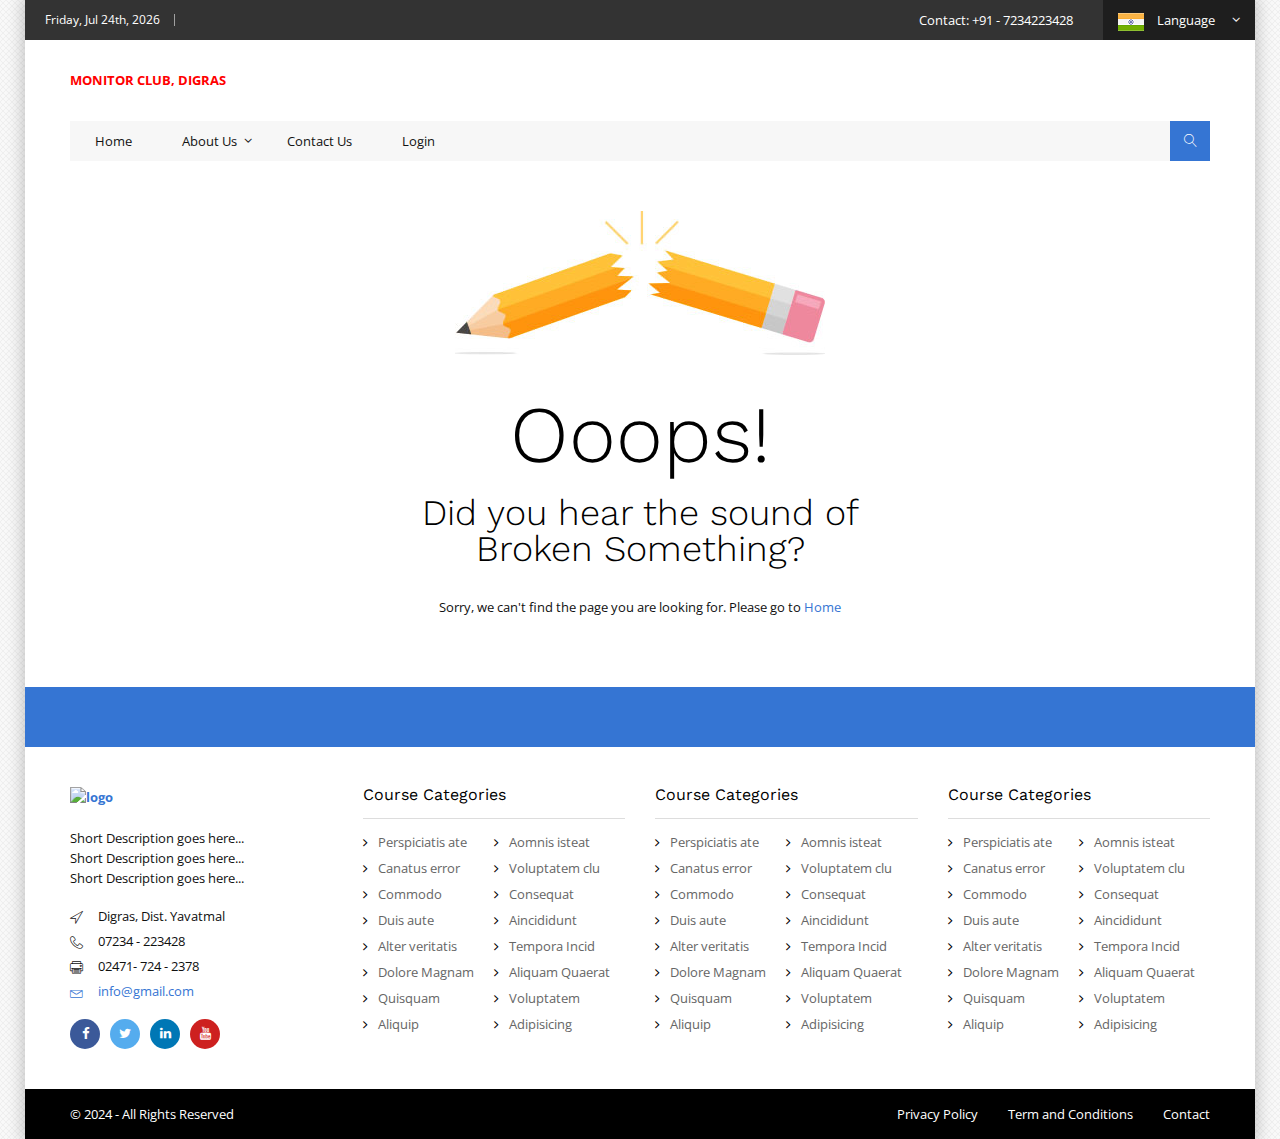
==== commit 5c2bd512: "School Name Added on all Pages" ====
--- a/404error.html
+++ b/404error.html
@@ -78,9 +78,7 @@
           <div class="row">
             <div class="col-xs-12 col-sm-12 col-md-12 col-lg-12">
               <div class="tg-logoandnoticeboard">
-                <strong class="tg-logo"
-                  ><a href="index.html"><img src="#" alt="MCSchool Logo" /></a
-                ></strong>
+                <strong class="tg-logo"><a href="index.html" class="" style="color: red;"><img src="#" alt="">MONITOR CLUB, DIGRAS</a></strong>
                 <div class="tg-noticeboard hidden-xs">
                   <div class="tg-textbox"></div>
                 </div>
--- a/css/main.css
+++ b/css/main.css
@@ -363,7 +363,7 @@
   padding: 0 50px;
   position: relative;
   text-align: center;
-  background: #373542;
+  background: #45444b;
   display: inline-block;
   vertical-align: middle;
   text-transform: capitalize;
@@ -371,6 +371,7 @@
 }
 .tg-btn:hover {
   color: #fff;
+  background-color: #182313;
 }
 .tg-btn-sm {
   padding: 0 20px;
@@ -2207,8 +2208,6 @@
   padding: 3px 0 0;
   line-height: 13px;
 }
-.tg-widgetcompanyinfo .tg-socialicons {
-}
 .tg-widgetcompanyinfo .tg-socialicons li {
   margin: 0;
   width: auto;
@@ -2222,7 +2221,7 @@
   width: auto;
   height: auto;
   display: block;
-  color: #55acee;
+  color: #249af4;
   content: "\f099";
   background: none;
   border-radius: 0;
@@ -2244,66 +2243,17 @@
 }
 .tg-footermiddlebar .tg-widgetcoursecategories .tg-widgetcontent ul li:before {
   top: 2px;
-  color: #666;
+  color: #000000;
   content: "\f105";
   font-size: 13px;
   line-height: inherit;
 }
-.tg-widgetflickrgallery .tg-widgetcontent ul {
-  width: auto;
-  float: none;
-  clear: both;
-  margin: -5px;
-  overflow: hidden;
-}
-.tg-widgetflickrgallery .tg-widgetcontent ul li {
-  margin: 0;
-  width: 25%;
-  padding: 5px;
-}
-.tg-widgetflickrgallery .tg-widgetcontent ul li figure {
-  margin: 0;
-  width: 100%;
-  float: left;
-  background: #333;
-  position: relative;
-}
-.tg-widgetflickrgallery .tg-widgetcontent ul li figure figcaption {
-  top: 50%;
-  left: 50%;
-  z-index: 3;
-  opacity: 0;
-  color: #fff;
-  font-size: 13px;
-  line-height: 13px;
-  position: absolute;
-  visibility: hidden;
-  margin: -6px 0 0 -6px;
-}
-.tg-widgetflickrgallery .tg-widgetcontent ul li figure figcaption a {
-  color: #fff;
-}
-.tg-widgetflickrgallery .tg-widgetcontent ul li figure:hover figcaption {
-  opacity: 1;
-  visibility: visible;
-}
-.tg-widgetflickrgallery .tg-widgetcontent ul li figure a {
-  display: block;
-}
-.tg-widgetflickrgallery .tg-widgetcontent ul li figure a img {
-  width: 100%;
-  height: auto;
-  display: block;
-}
-.tg-widgetflickrgallery .tg-widgetcontent ul li figure:hover a img {
-  opacity: 0.3;
-}
 .tg-footerbar {
   width: 100%;
   float: left;
-  color: #999;
+  color: #ffffff;
   padding: 15px 0;
-  background: #333;
+  background: #000000;
 }
 .tg-copyright {
   float: left;
@@ -2327,11 +2277,11 @@
   padding: 0 0 0 30px;
 }
 .tg-addnav ul li a {
-  color: #999;
+  color: #ffffff;
   display: block;
 }
 /*==========================================================================================
-									Home Page Version Two									
+									Home Page Two									
 ==========================================================================================*/
 .tg-homebannervtwo {
   clear: both;
@@ -2491,132 +2441,6 @@
 .tg-widgetquicklinksvtwo .tg-widgetcontent ul li:nth-child(8) a:before {
   content: "\e938";
 }
-/*==========================================================================================================================
-													Pages Style Start Here													
-==========================================================================================================================*/
-.tg-innerbanner {
-  width: 100%;
-  float: left;
-}
-.tg-widgetcoursecategories .tg-widgetcontent ul li + li {
-  margin: 10px 0 0;
-}
-.tg-widgetcoursecategories .tg-widgetcontent ul li a {
-  width: 100%;
-  float: left;
-}
-.tg-widgetcoursecategories .tg-widgetcontent ul li a span {
-  float: left;
-}
-.tg-widgetcoursecategories .tg-widgetcontent ul li a span + span {
-  float: right;
-}
-.tg-campustitle h3 a {
-  display: block;
-  overflow: hidden;
-  display: -webkit-box;
-  -webkit-line-clamp: 2;
-  text-overflow: ellipsis;
-  -webkit-box-orient: vertical;
-}
-.tg-widgetcontent .tg-campusleftthumb:first-child {
-  padding: 0;
-}
-.tg-widgetlatestcourses .tg-campuscontent .tg-matadata {
-  padding: 0 0 10px;
-}
-/*======================================================================================
-									Course Grid Style									
-======================================================================================*/
-.tg-resultandstyle {
-  width: 100%;
-  float: left;
-  padding: 10px;
-  margin: 0 0 30px;
-  background: #f7f7f7;
-}
-.tg-searchresult {
-  float: left;
-  padding: 6px 0;
-}
-.tg-poststyleswitcher {
-  float: right;
-  font-size: 13px;
-  line-height: 34px;
-  list-style: none;
-}
-.tg-poststyleswitcher li {
-  float: left;
-  padding: 0 0 0 10px;
-  line-height: inherit;
-  list-style-type: none;
-}
-.tg-poststyleswitcher li a {
-  color: #666;
-  width: 34px;
-  display: block;
-  background: #fff;
-  text-align: center;
-  line-height: inherit;
-}
-.tg-poststyleswitcher li a:hover,
-.tg-poststyleswitcher li a:hover i,
-.tg-poststyleswitcher li.tg-active a,
-.tg-poststyleswitcher li a:hover i {
-  color: #fff;
-}
-.tg-poststyleswitcher li a i {
-  display: block;
-  line-height: inherit;
-}
-.tg-courses {
-  width: 100%;
-  float: left;
-  margin: -15px 0;
-}
-.tg-courses .tg-course {
-  padding: 15px 0;
-}
-/*======================================================================================
-									Course List Style									
-======================================================================================*/
-.tg-list .tg-featuredimg {
-  width: 405px;
-}
-.tg-list .tg-themepostcontent {
-  width: auto;
-  float: none;
-  overflow: hidden;
-  padding: 42px 0 42px 20px;
-}
-.tg-course .tg-themepostcontent .tg-matadata {
-  margin: 0;
-}
-.tg-course .tg-description {
-  margin: 0 0 18px;
-  padding: 0 0 15px;
-  border-bottom: 1px solid #ddd;
-}
-.tg-course .tg-description p {
-  margin: 0;
-  width: 100%;
-  display: block;
-  overflow: hidden;
-  display: -webkit-box;
-  -webkit-line-clamp: 3;
-  text-overflow: ellipsis;
-  -webkit-box-orient: vertical;
-}
-.tg-list .tg-course .tg-themeposttitle {
-  border: 0;
-  margin: 0;
-}
-.tg-list .tg-course .tg-themeposttitle h3 a {
-  display: block;
-  overflow: hidden;
-  white-space: nowrap;
-  text-overflow: ellipsis;
-}
 /*======================================================================================
 								About Us Pages Style									
 ======================================================================================*/
